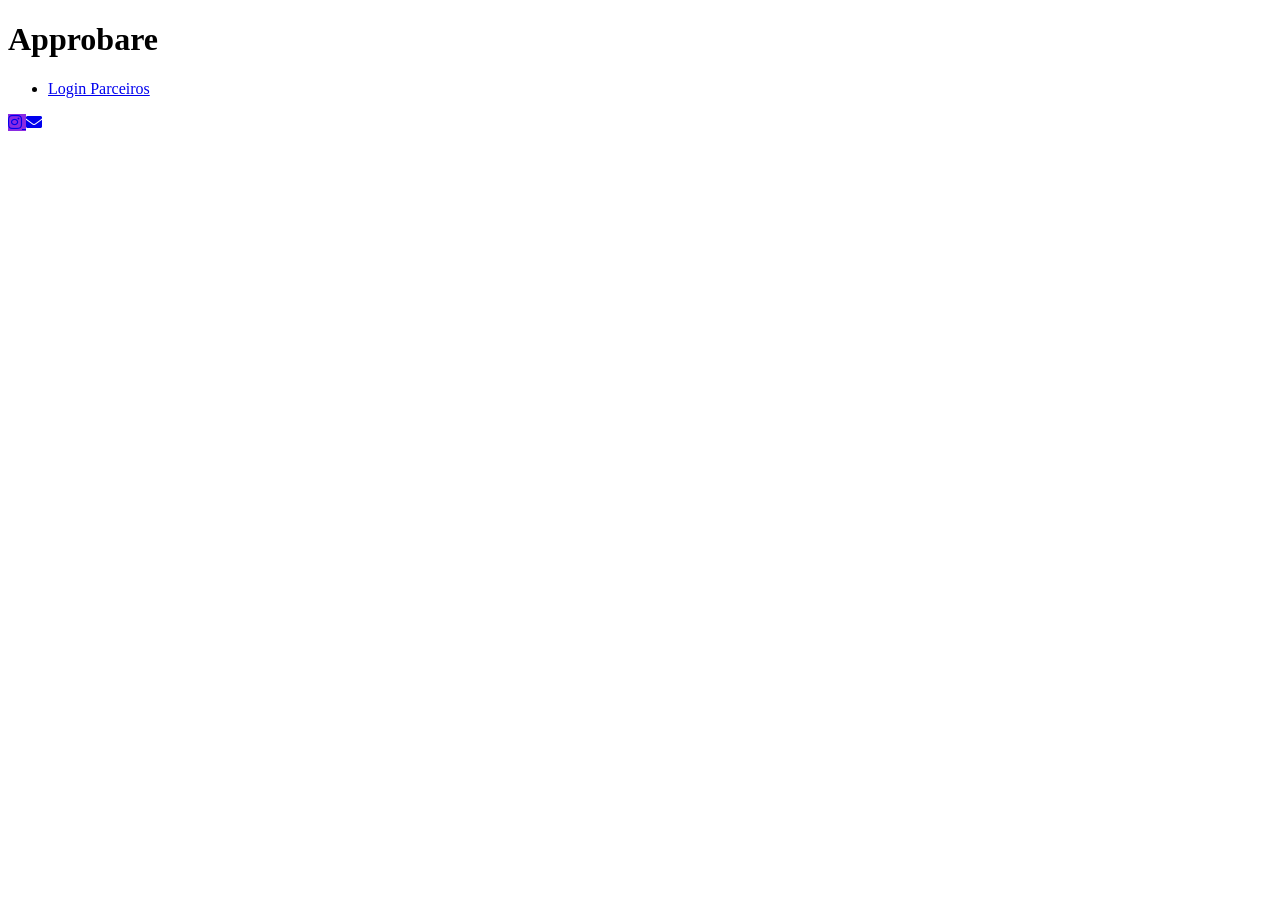
==== index.html @ 9129dc4c "Add files via upload" ====
<!DOCTYPE html>
<html lang="pt-BR">
<head>
    <meta charset="utf-8"/>
    <meta name="viewport" content="width=device-width, initial-scale=1">
    <title>Approbare</title>

    <!-- Favicon -->
    <link rel="shortcut icon" href="/Images/logoBran.jfif" type="image/x-icon">
   <link rel="stylesheet" href="/CSS/index.css">
    <!-- FontAwesome para ícones -->
    <link rel="stylesheet" href="https://use.fontawesome.com/releases/v5.5.0/css/all.css" crossorigin="anonymous">
</head>
    <body>
        <!-- Cabeçalho -->
        <header class="header">
            <h1 class="app">Approbare</h1>
            <nav>
                <ul>
                    <li>
                        <a href="/HTML/login.html" class="neon-button">Login Parceiros</a>
                    </li>
                </ul>
            </nav>
        </header>
    
        <!-- Ícones Flutuantes -->
        <div class="wrapper">
            <a class="link" href="https://www.instagram.com/approbare.arq/" 
               style="background-color: blueviolet; --size: 60px;" target="_blank">
                <i class="fab fa-instagram"></i>
            </a>
            <a class="email" href="mailto:approbare.arquitetura@gmail.com" 
               style="--size: 60px;" target="_blank">
                <i class="fas fa-envelope"></i>
            </a>
        </div>
        <script src="/JS/index.js"></script>
</body>
</html>
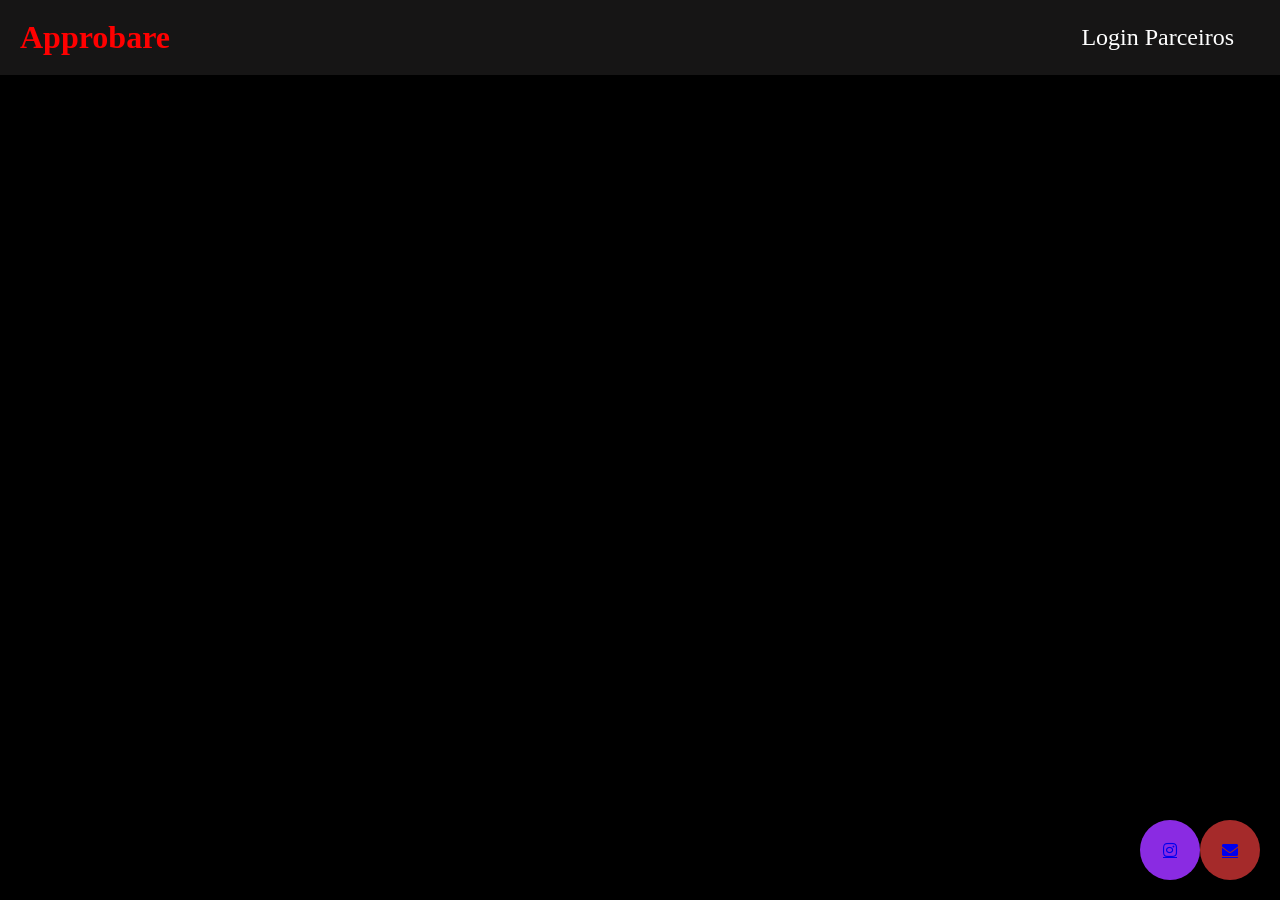
==== commit e0c0a702: "Add files via upload" ====
--- a/index.html
+++ b/index.html
@@ -6,8 +6,8 @@
     <title>Approbare</title>
 
     <!-- Favicon -->
-    <link rel="shortcut icon" href="/Images/logoBran.jfif" type="image/x-icon">
-   <link rel="stylesheet" href="/CSS/index.css">
+    <link rel="shortcut icon" href="logoBran.jfif" type="image/x-icon">
+   <link rel="stylesheet" href="index.css">
     <!-- FontAwesome para ícones -->
     <link rel="stylesheet" href="https://use.fontawesome.com/releases/v5.5.0/css/all.css" crossorigin="anonymous">
 </head>
@@ -18,7 +18,7 @@
             <nav>
                 <ul>
                     <li>
-                        <a href="/HTML/login.html" class="neon-button">Login Parceiros</a>
+                        <a href="login.html" class="neon-button">Login Parceiros</a>
                     </li>
                 </ul>
             </nav>
@@ -35,6 +35,6 @@
                 <i class="fas fa-envelope"></i>
             </a>
         </div>
-        <script src="/JS/index.js"></script>
+        <script src="index.js"></script>
 </body>
 </html>
--- a/index.css
+++ b/index.css
@@ -0,0 +1,145 @@
+:root {
+    --clr-neon: hsl(0, 100%, 50%);
+    --clr-bg: hsl(0, 21%, 16%);
+}
+
+* {
+    padding: 0;
+    margin: 0;
+    box-sizing: border-box;
+}
+
+body {
+    display: flex;
+    flex-direction: column;
+    align-items: center;
+    justify-content: center;
+    min-height: 100vh;
+    background: black;
+    font-family: 'Times New Roman', Times, serif;
+    color: aliceblue;
+}
+
+header {
+    background-color: rgb(22, 21, 21);
+    padding: 10px 20px;
+    display: flex;
+    justify-content: space-between;
+    align-items: center;
+    position: fixed;
+    width: 100%;
+    top: 0;
+    left: 0;
+}
+
+nav ul {
+    list-style-type: none;
+    display: flex;
+    align-items: center;
+    gap: 20px;
+}
+
+nav ul li {
+    display: flex;
+}
+
+nav ul li a {
+    text-decoration: none;
+    color: #fff;
+    padding: 8px 12px;
+    transition: background-color 0.3s;
+}
+
+nav ul li a:hover {
+    background: none;
+}
+
+.neon-button {
+    font-size: 1.5rem;
+    padding: 0.5em 1em;
+    border-radius: 0.25em;
+    border: 2px solid transparent;
+    background-color: transparent;
+    color: white;
+    position: relative;
+    transition: color 0.3s, text-shadow 0.3s, box-shadow 0.3s, border-color 0.3s;
+}
+
+.neon-button::before,
+.neon-button::after {
+    content: "";
+    position: absolute;
+    transition: opacity 0.3s ease-in-out;
+    opacity: 0;
+    z-index: -1;
+}
+
+.neon-button:hover {
+    color: red;
+    border-color: red;
+    text-shadow: 0 0 0.5em red, 0 0 1em red;
+    box-shadow: 0 0 15px red, 0 0 30px red;
+}
+
+.neon-button:hover::before {
+    background: red;
+    top: 50px;
+    left: 0;
+    width: 50px;
+    height: 50px;
+    transform: perspective(1em) rotateX(40deg) scale(1, 0.35);
+    filter: blur(1em);
+    opacity: 0.7;
+}
+
+.neon-button:hover::after {
+    top: 0;
+    bottom: 0;
+    left: 0;
+    right: 0;
+    box-shadow: 0 0 20px 5px red;
+    background: none;
+    opacity: 1;
+}
+
+.wrapper {
+    position: fixed;
+    bottom: 20px;
+    right: 20px;
+    display: flex;
+}
+
+.link, .email {
+    display: flex;
+    align-items: center;
+    justify-content: center;
+    width: var(--size);
+    height: var(--size);
+    border-radius: 50%;
+    transition: transform 0.3s ease, box-shadow 0.3s ease;
+}
+
+.link {
+    background: rgba(255, 255, 255, 0.1);
+}
+
+.link:hover {
+    box-shadow: 0 0 10px red;
+    transform: scale(1.1);
+    background: rgba(255, 255, 255, 0.2);
+}
+
+.email {
+    background: brown;
+}
+
+.email:hover {
+    background-color: rgb(189, 18, 18);
+    box-shadow: 0 0 10px red;
+    transform: scale(1.1);
+}
+
+.app {
+    color: red;
+    text-align: center;
+}
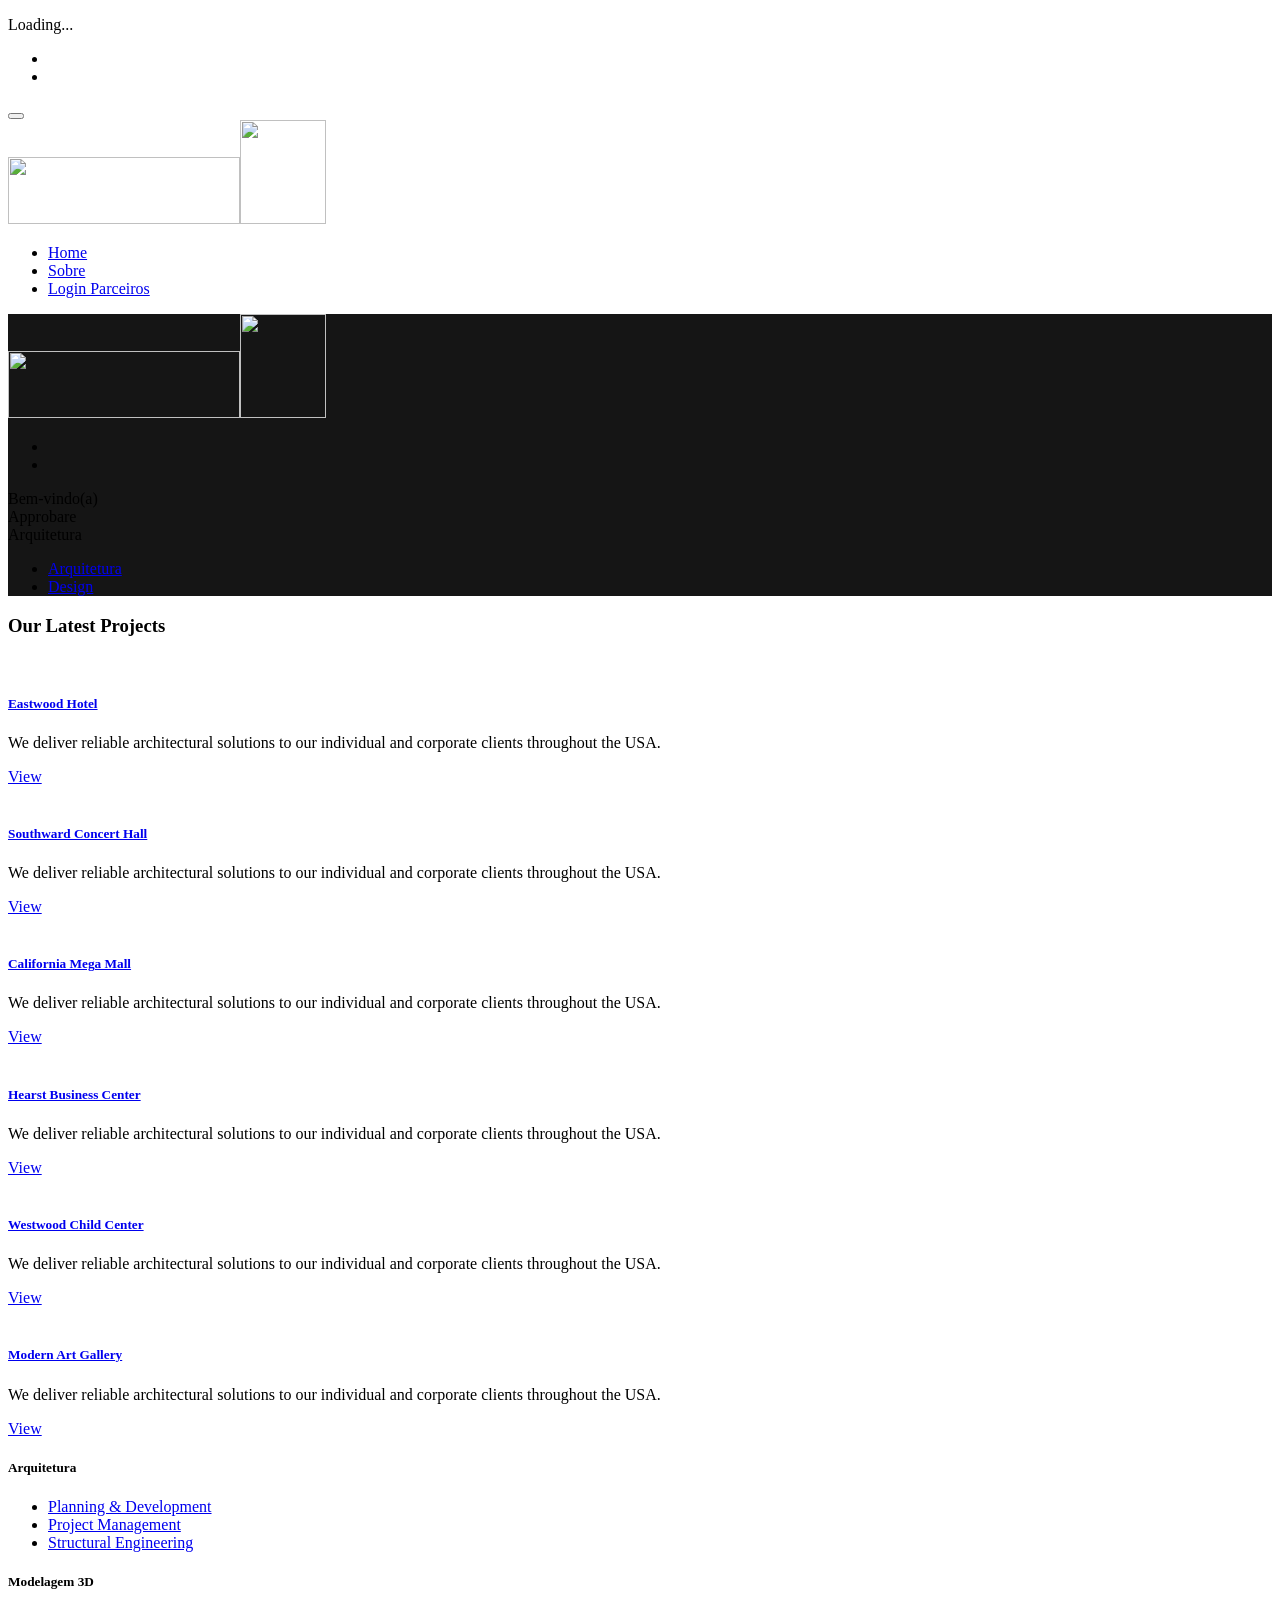
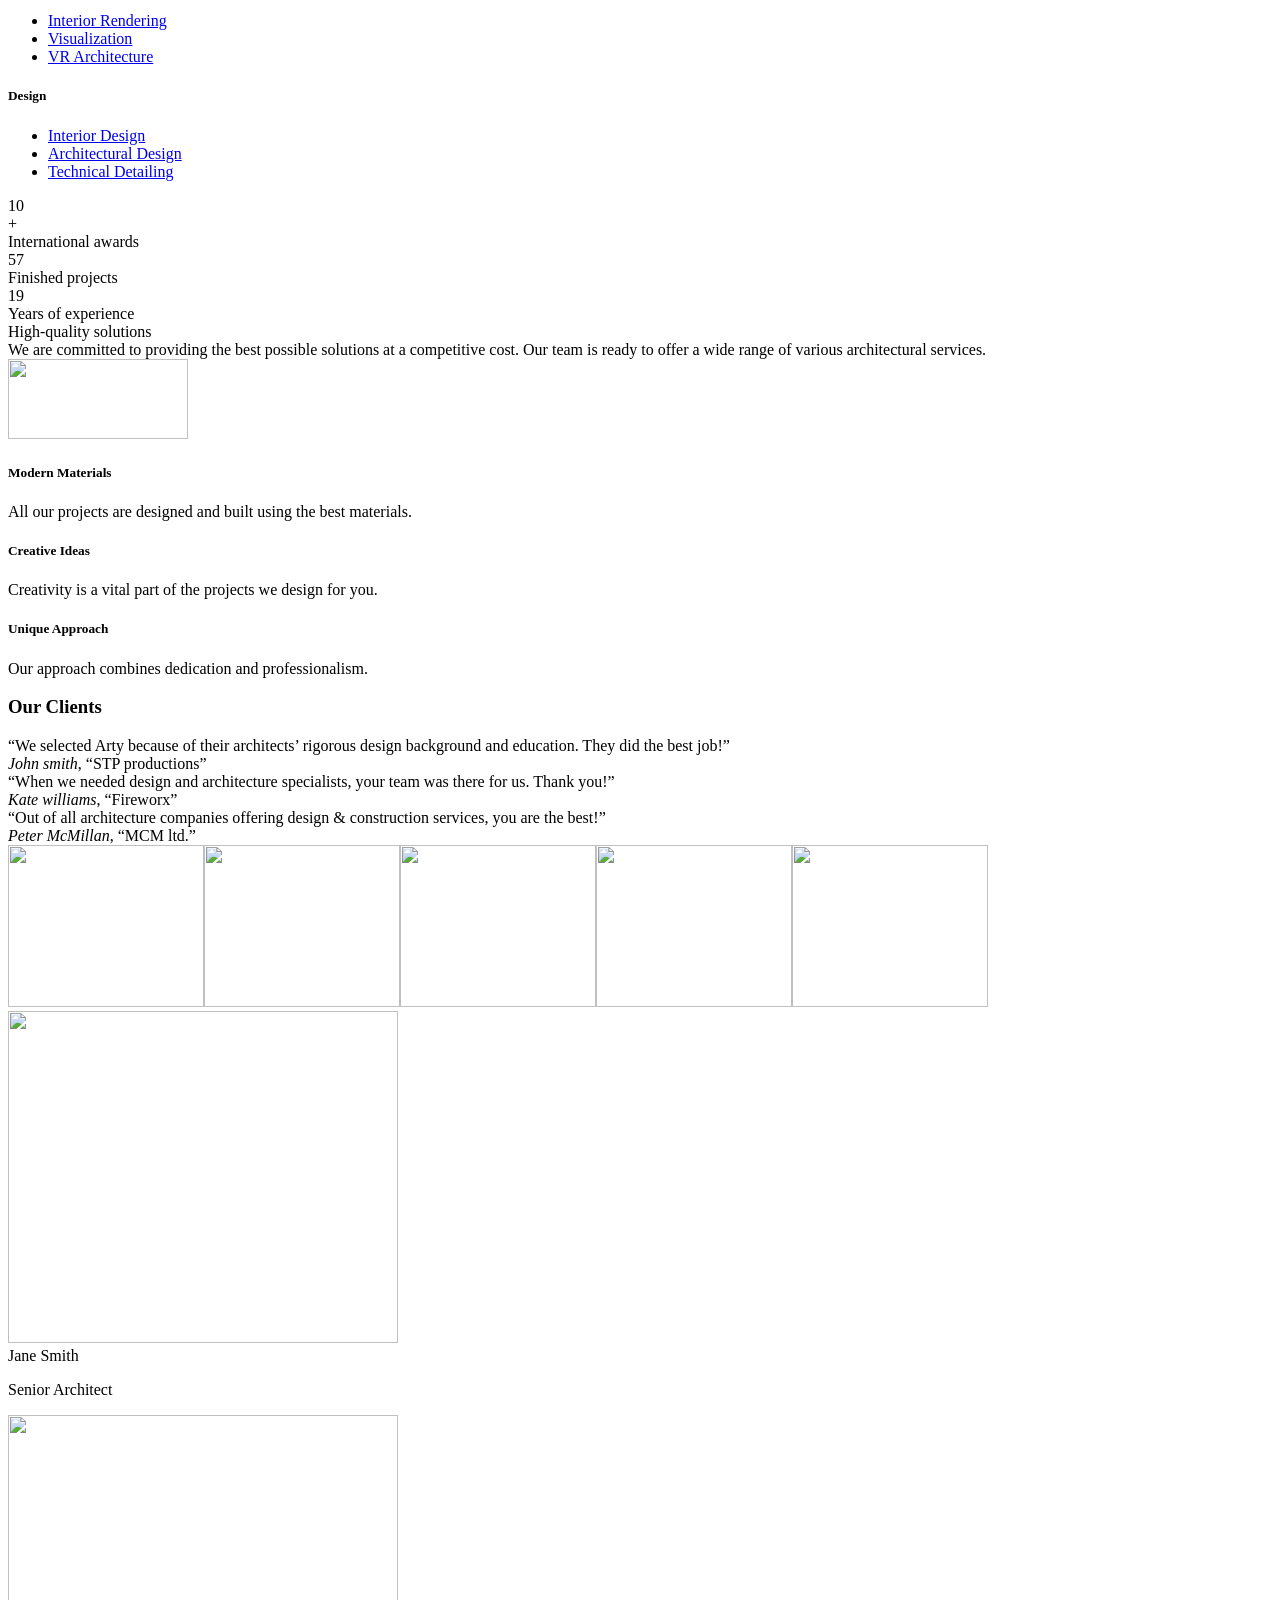
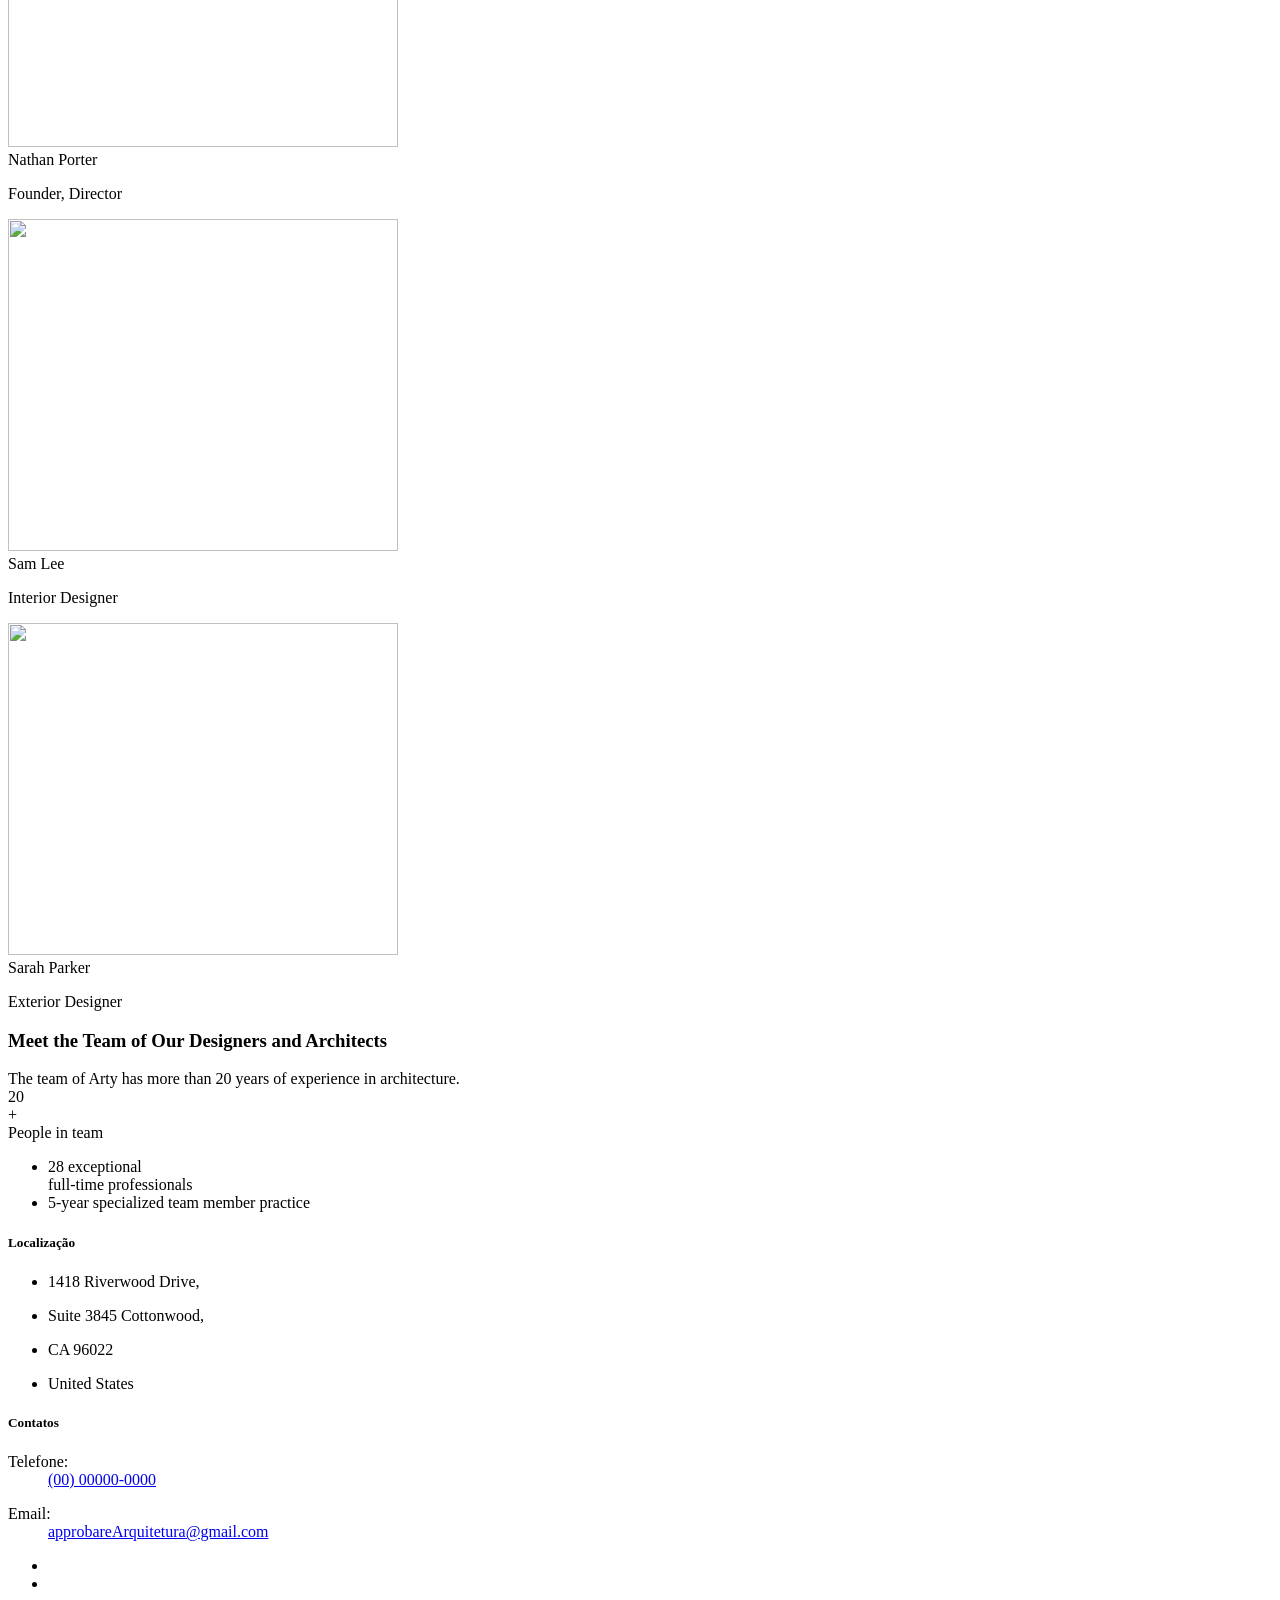
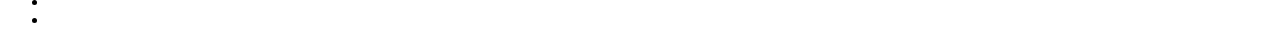
==== commit 41cef214: "Add files via upload" ====
--- a/index.html
+++ b/index.html
@@ -1,40 +1,455 @@
-<!DOCTYPE html>
-<html lang="pt-BR">
-<head>
-    <meta charset="utf-8"/>
-    <meta name="viewport" content="width=device-width, initial-scale=1">
-    <title>Approbare</title>
-
-    <!-- Favicon -->
-    <link rel="shortcut icon" href="logoBran.jfif" type="image/x-icon">
-   <link rel="stylesheet" href="index.css">
-    <!-- FontAwesome para ícones -->
-    <link rel="stylesheet" href="https://use.fontawesome.com/releases/v5.5.0/css/all.css" crossorigin="anonymous">
-</head>
-    <body>
-        <!-- Cabeçalho -->
-        <header class="header">
-            <h1 class="app">Approbare</h1>
-            <nav>
-                <ul>
-                    <li>
-                        <a href="login.html" class="neon-button">Login Parceiros</a>
-                    </li>
-                </ul>
-            </nav>
-        </header>
-    
-        <!-- Ícones Flutuantes -->
-        <div class="wrapper">
-            <a class="link" href="https://www.instagram.com/approbare.arq/" 
-               style="background-color: blueviolet; --size: 60px;" target="_blank">
-                <i class="fab fa-instagram"></i>
-            </a>
-            <a class="email" href="mailto:approbare.arquitetura@gmail.com" 
-               style="--size: 60px;" target="_blank">
-                <i class="fas fa-envelope"></i>
-            </a>
-        </div>
-        <script src="index.js"></script>
-</body>
-</html>
+
+<!-- Price box minimal--><!DOCTYPE html>
+<html class="wide wow-animation" lang="en">
+  <head>
+    <title>Approbare - Home</title>
+    <meta charset="utf-8">
+    <meta name="viewport" content="width=device-width, height=device-height, initial-scale=1.0">
+    <meta http-equiv="X-UA-Compatible" content="IE=edge">
+    <link rel="icon" href="images/favicon.ico" type="image/x-icon">
+    <link rel="stylesheet" type="text/css" href="//fonts.googleapis.com/css?family=Poppins:300,400,500,600,700,900%7CRoboto:300,300i,400,400i,500,500i,700,700i,900,900i">
+    <link rel="stylesheet" href="css/bootstrap.css">
+    <link rel="stylesheet" href="css/fonts.css">
+    <link rel="stylesheet" href="css/style.css">
+    <style>.ie-panel{display: none;background: #212121;padding: 10px 0;box-shadow: 3px 3px 5px 0 rgba(0,0,0,.3);clear: both;text-align:center;position: relative;z-index: 1;} html.ie-10 .ie-panel, html.lt-ie-10 .ie-panel {display: block;}</style>
+  </head>
+  <body>
+    <div class="ie-panel"><a href="http://windows.microsoft.com/en-US/internet-explorer/"><img src="images/ie8-panel/warning_bar_0000_us.jpg" height="42" width="820" alt="You are using an outdated browser. For a faster, safer browsing experience, upgrade for free today."></a></div>
+    <div class="preloader">
+      <div class="preloader-body">
+        <div class="cssload-container">
+          <div class="cssload-speeding-wheel"></div>
+        </div>
+        <p>Loading...</p>
+      </div>
+    </div>
+    <div class="page">
+      <section class="section section-relative section-header">
+        <!-- Page Header-->
+        <header class="section page-header header-absolute">
+          <!-- RD Navbar-->
+          <div class="rd-navbar-wrap">
+            <nav class="rd-navbar rd-navbar-aside" data-layout="rd-navbar-fixed" data-sm-layout="rd-navbar-fixed" data-md-layout="rd-navbar-fixed" data-md-device-layout="rd-navbar-fixed" data-lg-layout="rd-navbar-static" data-lg-device-layout="rd-navbar-static" data-xl-layout="rd-navbar-static" data-xl-device-layout="rd-navbar-static" data-lg-stick-up-offset="46px" data-xl-stick-up-offset="46px" data-xxl-stick-up-offset="46px" data-lg-stick-up="true" data-xl-stick-up="true" data-xxl-stick-up="true">
+              <div class="rd-navbar-collapse-toggle rd-navbar-fixed-element-1" data-rd-navbar-toggle=".rd-navbar-collapse"><span></span></div>
+              <div class="rd-navbar-collapse">
+                <ul class="list rd-navbar-list">
+                  <li><a class="icon icon-sm icon-bordered link-default mdi mdi-facebook" href="#"></a></li>
+                  <li><a class="icon icon-sm icon-bordered link-default mdi mdi-instagram" href="#"></a></li>
+                </ul>
+              </div>
+              <div class="rd-navbar-main-outer">
+                <div class="rd-navbar-main">
+                  <!-- RD Navbar Panel-->
+                  <div class="rd-navbar-panel">
+                    <!-- RD Navbar Toggle-->
+                    <button class="rd-navbar-toggle" data-rd-navbar-toggle=".rd-navbar-nav-wrap"><span></span></button>
+                    <!-- RD Navbar Brand-->
+                    <div class="rd-navbar-brand"><a class="brand" href="index.html"><img class="brand-logo-dark" src="imagogo-default-465x134.png" alt="" width="232" height="67"/><img class="brand-logo-light" src="images/logo-inverse-86x104.png" alt="" width="86" height="104"/></a>
+                    </div>
+                  </div>
+                  <div class="rd-navbar-nav-wrap">
+                    <!-- RD Navbar Nav-->
+                    <ul class="rd-navbar-nav">
+                      <li class="rd-nav-item active"><a class="rd-nav-link" href="index.html">Home</a>
+                      </li>
+                      <li class="rd-nav-item"><a class="rd-nav-link" href="about-us.html">Sobre</a>
+                      </li>
+                      <li class="rd-nav-item"><a class="rd-nav-link" href="login.php">Login Parceiros</a>
+                      </li>
+                    </ul>
+                  </div>
+                </div>
+              </div>
+            </nav>
+          </div>
+        </header>
+        <!-- Preview section-->
+        <section class="section context-dark section-jumbotron bg-cover" style="background: url(images/bg-image.jpg) #151515">
+          <div class="panel-left"><a class="brand" href="index.html"><img class="brand-logo-dark" src="images/logo-default-465x134.png" alt="" width="232" height="67"/><img class="brand-logo-light" src="images/logo-inverse-86x104.png" alt="" width="86" height="104"/></a>
+            <ul class="list-md custom-list">
+              <li><a class="icon icon-sm icon-gray-filled icon-circle mdi mdi-email" href="#"></a></li>
+              <li><a class="icon icon-sm icon-gray-filled icon-circle mdi mdi-instagram" href="#"></a></li>
+            </ul>
+          </div>
+          <div class="section-fullheight">
+            <div class="section-fullheight-inner section-md text-center text-lg-left">
+              <div class="container">
+                <div class="row justify-content-center justify-content-lg-start">
+                  <div class="col-md-10 offset-lg-1 col-lg-8 offset-xl-1 col-xl-9 offset-xxl-2 col-xxl-7">
+                    <div class="jumbotron-custom-1">
+                      <div class="text-1 font-weight-medium">Bem-vindo(a) </div>
+                      <div class="title text-decorative">Approbare</div>
+                      <div class="title">Arquitetura</div>
+                    </div>
+                  </div>
+                </div>
+              </div>
+            </div>
+          </div>
+          <ul class="project-list">
+            <li class="bg-image" style="background-image: url(images/home-3-project-1-671x214.jpg)"><a href="#">Arquitetura</a></li>
+            <li class="bg-image" style="background-image: url(images/home-3-project-3-671x215.jpg)"><a href="#">Design</a></li>
+          </ul>
+        </section>
+      </section>
+      <!-- Portfolio-->
+      <section class="section section-lg bg-default section-lined">
+        <div class="container container-lined">
+          <div class="row">
+            <div class="col-md-4"></div>
+            <div class="col-md-4"></div>
+            <div class="col-md-4"></div>
+          </div>
+        </div>
+        <div class="container container-custom-width">
+          <h3 class="text-center">Our Latest Projects</h3>
+          <div class="row row-custom-width row-30 row-xxl-100 row-flex">
+            <div class="col-sm-6 col-lg-4 wow fadeInRight">
+              <div class="project-grid" style="background-image: url(images/projects-1-518x373.jpg);">
+                <div class="inner"><img src="images/bg-pattern-transparent.png" alt=""/>
+                  <h5 class="title text-capitalize font-weight-medium"><a href="#">Eastwood Hotel</a></h5>
+                  <p class="font-weight-regular exeption">We deliver reliable architectural solutions to our individual and corporate clients throughout the USA.</p><a class="button button-default" href="#">View</a>
+                </div>
+              </div>
+            </div>
+            <div class="col-sm-6 col-lg-4 wow fadeInRight" data-wow-delay="0.2s">
+              <div class="project-grid" style="background-image: url(images/projects-2-518x373.jpg);">
+                <div class="inner"><img src="images/bg-pattern-transparent.png" alt=""/>
+                  <h5 class="title text-capitalize font-weight-medium"><a href="#">Southward Concert Hall</a></h5>
+                  <p class="font-weight-regular exeption">We deliver reliable architectural solutions to our individual and corporate clients throughout the USA.</p><a class="button button-default" href="#">View</a>
+                </div>
+              </div>
+            </div>
+            <div class="col-sm-6 col-lg-4 wow fadeInRight" data-wow-delay="0.4s">
+              <div class="project-grid" style="background-image: url(images/projects-3-518x373.jpg);">
+                <div class="inner"><img src="images/bg-pattern-transparent.png" alt=""/>
+                  <h5 class="title text-capitalize font-weight-medium"><a href="#">California Mega Mall</a></h5>
+                  <p class="font-weight-regular exeption">We deliver reliable architectural solutions to our individual and corporate clients throughout the USA.</p><a class="button button-default" href="#">View</a>
+                </div>
+              </div>
+            </div>
+            <div class="col-sm-6 col-lg-4 wow fadeInRight" data-wow-delay="0.2s">
+              <div class="project-grid" style="background-image: url(images/projects-4-518x373.jpg);">
+                <div class="inner"><img src="images/bg-pattern-transparent.png" alt=""/>
+                  <h5 class="title text-capitalize font-weight-medium"><a href="#">Hearst Business Center</a></h5>
+                  <p class="font-weight-regular exeption">We deliver reliable architectural solutions to our individual and corporate clients throughout the USA.</p><a class="button button-default" href="#">View</a>
+                </div>
+              </div>
+            </div>
+            <div class="col-sm-6 col-lg-4 wow fadeInRight" data-wow-delay="0.4s">
+              <div class="project-grid" style="background-image: url(images/projects-5-518x373.jpg);">
+                <div class="inner"><img src="images/bg-pattern-transparent.png" alt=""/>
+                  <h5 class="title text-capitalize font-weight-medium"><a href="#">Westwood Child Center</a></h5>
+                  <p class="font-weight-regular exeption">We deliver reliable architectural solutions to our individual and corporate clients throughout the USA.</p><a class="button button-default" href="#">View</a>
+                </div>
+              </div>
+            </div>
+            <div class="col-sm-6 col-lg-4 wow fadeInRight" data-wow-delay="0.6s">
+              <div class="project-grid" style="background-image: url(images/projects-6-518x373.jpg);">
+                <div class="inner"><img src="images/bg-pattern-transparent.png" alt=""/>
+                  <h5 class="title text-capitalize font-weight-medium"><a href="#">Modern Art Gallery</a></h5>
+                  <p class="font-weight-regular exeption">We deliver reliable architectural solutions to our individual and corporate clients throughout the USA.</p><a class="button button-default" href="#">View</a>
+                </div>
+              </div>
+            </div>
+          </div>
+        </div>
+      </section>
+      <!-- Branding-->
+      <section class="section section-lg bg-gray-700 text-center text-sm-left">
+        <div class="container">
+          <div class="row row-40">
+            <div class="col-lg-9">
+              <div class="row row-30 row-xxl-85">
+                <div class="col-sm-6 col-md-4">
+                  <h5>Arquitetura</h5>
+                  <ul class="list-xs font-weight-regular">
+                    <li><a class="link-item" href="#">Planning & Development</a></li>
+                    <li><a class="link-item" href="#">Project Management</a></li>
+                    <li><a class="link-item" href="#">Structural Engineering</a></li>
+                  </ul>
+                </div>
+                <div class="col-sm-6 col-md-4">
+                  <h5>Modelagem 3D</h5>
+                  <ul class="list-xs font-weight-regular">
+                    <li><a class="link-item" href="#">Interior Rendering</a></li>
+                    <li><a class="link-item" href="#">Visualization</a></li>
+                    <li><a class="link-item" href="#">VR Architecture</a></li>
+                  </ul>
+                </div>
+                <div class="col-sm-6 col-md-4">
+                  <h5>Design</h5>
+                  <ul class="list-xs font-weight-regular">
+                    <li><a class="link-item" href="#">Interior Design</a></li>
+                    <li><a class="link-item" href="#">Architectural Design</a></li>
+                    <li><a class="link-item" href="#">Technical Detailing</a></li>
+                  </ul>
+                </div>
+                <div class="col-sm-6 col-md-4">
+                  <article class="box-counter">
+                    <div class="box-counter-main">
+                      <div class="counter">10</div><span class="small small_top">+</span>
+                    </div>
+                    <div class="box-counter-title">International awards</div>
+                  </article>
+                </div>
+                <div class="col-sm-6 col-md-4">
+                  <article class="box-counter">
+                    <div class="box-counter-main">
+                      <div class="counter">57</div>
+                    </div>
+                    <div class="box-counter-title">Finished projects</div>
+                  </article>
+                </div>
+                <div class="col-sm-6 col-md-4">
+                  <article class="box-counter">
+                    <div class="box-counter-main">
+                      <div class="counter">19</div>
+                    </div>
+                    <div class="box-counter-title">Years of experience</div>
+                  </article>
+                </div>
+              </div>
+            </div>
+            <div class="col-lg-3">
+              <div class="heading-3">High-quality solutions</div>
+              <div class="big text-white-lighter text-white-darken">We are committed to providing the best possible solutions at a competitive cost. Our team is ready to offer a wide range of various architectural services.</div>
+              <div class="img-wrap-1"><img src="images/speaker-1-180x80.png" alt="" width="180" height="80"/>
+              </div>
+            </div>
+          </div>
+        </div>
+      </section>
+      <!-- Blurb minimal-->
+      <section class="section section-lg bg-default section-lined">
+        <div class="container container-lined">
+          <div class="row">
+            <div class="col-md-4"></div>
+            <div class="col-md-4"></div>
+            <div class="col-md-4"></div>
+          </div>
+        </div>
+        <div class="container">
+          <div class="row row-40">
+            <div class="col-sm-6 col-md-4 offset-left-16 wow fadeInUp">
+              <!-- Blurb minimal-->
+              <div class="blurb-minimal unit unit-spacing-sm flex-column flex-lg-row">
+                <div class="unit-left">
+                  <div class="blurb-minimal-icon construction-icon-12"></div>
+                </div>
+                <div class="unit-body">
+                  <h5 class="blurb-minimal-title">Modern Materials</h5>
+                  <p class="blurb-minimal-exeption">All our projects are designed and built using the best materials.</p>
+                </div>
+              </div>
+            </div>
+            <div class="col-sm-6 col-md-4 wow fadeInUp" data-wow-delay="0.2s">
+              <!-- Blurb minimal-->
+              <div class="blurb-minimal unit unit-spacing-sm flex-column flex-lg-row">
+                <div class="unit-left">
+                  <div class="blurb-minimal-icon construction-icon-13"></div>
+                </div>
+                <div class="unit-body">
+                  <h5 class="blurb-minimal-title">Creative Ideas</h5>
+                  <p class="blurb-minimal-exeption">Creativity is a vital part of the projects we design for you.</p>
+                </div>
+              </div>
+            </div>
+            <div class="col-sm-6 col-md-4 wow fadeInUp" data-wow-delay="0.4s">
+              <!-- Blurb minimal-->
+              <div class="blurb-minimal unit unit-spacing-sm flex-column flex-lg-row">
+                <div class="unit-left">
+                  <div class="blurb-minimal-icon construction-icon-18"></div>
+                </div>
+                <div class="unit-body">
+                  <h5 class="blurb-minimal-title">Unique Approach</h5>
+                  <p class="blurb-minimal-exeption">Our approach combines dedication and professionalism.</p>
+                </div>
+              </div>
+            </div>
+          </div>
+        </div>
+      </section>
+      <!-- Our Clients-->
+      <section class="section section-lg bg-default section-lined">
+        <div class="container container-lined">
+          <div class="row">
+            <div class="col-md-4"></div>
+            <div class="col-md-4"></div>
+            <div class="col-md-4"></div>
+          </div>
+        </div>
+        <div class="container">
+          <div class="row row-40 justify-content-between">
+            <div class="col-lg-6 col-xxl-5">
+              <h3>Our Clients</h3>
+              <!-- Owl Carousel-->
+              <div class="owl-carousel" data-items="1" data-md-items="2" data-lg-items="1" data-dots="true" data-nav="false" data-stage-padding="0" data-loop="false" data-margin="30" data-mouse-drag="false">
+                <article class="quote-minimal">
+                  <div class="quote-body">
+                    <q>We selected Arty because of their architects’ rigorous design background and education. They did the best job!</q>
+                  </div>
+                  <div class="quote-footer">
+                    <cite class="quote-minimal-cite">John smith</cite>, <span class="quote-minimal-description">“STP productions”</span>
+                  </div>
+                </article>
+                <article class="quote-minimal">
+                  <div class="quote-body">
+                    <q>When we needed design and architecture specialists, your team was there for us. Thank you!</q>
+                  </div>
+                  <div class="quote-footer">
+                    <cite class="quote-minimal-cite">Kate williams</cite>, <span class="quote-minimal-description">“Fireworx”</span>
+                  </div>
+                </article>
+                <article class="quote-minimal">
+                  <div class="quote-body">
+                    <q>Out of all architecture companies offering design & construction services, you are the best!</q>
+                  </div>
+                  <div class="quote-footer">
+                    <cite class="quote-minimal-cite">Peter McMillan</cite>, <span class="quote-minimal-description">“MCM ltd.”</span>
+                  </div>
+                </article>
+              </div>
+            </div>
+            <div class="col-lg-6">
+              <div class="box-border-wrap box-border-wrap-left">
+                <div class="row"><a class="col-6 col-md-4 box-border" href="#"><img src="images/brand-1-196x162.png" alt="" width="196" height="162"/></a><a class="col-6 col-md-4 box-border" href="#"><img src="images/brand-2-196x162.png" alt="" width="196" height="162"/></a><a class="col-6 col-md-4 box-border" href="#"><img src="images/brand-3-196x162.png" alt="" width="196" height="162"/></a><a class="col-6 col-md-4 box-border" href="#"><img src="images/brand-4-196x162.png" alt="" width="196" height="162"/></a><a class="col-6 col-md-4 box-border" href="#"><img src="images/brand-5-196x162.png" alt="" width="196" height="162"/></a><a class="col-6 col-md-4 box-border" href="#">
+                    <div class="icon icon-sm mdi mdi-arrow-right"></div></a></div>
+              </div>
+            </div>
+          </div>
+        </div>
+      </section>
+      <!-- Team-->
+      <section class="section section-lg bg-gray-100 section-lined">
+        <div class="container container-lined">
+          <div class="row">
+            <div class="col-md-4"></div>
+            <div class="col-md-4"></div>
+            <div class="col-md-4"></div>
+          </div>
+        </div>
+        <div class="container">
+          <div class="row row-40 justify-content-between">
+            <div class="col-lg-7 col-xl-8">
+              <div class="row no-gutters">
+                <div class="col-sm-6 wow fadeInLeft">
+                  <div class="box-team box-team-right"><img src="images/index-3-1-390x332.jpg" alt="" width="390" height="332"/>
+                    <div class="meta">
+                      <div class="heading-6 title">Jane Smith</div>
+                      <p class="position">Senior Architect</p>
+                    </div>
+                  </div>
+                </div>
+                <div class="col-sm-6 wow fadeInRight">
+                  <div class="box-team box-team-right"><img src="images/index-3-2-390x332.jpg" alt="" width="390" height="332"/>
+                    <div class="meta">
+                      <div class="heading-6 title">Nathan Porter</div>
+                      <p class="position">Founder, Director</p>
+                    </div>
+                  </div>
+                </div>
+                <div class="col-sm-6 wow fadeInLeft" data-wow-delay="0.2s">
+                  <div class="box-team box-team-right"><img src="images/index-3-3-390x332.jpg" alt="" width="390" height="332"/>
+                    <div class="meta">
+                      <div class="heading-6 title">Sam Lee</div>
+                      <p class="position">Interior Designer</p>
+                    </div>
+                  </div>
+                </div>
+                <div class="col-sm-6 wow fadeInRight" data-wow-delay="0.2s">
+                  <div class="box-team box-team-right"><img src="images/index-3-4-390x332.jpg" alt="" width="390" height="332"/>
+                    <div class="meta">
+                      <div class="heading-6 title">Sarah Parker</div>
+                      <p class="position">Exterior Designer</p>
+                    </div>
+                  </div>
+                </div>
+              </div>
+            </div>
+            <div class="col-lg-5 col-xl-4">
+              <div class="row row-30 row-xxl-55 justify-content-end">
+                <div class="col-sm-6 col-lg-9 col-xl-10 text-lg-right">
+                  <h3 class="offset-left-70">Meet the Team of Our Designers and Architects</h3>
+                  <div class="big-text">The team of Arty has more than 20 years of experience in architecture.</div>
+                  <div class="divider divider-2 d-none d-lg-block"></div>
+                </div>
+                <div class="col-sm-6 col-lg-8 col-xl-7">
+                  <div class="counter-minimal">
+                    <div class="counter-left">
+                      <div class="counter">20</div>
+                    </div>
+                    <div class="counter-right">
+                      <div class="postfix">+</div>
+                      <div class="title">People in team</div>
+                    </div>
+                  </div>
+                  <ul class="list-marked list-marked-big">
+                    <li>28 exceptional<br> full-time professionals</li>
+                    <li>5-year specialized team member practice</li>
+                  </ul>
+                </div>
+              </div>
+            </div>
+          </div>
+        </div>
+      </section>
+     
+      <div class="pre-footer-classic bg-gray-700 context-dark">
+        <div class="container">
+          <div class="row row-30 justify-content-lg-between">
+            <div class="col-sm-6 col-lg-3 col-xl-3">
+              <h5>Localização</h5>
+              <ul class="list list-sm">
+                <li>
+                  <p>1418 Riverwood Drive,</p>
+                </li>
+                <li>
+                  <p>Suite 3845 Cottonwood,</p>
+                </li>
+                <li>
+                  <p>CA 96022</p>
+                </li>
+                <li>
+                  <p>United States</p>
+                </li>
+              </ul>
+            </div>
+            <div class="col-sm-6 col-lg-4 col-xl-3">
+              <h5>Contatos</h5>
+              <dl class="list-terms-custom">
+                <dt>Telefone:</dt>
+                <dd><a class="link-default" href="tel:#"> (00) 00000-0000</a></dd>
+              </dl>
+              <dl class="list-terms-custom">
+                <dt>Email:</dt>
+                <dd><a class="link-default" href="mailto:#">approbareArquitetura@gmail.com</a></dd>
+              </dl>
+              <ul class="list-inline list-inline-sm">
+                <li><a class="icon icon-sm icon-gray-filled icon-circle mdi mdi-facebook" href="#"></a></li>
+                <li><a class="icon icon-sm icon-gray-filled icon-circle mdi mdi-instagram" href="#"></a></li>
+                <li><a class="icon icon-sm icon-gray-filled icon-circle mdi mdi-behance" href="#"></a></li>
+                <li><a class="icon icon-sm icon-gray-filled icon-circle mdi mdi-twitter" href="#"></a></li>
+              </ul>
+            </div>
+              </form>
+            </div>
+          </div>
+        </div>
+      </div>
+      <!-- Rodapé -->
+      <footer class="section footer-classic context-dark text-center">
+        <div class="container">
+          <div class="row row-15 justify-content-lg-between">
+            
+          </div>
+          <!-------->
+        </div>
+      </footer>
+    </div>
+    <div class="snackbars" id="form-output-global"></div>
+    <script src="js/core.min.js"></script>
+    <script src="js/script.js"></script>
+    <!-- coded by Drel And Muniz-->
+  </body>
+</html>
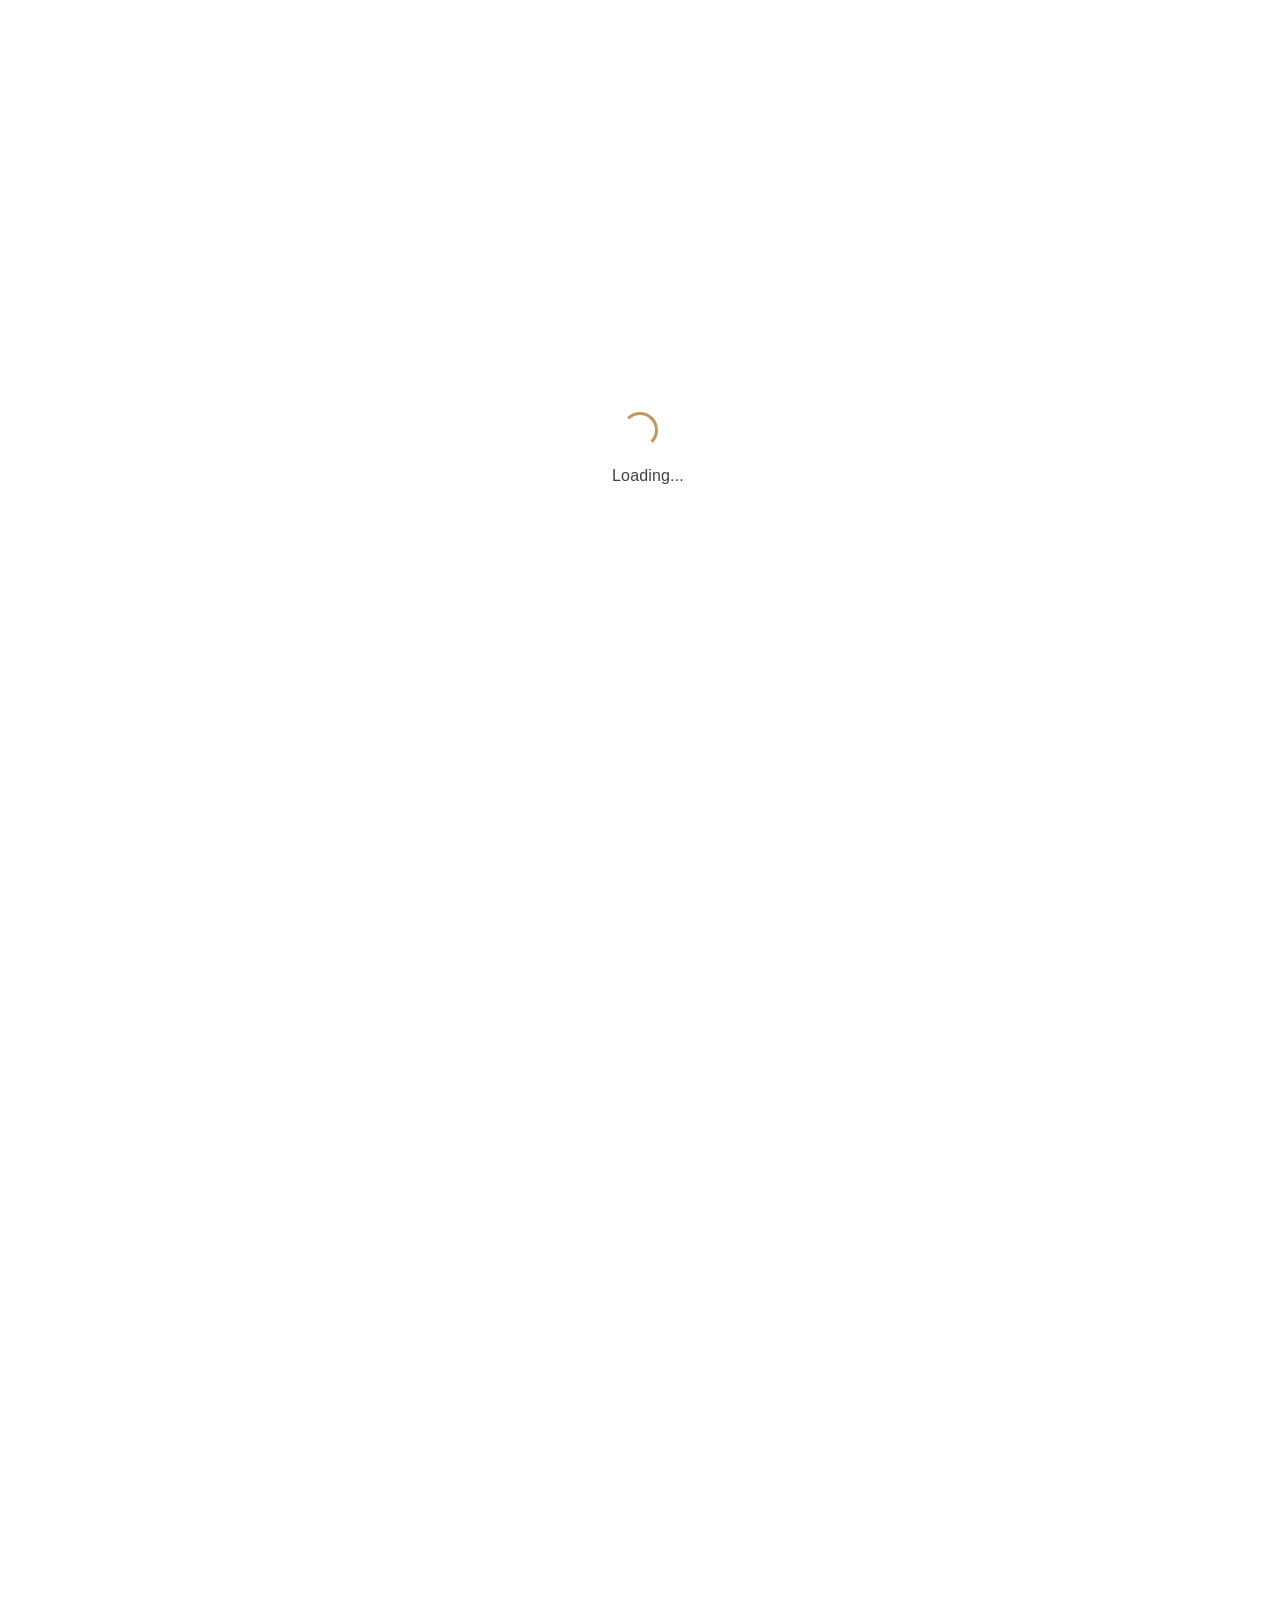
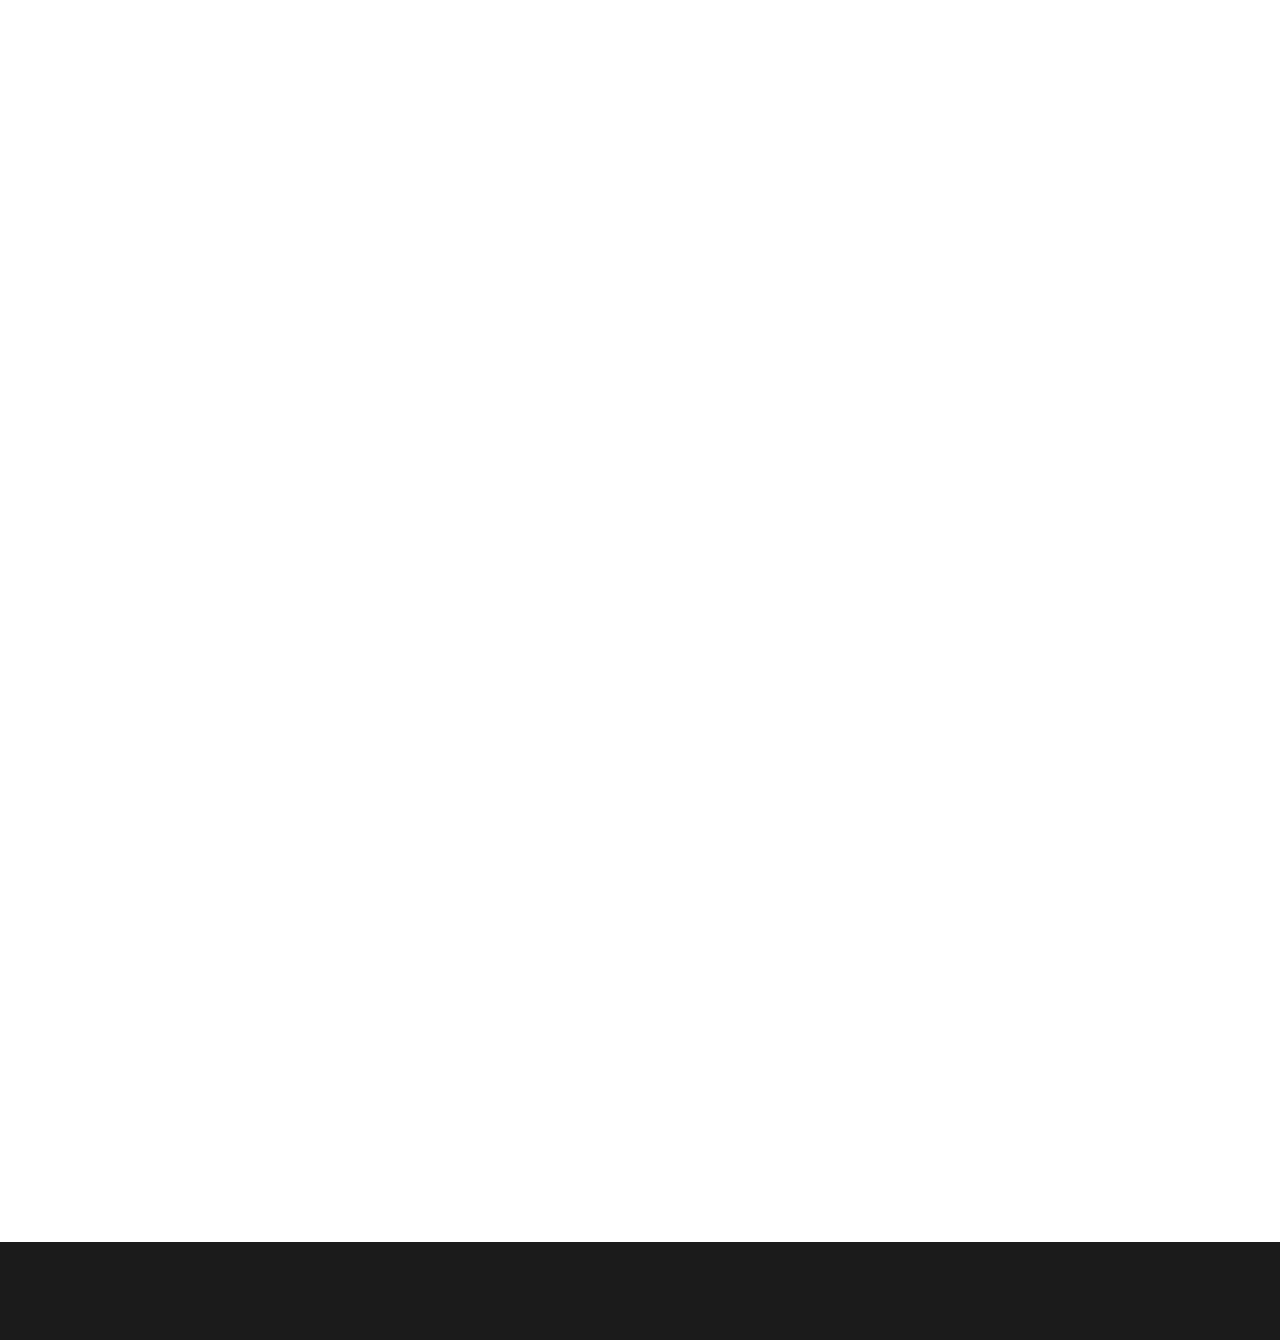
==== commit 83137ec7: "Add files via upload" ====
--- a/index.html
+++ b/index.html
@@ -8,9 +8,9 @@
     <meta http-equiv="X-UA-Compatible" content="IE=edge">
     <link rel="icon" href="images/favicon.ico" type="image/x-icon">
     <link rel="stylesheet" type="text/css" href="//fonts.googleapis.com/css?family=Poppins:300,400,500,600,700,900%7CRoboto:300,300i,400,400i,500,500i,700,700i,900,900i">
-    <link rel="stylesheet" href="css/bootstrap.css">
-    <link rel="stylesheet" href="css/fonts.css">
-    <link rel="stylesheet" href="css/style.css">
+<link rel="stylesheet" href="bootstrap.css">
+<link rel="stylesheet" href="fonts.css">
+<link rel="stylesheet" href="style.css">
     <style>.ie-panel{display: none;background: #212121;padding: 10px 0;box-shadow: 3px 3px 5px 0 rgba(0,0,0,.3);clear: both;text-align:center;position: relative;z-index: 1;} html.ie-10 .ie-panel, html.lt-ie-10 .ie-panel {display: block;}</style>
   </head>
   <body>
--- a/fonts.css
+++ b/fonts.css
@@ -0,0 +1,13067 @@
+/*
+* Fonts
+*/+/*
+* Font Awesome Icons 4.7.0
+*/+@font-face {+	font-family: 'FontAwesome';+	src: url("../fonts/fontawesome-webfont.eot?v=4.7.0");+	src: url("../fonts/fontawesome-webfont.eot?#iefix&v=4.7.0") format("embedded-opentype"), url("../fonts/fontawesome-webfont.woff2?v=4.7.0") format("woff2"), url("../fonts/fontawesome-webfont.woff?v=4.7.0") format("woff"), url("../fonts/fontawesome-webfont.ttf?v=4.7.0") format("truetype"), url("../fonts/fontawesome-webfont.svg?v=4.7.0#fontawesomeregular") format("svg");+	font-weight: normal;+	font-style: normal;+}++.fa {+	display: inline-block;+	font-family: 'FontAwesome';+	font-size: inherit;+	text-rendering: auto;+	-webkit-font-smoothing: antialiased;+	-moz-osx-font-smoothing: grayscale;+}++[class*='fa-']:before {+	font-weight: 400;+	font-family: 'FontAwesome';+}++/* makes the font 33% larger relative to the icon container */+.fa-lg {+	font-size: 1.33333333em;+	line-height: 0.75em;+	vertical-align: -15%;+}++.fa-2x {+	font-size: 2em;+}++.fa-3x {+	font-size: 3em;+}++.fa-4x {+	font-size: 4em;+}++.fa-5x {+	font-size: 5em;+}++.fa-fw {+	width: 1.28571429em;+	text-align: center;+}++.fa-ul {+	padding-left: 0;+	margin-left: 2.14285714em;+	list-style-type: none;+}++.fa-ul > li {+	position: relative;+}++.fa-li {+	position: absolute;+	left: -2.14285714em;+	width: 2.14285714em;+	top: 0.14285714em;+	text-align: center;+}++.fa-li.fa-lg {+	left: -1.85714286em;+}++.fa-border {+	padding: .2em .25em .15em;+	border: solid 0.08em #eeeeee;+	border-radius: .1em;+}++.fa-pull-left {+	float: left;+}++.fa-pull-right {+	float: right;+}++.fa.fa-pull-left {+	margin-right: .3em;+}++.fa.fa-pull-right {+	margin-left: .3em;+}++/* Deprecated as of 4.4.0 */+.pull-right {+	float: right;+}++.pull-left {+	float: left;+}++.fa.pull-left {+	margin-right: .3em;+}++.fa.pull-right {+	margin-left: .3em;+}++.fa-spin {+	-webkit-animation: fa-spin 2s infinite linear;+	animation: fa-spin 2s infinite linear;+}++.fa-pulse {+	-webkit-animation: fa-spin 1s infinite steps(8);+	animation: fa-spin 1s infinite steps(8);+}++@-webkit-keyframes fa-spin {+	0% {+		-webkit-transform: rotate(0deg);+		transform: rotate(0deg);+	}+	100% {+		-webkit-transform: rotate(359deg);+		transform: rotate(359deg);+	}+}++@keyframes fa-spin {+	0% {+		-webkit-transform: rotate(0deg);+		transform: rotate(0deg);+	}+	100% {+		-webkit-transform: rotate(359deg);+		transform: rotate(359deg);+	}+}++.fa-rotate-90 {+	-ms-filter: "progid:DXImageTransform.Microsoft.BasicImage(rotation=1)";+	-webkit-transform: rotate(90deg);+	-ms-transform: rotate(90deg);+	transform: rotate(90deg);+}++.fa-rotate-180 {+	-ms-filter: "progid:DXImageTransform.Microsoft.BasicImage(rotation=2)";+	-webkit-transform: rotate(180deg);+	-ms-transform: rotate(180deg);+	transform: rotate(180deg);+}++.fa-rotate-270 {+	-ms-filter: "progid:DXImageTransform.Microsoft.BasicImage(rotation=3)";+	-webkit-transform: rotate(270deg);+	-ms-transform: rotate(270deg);+	transform: rotate(270deg);+}++.fa-flip-horizontal {+	-ms-filter: "progid:DXImageTransform.Microsoft.BasicImage(rotation=0, mirror=1)";+	-webkit-transform: scale(-1, 1);+	-ms-transform: scale(-1, 1);+	transform: scale(-1, 1);+}++.fa-flip-vertical {+	-ms-filter: "progid:DXImageTransform.Microsoft.BasicImage(rotation=2, mirror=1)";+	-webkit-transform: scale(1, -1);+	-ms-transform: scale(1, -1);+	transform: scale(1, -1);+}++:root .fa-rotate-90,+:root .fa-rotate-180,+:root .fa-rotate-270,+:root .fa-flip-horizontal,+:root .fa-flip-vertical {+	filter: none;+}++.fa-stack {+	position: relative;+	display: inline-block;+	width: 2em;+	height: 2em;+	line-height: 2em;+	vertical-align: middle;+}++.fa-stack-1x,+.fa-stack-2x {+	position: absolute;+	left: 0;+	width: 100%;+	text-align: center;+}++.fa-stack-1x {+	line-height: inherit;+}++.fa-stack-2x {+	font-size: 2em;+}++.fa-inverse {+	color: #ffffff;+}++/* Font Awesome uses the Unicode Private Use Area (PUA) to ensure screen
+   readers do not read off random characters that represent icons */+.fa-glass:before {+	content: "\f000";+}++.fa-music:before {+	content: "\f001";+}++.fa-search:before {+	content: "\f002";+}++.fa-envelope-o:before {+	content: "\f003";+}++.fa-heart:before {+	content: "\f004";+}++.fa-star:before {+	content: "\f005";+}++.fa-star-o:before {+	content: "\f006";+}++.fa-user:before {+	content: "\f007";+}++.fa-film:before {+	content: "\f008";+}++.fa-th-large:before {+	content: "\f009";+}++.fa-th:before {+	content: "\f00a";+}++.fa-th-list:before {+	content: "\f00b";+}++.fa-check:before {+	content: "\f00c";+}++.fa-remove:before,+.fa-close:before,+.fa-times:before {+	content: "\f00d";+}++.fa-search-plus:before {+	content: "\f00e";+}++.fa-search-minus:before {+	content: "\f010";+}++.fa-power-off:before {+	content: "\f011";+}++.fa-signal:before {+	content: "\f012";+}++.fa-gear:before,+.fa-cog:before {+	content: "\f013";+}++.fa-trash-o:before {+	content: "\f014";+}++.fa-home:before {+	content: "\f015";+}++.fa-file-o:before {+	content: "\f016";+}++.fa-clock-o:before {+	content: "\f017";+}++.fa-road:before {+	content: "\f018";+}++.fa-download:before {+	content: "\f019";+}++.fa-arrow-circle-o-down:before {+	content: "\f01a";+}++.fa-arrow-circle-o-up:before {+	content: "\f01b";+}++.fa-inbox:before {+	content: "\f01c";+}++.fa-play-circle-o:before {+	content: "\f01d";+}++.fa-rotate-right:before,+.fa-repeat:before {+	content: "\f01e";+}++.fa-refresh:before {+	content: "\f021";+}++.fa-list-alt:before {+	content: "\f022";+}++.fa-lock:before {+	content: "\f023";+}++.fa-flag:before {+	content: "\f024";+}++.fa-headphones:before {+	content: "\f025";+}++.fa-volume-off:before {+	content: "\f026";+}++.fa-volume-down:before {+	content: "\f027";+}++.fa-volume-up:before {+	content: "\f028";+}++.fa-qrcode:before {+	content: "\f029";+}++.fa-barcode:before {+	content: "\f02a";+}++.fa-tag:before {+	content: "\f02b";+}++.fa-tags:before {+	content: "\f02c";+}++.fa-book:before {+	content: "\f02d";+}++.fa-bookmark:before {+	content: "\f02e";+}++.fa-print:before {+	content: "\f02f";+}++.fa-camera:before {+	content: "\f030";+}++.fa-font:before {+	content: "\f031";+}++.fa-bold:before {+	content: "\f032";+}++.fa-italic:before {+	content: "\f033";+}++.fa-text-height:before {+	content: "\f034";+}++.fa-text-width:before {+	content: "\f035";+}++.fa-align-left:before {+	content: "\f036";+}++.fa-align-center:before {+	content: "\f037";+}++.fa-align-right:before {+	content: "\f038";+}++.fa-align-justify:before {+	content: "\f039";+}++.fa-list:before {+	content: "\f03a";+}++.fa-dedent:before,+.fa-outdent:before {+	content: "\f03b";+}++.fa-indent:before {+	content: "\f03c";+}++.fa-video-camera:before {+	content: "\f03d";+}++.fa-photo:before,+.fa-image:before,+.fa-picture-o:before {+	content: "\f03e";+}++.fa-pencil:before {+	content: "\f040";+}++.fa-map-marker:before {+	content: "\f041";+}++.fa-adjust:before {+	content: "\f042";+}++.fa-tint:before {+	content: "\f043";+}++.fa-edit:before,+.fa-pencil-square-o:before {+	content: "\f044";+}++.fa-share-square-o:before {+	content: "\f045";+}++.fa-check-square-o:before {+	content: "\f046";+}++.fa-arrows:before {+	content: "\f047";+}++.fa-step-backward:before {+	content: "\f048";+}++.fa-fast-backward:before {+	content: "\f049";+}++.fa-backward:before {+	content: "\f04a";+}++.fa-play:before {+	content: "\f04b";+}++.fa-pause:before {+	content: "\f04c";+}++.fa-stop:before {+	content: "\f04d";+}++.fa-forward:before {+	content: "\f04e";+}++.fa-fast-forward:before {+	content: "\f050";+}++.fa-step-forward:before {+	content: "\f051";+}++.fa-eject:before {+	content: "\f052";+}++.fa-chevron-left:before {+	content: "\f053";+}++.fa-chevron-right:before {+	content: "\f054";+}++.fa-plus-circle:before {+	content: "\f055";+}++.fa-minus-circle:before {+	content: "\f056";+}++.fa-times-circle:before {+	content: "\f057";+}++.fa-check-circle:before {+	content: "\f058";+}++.fa-question-circle:before {+	content: "\f059";+}++.fa-info-circle:before {+	content: "\f05a";+}++.fa-crosshairs:before {+	content: "\f05b";+}++.fa-times-circle-o:before {+	content: "\f05c";+}++.fa-check-circle-o:before {+	content: "\f05d";+}++.fa-ban:before {+	content: "\f05e";+}++.fa-arrow-left:before {+	content: "\f060";+}++.fa-arrow-right:before {+	content: "\f061";+}++.fa-arrow-up:before {+	content: "\f062";+}++.fa-arrow-down:before {+	content: "\f063";+}++.fa-mail-forward:before,+.fa-share:before {+	content: "\f064";+}++.fa-expand:before {+	content: "\f065";+}++.fa-compress:before {+	content: "\f066";+}++.fa-plus:before {+	content: "\f067";+}++.fa-minus:before {+	content: "\f068";+}++.fa-asterisk:before {+	content: "\f069";+}++.fa-exclamation-circle:before {+	content: "\f06a";+}++.fa-gift:before {+	content: "\f06b";+}++.fa-leaf:before {+	content: "\f06c";+}++.fa-fire:before {+	content: "\f06d";+}++.fa-eye:before {+	content: "\f06e";+}++.fa-eye-slash:before {+	content: "\f070";+}++.fa-warning:before,+.fa-exclamation-triangle:before {+	content: "\f071";+}++.fa-plane:before {+	content: "\f072";+}++.fa-calendar:before {+	content: "\f073";+}++.fa-random:before {+	content: "\f074";+}++.fa-comment:before {+	content: "\f075";+}++.fa-magnet:before {+	content: "\f076";+}++.fa-chevron-up:before {+	content: "\f077";+}++.fa-chevron-down:before {+	content: "\f078";+}++.fa-retweet:before {+	content: "\f079";+}++.fa-shopping-cart:before {+	content: "\f07a";+}++.fa-folder:before {+	content: "\f07b";+}++.fa-folder-open:before {+	content: "\f07c";+}++.fa-arrows-v:before {+	content: "\f07d";+}++.fa-arrows-h:before {+	content: "\f07e";+}++.fa-bar-chart-o:before,+.fa-bar-chart:before {+	content: "\f080";+}++.fa-twitter-square:before {+	content: "\f081";+}++.fa-facebook-square:before {+	content: "\f082";+}++.fa-camera-retro:before {+	content: "\f083";+}++.fa-key:before {+	content: "\f084";+}++.fa-gears:before,+.fa-cogs:before {+	content: "\f085";+}++.fa-comments:before {+	content: "\f086";+}++.fa-thumbs-o-up:before {+	content: "\f087";+}++.fa-thumbs-o-down:before {+	content: "\f088";+}++.fa-star-half:before {+	content: "\f089";+}++.fa-heart-o:before {+	content: "\f08a";+}++.fa-sign-out:before {+	content: "\f08b";+}++.fa-linkedin-square:before {+	content: "\f08c";+}++.fa-thumb-tack:before {+	content: "\f08d";+}++.fa-external-link:before {+	content: "\f08e";+}++.fa-sign-in:before {+	content: "\f090";+}++.fa-trophy:before {+	content: "\f091";+}++.fa-github-square:before {+	content: "\f092";+}++.fa-upload:before {+	content: "\f093";+}++.fa-lemon-o:before {+	content: "\f094";+}++.fa-phone:before {+	content: "\f095";+}++.fa-square-o:before {+	content: "\f096";+}++.fa-bookmark-o:before {+	content: "\f097";+}++.fa-phone-square:before {+	content: "\f098";+}++.fa-twitter:before {+	content: "\f099";+}++.fa-facebook-f:before,+.fa-facebook:before {+	content: "\f09a";+}++.fa-github:before {+	content: "\f09b";+}++.fa-unlock:before {+	content: "\f09c";+}++.fa-credit-card:before {+	content: "\f09d";+}++.fa-feed:before,+.fa-rss:before {+	content: "\f09e";+}++.fa-hdd-o:before {+	content: "\f0a0";+}++.fa-bullhorn:before {+	content: "\f0a1";+}++.fa-bell:before {+	content: "\f0f3";+}++.fa-certificate:before {+	content: "\f0a3";+}++.fa-hand-o-right:before {+	content: "\f0a4";+}++.fa-hand-o-left:before {+	content: "\f0a5";+}++.fa-hand-o-up:before {+	content: "\f0a6";+}++.fa-hand-o-down:before {+	content: "\f0a7";+}++.fa-arrow-circle-left:before {+	content: "\f0a8";+}++.fa-arrow-circle-right:before {+	content: "\f0a9";+}++.fa-arrow-circle-up:before {+	content: "\f0aa";+}++.fa-arrow-circle-down:before {+	content: "\f0ab";+}++.fa-globe:before {+	content: "\f0ac";+}++.fa-wrench:before {+	content: "\f0ad";+}++.fa-tasks:before {+	content: "\f0ae";+}++.fa-filter:before {+	content: "\f0b0";+}++.fa-briefcase:before {+	content: "\f0b1";+}++.fa-arrows-alt:before {+	content: "\f0b2";+}++.fa-group:before,+.fa-users:before {+	content: "\f0c0";+}++.fa-chain:before,+.fa-link:before {+	content: "\f0c1";+}++.fa-cloud:before {+	content: "\f0c2";+}++.fa-flask:before {+	content: "\f0c3";+}++.fa-cut:before,+.fa-scissors:before {+	content: "\f0c4";+}++.fa-copy:before,+.fa-files-o:before {+	content: "\f0c5";+}++.fa-paperclip:before {+	content: "\f0c6";+}++.fa-save:before,+.fa-floppy-o:before {+	content: "\f0c7";+}++.fa-square:before {+	content: "\f0c8";+}++.fa-navicon:before,+.fa-reorder:before,+.fa-bars:before {+	content: "\f0c9";+}++.fa-list-ul:before {+	content: "\f0ca";+}++.fa-list-ol:before {+	content: "\f0cb";+}++.fa-strikethrough:before {+	content: "\f0cc";+}++.fa-underline:before {+	content: "\f0cd";+}++.fa-table:before {+	content: "\f0ce";+}++.fa-magic:before {+	content: "\f0d0";+}++.fa-truck:before {+	content: "\f0d1";+}++.fa-pinterest:before {+	content: "\f0d2";+}++.fa-pinterest-square:before {+	content: "\f0d3";+}++.fa-google-plus-square:before {+	content: "\f0d4";+}++.fa-google-plus:before {+	content: "\f0d5";+}++.fa-money:before {+	content: "\f0d6";+}++.fa-caret-down:before {+	content: "\f0d7";+}++.fa-caret-up:before {+	content: "\f0d8";+}++.fa-caret-left:before {+	content: "\f0d9";+}++.fa-caret-right:before {+	content: "\f0da";+}++.fa-columns:before {+	content: "\f0db";+}++.fa-unsorted:before,+.fa-sort:before {+	content: "\f0dc";+}++.fa-sort-down:before,+.fa-sort-desc:before {+	content: "\f0dd";+}++.fa-sort-up:before,+.fa-sort-asc:before {+	content: "\f0de";+}++.fa-envelope:before {+	content: "\f0e0";+}++.fa-linkedin:before {+	content: "\f0e1";+}++.fa-rotate-left:before,+.fa-undo:before {+	content: "\f0e2";+}++.fa-legal:before,+.fa-gavel:before {+	content: "\f0e3";+}++.fa-dashboard:before,+.fa-tachometer:before {+	content: "\f0e4";+}++.fa-comment-o:before {+	content: "\f0e5";+}++.fa-comments-o:before {+	content: "\f0e6";+}++.fa-flash:before,+.fa-bolt:before {+	content: "\f0e7";+}++.fa-sitemap:before {+	content: "\f0e8";+}++.fa-umbrella:before {+	content: "\f0e9";+}++.fa-paste:before,+.fa-clipboard:before {+	content: "\f0ea";+}++.fa-lightbulb-o:before {+	content: "\f0eb";+}++.fa-exchange:before {+	content: "\f0ec";+}++.fa-cloud-download:before {+	content: "\f0ed";+}++.fa-cloud-upload:before {+	content: "\f0ee";+}++.fa-user-md:before {+	content: "\f0f0";+}++.fa-stethoscope:before {+	content: "\f0f1";+}++.fa-suitcase:before {+	content: "\f0f2";+}++.fa-bell-o:before {+	content: "\f0a2";+}++.fa-coffee:before {+	content: "\f0f4";+}++.fa-cutlery:before {+	content: "\f0f5";+}++.fa-file-text-o:before {+	content: "\f0f6";+}++.fa-building-o:before {+	content: "\f0f7";+}++.fa-hospital-o:before {+	content: "\f0f8";+}++.fa-ambulance:before {+	content: "\f0f9";+}++.fa-medkit:before {+	content: "\f0fa";+}++.fa-fighter-jet:before {+	content: "\f0fb";+}++.fa-beer:before {+	content: "\f0fc";+}++.fa-h-square:before {+	content: "\f0fd";+}++.fa-plus-square:before {+	content: "\f0fe";+}++.fa-angle-double-left:before {+	content: "\f100";+}++.fa-angle-double-right:before {+	content: "\f101";+}++.fa-angle-double-up:before {+	content: "\f102";+}++.fa-angle-double-down:before {+	content: "\f103";+}++.fa-angle-left:before {+	content: "\f104";+}++.fa-angle-right:before {+	content: "\f105";+}++.fa-angle-up:before {+	content: "\f106";+}++.fa-angle-down:before {+	content: "\f107";+}++.fa-desktop:before {+	content: "\f108";+}++.fa-laptop:before {+	content: "\f109";+}++.fa-tablet:before {+	content: "\f10a";+}++.fa-mobile-phone:before,+.fa-mobile:before {+	content: "\f10b";+}++.fa-circle-o:before {+	content: "\f10c";+}++.fa-quote-left:before {+	content: "\f10d";+}++.fa-quote-right:before {+	content: "\f10e";+}++.fa-spinner:before {+	content: "\f110";+}++.fa-circle:before {+	content: "\f111";+}++.fa-mail-reply:before,+.fa-reply:before {+	content: "\f112";+}++.fa-github-alt:before {+	content: "\f113";+}++.fa-folder-o:before {+	content: "\f114";+}++.fa-folder-open-o:before {+	content: "\f115";+}++.fa-smile-o:before {+	content: "\f118";+}++.fa-frown-o:before {+	content: "\f119";+}++.fa-meh-o:before {+	content: "\f11a";+}++.fa-gamepad:before {+	content: "\f11b";+}++.fa-keyboard-o:before {+	content: "\f11c";+}++.fa-flag-o:before {+	content: "\f11d";+}++.fa-flag-checkered:before {+	content: "\f11e";+}++.fa-terminal:before {+	content: "\f120";+}++.fa-code:before {+	content: "\f121";+}++.fa-mail-reply-all:before,+.fa-reply-all:before {+	content: "\f122";+}++.fa-star-half-empty:before,+.fa-star-half-full:before,+.fa-star-half-o:before {+	content: "\f123";+}++.fa-location-arrow:before {+	content: "\f124";+}++.fa-crop:before {+	content: "\f125";+}++.fa-code-fork:before {+	content: "\f126";+}++.fa-unlink:before,+.fa-chain-broken:before {+	content: "\f127";+}++.fa-question:before {+	content: "\f128";+}++.fa-info:before {+	content: "\f129";+}++.fa-exclamation:before {+	content: "\f12a";+}++.fa-superscript:before {+	content: "\f12b";+}++.fa-subscript:before {+	content: "\f12c";+}++.fa-eraser:before {+	content: "\f12d";+}++.fa-puzzle-piece:before {+	content: "\f12e";+}++.fa-microphone:before {+	content: "\f130";+}++.fa-microphone-slash:before {+	content: "\f131";+}++.fa-shield:before {+	content: "\f132";+}++.fa-calendar-o:before {+	content: "\f133";+}++.fa-fire-extinguisher:before {+	content: "\f134";+}++.fa-rocket:before {+	content: "\f135";+}++.fa-maxcdn:before {+	content: "\f136";+}++.fa-chevron-circle-left:before {+	content: "\f137";+}++.fa-chevron-circle-right:before {+	content: "\f138";+}++.fa-chevron-circle-up:before {+	content: "\f139";+}++.fa-chevron-circle-down:before {+	content: "\f13a";+}++.fa-html5:before {+	content: "\f13b";+}++.fa-css3:before {+	content: "\f13c";+}++.fa-anchor:before {+	content: "\f13d";+}++.fa-unlock-alt:before {+	content: "\f13e";+}++.fa-bullseye:before {+	content: "\f140";+}++.fa-ellipsis-h:before {+	content: "\f141";+}++.fa-ellipsis-v:before {+	content: "\f142";+}++.fa-rss-square:before {+	content: "\f143";+}++.fa-play-circle:before {+	content: "\f144";+}++.fa-ticket:before {+	content: "\f145";+}++.fa-minus-square:before {+	content: "\f146";+}++.fa-minus-square-o:before {+	content: "\f147";+}++.fa-level-up:before {+	content: "\f148";+}++.fa-level-down:before {+	content: "\f149";+}++.fa-check-square:before {+	content: "\f14a";+}++.fa-pencil-square:before {+	content: "\f14b";+}++.fa-external-link-square:before {+	content: "\f14c";+}++.fa-share-square:before {+	content: "\f14d";+}++.fa-compass:before {+	content: "\f14e";+}++.fa-toggle-down:before,+.fa-caret-square-o-down:before {+	content: "\f150";+}++.fa-toggle-up:before,+.fa-caret-square-o-up:before {+	content: "\f151";+}++.fa-toggle-right:before,+.fa-caret-square-o-right:before {+	content: "\f152";+}++.fa-euro:before,+.fa-eur:before {+	content: "\f153";+}++.fa-gbp:before {+	content: "\f154";+}++.fa-dollar:before,+.fa-usd:before {+	content: "\f155";+}++.fa-rupee:before,+.fa-inr:before {+	content: "\f156";+}++.fa-cny:before,+.fa-rmb:before,+.fa-yen:before,+.fa-jpy:before {+	content: "\f157";+}++.fa-ruble:before,+.fa-rouble:before,+.fa-rub:before {+	content: "\f158";+}++.fa-won:before,+.fa-krw:before {+	content: "\f159";+}++.fa-bitcoin:before,+.fa-btc:before {+	content: "\f15a";+}++.fa-file:before {+	content: "\f15b";+}++.fa-file-text:before {+	content: "\f15c";+}++.fa-sort-alpha-asc:before {+	content: "\f15d";+}++.fa-sort-alpha-desc:before {+	content: "\f15e";+}++.fa-sort-amount-asc:before {+	content: "\f160";+}++.fa-sort-amount-desc:before {+	content: "\f161";+}++.fa-sort-numeric-asc:before {+	content: "\f162";+}++.fa-sort-numeric-desc:before {+	content: "\f163";+}++.fa-thumbs-up:before {+	content: "\f164";+}++.fa-thumbs-down:before {+	content: "\f165";+}++.fa-youtube-square:before {+	content: "\f166";+}++.fa-youtube:before {+	content: "\f167";+}++.fa-xing:before {+	content: "\f168";+}++.fa-xing-square:before {+	content: "\f169";+}++.fa-youtube-play:before {+	content: "\f16a";+}++.fa-dropbox:before {+	content: "\f16b";+}++.fa-stack-overflow:before {+	content: "\f16c";+}++.fa-instagram:before {+	content: "\f16d";+}++.fa-flickr:before {+	content: "\f16e";+}++.fa-adn:before {+	content: "\f170";+}++.fa-bitbucket:before {+	content: "\f171";+}++.fa-bitbucket-square:before {+	content: "\f172";+}++.fa-tumblr:before {+	content: "\f173";+}++.fa-tumblr-square:before {+	content: "\f174";+}++.fa-long-arrow-down:before {+	content: "\f175";+}++.fa-long-arrow-up:before {+	content: "\f176";+}++.fa-long-arrow-left:before {+	content: "\f177";+}++.fa-long-arrow-right:before {+	content: "\f178";+}++.fa-apple:before {+	content: "\f179";+}++.fa-windows:before {+	content: "\f17a";+}++.fa-android:before {+	content: "\f17b";+}++.fa-linux:before {+	content: "\f17c";+}++.fa-dribbble:before {+	content: "\f17d";+}++.fa-skype:before {+	content: "\f17e";+}++.fa-foursquare:before {+	content: "\f180";+}++.fa-trello:before {+	content: "\f181";+}++.fa-female:before {+	content: "\f182";+}++.fa-male:before {+	content: "\f183";+}++.fa-gittip:before,+.fa-gratipay:before {+	content: "\f184";+}++.fa-sun-o:before {+	content: "\f185";+}++.fa-moon-o:before {+	content: "\f186";+}++.fa-archive:before {+	content: "\f187";+}++.fa-bug:before {+	content: "\f188";+}++.fa-vk:before {+	content: "\f189";+}++.fa-weibo:before {+	content: "\f18a";+}++.fa-renren:before {+	content: "\f18b";+}++.fa-pagelines:before {+	content: "\f18c";+}++.fa-stack-exchange:before {+	content: "\f18d";+}++.fa-arrow-circle-o-right:before {+	content: "\f18e";+}++.fa-arrow-circle-o-left:before {+	content: "\f190";+}++.fa-toggle-left:before,+.fa-caret-square-o-left:before {+	content: "\f191";+}++.fa-dot-circle-o:before {+	content: "\f192";+}++.fa-wheelchair:before {+	content: "\f193";+}++.fa-vimeo-square:before {+	content: "\f194";+}++.fa-turkish-lira:before,+.fa-try:before {+	content: "\f195";+}++.fa-plus-square-o:before {+	content: "\f196";+}++.fa-space-shuttle:before {+	content: "\f197";+}++.fa-slack:before {+	content: "\f198";+}++.fa-envelope-square:before {+	content: "\f199";+}++.fa-wordpress:before {+	content: "\f19a";+}++.fa-openid:before {+	content: "\f19b";+}++.fa-institution:before,+.fa-bank:before,+.fa-university:before {+	content: "\f19c";+}++.fa-mortar-board:before,+.fa-graduation-cap:before {+	content: "\f19d";+}++.fa-yahoo:before {+	content: "\f19e";+}++.fa-google:before {+	content: "\f1a0";+}++.fa-reddit:before {+	content: "\f1a1";+}++.fa-reddit-square:before {+	content: "\f1a2";+}++.fa-stumbleupon-circle:before {+	content: "\f1a3";+}++.fa-stumbleupon:before {+	content: "\f1a4";+}++.fa-delicious:before {+	content: "\f1a5";+}++.fa-digg:before {+	content: "\f1a6";+}++.fa-pied-piper-pp:before {+	content: "\f1a7";+}++.fa-pied-piper-alt:before {+	content: "\f1a8";+}++.fa-drupal:before {+	content: "\f1a9";+}++.fa-joomla:before {+	content: "\f1aa";+}++.fa-language:before {+	content: "\f1ab";+}++.fa-fax:before {+	content: "\f1ac";+}++.fa-building:before {+	content: "\f1ad";+}++.fa-child:before {+	content: "\f1ae";+}++.fa-paw:before {+	content: "\f1b0";+}++.fa-spoon:before {+	content: "\f1b1";+}++.fa-cube:before {+	content: "\f1b2";+}++.fa-cubes:before {+	content: "\f1b3";+}++.fa-behance:before {+	content: "\f1b4";+}++.fa-behance-square:before {+	content: "\f1b5";+}++.fa-steam:before {+	content: "\f1b6";+}++.fa-steam-square:before {+	content: "\f1b7";+}++.fa-recycle:before {+	content: "\f1b8";+}++.fa-automobile:before,+.fa-car:before {+	content: "\f1b9";+}++.fa-cab:before,+.fa-taxi:before {+	content: "\f1ba";+}++.fa-tree:before {+	content: "\f1bb";+}++.fa-spotify:before {+	content: "\f1bc";+}++.fa-deviantart:before {+	content: "\f1bd";+}++.fa-soundcloud:before {+	content: "\f1be";+}++.fa-database:before {+	content: "\f1c0";+}++.fa-file-pdf-o:before {+	content: "\f1c1";+}++.fa-file-word-o:before {+	content: "\f1c2";+}++.fa-file-excel-o:before {+	content: "\f1c3";+}++.fa-file-powerpoint-o:before {+	content: "\f1c4";+}++.fa-file-photo-o:before,+.fa-file-picture-o:before,+.fa-file-image-o:before {+	content: "\f1c5";+}++.fa-file-zip-o:before,+.fa-file-archive-o:before {+	content: "\f1c6";+}++.fa-file-sound-o:before,+.fa-file-audio-o:before {+	content: "\f1c7";+}++.fa-file-movie-o:before,+.fa-file-video-o:before {+	content: "\f1c8";+}++.fa-file-code-o:before {+	content: "\f1c9";+}++.fa-vine:before {+	content: "\f1ca";+}++.fa-codepen:before {+	content: "\f1cb";+}++.fa-jsfiddle:before {+	content: "\f1cc";+}++.fa-life-bouy:before,+.fa-life-buoy:before,+.fa-life-saver:before,+.fa-support:before,+.fa-life-ring:before {+	content: "\f1cd";+}++.fa-circle-o-notch:before {+	content: "\f1ce";+}++.fa-ra:before,+.fa-resistance:before,+.fa-rebel:before {+	content: "\f1d0";+}++.fa-ge:before,+.fa-empire:before {+	content: "\f1d1";+}++.fa-git-square:before {+	content: "\f1d2";+}++.fa-git:before {+	content: "\f1d3";+}++.fa-y-combinator-square:before,+.fa-yc-square:before,+.fa-hacker-news:before {+	content: "\f1d4";+}++.fa-tencent-weibo:before {+	content: "\f1d5";+}++.fa-qq:before {+	content: "\f1d6";+}++.fa-wechat:before,+.fa-weixin:before {+	content: "\f1d7";+}++.fa-send:before,+.fa-paper-plane:before {+	content: "\f1d8";+}++.fa-send-o:before,+.fa-paper-plane-o:before {+	content: "\f1d9";+}++.fa-history:before {+	content: "\f1da";+}++.fa-circle-thin:before {+	content: "\f1db";+}++.fa-header:before {+	content: "\f1dc";+}++.fa-paragraph:before {+	content: "\f1dd";+}++.fa-sliders:before {+	content: "\f1de";+}++.fa-share-alt:before {+	content: "\f1e0";+}++.fa-share-alt-square:before {+	content: "\f1e1";+}++.fa-bomb:before {+	content: "\f1e2";+}++.fa-soccer-ball-o:before,+.fa-futbol-o:before {+	content: "\f1e3";+}++.fa-tty:before {+	content: "\f1e4";+}++.fa-binoculars:before {+	content: "\f1e5";+}++.fa-plug:before {+	content: "\f1e6";+}++.fa-slideshare:before {+	content: "\f1e7";+}++.fa-twitch:before {+	content: "\f1e8";+}++.fa-yelp:before {+	content: "\f1e9";+}++.fa-newspaper-o:before {+	content: "\f1ea";+}++.fa-wifi:before {+	content: "\f1eb";+}++.fa-calculator:before {+	content: "\f1ec";+}++.fa-paypal:before {+	content: "\f1ed";+}++.fa-google-wallet:before {+	content: "\f1ee";+}++.fa-cc-visa:before {+	content: "\f1f0";+}++.fa-cc-mastercard:before {+	content: "\f1f1";+}++.fa-cc-discover:before {+	content: "\f1f2";+}++.fa-cc-amex:before {+	content: "\f1f3";+}++.fa-cc-paypal:before {+	content: "\f1f4";+}++.fa-cc-stripe:before {+	content: "\f1f5";+}++.fa-bell-slash:before {+	content: "\f1f6";+}++.fa-bell-slash-o:before {+	content: "\f1f7";+}++.fa-trash:before {+	content: "\f1f8";+}++.fa-copyright:before {+	content: "\f1f9";+}++.fa-at:before {+	content: "\f1fa";+}++.fa-eyedropper:before {+	content: "\f1fb";+}++.fa-paint-brush:before {+	content: "\f1fc";+}++.fa-birthday-cake:before {+	content: "\f1fd";+}++.fa-area-chart:before {+	content: "\f1fe";+}++.fa-pie-chart:before {+	content: "\f200";+}++.fa-line-chart:before {+	content: "\f201";+}++.fa-lastfm:before {+	content: "\f202";+}++.fa-lastfm-square:before {+	content: "\f203";+}++.fa-toggle-off:before {+	content: "\f204";+}++.fa-toggle-on:before {+	content: "\f205";+}++.fa-bicycle:before {+	content: "\f206";+}++.fa-bus:before {+	content: "\f207";+}++.fa-ioxhost:before {+	content: "\f208";+}++.fa-angellist:before {+	content: "\f209";+}++.fa-cc:before {+	content: "\f20a";+}++.fa-shekel:before,+.fa-sheqel:before,+.fa-ils:before {+	content: "\f20b";+}++.fa-meanpath:before {+	content: "\f20c";+}++.fa-buysellads:before {+	content: "\f20d";+}++.fa-connectdevelop:before {+	content: "\f20e";+}++.fa-dashcube:before {+	content: "\f210";+}++.fa-forumbee:before {+	content: "\f211";+}++.fa-leanpub:before {+	content: "\f212";+}++.fa-sellsy:before {+	content: "\f213";+}++.fa-shirtsinbulk:before {+	content: "\f214";+}++.fa-simplybuilt:before {+	content: "\f215";+}++.fa-skyatlas:before {+	content: "\f216";+}++.fa-cart-plus:before {+	content: "\f217";+}++.fa-cart-arrow-down:before {+	content: "\f218";+}++.fa-diamond:before {+	content: "\f219";+}++.fa-ship:before {+	content: "\f21a";+}++.fa-user-secret:before {+	content: "\f21b";+}++.fa-motorcycle:before {+	content: "\f21c";+}++.fa-street-view:before {+	content: "\f21d";+}++.fa-heartbeat:before {+	content: "\f21e";+}++.fa-venus:before {+	content: "\f221";+}++.fa-mars:before {+	content: "\f222";+}++.fa-mercury:before {+	content: "\f223";+}++.fa-intersex:before,+.fa-transgender:before {+	content: "\f224";+}++.fa-transgender-alt:before {+	content: "\f225";+}++.fa-venus-double:before {+	content: "\f226";+}++.fa-mars-double:before {+	content: "\f227";+}++.fa-venus-mars:before {+	content: "\f228";+}++.fa-mars-stroke:before {+	content: "\f229";+}++.fa-mars-stroke-v:before {+	content: "\f22a";+}++.fa-mars-stroke-h:before {+	content: "\f22b";+}++.fa-neuter:before {+	content: "\f22c";+}++.fa-genderless:before {+	content: "\f22d";+}++.fa-facebook-official:before {+	content: "\f230";+}++.fa-pinterest-p:before {+	content: "\f231";+}++.fa-whatsapp:before {+	content: "\f232";+}++.fa-server:before {+	content: "\f233";+}++.fa-user-plus:before {+	content: "\f234";+}++.fa-user-times:before {+	content: "\f235";+}++.fa-hotel:before,+.fa-bed:before {+	content: "\f236";+}++.fa-viacoin:before {+	content: "\f237";+}++.fa-train:before {+	content: "\f238";+}++.fa-subway:before {+	content: "\f239";+}++.fa-medium:before {+	content: "\f23a";+}++.fa-yc:before,+.fa-y-combinator:before {+	content: "\f23b";+}++.fa-optin-monster:before {+	content: "\f23c";+}++.fa-opencart:before {+	content: "\f23d";+}++.fa-expeditedssl:before {+	content: "\f23e";+}++.fa-battery-4:before,+.fa-battery:before,+.fa-battery-full:before {+	content: "\f240";+}++.fa-battery-3:before,+.fa-battery-three-quarters:before {+	content: "\f241";+}++.fa-battery-2:before,+.fa-battery-half:before {+	content: "\f242";+}++.fa-battery-1:before,+.fa-battery-quarter:before {+	content: "\f243";+}++.fa-battery-0:before,+.fa-battery-empty:before {+	content: "\f244";+}++.fa-mouse-pointer:before {+	content: "\f245";+}++.fa-i-cursor:before {+	content: "\f246";+}++.fa-object-group:before {+	content: "\f247";+}++.fa-object-ungroup:before {+	content: "\f248";+}++.fa-sticky-note:before {+	content: "\f249";+}++.fa-sticky-note-o:before {+	content: "\f24a";+}++.fa-cc-jcb:before {+	content: "\f24b";+}++.fa-cc-diners-club:before {+	content: "\f24c";+}++.fa-clone:before {+	content: "\f24d";+}++.fa-balance-scale:before {+	content: "\f24e";+}++.fa-hourglass-o:before {+	content: "\f250";+}++.fa-hourglass-1:before,+.fa-hourglass-start:before {+	content: "\f251";+}++.fa-hourglass-2:before,+.fa-hourglass-half:before {+	content: "\f252";+}++.fa-hourglass-3:before,+.fa-hourglass-end:before {+	content: "\f253";+}++.fa-hourglass:before {+	content: "\f254";+}++.fa-hand-grab-o:before,+.fa-hand-rock-o:before {+	content: "\f255";+}++.fa-hand-stop-o:before,+.fa-hand-paper-o:before {+	content: "\f256";+}++.fa-hand-scissors-o:before {+	content: "\f257";+}++.fa-hand-lizard-o:before {+	content: "\f258";+}++.fa-hand-spock-o:before {+	content: "\f259";+}++.fa-hand-pointer-o:before {+	content: "\f25a";+}++.fa-hand-peace-o:before {+	content: "\f25b";+}++.fa-trademark:before {+	content: "\f25c";+}++.fa-registered:before {+	content: "\f25d";+}++.fa-creative-commons:before {+	content: "\f25e";+}++.fa-gg:before {+	content: "\f260";+}++.fa-gg-circle:before {+	content: "\f261";+}++.fa-tripadvisor:before {+	content: "\f262";+}++.fa-odnoklassniki:before {+	content: "\f263";+}++.fa-odnoklassniki-square:before {+	content: "\f264";+}++.fa-get-pocket:before {+	content: "\f265";+}++.fa-wikipedia-w:before {+	content: "\f266";+}++.fa-safari:before {+	content: "\f267";+}++.fa-chrome:before {+	content: "\f268";+}++.fa-firefox:before {+	content: "\f269";+}++.fa-opera:before {+	content: "\f26a";+}++.fa-internet-explorer:before {+	content: "\f26b";+}++.fa-tv:before,+.fa-television:before {+	content: "\f26c";+}++.fa-contao:before {+	content: "\f26d";+}++.fa-500px:before {+	content: "\f26e";+}++.fa-amazon:before {+	content: "\f270";+}++.fa-calendar-plus-o:before {+	content: "\f271";+}++.fa-calendar-minus-o:before {+	content: "\f272";+}++.fa-calendar-times-o:before {+	content: "\f273";+}++.fa-calendar-check-o:before {+	content: "\f274";+}++.fa-industry:before {+	content: "\f275";+}++.fa-map-pin:before {+	content: "\f276";+}++.fa-map-signs:before {+	content: "\f277";+}++.fa-map-o:before {+	content: "\f278";+}++.fa-map:before {+	content: "\f279";+}++.fa-commenting:before {+	content: "\f27a";+}++.fa-commenting-o:before {+	content: "\f27b";+}++.fa-houzz:before {+	content: "\f27c";+}++.fa-vimeo:before {+	content: "\f27d";+}++.fa-black-tie:before {+	content: "\f27e";+}++.fa-fonticons:before {+	content: "\f280";+}++.fa-reddit-alien:before {+	content: "\f281";+}++.fa-edge:before {+	content: "\f282";+}++.fa-credit-card-alt:before {+	content: "\f283";+}++.fa-codiepie:before {+	content: "\f284";+}++.fa-modx:before {+	content: "\f285";+}++.fa-fort-awesome:before {+	content: "\f286";+}++.fa-usb:before {+	content: "\f287";+}++.fa-product-hunt:before {+	content: "\f288";+}++.fa-mixcloud:before {+	content: "\f289";+}++.fa-scribd:before {+	content: "\f28a";+}++.fa-pause-circle:before {+	content: "\f28b";+}++.fa-pause-circle-o:before {+	content: "\f28c";+}++.fa-stop-circle:before {+	content: "\f28d";+}++.fa-stop-circle-o:before {+	content: "\f28e";+}++.fa-shopping-bag:before {+	content: "\f290";+}++.fa-shopping-basket:before {+	content: "\f291";+}++.fa-hashtag:before {+	content: "\f292";+}++.fa-bluetooth:before {+	content: "\f293";+}++.fa-bluetooth-b:before {+	content: "\f294";+}++.fa-percent:before {+	content: "\f295";+}++.fa-gitlab:before {+	content: "\f296";+}++.fa-wpbeginner:before {+	content: "\f297";+}++.fa-wpforms:before {+	content: "\f298";+}++.fa-envira:before {+	content: "\f299";+}++.fa-universal-access:before {+	content: "\f29a";+}++.fa-wheelchair-alt:before {+	content: "\f29b";+}++.fa-question-circle-o:before {+	content: "\f29c";+}++.fa-blind:before {+	content: "\f29d";+}++.fa-audio-description:before {+	content: "\f29e";+}++.fa-volume-control-phone:before {+	content: "\f2a0";+}++.fa-braille:before {+	content: "\f2a1";+}++.fa-assistive-listening-systems:before {+	content: "\f2a2";+}++.fa-asl-interpreting:before,+.fa-american-sign-language-interpreting:before {+	content: "\f2a3";+}++.fa-deafness:before,+.fa-hard-of-hearing:before,+.fa-deaf:before {+	content: "\f2a4";+}++.fa-glide:before {+	content: "\f2a5";+}++.fa-glide-g:before {+	content: "\f2a6";+}++.fa-signing:before,+.fa-sign-language:before {+	content: "\f2a7";+}++.fa-low-vision:before {+	content: "\f2a8";+}++.fa-viadeo:before {+	content: "\f2a9";+}++.fa-viadeo-square:before {+	content: "\f2aa";+}++.fa-snapchat:before {+	content: "\f2ab";+}++.fa-snapchat-ghost:before {+	content: "\f2ac";+}++.fa-snapchat-square:before {+	content: "\f2ad";+}++.fa-pied-piper:before {+	content: "\f2ae";+}++.fa-first-order:before {+	content: "\f2b0";+}++.fa-yoast:before {+	content: "\f2b1";+}++.fa-themeisle:before {+	content: "\f2b2";+}++.fa-google-plus-circle:before,+.fa-google-plus-official:before {+	content: "\f2b3";+}++.fa-fa:before,+.fa-font-awesome:before {+	content: "\f2b4";+}++.fa-handshake-o:before {+	content: "\f2b5";+}++.fa-envelope-open:before {+	content: "\f2b6";+}++.fa-envelope-open-o:before {+	content: "\f2b7";+}++.fa-linode:before {+	content: "\f2b8";+}++.fa-address-book:before {+	content: "\f2b9";+}++.fa-address-book-o:before {+	content: "\f2ba";+}++.fa-vcard:before,+.fa-address-card:before {+	content: "\f2bb";+}++.fa-vcard-o:before,+.fa-address-card-o:before {+	content: "\f2bc";+}++.fa-user-circle:before {+	content: "\f2bd";+}++.fa-user-circle-o:before {+	content: "\f2be";+}++.fa-user-o:before {+	content: "\f2c0";+}++.fa-id-badge:before {+	content: "\f2c1";+}++.fa-drivers-license:before,+.fa-id-card:before {+	content: "\f2c2";+}++.fa-drivers-license-o:before,+.fa-id-card-o:before {+	content: "\f2c3";+}++.fa-quora:before {+	content: "\f2c4";+}++.fa-free-code-camp:before {+	content: "\f2c5";+}++.fa-telegram:before {+	content: "\f2c6";+}++.fa-thermometer-4:before,+.fa-thermometer:before,+.fa-thermometer-full:before {+	content: "\f2c7";+}++.fa-thermometer-3:before,+.fa-thermometer-three-quarters:before {+	content: "\f2c8";+}++.fa-thermometer-2:before,+.fa-thermometer-half:before {+	content: "\f2c9";+}++.fa-thermometer-1:before,+.fa-thermometer-quarter:before {+	content: "\f2ca";+}++.fa-thermometer-0:before,+.fa-thermometer-empty:before {+	content: "\f2cb";+}++.fa-shower:before {+	content: "\f2cc";+}++.fa-bathtub:before,+.fa-s15:before,+.fa-bath:before {+	content: "\f2cd";+}++.fa-podcast:before {+	content: "\f2ce";+}++.fa-window-maximize:before {+	content: "\f2d0";+}++.fa-window-minimize:before {+	content: "\f2d1";+}++.fa-window-restore:before {+	content: "\f2d2";+}++.fa-times-rectangle:before,+.fa-window-close:before {+	content: "\f2d3";+}++.fa-times-rectangle-o:before,+.fa-window-close-o:before {+	content: "\f2d4";+}++.fa-bandcamp:before {+	content: "\f2d5";+}++.fa-grav:before {+	content: "\f2d6";+}++.fa-etsy:before {+	content: "\f2d7";+}++.fa-imdb:before {+	content: "\f2d8";+}++.fa-ravelry:before {+	content: "\f2d9";+}++.fa-eercast:before {+	content: "\f2da";+}++.fa-microchip:before {+	content: "\f2db";+}++.fa-snowflake-o:before {+	content: "\f2dc";+}++.fa-superpowers:before {+	content: "\f2dd";+}++.fa-wpexplorer:before {+	content: "\f2de";+}++.fa-meetup:before {+	content: "\f2e0";+}++.sr-only {+	position: absolute;+	width: 1px;+	height: 1px;+	padding: 0;+	margin: -1px;+	overflow: hidden;+	clip: rect(0, 0, 0, 0);+	border: 0;+}++.sr-only-focusable:active,+.sr-only-focusable:focus {+	position: static;+	width: auto;+	height: auto;+	margin: 0;+	overflow: visible;+	clip: auto;+}++/*
+* Material Design Icons
+*/+@font-face {+	font-family: "Material Design Icons";+	src: url("../fonts/materialdesignicons-webfont.eot?v=1.4.57");+	src: url("../fonts/materialdesignicons-webfont.eot?#iefix&v=1.4.57") format("embedded-opentype"), url("../fonts/materialdesignicons-webfont.woff2?v=1.4.57") format("woff2"), url("../fonts/materialdesignicons-webfont.woff?v=1.4.57") format("woff"), url("../fonts/materialdesignicons-webfont.ttf?v=1.4.57") format("truetype"), url("../fonts/materialdesignicons-webfont.svg?v=1.4.57#materialdesigniconsregular") format("svg");+	font-weight: normal;+	font-style: normal;+}++.mdi {+	display: inline-block;+	font: normal normal normal 24px/1 "Material Design Icons";+	font-size: inherit;+	text-rendering: auto;+	-webkit-font-smoothing: antialiased;+	-moz-osx-font-smoothing: grayscale;+	transform: translate(0, 0);+}++.mdi-access-point:before {+	content: "\f101";+}++.mdi-access-point-network:before {+	content: "\f102";+}++.mdi-account:before {+	content: "\f103";+}++.mdi-account-alert:before {+	content: "\f104";+}++.mdi-account-box:before {+	content: "\f105";+}++.mdi-account-box-outline:before {+	content: "\f106";+}++.mdi-account-check:before {+	content: "\f107";+}++.mdi-account-circle:before {+	content: "\f108";+}++.mdi-account-convert:before {+	content: "\f109";+}++.mdi-account-key:before {+	content: "\f10a";+}++.mdi-account-location:before {+	content: "\f10b";+}++.mdi-account-minus:before {+	content: "\f10c";+}++.mdi-account-multiple:before {+	content: "\f10d";+}++.mdi-account-multiple-outline:before {+	content: "\f10e";+}++.mdi-account-multiple-plus:before {+	content: "\f10f";+}++.mdi-account-network:before {+	content: "\f110";+}++.mdi-account-off:before {+	content: "\f111";+}++.mdi-account-outline:before {+	content: "\f112";+}++.mdi-account-plus:before {+	content: "\f113";+}++.mdi-account-remove:before {+	content: "\f114";+}++.mdi-account-search:before {+	content: "\f115";+}++.mdi-account-star:before {+	content: "\f116";+}++.mdi-account-star-variant:before {+	content: "\f117";+}++.mdi-account-switch:before {+	content: "\f118";+}++.mdi-adjust:before {+	content: "\f119";+}++.mdi-air-conditioner:before {+	content: "\f11a";+}++.mdi-airballoon:before {+	content: "\f11b";+}++.mdi-airplane:before {+	content: "\f11c";+}++.mdi-airplane-off:before {+	content: "\f11d";+}++.mdi-airplay:before {+	content: "\f11e";+}++.mdi-alarm:before {+	content: "\f11f";+}++.mdi-alarm-check:before {+	content: "\f120";+}++.mdi-alarm-multiple:before {+	content: "\f121";+}++.mdi-alarm-off:before {+	content: "\f122";+}++.mdi-alarm-plus:before {+	content: "\f123";+}++.mdi-album:before {+	content: "\f124";+}++.mdi-alert:before {+	content: "\f125";+}++.mdi-alert-box:before {+	content: "\f126";+}++.mdi-alert-circle:before {+	content: "\f127";+}++.mdi-alert-octagon:before {+	content: "\f128";+}++.mdi-alert-outline:before {+	content: "\f129";+}++.mdi-alpha:before {+	content: "\f12a";+}++.mdi-alphabetical:before {+	content: "\f12b";+}++.mdi-amazon:before {+	content: "\f12c";+}++.mdi-amazon-clouddrive:before {+	content: "\f12d";+}++.mdi-ambulance:before {+	content: "\f12e";+}++.mdi-anchor:before {+	content: "\f12f";+}++.mdi-android:before {+	content: "\f130";+}++.mdi-android-debug-bridge:before {+	content: "\f131";+}++.mdi-android-studio:before {+	content: "\f132";+}++.mdi-apple:before {+	content: "\f133";+}++.mdi-apple-finder:before {+	content: "\f134";+}++.mdi-apple-ios:before {+	content: "\f135";+}++.mdi-apple-mobileme:before {+	content: "\f136";+}++.mdi-apple-safari:before {+	content: "\f137";+}++.mdi-appnet:before {+	content: "\f138";+}++.mdi-apps:before {+	content: "\f139";+}++.mdi-archive:before {+	content: "\f13a";+}++.mdi-arrange-bring-forward:before {+	content: "\f13b";+}++.mdi-arrange-bring-to-front:before {+	content: "\f13c";+}++.mdi-arrange-send-backward:before {+	content: "\f13d";+}++.mdi-arrange-send-to-back:before {+	content: "\f13e";+}++.mdi-arrow-all:before {+	content: "\f13f";+}++.mdi-arrow-bottom-drop-circle:before {+	content: "\f140";+}++.mdi-arrow-bottom-left:before {+	content: "\f141";+}++.mdi-arrow-bottom-right:before {+	content: "\f142";+}++.mdi-arrow-collapse:before {+	content: "\f143";+}++.mdi-arrow-down:before {+	content: "\f144";+}++.mdi-arrow-down-bold:before {+	content: "\f145";+}++.mdi-arrow-down-bold-circle:before {+	content: "\f146";+}++.mdi-arrow-down-bold-circle-outline:before {+	content: "\f147";+}++.mdi-arrow-down-bold-hexagon-outline:before {+	content: "\f148";+}++.mdi-arrow-expand:before {+	content: "\f149";+}++.mdi-arrow-left:before {+	content: "\f14a";+}++.mdi-arrow-left-bold:before {+	content: "\f14b";+}++.mdi-arrow-left-bold-circle:before {+	content: "\f14c";+}++.mdi-arrow-left-bold-circle-outline:before {+	content: "\f14d";+}++.mdi-arrow-left-bold-hexagon-outline:before {+	content: "\f14e";+}++.mdi-arrow-right:before {+	content: "\f14f";+}++.mdi-arrow-right-bold:before {+	content: "\f150";+}++.mdi-arrow-right-bold-circle:before {+	content: "\f151";+}++.mdi-arrow-right-bold-circle-outline:before {+	content: "\f152";+}++.mdi-arrow-right-bold-hexagon-outline:before {+	content: "\f153";+}++.mdi-arrow-top-left:before {+	content: "\f154";+}++.mdi-arrow-top-right:before {+	content: "\f155";+}++.mdi-arrow-up:before {+	content: "\f156";+}++.mdi-arrow-up-bold:before {+	content: "\f157";+}++.mdi-arrow-up-bold-circle:before {+	content: "\f158";+}++.mdi-arrow-up-bold-circle-outline:before {+	content: "\f159";+}++.mdi-arrow-up-bold-hexagon-outline:before {+	content: "\f15a";+}++.mdi-assistant:before {+	content: "\f15b";+}++.mdi-at:before {+	content: "\f15c";+}++.mdi-attachment:before {+	content: "\f15d";+}++.mdi-audiobook:before {+	content: "\f15e";+}++.mdi-auto-fix:before {+	content: "\f15f";+}++.mdi-auto-upload:before {+	content: "\f160";+}++.mdi-autorenew:before {+	content: "\f161";+}++.mdi-av-timer:before {+	content: "\f162";+}++.mdi-baby:before {+	content: "\f163";+}++.mdi-backburger:before {+	content: "\f164";+}++.mdi-backspace:before {+	content: "\f165";+}++.mdi-backup-restore:before {+	content: "\f166";+}++.mdi-bank:before {+	content: "\f167";+}++.mdi-barcode:before {+	content: "\f168";+}++.mdi-barcode-scan:before {+	content: "\f169";+}++.mdi-barley:before {+	content: "\f16a";+}++.mdi-barrel:before {+	content: "\f16b";+}++.mdi-basecamp:before {+	content: "\f16c";+}++.mdi-basket:before {+	content: "\f16d";+}++.mdi-basket-fill:before {+	content: "\f16e";+}++.mdi-basket-unfill:before {+	content: "\f16f";+}++.mdi-battery:before {+	content: "\f170";+}++.mdi-battery-10:before {+	content: "\f171";+}++.mdi-battery-20:before {+	content: "\f172";+}++.mdi-battery-30:before {+	content: "\f173";+}++.mdi-battery-40:before {+	content: "\f174";+}++.mdi-battery-50:before {+	content: "\f175";+}++.mdi-battery-60:before {+	content: "\f176";+}++.mdi-battery-70:before {+	content: "\f177";+}++.mdi-battery-80:before {+	content: "\f178";+}++.mdi-battery-90:before {+	content: "\f179";+}++.mdi-battery-alert:before {+	content: "\f17a";+}++.mdi-battery-charging:before {+	content: "\f17b";+}++.mdi-battery-charging-100:before {+	content: "\f17c";+}++.mdi-battery-charging-20:before {+	content: "\f17d";+}++.mdi-battery-charging-30:before {+	content: "\f17e";+}++.mdi-battery-charging-40:before {+	content: "\f17f";+}++.mdi-battery-charging-60:before {+	content: "\f180";+}++.mdi-battery-charging-80:before {+	content: "\f181";+}++.mdi-battery-charging-90:before {+	content: "\f182";+}++.mdi-battery-minus:before {+	content: "\f183";+}++.mdi-battery-negative:before {+	content: "\f184";+}++.mdi-battery-outline:before {+	content: "\f185";+}++.mdi-battery-plus:before {+	content: "\f186";+}++.mdi-battery-positive:before {+	content: "\f187";+}++.mdi-battery-unknown:before {+	content: "\f188";+}++.mdi-beach:before {+	content: "\f189";+}++.mdi-beaker:before {+	content: "\f18a";+}++.mdi-beaker-empty:before {+	content: "\f18b";+}++.mdi-beaker-empty-outline:before {+	content: "\f18c";+}++.mdi-beaker-outline:before {+	content: "\f18d";+}++.mdi-beats:before {+	content: "\f18e";+}++.mdi-beer:before {+	content: "\f18f";+}++.mdi-behance:before {+	content: "\f190";+}++.mdi-bell:before {+	content: "\f191";+}++.mdi-bell-off:before {+	content: "\f192";+}++.mdi-bell-outline:before {+	content: "\f193";+}++.mdi-bell-plus:before {+	content: "\f194";+}++.mdi-bell-ring:before {+	content: "\f195";+}++.mdi-bell-ring-outline:before {+	content: "\f196";+}++.mdi-bell-sleep:before {+	content: "\f197";+}++.mdi-beta:before {+	content: "\f198";+}++.mdi-bike:before {+	content: "\f199";+}++.mdi-bing:before {+	content: "\f19a";+}++.mdi-binoculars:before {+	content: "\f19b";+}++.mdi-bio:before {+	content: "\f19c";+}++.mdi-biohazard:before {+	content: "\f19d";+}++.mdi-bitbucket:before {+	content: "\f19e";+}++.mdi-black-mesa:before {+	content: "\f19f";+}++.mdi-blackberry:before {+	content: "\f1a0";+}++.mdi-blender:before {+	content: "\f1a1";+}++.mdi-blinds:before {+	content: "\f1a2";+}++.mdi-block-helper:before {+	content: "\f1a3";+}++.mdi-blogger:before {+	content: "\f1a4";+}++.mdi-bluetooth:before {+	content: "\f1a5";+}++.mdi-bluetooth-audio:before {+	content: "\f1a6";+}++.mdi-bluetooth-connect:before {+	content: "\f1a7";+}++.mdi-bluetooth-off:before {+	content: "\f1a8";+}++.mdi-bluetooth-settings:before {+	content: "\f1a9";+}++.mdi-bluetooth-transfer:before {+	content: "\f1aa";+}++.mdi-blur:before {+	content: "\f1ab";+}++.mdi-blur-linear:before {+	content: "\f1ac";+}++.mdi-blur-off:before {+	content: "\f1ad";+}++.mdi-blur-radial:before {+	content: "\f1ae";+}++.mdi-bone:before {+	content: "\f1af";+}++.mdi-book:before {+	content: "\f1b0";+}++.mdi-book-multiple:before {+	content: "\f1b1";+}++.mdi-book-multiple-variant:before {+	content: "\f1b2";+}++.mdi-book-open:before {+	content: "\f1b3";+}++.mdi-book-open-variant:before {+	content: "\f1b4";+}++.mdi-book-variant:before {+	content: "\f1b5";+}++.mdi-bookmark:before {+	content: "\f1b6";+}++.mdi-bookmark-check:before {+	content: "\f1b7";+}++.mdi-bookmark-music:before {+	content: "\f1b8";+}++.mdi-bookmark-outline:before {+	content: "\f1b9";+}++.mdi-bookmark-outline-plus:before {+	content: "\f1ba";+}++.mdi-bookmark-plus:before {+	content: "\f1bb";+}++.mdi-bookmark-remove:before {+	content: "\f1bc";+}++.mdi-border-all:before {+	content: "\f1bd";+}++.mdi-border-bottom:before {+	content: "\f1be";+}++.mdi-border-color:before {+	content: "\f1bf";+}++.mdi-border-horizontal:before {+	content: "\f1c0";+}++.mdi-border-inside:before {+	content: "\f1c1";+}++.mdi-border-left:before {+	content: "\f1c2";+}++.mdi-border-none:before {+	content: "\f1c3";+}++.mdi-border-outside:before {+	content: "\f1c4";+}++.mdi-border-right:before {+	content: "\f1c5";+}++.mdi-border-style:before {+	content: "\f1c6";+}++.mdi-border-top:before {+	content: "\f1c7";+}++.mdi-border-vertical:before {+	content: "\f1c8";+}++.mdi-bowling:before {+	content: "\f1c9";+}++.mdi-box:before {+	content: "\f1ca";+}++.mdi-box-cutter:before {+	content: "\f1cb";+}++.mdi-briefcase:before {+	content: "\f1cc";+}++.mdi-briefcase-check:before {+	content: "\f1cd";+}++.mdi-briefcase-download:before {+	content: "\f1ce";+}++.mdi-briefcase-upload:before {+	content: "\f1cf";+}++.mdi-brightness-1:before {+	content: "\f1d0";+}++.mdi-brightness-2:before {+	content: "\f1d1";+}++.mdi-brightness-3:before {+	content: "\f1d2";+}++.mdi-brightness-4:before {+	content: "\f1d3";+}++.mdi-brightness-5:before {+	content: "\f1d4";+}++.mdi-brightness-6:before {+	content: "\f1d5";+}++.mdi-brightness-7:before {+	content: "\f1d6";+}++.mdi-brightness-auto:before {+	content: "\f1d7";+}++.mdi-broom:before {+	content: "\f1d8";+}++.mdi-brush:before {+	content: "\f1d9";+}++.mdi-bug:before {+	content: "\f1da";+}++.mdi-bulletin-board:before {+	content: "\f1db";+}++.mdi-bullhorn:before {+	content: "\f1dc";+}++.mdi-bus:before {+	content: "\f1dd";+}++.mdi-cached:before {+	content: "\f1de";+}++.mdi-cake:before {+	content: "\f1df";+}++.mdi-cake-layered:before {+	content: "\f1e0";+}++.mdi-cake-variant:before {+	content: "\f1e1";+}++.mdi-calculator:before {+	content: "\f1e2";+}++.mdi-calendar:before {+	content: "\f1e3";+}++.mdi-calendar-blank:before {+	content: "\f1e4";+}++.mdi-calendar-check:before {+	content: "\f1e5";+}++.mdi-calendar-clock:before {+	content: "\f1e6";+}++.mdi-calendar-multiple:before {+	content: "\f1e7";+}++.mdi-calendar-multiple-check:before {+	content: "\f1e8";+}++.mdi-calendar-plus:before {+	content: "\f1e9";+}++.mdi-calendar-remove:before {+	content: "\f1ea";+}++.mdi-calendar-text:before {+	content: "\f1eb";+}++.mdi-calendar-today:before {+	content: "\f1ec";+}++.mdi-call-made:before {+	content: "\f1ed";+}++.mdi-call-merge:before {+	content: "\f1ee";+}++.mdi-call-missed:before {+	content: "\f1ef";+}++.mdi-call-received:before {+	content: "\f1f0";+}++.mdi-call-split:before {+	content: "\f1f1";+}++.mdi-camcorder:before {+	content: "\f1f2";+}++.mdi-camcorder-box:before {+	content: "\f1f3";+}++.mdi-camcorder-box-off:before {+	content: "\f1f4";+}++.mdi-camcorder-off:before {+	content: "\f1f5";+}++.mdi-camera:before {+	content: "\f1f6";+}++.mdi-camera-enhance:before {+	content: "\f1f7";+}++.mdi-camera-front:before {+	content: "\f1f8";+}++.mdi-camera-front-variant:before {+	content: "\f1f9";+}++.mdi-camera-iris:before {+	content: "\f1fa";+}++.mdi-camera-party-mode:before {+	content: "\f1fb";+}++.mdi-camera-rear:before {+	content: "\f1fc";+}++.mdi-camera-rear-variant:before {+	content: "\f1fd";+}++.mdi-camera-switch:before {+	content: "\f1fe";+}++.mdi-camera-timer:before {+	content: "\f1ff";+}++.mdi-candycane:before {+	content: "\f200";+}++.mdi-car:before {+	content: "\f201";+}++.mdi-car-battery:before {+	content: "\f202";+}++.mdi-car-connected:before {+	content: "\f203";+}++.mdi-car-wash:before {+	content: "\f204";+}++.mdi-carrot:before {+	content: "\f205";+}++.mdi-cart:before {+	content: "\f206";+}++.mdi-cart-outline:before {+	content: "\f207";+}++.mdi-cart-plus:before {+	content: "\f208";+}++.mdi-case-sensitive-alt:before {+	content: "\f209";+}++.mdi-cash:before {+	content: "\f20a";+}++.mdi-cash-100:before {+	content: "\f20b";+}++.mdi-cash-multiple:before {+	content: "\f20c";+}++.mdi-cash-usd:before {+	content: "\f20d";+}++.mdi-cast:before {+	content: "\f20e";+}++.mdi-cast-connected:before {+	content: "\f20f";+}++.mdi-castle:before {+	content: "\f210";+}++.mdi-cat:before {+	content: "\f211";+}++.mdi-cellphone:before {+	content: "\f212";+}++.mdi-cellphone-android:before {+	content: "\f213";+}++.mdi-cellphone-basic:before {+	content: "\f214";+}++.mdi-cellphone-dock:before {+	content: "\f215";+}++.mdi-cellphone-iphone:before {+	content: "\f216";+}++.mdi-cellphone-link:before {+	content: "\f217";+}++.mdi-cellphone-link-off:before {+	content: "\f218";+}++.mdi-cellphone-settings:before {+	content: "\f219";+}++.mdi-certificate:before {+	content: "\f21a";+}++.mdi-chair-school:before {+	content: "\f21b";+}++.mdi-chart-arc:before {+	content: "\f21c";+}++.mdi-chart-areaspline:before {+	content: "\f21d";+}++.mdi-chart-bar:before {+	content: "\f21e";+}++.mdi-chart-histogram:before {+	content: "\f21f";+}++.mdi-chart-line:before {+	content: "\f220";+}++.mdi-chart-pie:before {+	content: "\f221";+}++.mdi-check:before {+	content: "\f222";+}++.mdi-check-all:before {+	content: "\f223";+}++.mdi-checkbox-blank:before {+	content: "\f224";+}++.mdi-checkbox-blank-circle:before {+	content: "\f225";+}++.mdi-checkbox-blank-circle-outline:before {+	content: "\f226";+}++.mdi-checkbox-blank-outline:before {+	content: "\f227";+}++.mdi-checkbox-marked:before {+	content: "\f228";+}++.mdi-checkbox-marked-circle:before {+	content: "\f229";+}++.mdi-checkbox-marked-circle-outline:before {+	content: "\f22a";+}++.mdi-checkbox-marked-outline:before {+	content: "\f22b";+}++.mdi-checkbox-multiple-blank:before {+	content: "\f22c";+}++.mdi-checkbox-multiple-blank-outline:before {+	content: "\f22d";+}++.mdi-checkbox-multiple-marked:before {+	content: "\f22e";+}++.mdi-checkbox-multiple-marked-outline:before {+	content: "\f22f";+}++.mdi-checkerboard:before {+	content: "\f230";+}++.mdi-chemical-weapon:before {+	content: "\f231";+}++.mdi-chevron-double-down:before {+	content: "\f232";+}++.mdi-chevron-double-left:before {+	content: "\f233";+}++.mdi-chevron-double-right:before {+	content: "\f234";+}++.mdi-chevron-double-up:before {+	content: "\f235";+}++.mdi-chevron-down:before {+	content: "\f236";+}++.mdi-chevron-left:before {+	content: "\f237";+}++.mdi-chevron-right:before {+	content: "\f238";+}++.mdi-chevron-up:before {+	content: "\f239";+}++.mdi-church:before {+	content: "\f23a";+}++.mdi-cisco-webex:before {+	content: "\f23b";+}++.mdi-city:before {+	content: "\f23c";+}++.mdi-clipboard:before {+	content: "\f23d";+}++.mdi-clipboard-account:before {+	content: "\f23e";+}++.mdi-clipboard-alert:before {+	content: "\f23f";+}++.mdi-clipboard-arrow-down:before {+	content: "\f240";+}++.mdi-clipboard-arrow-left:before {+	content: "\f241";+}++.mdi-clipboard-check:before {+	content: "\f242";+}++.mdi-clipboard-outline:before {+	content: "\f243";+}++.mdi-clipboard-text:before {+	content: "\f244";+}++.mdi-clippy:before {+	content: "\f245";+}++.mdi-clock:before {+	content: "\f246";+}++.mdi-clock-end:before {+	content: "\f247";+}++.mdi-clock-fast:before {+	content: "\f248";+}++.mdi-clock-in:before {+	content: "\f249";+}++.mdi-clock-out:before {+	content: "\f24a";+}++.mdi-clock-start:before {+	content: "\f24b";+}++.mdi-close:before {+	content: "\f24c";+}++.mdi-close-box:before {+	content: "\f24d";+}++.mdi-close-box-outline:before {+	content: "\f24e";+}++.mdi-close-circle:before {+	content: "\f24f";+}++.mdi-close-circle-outline:before {+	content: "\f250";+}++.mdi-close-network:before {+	content: "\f251";+}++.mdi-close-octagon:before {+	content: "\f252";+}++.mdi-close-octagon-outline:before {+	content: "\f253";+}++.mdi-closed-caption:before {+	content: "\f254";+}++.mdi-cloud:before {+	content: "\f255";+}++.mdi-cloud-check:before {+	content: "\f256";+}++.mdi-cloud-circle:before {+	content: "\f257";+}++.mdi-cloud-download:before {+	content: "\f258";+}++.mdi-cloud-outline:before {+	content: "\f259";+}++.mdi-cloud-outline-off:before {+	content: "\f25a";+}++.mdi-cloud-print:before {+	content: "\f25b";+}++.mdi-cloud-print-outline:before {+	content: "\f25c";+}++.mdi-cloud-upload:before {+	content: "\f25d";+}++.mdi-code-array:before {+	content: "\f25e";+}++.mdi-code-braces:before {+	content: "\f25f";+}++.mdi-code-brackets:before {+	content: "\f260";+}++.mdi-code-equal:before {+	content: "\f261";+}++.mdi-code-greater-than:before {+	content: "\f262";+}++.mdi-code-greater-than-or-equal:before {+	content: "\f263";+}++.mdi-code-less-than:before {+	content: "\f264";+}++.mdi-code-less-than-or-equal:before {+	content: "\f265";+}++.mdi-code-not-equal:before {+	content: "\f266";+}++.mdi-code-not-equal-variant:before {+	content: "\f267";+}++.mdi-code-parentheses:before {+	content: "\f268";+}++.mdi-code-string:before {+	content: "\f269";+}++.mdi-code-tags:before {+	content: "\f26a";+}++.mdi-codepen:before {+	content: "\f26b";+}++.mdi-coffee:before {+	content: "\f26c";+}++.mdi-coffee-to-go:before {+	content: "\f26d";+}++.mdi-coin:before {+	content: "\f26e";+}++.mdi-color-helper:before {+	content: "\f26f";+}++.mdi-comment:before {+	content: "\f270";+}++.mdi-comment-account:before {+	content: "\f271";+}++.mdi-comment-account-outline:before {+	content: "\f272";+}++.mdi-comment-alert:before {+	content: "\f273";+}++.mdi-comment-alert-outline:before {+	content: "\f274";+}++.mdi-comment-check:before {+	content: "\f275";+}++.mdi-comment-check-outline:before {+	content: "\f276";+}++.mdi-comment-multiple-outline:before {+	content: "\f277";+}++.mdi-comment-outline:before {+	content: "\f278";+}++.mdi-comment-plus-outline:before {+	content: "\f279";+}++.mdi-comment-processing:before {+	content: "\f27a";+}++.mdi-comment-processing-outline:before {+	content: "\f27b";+}++.mdi-comment-question-outline:before {+	content: "\f27c";+}++.mdi-comment-remove-outline:before {+	content: "\f27d";+}++.mdi-comment-text:before {+	content: "\f27e";+}++.mdi-comment-text-outline:before {+	content: "\f27f";+}++.mdi-compare:before {+	content: "\f280";+}++.mdi-compass:before {+	content: "\f281";+}++.mdi-compass-outline:before {+	content: "\f282";+}++.mdi-console:before {+	content: "\f283";+}++.mdi-contact-mail:before {+	content: "\f284";+}++.mdi-content-copy:before {+	content: "\f285";+}++.mdi-content-cut:before {+	content: "\f286";+}++.mdi-content-duplicate:before {+	content: "\f287";+}++.mdi-content-paste:before {+	content: "\f288";+}++.mdi-content-save:before {+	content: "\f289";+}++.mdi-content-save-all:before {+	content: "\f28a";+}++.mdi-contrast:before {+	content: "\f28b";+}++.mdi-contrast-box:before {+	content: "\f28c";+}++.mdi-contrast-circle:before {+	content: "\f28d";+}++.mdi-cookie:before {+	content: "\f28e";+}++.mdi-cow:before {+	content: "\f28f";+}++.mdi-credit-card:before {+	content: "\f290";+}++.mdi-credit-card-multiple:before {+	content: "\f291";+}++.mdi-credit-card-scan:before {+	content: "\f292";+}++.mdi-crop:before {+	content: "\f293";+}++.mdi-crop-free:before {+	content: "\f294";+}++.mdi-crop-landscape:before {+	content: "\f295";+}++.mdi-crop-portrait:before {+	content: "\f296";+}++.mdi-crop-square:before {+	content: "\f297";+}++.mdi-crosshairs:before {+	content: "\f298";+}++.mdi-crosshairs-gps:before {+	content: "\f299";+}++.mdi-crown:before {+	content: "\f29a";+}++.mdi-cube:before {+	content: "\f29b";+}++.mdi-cube-outline:before {+	content: "\f29c";+}++.mdi-cube-send:before {+	content: "\f29d";+}++.mdi-cube-unfolded:before {+	content: "\f29e";+}++.mdi-cup:before {+	content: "\f29f";+}++.mdi-cup-water:before {+	content: "\f2a0";+}++.mdi-currency-btc:before {+	content: "\f2a1";+}++.mdi-currency-eur:before {+	content: "\f2a2";+}++.mdi-currency-gbp:before {+	content: "\f2a3";+}++.mdi-currency-inr:before {+	content: "\f2a4";+}++.mdi-currency-ngn:before {+	content: "\f2a5";+}++.mdi-currency-rub:before {+	content: "\f2a6";+}++.mdi-currency-try:before {+	content: "\f2a7";+}++.mdi-currency-usd:before {+	content: "\f2a8";+}++.mdi-cursor-default:before {+	content: "\f2a9";+}++.mdi-cursor-default-outline:before {+	content: "\f2aa";+}++.mdi-cursor-move:before {+	content: "\f2ab";+}++.mdi-cursor-pointer:before {+	content: "\f2ac";+}++.mdi-database:before {+	content: "\f2ad";+}++.mdi-database-minus:before {+	content: "\f2ae";+}++.mdi-database-plus:before {+	content: "\f2af";+}++.mdi-debug-step-into:before {+	content: "\f2b0";+}++.mdi-debug-step-out:before {+	content: "\f2b1";+}++.mdi-debug-step-over:before {+	content: "\f2b2";+}++.mdi-decimal-decrease:before {+	content: "\f2b3";+}++.mdi-decimal-increase:before {+	content: "\f2b4";+}++.mdi-delete:before {+	content: "\f2b5";+}++.mdi-delete-variant:before {+	content: "\f2b6";+}++.mdi-delta:before {+	content: "\f2b7";+}++.mdi-deskphone:before {+	content: "\f2b8";+}++.mdi-desktop-mac:before {+	content: "\f2b9";+}++.mdi-desktop-tower:before {+	content: "\f2ba";+}++.mdi-details:before {+	content: "\f2bb";+}++.mdi-deviantart:before {+	content: "\f2bc";+}++.mdi-diamond:before {+	content: "\f2bd";+}++.mdi-dice:before {+	content: "\f2be";+}++.mdi-dice-1:before {+	content: "\f2bf";+}++.mdi-dice-2:before {+	content: "\f2c0";+}++.mdi-dice-3:before {+	content: "\f2c1";+}++.mdi-dice-4:before {+	content: "\f2c2";+}++.mdi-dice-5:before {+	content: "\f2c3";+}++.mdi-dice-6:before {+	content: "\f2c4";+}++.mdi-directions:before {+	content: "\f2c5";+}++.mdi-disk-alert:before {+	content: "\f2c6";+}++.mdi-disqus:before {+	content: "\f2c7";+}++.mdi-disqus-outline:before {+	content: "\f2c8";+}++.mdi-division:before {+	content: "\f2c9";+}++.mdi-division-box:before {+	content: "\f2ca";+}++.mdi-dns:before {+	content: "\f2cb";+}++.mdi-domain:before {+	content: "\f2cc";+}++.mdi-dots-horizontal:before {+	content: "\f2cd";+}++.mdi-dots-vertical:before {+	content: "\f2ce";+}++.mdi-download:before {+	content: "\f2cf";+}++.mdi-drag:before {+	content: "\f2d0";+}++.mdi-drag-horizontal:before {+	content: "\f2d1";+}++.mdi-drag-vertical:before {+	content: "\f2d2";+}++.mdi-drawing:before {+	content: "\f2d3";+}++.mdi-drawing-box:before {+	content: "\f2d4";+}++.mdi-dribbble:before {+	content: "\f2d5";+}++.mdi-dribbble-box:before {+	content: "\f2d6";+}++.mdi-drone:before {+	content: "\f2d7";+}++.mdi-dropbox:before {+	content: "\f2d8";+}++.mdi-drupal:before {+	content: "\f2d9";+}++.mdi-duck:before {+	content: "\f2da";+}++.mdi-dumbbell:before {+	content: "\f2db";+}++.mdi-earth:before {+	content: "\f2dc";+}++.mdi-earth-off:before {+	content: "\f2dd";+}++.mdi-edge:before {+	content: "\f2de";+}++.mdi-eject:before {+	content: "\f2df";+}++.mdi-elevation-decline:before {+	content: "\f2e0";+}++.mdi-elevation-rise:before {+	content: "\f2e1";+}++.mdi-elevator:before {+	content: "\f2e2";+}++.mdi-email:before {+	content: "\f2e3";+}++.mdi-email-open:before {+	content: "\f2e4";+}++.mdi-email-outline:before {+	content: "\f2e5";+}++.mdi-email-secure:before {+	content: "\f2e6";+}++.mdi-emoticon:before {+	content: "\f2e7";+}++.mdi-emoticon-cool:before {+	content: "\f2e8";+}++.mdi-emoticon-devil:before {+	content: "\f2e9";+}++.mdi-emoticon-happy:before {+	content: "\f2ea";+}++.mdi-emoticon-neutral:before {+	content: "\f2eb";+}++.mdi-emoticon-poop:before {+	content: "\f2ec";+}++.mdi-emoticon-sad:before {+	content: "\f2ed";+}++.mdi-emoticon-tongue:before {+	content: "\f2ee";+}++.mdi-engine:before {+	content: "\f2ef";+}++.mdi-engine-outline:before {+	content: "\f2f0";+}++.mdi-equal:before {+	content: "\f2f1";+}++.mdi-equal-box:before {+	content: "\f2f2";+}++.mdi-eraser:before {+	content: "\f2f3";+}++.mdi-escalator:before {+	content: "\f2f4";+}++.mdi-ethernet:before {+	content: "\f2f5";+}++.mdi-ethernet-cable:before {+	content: "\f2f6";+}++.mdi-ethernet-cable-off:before {+	content: "\f2f7";+}++.mdi-etsy:before {+	content: "\f2f8";+}++.mdi-evernote:before {+	content: "\f2f9";+}++.mdi-exclamation:before {+	content: "\f2fa";+}++.mdi-exit-to-app:before {+	content: "\f2fb";+}++.mdi-export:before {+	content: "\f2fc";+}++.mdi-eye:before {+	content: "\f2fd";+}++.mdi-eye-off:before {+	content: "\f2fe";+}++.mdi-eyedropper:before {+	content: "\f2ff";+}++.mdi-eyedropper-variant:before {+	content: "\f300";+}++.mdi-facebook:before {+	content: "\f301";+}++.mdi-facebook-box:before {+	content: "\f302";+}++.mdi-facebook-messenger:before {+	content: "\f303";+}++.mdi-factory:before {+	content: "\f304";+}++.mdi-fan:before {+	content: "\f305";+}++.mdi-fast-forward:before {+	content: "\f306";+}++.mdi-fax:before {+	content: "\f307";+}++.mdi-ferry:before {+	content: "\f308";+}++.mdi-file:before {+	content: "\f309";+}++.mdi-file-chart:before {+	content: "\f30a";+}++.mdi-file-check:before {+	content: "\f30b";+}++.mdi-file-cloud:before {+	content: "\f30c";+}++.mdi-file-delimited:before {+	content: "\f30d";+}++.mdi-file-document:before {+	content: "\f30e";+}++.mdi-file-document-box:before {+	content: "\f30f";+}++.mdi-file-excel:before {+	content: "\f310";+}++.mdi-file-excel-box:before {+	content: "\f311";+}++.mdi-file-export:before {+	content: "\f312";+}++.mdi-file-find:before {+	content: "\f313";+}++.mdi-file-image:before {+	content: "\f314";+}++.mdi-file-import:before {+	content: "\f315";+}++.mdi-file-lock:before {+	content: "\f316";+}++.mdi-file-multiple:before {+	content: "\f317";+}++.mdi-file-music:before {+	content: "\f318";+}++.mdi-file-outline:before {+	content: "\f319";+}++.mdi-file-pdf:before {+	content: "\f31a";+}++.mdi-file-pdf-box:before {+	content: "\f31b";+}++.mdi-file-powerpoint:before {+	content: "\f31c";+}++.mdi-file-powerpoint-box:before {+	content: "\f31d";+}++.mdi-file-presentation-box:before {+	content: "\f31e";+}++.mdi-file-send:before {+	content: "\f31f";+}++.mdi-file-video:before {+	content: "\f320";+}++.mdi-file-word:before {+	content: "\f321";+}++.mdi-file-word-box:before {+	content: "\f322";+}++.mdi-file-xml:before {+	content: "\f323";+}++.mdi-film:before {+	content: "\f324";+}++.mdi-filmstrip:before {+	content: "\f325";+}++.mdi-filmstrip-off:before {+	content: "\f326";+}++.mdi-filter:before {+	content: "\f327";+}++.mdi-filter-outline:before {+	content: "\f328";+}++.mdi-filter-remove:before {+	content: "\f329";+}++.mdi-filter-remove-outline:before {+	content: "\f32a";+}++.mdi-filter-variant:before {+	content: "\f32b";+}++.mdi-fingerprint:before {+	content: "\f32c";+}++.mdi-fire:before {+	content: "\f32d";+}++.mdi-firefox:before {+	content: "\f32e";+}++.mdi-fish:before {+	content: "\f32f";+}++.mdi-flag:before {+	content: "\f330";+}++.mdi-flag-checkered:before {+	content: "\f331";+}++.mdi-flag-outline:before {+	content: "\f332";+}++.mdi-flag-outline-variant:before {+	content: "\f333";+}++.mdi-flag-triangle:before {+	content: "\f334";+}++.mdi-flag-variant:before {+	content: "\f335";+}++.mdi-flash:before {+	content: "\f336";+}++.mdi-flash-auto:before {+	content: "\f337";+}++.mdi-flash-off:before {+	content: "\f338";+}++.mdi-flashlight:before {+	content: "\f339";+}++.mdi-flashlight-off:before {+	content: "\f33a";+}++.mdi-flattr:before {+	content: "\f33b";+}++.mdi-flip-to-back:before {+	content: "\f33c";+}++.mdi-flip-to-front:before {+	content: "\f33d";+}++.mdi-floppy:before {+	content: "\f33e";+}++.mdi-flower:before {+	content: "\f33f";+}++.mdi-folder:before {+	content: "\f340";+}++.mdi-folder-account:before {+	content: "\f341";+}++.mdi-folder-download:before {+	content: "\f342";+}++.mdi-folder-google-drive:before {+	content: "\f343";+}++.mdi-folder-image:before {+	content: "\f344";+}++.mdi-folder-lock:before {+	content: "\f345";+}++.mdi-folder-lock-open:before {+	content: "\f346";+}++.mdi-folder-move:before {+	content: "\f347";+}++.mdi-folder-multiple:before {+	content: "\f348";+}++.mdi-folder-multiple-image:before {+	content: "\f349";+}++.mdi-folder-multiple-outline:before {+	content: "\f34a";+}++.mdi-folder-outline:before {+	content: "\f34b";+}++.mdi-folder-plus:before {+	content: "\f34c";+}++.mdi-folder-remove:before {+	content: "\f34d";+}++.mdi-folder-upload:before {+	content: "\f34e";+}++.mdi-food:before {+	content: "\f34f";+}++.mdi-food-apple:before {+	content: "\f350";+}++.mdi-food-variant:before {+	content: "\f351";+}++.mdi-football:before {+	content: "\f352";+}++.mdi-football-australian:before {+	content: "\f353";+}++.mdi-football-helmet:before {+	content: "\f354";+}++.mdi-format-align-center:before {+	content: "\f355";+}++.mdi-format-align-justify:before {+	content: "\f356";+}++.mdi-format-align-left:before {+	content: "\f357";+}++.mdi-format-align-right:before {+	content: "\f358";+}++.mdi-format-bold:before {+	content: "\f359";+}++.mdi-format-clear:before {+	content: "\f35a";+}++.mdi-format-color-fill:before {+	content: "\f35b";+}++.mdi-format-float-center:before {+	content: "\f35c";+}++.mdi-format-float-left:before {+	content: "\f35d";+}++.mdi-format-float-none:before {+	content: "\f35e";+}++.mdi-format-float-right:before {+	content: "\f35f";+}++.mdi-format-header-1:before {+	content: "\f360";+}++.mdi-format-header-2:before {+	content: "\f361";+}++.mdi-format-header-3:before {+	content: "\f362";+}++.mdi-format-header-4:before {+	content: "\f363";+}++.mdi-format-header-5:before {+	content: "\f364";+}++.mdi-format-header-6:before {+	content: "\f365";+}++.mdi-format-header-decrease:before {+	content: "\f366";+}++.mdi-format-header-equal:before {+	content: "\f367";+}++.mdi-format-header-increase:before {+	content: "\f368";+}++.mdi-format-header-pound:before {+	content: "\f369";+}++.mdi-format-indent-decrease:before {+	content: "\f36a";+}++.mdi-format-indent-increase:before {+	content: "\f36b";+}++.mdi-format-italic:before {+	content: "\f36c";+}++.mdi-format-line-spacing:before {+	content: "\f36d";+}++.mdi-format-list-bulleted:before {+	content: "\f36e";+}++.mdi-format-list-bulleted-type:before {+	content: "\f36f";+}++.mdi-format-list-numbers:before {+	content: "\f370";+}++.mdi-format-paint:before {+	content: "\f371";+}++.mdi-format-paragraph:before {+	content: "\f372";+}++.mdi-format-quote:before {+	content: "\f373";+}++.mdi-format-size:before {+	content: "\f374";+}++.mdi-format-strikethrough:before {+	content: "\f375";+}++.mdi-format-strikethrough-variant:before {+	content: "\f376";+}++.mdi-format-subscript:before {+	content: "\f377";+}++.mdi-format-superscript:before {+	content: "\f378";+}++.mdi-format-text:before {+	content: "\f379";+}++.mdi-format-textdirection-l-to-r:before {+	content: "\f37a";+}++.mdi-format-textdirection-r-to-l:before {+	content: "\f37b";+}++.mdi-format-underline:before {+	content: "\f37c";+}++.mdi-format-wrap-inline:before {+	content: "\f37d";+}++.mdi-format-wrap-square:before {+	content: "\f37e";+}++.mdi-format-wrap-tight:before {+	content: "\f37f";+}++.mdi-format-wrap-top-bottom:before {+	content: "\f380";+}++.mdi-forum:before {+	content: "\f381";+}++.mdi-forward:before {+	content: "\f382";+}++.mdi-foursquare:before {+	content: "\f383";+}++.mdi-fridge:before {+	content: "\f384";+}++.mdi-fridge-filled:before {+	content: "\f385";+}++.mdi-fridge-filled-bottom:before {+	content: "\f386";+}++.mdi-fridge-filled-top:before {+	content: "\f387";+}++.mdi-fullscreen:before {+	content: "\f388";+}++.mdi-fullscreen-exit:before {+	content: "\f389";+}++.mdi-function:before {+	content: "\f38a";+}++.mdi-gamepad:before {+	content: "\f38b";+}++.mdi-gamepad-variant:before {+	content: "\f38c";+}++.mdi-gas-station:before {+	content: "\f38d";+}++.mdi-gate:before {+	content: "\f38e";+}++.mdi-gauge:before {+	content: "\f38f";+}++.mdi-gavel:before {+	content: "\f390";+}++.mdi-gender-female:before {+	content: "\f391";+}++.mdi-gender-male:before {+	content: "\f392";+}++.mdi-gender-male-female:before {+	content: "\f393";+}++.mdi-gender-transgender:before {+	content: "\f394";+}++.mdi-ghost:before {+	content: "\f395";+}++.mdi-gift:before {+	content: "\f396";+}++.mdi-git:before {+	content: "\f397";+}++.mdi-github-box:before {+	content: "\f398";+}++.mdi-github-circle:before {+	content: "\f399";+}++.mdi-glass-flute:before {+	content: "\f39a";+}++.mdi-glass-mug:before {+	content: "\f39b";+}++.mdi-glass-stange:before {+	content: "\f39c";+}++.mdi-glass-tulip:before {+	content: "\f39d";+}++.mdi-glasses:before {+	content: "\f39e";+}++.mdi-gmail:before {+	content: "\f39f";+}++.mdi-google:before {+	content: "\f3a0";+}++.mdi-google-cardboard:before {+	content: "\f3a1";+}++.mdi-google-chrome:before {+	content: "\f3a2";+}++.mdi-google-circles:before {+	content: "\f3a3";+}++.mdi-google-circles-communities:before {+	content: "\f3a4";+}++.mdi-google-circles-extended:before {+	content: "\f3a5";+}++.mdi-google-circles-group:before {+	content: "\f3a6";+}++.mdi-google-controller:before {+	content: "\f3a7";+}++.mdi-google-controller-off:before {+	content: "\f3a8";+}++.mdi-google-drive:before {+	content: "\f3a9";+}++.mdi-google-earth:before {+	content: "\f3aa";+}++.mdi-google-glass:before {+	content: "\f3ab";+}++.mdi-google-nearby:before {+	content: "\f3ac";+}++.mdi-google-pages:before {+	content: "\f3ad";+}++.mdi-google-physical-web:before {+	content: "\f3ae";+}++.mdi-google-play:before {+	content: "\f3af";+}++.mdi-google-plus:before {+	content: "\f3b0";+}++.mdi-google-plus-box:before {+	content: "\f3b1";+}++.mdi-google-translate:before {+	content: "\f3b2";+}++.mdi-google-wallet:before {+	content: "\f3b3";+}++.mdi-grid:before {+	content: "\f3b4";+}++.mdi-grid-off:before {+	content: "\f3b5";+}++.mdi-group:before {+	content: "\f3b6";+}++.mdi-guitar:before {+	content: "\f3b7";+}++.mdi-guitar-pick:before {+	content: "\f3b8";+}++.mdi-guitar-pick-outline:before {+	content: "\f3b9";+}++.mdi-hand-pointing-right:before {+	content: "\f3ba";+}++.mdi-hanger:before {+	content: "\f3bb";+}++.mdi-hangouts:before {+	content: "\f3bc";+}++.mdi-harddisk:before {+	content: "\f3bd";+}++.mdi-headphones:before {+	content: "\f3be";+}++.mdi-headphones-box:before {+	content: "\f3bf";+}++.mdi-headphones-settings:before {+	content: "\f3c0";+}++.mdi-headset:before {+	content: "\f3c1";+}++.mdi-headset-dock:before {+	content: "\f3c2";+}++.mdi-headset-off:before {+	content: "\f3c3";+}++.mdi-heart:before {+	content: "\f3c4";+}++.mdi-heart-box:before {+	content: "\f3c5";+}++.mdi-heart-box-outline:before {+	content: "\f3c6";+}++.mdi-heart-broken:before {+	content: "\f3c7";+}++.mdi-heart-outline:before {+	content: "\f3c8";+}++.mdi-help:before {+	content: "\f3c9";+}++.mdi-help-circle:before {+	content: "\f3ca";+}++.mdi-hexagon:before {+	content: "\f3cb";+}++.mdi-hexagon-outline:before {+	content: "\f3cc";+}++.mdi-history:before {+	content: "\f3cd";+}++.mdi-hololens:before {+	content: "\f3ce";+}++.mdi-home:before {+	content: "\f3cf";+}++.mdi-home-modern:before {+	content: "\f3d0";+}++.mdi-home-variant:before {+	content: "\f3d1";+}++.mdi-hops:before {+	content: "\f3d2";+}++.mdi-hospital:before {+	content: "\f3d3";+}++.mdi-hospital-building:before {+	content: "\f3d4";+}++.mdi-hospital-marker:before {+	content: "\f3d5";+}++.mdi-hotel:before {+	content: "\f3d6";+}++.mdi-houzz:before {+	content: "\f3d7";+}++.mdi-houzz-box:before {+	content: "\f3d8";+}++.mdi-human:before {+	content: "\f3d9";+}++.mdi-human-child:before {+	content: "\f3da";+}++.mdi-human-male-female:before {+	content: "\f3db";+}++.mdi-image:before {+	content: "\f3dc";+}++.mdi-image-album:before {+	content: "\f3dd";+}++.mdi-image-area:before {+	content: "\f3de";+}++.mdi-image-area-close:before {+	content: "\f3df";+}++.mdi-image-broken:before {+	content: "\f3e0";+}++.mdi-image-broken-variant:before {+	content: "\f3e1";+}++.mdi-image-filter:before {+	content: "\f3e2";+}++.mdi-image-filter-black-white:before {+	content: "\f3e3";+}++.mdi-image-filter-center-focus:before {+	content: "\f3e4";+}++.mdi-image-filter-center-focus-weak:before {+	content: "\f3e5";+}++.mdi-image-filter-drama:before {+	content: "\f3e6";+}++.mdi-image-filter-frames:before {+	content: "\f3e7";+}++.mdi-image-filter-hdr:before {+	content: "\f3e8";+}++.mdi-image-filter-none:before {+	content: "\f3e9";+}++.mdi-image-filter-tilt-shift:before {+	content: "\f3ea";+}++.mdi-image-filter-vintage:before {+	content: "\f3eb";+}++.mdi-image-multiple:before {+	content: "\f3ec";+}++.mdi-import:before {+	content: "\f3ed";+}++.mdi-inbox:before {+	content: "\f3ee";+}++.mdi-information:before {+	content: "\f3ef";+}++.mdi-information-outline:before {+	content: "\f3f0";+}++.mdi-instagram:before {+	content: "\f3f1";+}++.mdi-instapaper:before {+	content: "\f3f2";+}++.mdi-internet-explorer:before {+	content: "\f3f3";+}++.mdi-invert-colors:before {+	content: "\f3f4";+}++.mdi-jeepney:before {+	content: "\f3f5";+}++.mdi-jira:before {+	content: "\f3f6";+}++.mdi-jsfiddle:before {+	content: "\f3f7";+}++.mdi-keg:before {+	content: "\f3f8";+}++.mdi-key:before {+	content: "\f3f9";+}++.mdi-key-change:before {+	content: "\f3fa";+}++.mdi-key-minus:before {+	content: "\f3fb";+}++.mdi-key-plus:before {+	content: "\f3fc";+}++.mdi-key-remove:before {+	content: "\f3fd";+}++.mdi-key-variant:before {+	content: "\f3fe";+}++.mdi-keyboard:before {+	content: "\f3ff";+}++.mdi-keyboard-backspace:before {+	content: "\f400";+}++.mdi-keyboard-caps:before {+	content: "\f401";+}++.mdi-keyboard-close:before {+	content: "\f402";+}++.mdi-keyboard-off:before {+	content: "\f403";+}++.mdi-keyboard-return:before {+	content: "\f404";+}++.mdi-keyboard-tab:before {+	content: "\f405";+}++.mdi-keyboard-variant:before {+	content: "\f406";+}++.mdi-label:before {+	content: "\f407";+}++.mdi-label-outline:before {+	content: "\f408";+}++.mdi-lan:before {+	content: "\f409";+}++.mdi-lan-connect:before {+	content: "\f40a";+}++.mdi-lan-disconnect:before {+	content: "\f40b";+}++.mdi-lan-pending:before {+	content: "\f40c";+}++.mdi-language-csharp:before {+	content: "\f40d";+}++.mdi-language-css3:before {+	content: "\f40e";+}++.mdi-language-html5:before {+	content: "\f40f";+}++.mdi-language-javascript:before {+	content: "\f410";+}++.mdi-language-php:before {+	content: "\f411";+}++.mdi-language-python:before {+	content: "\f412";+}++.mdi-language-python-text:before {+	content: "\f413";+}++.mdi-laptop:before {+	content: "\f414";+}++.mdi-laptop-chromebook:before {+	content: "\f415";+}++.mdi-laptop-mac:before {+	content: "\f416";+}++.mdi-laptop-windows:before {+	content: "\f417";+}++.mdi-lastfm:before {+	content: "\f418";+}++.mdi-launch:before {+	content: "\f419";+}++.mdi-layers:before {+	content: "\f41a";+}++.mdi-layers-off:before {+	content: "\f41b";+}++.mdi-leaf:before {+	content: "\f41c";+}++.mdi-led-off:before {+	content: "\f41d";+}++.mdi-led-on:before {+	content: "\f41e";+}++.mdi-led-outline:before {+	content: "\f41f";+}++.mdi-led-variant-off:before {+	content: "\f420";+}++.mdi-led-variant-on:before {+	content: "\f421";+}++.mdi-led-variant-outline:before {+	content: "\f422";+}++.mdi-library:before {+	content: "\f423";+}++.mdi-library-books:before {+	content: "\f424";+}++.mdi-library-music:before {+	content: "\f425";+}++.mdi-library-plus:before {+	content: "\f426";+}++.mdi-lightbulb:before {+	content: "\f427";+}++.mdi-lightbulb-outline:before {+	content: "\f428";+}++.mdi-link:before {+	content: "\f429";+}++.mdi-link-off:before {+	content: "\f42a";+}++.mdi-link-variant:before {+	content: "\f42b";+}++.mdi-link-variant-off:before {+	content: "\f42c";+}++.mdi-linkedin:before {+	content: "\f42d";+}++.mdi-linkedin-box:before {+	content: "\f42e";+}++.mdi-linux:before {+	content: "\f42f";+}++.mdi-lock:before {+	content: "\f430";+}++.mdi-lock-open:before {+	content: "\f431";+}++.mdi-lock-open-outline:before {+	content: "\f432";+}++.mdi-lock-outline:before {+	content: "\f433";+}++.mdi-login:before {+	content: "\f434";+}++.mdi-logout:before {+	content: "\f435";+}++.mdi-looks:before {+	content: "\f436";+}++.mdi-loupe:before {+	content: "\f437";+}++.mdi-lumx:before {+	content: "\f438";+}++.mdi-magnet:before {+	content: "\f439";+}++.mdi-magnet-on:before {+	content: "\f43a";+}++.mdi-magnify:before {+	content: "\f43b";+}++.mdi-magnify-minus:before {+	content: "\f43c";+}++.mdi-magnify-plus:before {+	content: "\f43d";+}++.mdi-mail-ru:before {+	content: "\f43e";+}++.mdi-map:before {+	content: "\f43f";+}++.mdi-map-marker:before {+	content: "\f440";+}++.mdi-map-marker-circle:before {+	content: "\f441";+}++.mdi-map-marker-multiple:before {+	content: "\f442";+}++.mdi-map-marker-off:before {+	content: "\f443";+}++.mdi-map-marker-radius:before {+	content: "\f444";+}++.mdi-margin:before {+	content: "\f445";+}++.mdi-markdown:before {+	content: "\f446";+}++.mdi-marker-check:before {+	content: "\f447";+}++.mdi-martini:before {+	content: "\f448";+}++.mdi-material-ui:before {+	content: "\f449";+}++.mdi-math-compass:before {+	content: "\f44a";+}++.mdi-maxcdn:before {+	content: "\f44b";+}++.mdi-medium:before {+	content: "\f44c";+}++.mdi-memory:before {+	content: "\f44d";+}++.mdi-menu:before {+	content: "\f44e";+}++.mdi-menu-down:before {+	content: "\f44f";+}++.mdi-menu-left:before {+	content: "\f450";+}++.mdi-menu-right:before {+	content: "\f451";+}++.mdi-menu-up:before {+	content: "\f452";+}++.mdi-message:before {+	content: "\f453";+}++.mdi-message-alert:before {+	content: "\f454";+}++.mdi-message-draw:before {+	content: "\f455";+}++.mdi-message-image:before {+	content: "\f456";+}++.mdi-message-outline:before {+	content: "\f457";+}++.mdi-message-processing:before {+	content: "\f458";+}++.mdi-message-reply:before {+	content: "\f459";+}++.mdi-message-reply-text:before {+	content: "\f45a";+}++.mdi-message-text:before {+	content: "\f45b";+}++.mdi-message-text-outline:before {+	content: "\f45c";+}++.mdi-message-video:before {+	content: "\f45d";+}++.mdi-microphone:before {+	content: "\f45e";+}++.mdi-microphone-off:before {+	content: "\f45f";+}++.mdi-microphone-outline:before {+	content: "\f460";+}++.mdi-microphone-settings:before {+	content: "\f461";+}++.mdi-microphone-variant:before {+	content: "\f462";+}++.mdi-microphone-variant-off:before {+	content: "\f463";+}++.mdi-microsoft:before {+	content: "\f464";+}++.mdi-minus:before {+	content: "\f465";+}++.mdi-minus-box:before {+	content: "\f466";+}++.mdi-minus-circle:before {+	content: "\f467";+}++.mdi-minus-circle-outline:before {+	content: "\f468";+}++.mdi-minus-network:before {+	content: "\f469";+}++.mdi-monitor:before {+	content: "\f46a";+}++.mdi-monitor-multiple:before {+	content: "\f46b";+}++.mdi-more:before {+	content: "\f46c";+}++.mdi-motorbike:before {+	content: "\f46d";+}++.mdi-mouse:before {+	content: "\f46e";+}++.mdi-mouse-off:before {+	content: "\f46f";+}++.mdi-mouse-variant:before {+	content: "\f470";+}++.mdi-mouse-variant-off:before {+	content: "\f471";+}++.mdi-movie:before {+	content: "\f472";+}++.mdi-multiplication:before {+	content: "\f473";+}++.mdi-multiplication-box:before {+	content: "\f474";+}++.mdi-music-box:before {+	content: "\f475";+}++.mdi-music-box-outline:before {+	content: "\f476";+}++.mdi-music-circle:before {+	content: "\f477";+}++.mdi-music-note:before {+	content: "\f478";+}++.mdi-music-note-eighth:before {+	content: "\f479";+}++.mdi-music-note-half:before {+	content: "\f47a";+}++.mdi-music-note-off:before {+	content: "\f47b";+}++.mdi-music-note-quarter:before {+	content: "\f47c";+}++.mdi-music-note-sixteenth:before {+	content: "\f47d";+}++.mdi-music-note-whole:before {+	content: "\f47e";+}++.mdi-nature:before {+	content: "\f47f";+}++.mdi-nature-people:before {+	content: "\f480";+}++.mdi-navigation:before {+	content: "\f481";+}++.mdi-needle:before {+	content: "\f482";+}++.mdi-nest-protect:before {+	content: "\f483";+}++.mdi-nest-thermostat:before {+	content: "\f484";+}++.mdi-newspaper:before {+	content: "\f485";+}++.mdi-nfc:before {+	content: "\f486";+}++.mdi-nfc-tap:before {+	content: "\f487";+}++.mdi-nfc-variant:before {+	content: "\f488";+}++.mdi-nodejs:before {+	content: "\f489";+}++.mdi-note:before {+	content: "\f48a";+}++.mdi-note-outline:before {+	content: "\f48b";+}++.mdi-note-plus:before {+	content: "\f48c";+}++.mdi-note-plus-outline:before {+	content: "\f48d";+}++.mdi-note-text:before {+	content: "\f48e";+}++.mdi-notification-clear-all:before {+	content: "\f48f";+}++.mdi-numeric:before {+	content: "\f490";+}++.mdi-numeric-0-box:before {+	content: "\f491";+}++.mdi-numeric-0-box-multiple-outline:before {+	content: "\f492";+}++.mdi-numeric-0-box-outline:before {+	content: "\f493";+}++.mdi-numeric-1-box:before {+	content: "\f494";+}++.mdi-numeric-1-box-multiple-outline:before {+	content: "\f495";+}++.mdi-numeric-1-box-outline:before {+	content: "\f496";+}++.mdi-numeric-2-box:before {+	content: "\f497";+}++.mdi-numeric-2-box-multiple-outline:before {+	content: "\f498";+}++.mdi-numeric-2-box-outline:before {+	content: "\f499";+}++.mdi-numeric-3-box:before {+	content: "\f49a";+}++.mdi-numeric-3-box-multiple-outline:before {+	content: "\f49b";+}++.mdi-numeric-3-box-outline:before {+	content: "\f49c";+}++.mdi-numeric-4-box:before {+	content: "\f49d";+}++.mdi-numeric-4-box-multiple-outline:before {+	content: "\f49e";+}++.mdi-numeric-4-box-outline:before {+	content: "\f49f";+}++.mdi-numeric-5-box:before {+	content: "\f4a0";+}++.mdi-numeric-5-box-multiple-outline:before {+	content: "\f4a1";+}++.mdi-numeric-5-box-outline:before {+	content: "\f4a2";+}++.mdi-numeric-6-box:before {+	content: "\f4a3";+}++.mdi-numeric-6-box-multiple-outline:before {+	content: "\f4a4";+}++.mdi-numeric-6-box-outline:before {+	content: "\f4a5";+}++.mdi-numeric-7-box:before {+	content: "\f4a6";+}++.mdi-numeric-7-box-multiple-outline:before {+	content: "\f4a7";+}++.mdi-numeric-7-box-outline:before {+	content: "\f4a8";+}++.mdi-numeric-8-box:before {+	content: "\f4a9";+}++.mdi-numeric-8-box-multiple-outline:before {+	content: "\f4aa";+}++.mdi-numeric-8-box-outline:before {+	content: "\f4ab";+}++.mdi-numeric-9-box:before {+	content: "\f4ac";+}++.mdi-numeric-9-box-multiple-outline:before {+	content: "\f4ad";+}++.mdi-numeric-9-box-outline:before {+	content: "\f4ae";+}++.mdi-numeric-9-plus-box:before {+	content: "\f4af";+}++.mdi-numeric-9-plus-box-multiple-outline:before {+	content: "\f4b0";+}++.mdi-numeric-9-plus-box-outline:before {+	content: "\f4b1";+}++.mdi-nutrition:before {+	content: "\f4b2";+}++.mdi-octagon:before {+	content: "\f4b3";+}++.mdi-octagon-outline:before {+	content: "\f4b4";+}++.mdi-odnoklassniki:before {+	content: "\f4b5";+}++.mdi-office:before {+	content: "\f4b6";+}++.mdi-oil:before {+	content: "\f4b7";+}++.mdi-oil-temperature:before {+	content: "\f4b8";+}++.mdi-omega:before {+	content: "\f4b9";+}++.mdi-onedrive:before {+	content: "\f4ba";+}++.mdi-open-in-app:before {+	content: "\f4bb";+}++.mdi-open-in-new:before {+	content: "\f4bc";+}++.mdi-opera:before {+	content: "\f4bd";+}++.mdi-ornament:before {+	content: "\f4be";+}++.mdi-ornament-variant:before {+	content: "\f4bf";+}++.mdi-outbox:before {+	content: "\f4c0";+}++.mdi-owl:before {+	content: "\f4c1";+}++.mdi-package:before {+	content: "\f4c2";+}++.mdi-package-down:before {+	content: "\f4c3";+}++.mdi-package-up:before {+	content: "\f4c4";+}++.mdi-package-variant:before {+	content: "\f4c5";+}++.mdi-package-variant-closed:before {+	content: "\f4c6";+}++.mdi-palette:before {+	content: "\f4c7";+}++.mdi-palette-advanced:before {+	content: "\f4c8";+}++.mdi-panda:before {+	content: "\f4c9";+}++.mdi-pandora:before {+	content: "\f4ca";+}++.mdi-panorama:before {+	content: "\f4cb";+}++.mdi-panorama-fisheye:before {+	content: "\f4cc";+}++.mdi-panorama-horizontal:before {+	content: "\f4cd";+}++.mdi-panorama-vertical:before {+	content: "\f4ce";+}++.mdi-panorama-wide-angle:before {+	content: "\f4cf";+}++.mdi-paper-cut-vertical:before {+	content: "\f4d0";+}++.mdi-paperclip:before {+	content: "\f4d1";+}++.mdi-parking:before {+	content: "\f4d2";+}++.mdi-pause:before {+	content: "\f4d3";+}++.mdi-pause-circle:before {+	content: "\f4d4";+}++.mdi-pause-circle-outline:before {+	content: "\f4d5";+}++.mdi-pause-octagon:before {+	content: "\f4d6";+}++.mdi-pause-octagon-outline:before {+	content: "\f4d7";+}++.mdi-paw:before {+	content: "\f4d8";+}++.mdi-pen:before {+	content: "\f4d9";+}++.mdi-pencil:before {+	content: "\f4da";+}++.mdi-pencil-box:before {+	content: "\f4db";+}++.mdi-pencil-box-outline:before {+	content: "\f4dc";+}++.mdi-pencil-lock:before {+	content: "\f4dd";+}++.mdi-pencil-off:before {+	content: "\f4de";+}++.mdi-percent:before {+	content: "\f4df";+}++.mdi-pharmacy:before {+	content: "\f4e0";+}++.mdi-phone:before {+	content: "\f4e1";+}++.mdi-phone-bluetooth:before {+	content: "\f4e2";+}++.mdi-phone-forward:before {+	content: "\f4e3";+}++.mdi-phone-hangup:before {+	content: "\f4e4";+}++.mdi-phone-in-talk:before {+	content: "\f4e5";+}++.mdi-phone-incoming:before {+	content: "\f4e6";+}++.mdi-phone-locked:before {+	content: "\f4e7";+}++.mdi-phone-log:before {+	content: "\f4e8";+}++.mdi-phone-missed:before {+	content: "\f4e9";+}++.mdi-phone-outgoing:before {+	content: "\f4ea";+}++.mdi-phone-paused:before {+	content: "\f4eb";+}++.mdi-phone-settings:before {+	content: "\f4ec";+}++.mdi-phone-voip:before {+	content: "\f4ed";+}++.mdi-pi:before {+	content: "\f4ee";+}++.mdi-pi-box:before {+	content: "\f4ef";+}++.mdi-pig:before {+	content: "\f4f0";+}++.mdi-pill:before {+	content: "\f4f1";+}++.mdi-pin:before {+	content: "\f4f2";+}++.mdi-pin-off:before {+	content: "\f4f3";+}++.mdi-pine-tree:before {+	content: "\f4f4";+}++.mdi-pine-tree-box:before {+	content: "\f4f5";+}++.mdi-pinterest:before {+	content: "\f4f6";+}++.mdi-pinterest-box:before {+	content: "\f4f7";+}++.mdi-pizza:before {+	content: "\f4f8";+}++.mdi-play:before {+	content: "\f4f9";+}++.mdi-play-box-outline:before {+	content: "\f4fa";+}++.mdi-play-circle:before {+	content: "\f4fb";+}++.mdi-play-circle-outline:before {+	content: "\f4fc";+}++.mdi-play-pause:before {+	content: "\f4fd";+}++.mdi-play-protected-content:before {+	content: "\f4fe";+}++.mdi-playlist-minus:before {+	content: "\f4ff";+}++.mdi-playlist-play:before {+	content: "\f500";+}++.mdi-playlist-plus:before {+	content: "\f501";+}++.mdi-playlist-remove:before {+	content: "\f502";+}++.mdi-playstation:before {+	content: "\f503";+}++.mdi-plus:before {+	content: "\f504";+}++.mdi-plus-box:before {+	content: "\f505";+}++.mdi-plus-circle:before {+	content: "\f506";+}++.mdi-plus-circle-multiple-outline:before {+	content: "\f507";+}++.mdi-plus-circle-outline:before {+	content: "\f508";+}++.mdi-plus-network:before {+	content: "\f509";+}++.mdi-plus-one:before {+	content: "\f50a";+}++.mdi-pocket:before {+	content: "\f50b";+}++.mdi-pokeball:before {+	content: "\f50c";+}++.mdi-polaroid:before {+	content: "\f50d";+}++.mdi-poll:before {+	content: "\f50e";+}++.mdi-poll-box:before {+	content: "\f50f";+}++.mdi-polymer:before {+	content: "\f510";+}++.mdi-popcorn:before {+	content: "\f511";+}++.mdi-pound:before {+	content: "\f512";+}++.mdi-pound-box:before {+	content: "\f513";+}++.mdi-power:before {+	content: "\f514";+}++.mdi-power-settings:before {+	content: "\f515";+}++.mdi-power-socket:before {+	content: "\f516";+}++.mdi-presentation:before {+	content: "\f517";+}++.mdi-presentation-play:before {+	content: "\f518";+}++.mdi-printer:before {+	content: "\f519";+}++.mdi-printer-3d:before {+	content: "\f51a";+}++.mdi-printer-alert:before {+	content: "\f51b";+}++.mdi-professional-hexagon:before {+	content: "\f51c";+}++.mdi-projector:before {+	content: "\f51d";+}++.mdi-projector-screen:before {+	content: "\f51e";+}++.mdi-pulse:before {+	content: "\f51f";+}++.mdi-puzzle:before {+	content: "\f520";+}++.mdi-qrcode:before {+	content: "\f521";+}++.mdi-qrcode-scan:before {+	content: "\f522";+}++.mdi-quadcopter:before {+	content: "\f523";+}++.mdi-quality-high:before {+	content: "\f524";+}++.mdi-quicktime:before {+	content: "\f525";+}++.mdi-radar:before {+	content: "\f526";+}++.mdi-radiator:before {+	content: "\f527";+}++.mdi-radio:before {+	content: "\f528";+}++.mdi-radio-handheld:before {+	content: "\f529";+}++.mdi-radio-tower:before {+	content: "\f52a";+}++.mdi-radioactive:before {+	content: "\f52b";+}++.mdi-radiobox-blank:before {+	content: "\f52c";+}++.mdi-radiobox-marked:before {+	content: "\f52d";+}++.mdi-raspberrypi:before {+	content: "\f52e";+}++.mdi-ray-end:before {+	content: "\f52f";+}++.mdi-ray-end-arrow:before {+	content: "\f530";+}++.mdi-ray-start:before {+	content: "\f531";+}++.mdi-ray-start-arrow:before {+	content: "\f532";+}++.mdi-ray-start-end:before {+	content: "\f533";+}++.mdi-ray-vertex:before {+	content: "\f534";+}++.mdi-rdio:before {+	content: "\f535";+}++.mdi-read:before {+	content: "\f536";+}++.mdi-readability:before {+	content: "\f537";+}++.mdi-receipt:before {+	content: "\f538";+}++.mdi-record:before {+	content: "\f539";+}++.mdi-record-rec:before {+	content: "\f53a";+}++.mdi-recycle:before {+	content: "\f53b";+}++.mdi-reddit:before {+	content: "\f53c";+}++.mdi-redo:before {+	content: "\f53d";+}++.mdi-redo-variant:before {+	content: "\f53e";+}++.mdi-refresh:before {+	content: "\f53f";+}++.mdi-regex:before {+	content: "\f540";+}++.mdi-relative-scale:before {+	content: "\f541";+}++.mdi-reload:before {+	content: "\f542";+}++.mdi-remote:before {+	content: "\f543";+}++.mdi-rename-box:before {+	content: "\f544";+}++.mdi-repeat:before {+	content: "\f545";+}++.mdi-repeat-off:before {+	content: "\f546";+}++.mdi-repeat-once:before {+	content: "\f547";+}++.mdi-replay:before {+	content: "\f548";+}++.mdi-reply:before {+	content: "\f549";+}++.mdi-reply-all:before {+	content: "\f54a";+}++.mdi-reproduction:before {+	content: "\f54b";+}++.mdi-resize-bottom-right:before {+	content: "\f54c";+}++.mdi-responsive:before {+	content: "\f54d";+}++.mdi-rewind:before {+	content: "\f54e";+}++.mdi-ribbon:before {+	content: "\f54f";+}++.mdi-road:before {+	content: "\f550";+}++.mdi-road-variant:before {+	content: "\f551";+}++.mdi-rocket:before {+	content: "\f552";+}++.mdi-rotate-3d:before {+	content: "\f553";+}++.mdi-rotate-left:before {+	content: "\f554";+}++.mdi-rotate-left-variant:before {+	content: "\f555";+}++.mdi-rotate-right:before {+	content: "\f556";+}++.mdi-rotate-right-variant:before {+	content: "\f557";+}++.mdi-router-wireless:before {+	content: "\f558";+}++.mdi-routes:before {+	content: "\f559";+}++.mdi-rss:before {+	content: "\f55a";+}++.mdi-rss-box:before {+	content: "\f55b";+}++.mdi-ruler:before {+	content: "\f55c";+}++.mdi-run:before {+	content: "\f55d";+}++.mdi-sale:before {+	content: "\f55e";+}++.mdi-satellite:before {+	content: "\f55f";+}++.mdi-satellite-variant:before {+	content: "\f560";+}++.mdi-scale:before {+	content: "\f561";+}++.mdi-scale-bathroom:before {+	content: "\f562";+}++.mdi-school:before {+	content: "\f563";+}++.mdi-screen-rotation:before {+	content: "\f564";+}++.mdi-screen-rotation-lock:before {+	content: "\f565";+}++.mdi-screwdriver:before {+	content: "\f566";+}++.mdi-script:before {+	content: "\f567";+}++.mdi-sd:before {+	content: "\f568";+}++.mdi-seal:before {+	content: "\f569";+}++.mdi-seat-flat:before {+	content: "\f56a";+}++.mdi-seat-flat-angled:before {+	content: "\f56b";+}++.mdi-seat-individual-suite:before {+	content: "\f56c";+}++.mdi-seat-legroom-extra:before {+	content: "\f56d";+}++.mdi-seat-legroom-normal:before {+	content: "\f56e";+}++.mdi-seat-legroom-reduced:before {+	content: "\f56f";+}++.mdi-seat-recline-extra:before {+	content: "\f570";+}++.mdi-seat-recline-normal:before {+	content: "\f571";+}++.mdi-security:before {+	content: "\f572";+}++.mdi-security-network:before {+	content: "\f573";+}++.mdi-select:before {+	content: "\f574";+}++.mdi-select-all:before {+	content: "\f575";+}++.mdi-select-inverse:before {+	content: "\f576";+}++.mdi-select-off:before {+	content: "\f577";+}++.mdi-selection:before {+	content: "\f578";+}++.mdi-send:before {+	content: "\f579";+}++.mdi-server:before {+	content: "\f57a";+}++.mdi-server-minus:before {+	content: "\f57b";+}++.mdi-server-network:before {+	content: "\f57c";+}++.mdi-server-network-off:before {+	content: "\f57d";+}++.mdi-server-off:before {+	content: "\f57e";+}++.mdi-server-plus:before {+	content: "\f57f";+}++.mdi-server-remove:before {+	content: "\f580";+}++.mdi-server-security:before {+	content: "\f581";+}++.mdi-settings:before {+	content: "\f582";+}++.mdi-settings-box:before {+	content: "\f583";+}++.mdi-shape-plus:before {+	content: "\f584";+}++.mdi-share:before {+	content: "\f585";+}++.mdi-share-variant:before {+	content: "\f586";+}++.mdi-shield:before {+	content: "\f587";+}++.mdi-shield-outline:before {+	content: "\f588";+}++.mdi-shopping:before {+	content: "\f589";+}++.mdi-shopping-music:before {+	content: "\f58a";+}++.mdi-shredder:before {+	content: "\f58b";+}++.mdi-shuffle:before {+	content: "\f58c";+}++.mdi-shuffle-disabled:before {+	content: "\f58d";+}++.mdi-shuffle-variant:before {+	content: "\f58e";+}++.mdi-sigma:before {+	content: "\f58f";+}++.mdi-sign-caution:before {+	content: "\f590";+}++.mdi-signal:before {+	content: "\f591";+}++.mdi-silverware:before {+	content: "\f592";+}++.mdi-silverware-fork:before {+	content: "\f593";+}++.mdi-silverware-spoon:before {+	content: "\f594";+}++.mdi-silverware-variant:before {+	content: "\f595";+}++.mdi-sim:before {+	content: "\f596";+}++.mdi-sim-alert:before {+	content: "\f597";+}++.mdi-sim-off:before {+	content: "\f598";+}++.mdi-sitemap:before {+	content: "\f599";+}++.mdi-skip-backward:before {+	content: "\f59a";+}++.mdi-skip-forward:before {+	content: "\f59b";+}++.mdi-skip-next:before {+	content: "\f59c";+}++.mdi-skip-previous:before {+	content: "\f59d";+}++.mdi-skype:before {+	content: "\f59e";+}++.mdi-skype-business:before {+	content: "\f59f";+}++.mdi-slack:before {+	content: "\f5a0";+}++.mdi-sleep:before {+	content: "\f5a1";+}++.mdi-sleep-off:before {+	content: "\f5a2";+}++.mdi-smoking:before {+	content: "\f5a3";+}++.mdi-smoking-off:before {+	content: "\f5a4";+}++.mdi-snapchat:before {+	content: "\f5a5";+}++.mdi-snowman:before {+	content: "\f5a6";+}++.mdi-sofa:before {+	content: "\f5a7";+}++.mdi-sort:before {+	content: "\f5a8";+}++.mdi-sort-alphabetical:before {+	content: "\f5a9";+}++.mdi-sort-ascending:before {+	content: "\f5aa";+}++.mdi-sort-descending:before {+	content: "\f5ab";+}++.mdi-sort-numeric:before {+	content: "\f5ac";+}++.mdi-sort-variant:before {+	content: "\f5ad";+}++.mdi-soundcloud:before {+	content: "\f5ae";+}++.mdi-source-fork:before {+	content: "\f5af";+}++.mdi-source-pull:before {+	content: "\f5b0";+}++.mdi-speaker:before {+	content: "\f5b1";+}++.mdi-speaker-off:before {+	content: "\f5b2";+}++.mdi-speedometer:before {+	content: "\f5b3";+}++.mdi-spellcheck:before {+	content: "\f5b4";+}++.mdi-spotify:before {+	content: "\f5b5";+}++.mdi-spotlight:before {+	content: "\f5b6";+}++.mdi-spotlight-beam:before {+	content: "\f5b7";+}++.mdi-square-inc:before {+	content: "\f5b8";+}++.mdi-square-inc-cash:before {+	content: "\f5b9";+}++.mdi-stackoverflow:before {+	content: "\f5ba";+}++.mdi-stairs:before {+	content: "\f5bb";+}++.mdi-star:before {+	content: "\f5bc";+}++.mdi-star-circle:before {+	content: "\f5bd";+}++.mdi-star-half:before {+	content: "\f5be";+}++.mdi-star-off:before {+	content: "\f5bf";+}++.mdi-star-outline:before {+	content: "\f5c0";+}++.mdi-steam:before {+	content: "\f5c1";+}++.mdi-steering:before {+	content: "\f5c2";+}++.mdi-step-backward:before {+	content: "\f5c3";+}++.mdi-step-backward-2:before {+	content: "\f5c4";+}++.mdi-step-forward:before {+	content: "\f5c5";+}++.mdi-step-forward-2:before {+	content: "\f5c6";+}++.mdi-stethoscope:before {+	content: "\f5c7";+}++.mdi-stocking:before {+	content: "\f5c8";+}++.mdi-stop:before {+	content: "\f5c9";+}++.mdi-store:before {+	content: "\f5ca";+}++.mdi-store-24-hour:before {+	content: "\f5cb";+}++.mdi-stove:before {+	content: "\f5cc";+}++.mdi-subway:before {+	content: "\f5cd";+}++.mdi-sunglasses:before {+	content: "\f5ce";+}++.mdi-swap-horizontal:before {+	content: "\f5cf";+}++.mdi-swap-vertical:before {+	content: "\f5d0";+}++.mdi-swim:before {+	content: "\f5d1";+}++.mdi-switch:before {+	content: "\f5d2";+}++.mdi-sword:before {+	content: "\f5d3";+}++.mdi-sync:before {+	content: "\f5d4";+}++.mdi-sync-alert:before {+	content: "\f5d5";+}++.mdi-sync-off:before {+	content: "\f5d6";+}++.mdi-tab:before {+	content: "\f5d7";+}++.mdi-tab-unselected:before {+	content: "\f5d8";+}++.mdi-table:before {+	content: "\f5d9";+}++.mdi-table-column-plus-after:before {+	content: "\f5da";+}++.mdi-table-column-plus-before:before {+	content: "\f5db";+}++.mdi-table-column-remove:before {+	content: "\f5dc";+}++.mdi-table-column-width:before {+	content: "\f5dd";+}++.mdi-table-edit:before {+	content: "\f5de";+}++.mdi-table-large:before {+	content: "\f5df";+}++.mdi-table-row-height:before {+	content: "\f5e0";+}++.mdi-table-row-plus-after:before {+	content: "\f5e1";+}++.mdi-table-row-plus-before:before {+	content: "\f5e2";+}++.mdi-table-row-remove:before {+	content: "\f5e3";+}++.mdi-tablet:before {+	content: "\f5e4";+}++.mdi-tablet-android:before {+	content: "\f5e5";+}++.mdi-tablet-ipad:before {+	content: "\f5e6";+}++.mdi-tag:before {+	content: "\f5e7";+}++.mdi-tag-faces:before {+	content: "\f5e8";+}++.mdi-tag-multiple:before {+	content: "\f5e9";+}++.mdi-tag-outline:before {+	content: "\f5ea";+}++.mdi-tag-text-outline:before {+	content: "\f5eb";+}++.mdi-target:before {+	content: "\f5ec";+}++.mdi-taxi:before {+	content: "\f5ed";+}++.mdi-teamviewer:before {+	content: "\f5ee";+}++.mdi-telegram:before {+	content: "\f5ef";+}++.mdi-television:before {+	content: "\f5f0";+}++.mdi-television-guide:before {+	content: "\f5f1";+}++.mdi-temperature-celsius:before {+	content: "\f5f2";+}++.mdi-temperature-fahrenheit:before {+	content: "\f5f3";+}++.mdi-temperature-kelvin:before {+	content: "\f5f4";+}++.mdi-tennis:before {+	content: "\f5f5";+}++.mdi-tent:before {+	content: "\f5f6";+}++.mdi-terrain:before {+	content: "\f5f7";+}++.mdi-text-to-speech:before {+	content: "\f5f8";+}++.mdi-text-to-speech-off:before {+	content: "\f5f9";+}++.mdi-texture:before {+	content: "\f5fa";+}++.mdi-theater:before {+	content: "\f5fb";+}++.mdi-theme-light-dark:before {+	content: "\f5fc";+}++.mdi-thermometer:before {+	content: "\f5fd";+}++.mdi-thermometer-lines:before {+	content: "\f5fe";+}++.mdi-thumb-down:before {+	content: "\f5ff";+}++.mdi-thumb-down-outline:before {+	content: "\f600";+}++.mdi-thumb-up:before {+	content: "\f601";+}++.mdi-thumb-up-outline:before {+	content: "\f602";+}++.mdi-thumbs-up-down:before {+	content: "\f603";+}++.mdi-ticket:before {+	content: "\f604";+}++.mdi-ticket-account:before {+	content: "\f605";+}++.mdi-ticket-confirmation:before {+	content: "\f606";+}++.mdi-tie:before {+	content: "\f607";+}++.mdi-timelapse:before {+	content: "\f608";+}++.mdi-timer:before {+	content: "\f609";+}++.mdi-timer-10:before {+	content: "\f60a";+}++.mdi-timer-3:before {+	content: "\f60b";+}++.mdi-timer-off:before {+	content: "\f60c";+}++.mdi-timer-sand:before {+	content: "\f60d";+}++.mdi-timetable:before {+	content: "\f60e";+}++.mdi-toggle-switch:before {+	content: "\f60f";+}++.mdi-toggle-switch-off:before {+	content: "\f610";+}++.mdi-tooltip:before {+	content: "\f611";+}++.mdi-tooltip-edit:before {+	content: "\f612";+}++.mdi-tooltip-image:before {+	content: "\f613";+}++.mdi-tooltip-outline:before {+	content: "\f614";+}++.mdi-tooltip-outline-plus:before {+	content: "\f615";+}++.mdi-tooltip-text:before {+	content: "\f616";+}++.mdi-tor:before {+	content: "\f617";+}++.mdi-traffic-light:before {+	content: "\f618";+}++.mdi-train:before {+	content: "\f619";+}++.mdi-tram:before {+	content: "\f61a";+}++.mdi-transcribe:before {+	content: "\f61b";+}++.mdi-transcribe-close:before {+	content: "\f61c";+}++.mdi-transfer:before {+	content: "\f61d";+}++.mdi-tree:before {+	content: "\f61e";+}++.mdi-trello:before {+	content: "\f61f";+}++.mdi-trending-down:before {+	content: "\f620";+}++.mdi-trending-neutral:before {+	content: "\f621";+}++.mdi-trending-up:before {+	content: "\f622";+}++.mdi-triangle:before {+	content: "\f623";+}++.mdi-triangle-outline:before {+	content: "\f624";+}++.mdi-trophy:before {+	content: "\f625";+}++.mdi-trophy-award:before {+	content: "\f626";+}++.mdi-trophy-outline:before {+	content: "\f627";+}++.mdi-trophy-variant:before {+	content: "\f628";+}++.mdi-trophy-variant-outline:before {+	content: "\f629";+}++.mdi-truck:before {+	content: "\f62a";+}++.mdi-truck-delivery:before {+	content: "\f62b";+}++.mdi-tshirt-crew:before {+	content: "\f62c";+}++.mdi-tshirt-v:before {+	content: "\f62d";+}++.mdi-tumblr:before {+	content: "\f62e";+}++.mdi-tumblr-reblog:before {+	content: "\f62f";+}++.mdi-twitch:before {+	content: "\f630";+}++.mdi-twitter:before {+	content: "\f631";+}++.mdi-twitter-box:before {+	content: "\f632";+}++.mdi-twitter-circle:before {+	content: "\f633";+}++.mdi-twitter-retweet:before {+	content: "\f634";+}++.mdi-ubuntu:before {+	content: "\f635";+}++.mdi-umbraco:before {+	content: "\f636";+}++.mdi-umbrella:before {+	content: "\f637";+}++.mdi-umbrella-outline:before {+	content: "\f638";+}++.mdi-undo:before {+	content: "\f639";+}++.mdi-undo-variant:before {+	content: "\f63a";+}++.mdi-unfold-less:before {+	content: "\f63b";+}++.mdi-unfold-more:before {+	content: "\f63c";+}++.mdi-ungroup:before {+	content: "\f63d";+}++.mdi-untappd:before {+	content: "\f63e";+}++.mdi-upload:before {+	content: "\f63f";+}++.mdi-usb:before {+	content: "\f640";+}++.mdi-vector-arrange-above:before {+	content: "\f641";+}++.mdi-vector-arrange-below:before {+	content: "\f642";+}++.mdi-vector-circle:before {+	content: "\f643";+}++.mdi-vector-circle-variant:before {+	content: "\f644";+}++.mdi-vector-combine:before {+	content: "\f645";+}++.mdi-vector-curve:before {+	content: "\f646";+}++.mdi-vector-difference:before {+	content: "\f647";+}++.mdi-vector-difference-ab:before {+	content: "\f648";+}++.mdi-vector-difference-ba:before {+	content: "\f649";+}++.mdi-vector-intersection:before {+	content: "\f64a";+}++.mdi-vector-line:before {+	content: "\f64b";+}++.mdi-vector-point:before {+	content: "\f64c";+}++.mdi-vector-polygon:before {+	content: "\f64d";+}++.mdi-vector-polyline:before {+	content: "\f64e";+}++.mdi-vector-selection:before {+	content: "\f64f";+}++.mdi-vector-square:before {+	content: "\f650";+}++.mdi-vector-triangle:before {+	content: "\f651";+}++.mdi-vector-union:before {+	content: "\f652";+}++.mdi-verified:before {+	content: "\f653";+}++.mdi-vibrate:before {+	content: "\f654";+}++.mdi-video:before {+	content: "\f655";+}++.mdi-video-off:before {+	content: "\f656";+}++.mdi-video-switch:before {+	content: "\f657";+}++.mdi-view-agenda:before {+	content: "\f658";+}++.mdi-view-array:before {+	content: "\f659";+}++.mdi-view-carousel:before {+	content: "\f65a";+}++.mdi-view-column:before {+	content: "\f65b";+}++.mdi-view-dashboard:before {+	content: "\f65c";+}++.mdi-view-day:before {+	content: "\f65d";+}++.mdi-view-grid:before {+	content: "\f65e";+}++.mdi-view-headline:before {+	content: "\f65f";+}++.mdi-view-list:before {+	content: "\f660";+}++.mdi-view-module:before {+	content: "\f661";+}++.mdi-view-quilt:before {+	content: "\f662";+}++.mdi-view-stream:before {+	content: "\f663";+}++.mdi-view-week:before {+	content: "\f664";+}++.mdi-vimeo:before {+	content: "\f665";+}++.mdi-vine:before {+	content: "\f666";+}++.mdi-vk:before {+	content: "\f667";+}++.mdi-vk-box:before {+	content: "\f668";+}++.mdi-vk-circle:before {+	content: "\f669";+}++.mdi-voicemail:before {+	content: "\f66a";+}++.mdi-volume-high:before {+	content: "\f66b";+}++.mdi-volume-low:before {+	content: "\f66c";+}++.mdi-volume-medium:before {+	content: "\f66d";+}++.mdi-volume-off:before {+	content: "\f66e";+}++.mdi-vpn:before {+	content: "\f66f";+}++.mdi-walk:before {+	content: "\f670";+}++.mdi-wallet:before {+	content: "\f671";+}++.mdi-wallet-giftcard:before {+	content: "\f672";+}++.mdi-wallet-membership:before {+	content: "\f673";+}++.mdi-wallet-travel:before {+	content: "\f674";+}++.mdi-wan:before {+	content: "\f675";+}++.mdi-watch:before {+	content: "\f676";+}++.mdi-watch-export:before {+	content: "\f677";+}++.mdi-watch-import:before {+	content: "\f678";+}++.mdi-water:before {+	content: "\f679";+}++.mdi-water-off:before {+	content: "\f67a";+}++.mdi-water-percent:before {+	content: "\f67b";+}++.mdi-water-pump:before {+	content: "\f67c";+}++.mdi-weather-cloudy:before {+	content: "\f67d";+}++.mdi-weather-fog:before {+	content: "\f67e";+}++.mdi-weather-hail:before {+	content: "\f67f";+}++.mdi-weather-lightning:before {+	content: "\f680";+}++.mdi-weather-night:before {+	content: "\f681";+}++.mdi-weather-partlycloudy:before {+	content: "\f682";+}++.mdi-weather-pouring:before {+	content: "\f683";+}++.mdi-weather-rainy:before {+	content: "\f684";+}++.mdi-weather-snowy:before {+	content: "\f685";+}++.mdi-weather-sunny:before {+	content: "\f686";+}++.mdi-weather-sunset:before {+	content: "\f687";+}++.mdi-weather-sunset-down:before {+	content: "\f688";+}++.mdi-weather-sunset-up:before {+	content: "\f689";+}++.mdi-weather-windy:before {+	content: "\f68a";+}++.mdi-weather-windy-variant:before {+	content: "\f68b";+}++.mdi-web:before {+	content: "\f68c";+}++.mdi-webcam:before {+	content: "\f68d";+}++.mdi-weight:before {+	content: "\f68e";+}++.mdi-weight-kilogram:before {+	content: "\f68f";+}++.mdi-whatsapp:before {+	content: "\f690";+}++.mdi-wheelchair-accessibility:before {+	content: "\f691";+}++.mdi-white-balance-auto:before {+	content: "\f692";+}++.mdi-white-balance-incandescent:before {+	content: "\f693";+}++.mdi-white-balance-irradescent:before {+	content: "\f694";+}++.mdi-white-balance-sunny:before {+	content: "\f695";+}++.mdi-wifi:before {+	content: "\f696";+}++.mdi-wifi-off:before {+	content: "\f697";+}++.mdi-wii:before {+	content: "\f698";+}++.mdi-wikipedia:before {+	content: "\f699";+}++.mdi-window-close:before {+	content: "\f69a";+}++.mdi-window-closed:before {+	content: "\f69b";+}++.mdi-window-maximize:before {+	content: "\f69c";+}++.mdi-window-minimize:before {+	content: "\f69d";+}++.mdi-window-open:before {+	content: "\f69e";+}++.mdi-window-restore:before {+	content: "\f69f";+}++.mdi-windows:before {+	content: "\f6a0";+}++.mdi-wordpress:before {+	content: "\f6a1";+}++.mdi-worker:before {+	content: "\f6a2";+}++.mdi-wrap:before {+	content: "\f6a3";+}++.mdi-wrench:before {+	content: "\f6a4";+}++.mdi-wunderlist:before {+	content: "\f6a5";+}++.mdi-xbox:before {+	content: "\f6a6";+}++.mdi-xbox-controller:before {+	content: "\f6a7";+}++.mdi-xbox-controller-off:before {+	content: "\f6a8";+}++.mdi-xda:before {+	content: "\f6a9";+}++.mdi-xing:before {+	content: "\f6aa";+}++.mdi-xing-box:before {+	content: "\f6ab";+}++.mdi-xing-circle:before {+	content: "\f6ac";+}++.mdi-xml:before {+	content: "\f6ad";+}++.mdi-yeast:before {+	content: "\f6ae";+}++.mdi-yelp:before {+	content: "\f6af";+}++.mdi-youtube-play:before {+	content: "\f6b0";+}++.mdi-zip-box:before {+	content: "\f6b1";+}++.mdi-18px {+	font-size: 18px;+}++.mdi-24px {+	font-size: 24px;+}++.mdi-36px {+	font-size: 36px;+}++.mdi-48px {+	font-size: 48px;+}++.mdi-dark {+	color: rgba(0, 0, 0, 0.54);+}++.mdi-dark.mdi-inactive {+	color: rgba(0, 0, 0, 0.26);+}++.mdi-light {+	color: white;+}++.mdi-light.mdi-inactive {+	color: rgba(255, 255, 255, 0.3);+}++@font-face {+	font-family: 'Linearicons';+	font-weight: normal;+	font-style: normal;+	src: url(../fonts/Linearicons.eot);+	/* For IE6-8 */+	src: local("Linearicons"), local("Linearicons"), url(../fonts/Linearicons.woff) format("woff"), url(../fonts/Linearicons.ttf) format("truetype");+}++.linearicons,+[class^="linearicons-"], [class*=" linearicons-"] {+	/* use !important to prevent issues with browser extensions that change fonts */+	font-family: 'Linearicons' !important;+	speak: none;+	font-style: normal;+	font-weight: normal;+	font-variant: normal;+	text-transform: none;+	line-height: 1;+	/* Better Font Rendering =========== */+	-webkit-font-smoothing: antialiased;+	-moz-osx-font-smoothing: grayscale;+}++.linearicons-home:before {+	content: "\e900";+}++.linearicons-home2:before {+	content: "\e901";+}++.linearicons-home3:before {+	content: "\e902";+}++.linearicons-home4:before {+	content: "\e903";+}++.linearicons-home5:before {+	content: "\e904";+}++.linearicons-home6:before {+	content: "\e905";+}++.linearicons-bathtub:before {+	content: "\e906";+}++.linearicons-toothbrush:before {+	content: "\e907";+}++.linearicons-bed:before {+	content: "\e908";+}++.linearicons-couch:before {+	content: "\e909";+}++.linearicons-chair:before {+	content: "\e90a";+}++.linearicons-city:before {+	content: "\e90b";+}++.linearicons-apartment:before {+	content: "\e90c";+}++.linearicons-pencil:before {+	content: "\e90d";+}++.linearicons-pencil2:before {+	content: "\e90e";+}++.linearicons-pen:before {+	content: "\e90f";+}++.linearicons-pencil3:before {+	content: "\e910";+}++.linearicons-eraser:before {+	content: "\e911";+}++.linearicons-pencil4:before {+	content: "\e912";+}++.linearicons-pencil5:before {+	content: "\e913";+}++.linearicons-feather:before {+	content: "\e914";+}++.linearicons-feather2:before {+	content: "\e915";+}++.linearicons-feather3:before {+	content: "\e916";+}++.linearicons-pen2:before {+	content: "\e917";+}++.linearicons-pen-add:before {+	content: "\e918";+}++.linearicons-pen-remove:before {+	content: "\e919";+}++.linearicons-vector:before {+	content: "\e91a";+}++.linearicons-pen3:before {+	content: "\e91b";+}++.linearicons-blog:before {+	content: "\e91c";+}++.linearicons-brush:before {+	content: "\e91d";+}++.linearicons-brush2:before {+	content: "\e91e";+}++.linearicons-spray:before {+	content: "\e91f";+}++.linearicons-paint-roller:before {+	content: "\e920";+}++.linearicons-stamp:before {+	content: "\e921";+}++.linearicons-tape:before {+	content: "\e922";+}++.linearicons-desk-tape:before {+	content: "\e923";+}++.linearicons-texture:before {+	content: "\e924";+}++.linearicons-eye-dropper:before {+	content: "\e925";+}++.linearicons-palette:before {+	content: "\e926";+}++.linearicons-color-sampler:before {+	content: "\e927";+}++.linearicons-bucket:before {+	content: "\e928";+}++.linearicons-gradient:before {+	content: "\e929";+}++.linearicons-gradient2:before {+	content: "\e92a";+}++.linearicons-magic-wand:before {+	content: "\e92b";+}++.linearicons-magnet:before {+	content: "\e92c";+}++.linearicons-pencil-ruler:before {+	content: "\e92d";+}++.linearicons-pencil-ruler2:before {+	content: "\e92e";+}++.linearicons-compass:before {+	content: "\e92f";+}++.linearicons-aim:before {+	content: "\e930";+}++.linearicons-gun:before {+	content: "\e931";+}++.linearicons-bottle:before {+	content: "\e932";+}++.linearicons-drop:before {+	content: "\e933";+}++.linearicons-drop-crossed:before {+	content: "\e934";+}++.linearicons-drop2:before {+	content: "\e935";+}++.linearicons-snow:before {+	content: "\e936";+}++.linearicons-snow2:before {+	content: "\e937";+}++.linearicons-fire:before {+	content: "\e938";+}++.linearicons-lighter:before {+	content: "\e939";+}++.linearicons-knife:before {+	content: "\e93a";+}++.linearicons-dagger:before {+	content: "\e93b";+}++.linearicons-tissue:before {+	content: "\e93c";+}++.linearicons-toilet-paper:before {+	content: "\e93d";+}++.linearicons-poop:before {+	content: "\e93e";+}++.linearicons-umbrella:before {+	content: "\e93f";+}++.linearicons-umbrella2:before {+	content: "\e940";+}++.linearicons-rain:before {+	content: "\e941";+}++.linearicons-tornado:before {+	content: "\e942";+}++.linearicons-wind:before {+	content: "\e943";+}++.linearicons-fan:before {+	content: "\e944";+}++.linearicons-contrast:before {+	content: "\e945";+}++.linearicons-sun-small:before {+	content: "\e946";+}++.linearicons-sun:before {+	content: "\e947";+}++.linearicons-sun2:before {+	content: "\e948";+}++.linearicons-moon:before {+	content: "\e949";+}++.linearicons-cloud:before {+	content: "\e94a";+}++.linearicons-cloud-upload:before {+	content: "\e94b";+}++.linearicons-cloud-download:before {+	content: "\e94c";+}++.linearicons-cloud-rain:before {+	content: "\e94d";+}++.linearicons-cloud-hailstones:before {+	content: "\e94e";+}++.linearicons-cloud-snow:before {+	content: "\e94f";+}++.linearicons-cloud-windy:before {+	content: "\e950";+}++.linearicons-sun-wind:before {+	content: "\e951";+}++.linearicons-cloud-fog:before {+	content: "\e952";+}++.linearicons-cloud-sun:before {+	content: "\e953";+}++.linearicons-cloud-lightning:before {+	content: "\e954";+}++.linearicons-cloud-sync:before {+	content: "\e955";+}++.linearicons-cloud-lock:before {+	content: "\e956";+}++.linearicons-cloud-gear:before {+	content: "\e957";+}++.linearicons-cloud-alert:before {+	content: "\e958";+}++.linearicons-cloud-check:before {+	content: "\e959";+}++.linearicons-cloud-cross:before {+	content: "\e95a";+}++.linearicons-cloud-crossed:before {+	content: "\e95b";+}++.linearicons-cloud-database:before {+	content: "\e95c";+}++.linearicons-database:before {+	content: "\e95d";+}++.linearicons-database-add:before {+	content: "\e95e";+}++.linearicons-database-remove:before {+	content: "\e95f";+}++.linearicons-database-lock:before {+	content: "\e960";+}++.linearicons-database-refresh:before {+	content: "\e961";+}++.linearicons-database-check:before {+	content: "\e962";+}++.linearicons-database-history:before {+	content: "\e963";+}++.linearicons-database-upload:before {+	content: "\e964";+}++.linearicons-database-download:before {+	content: "\e965";+}++.linearicons-server:before {+	content: "\e966";+}++.linearicons-shield:before {+	content: "\e967";+}++.linearicons-shield-check:before {+	content: "\e968";+}++.linearicons-shield-alert:before {+	content: "\e969";+}++.linearicons-shield-cross:before {+	content: "\e96a";+}++.linearicons-lock:before {+	content: "\e96b";+}++.linearicons-rotation-lock:before {+	content: "\e96c";+}++.linearicons-unlock:before {+	content: "\e96d";+}++.linearicons-key:before {+	content: "\e96e";+}++.linearicons-key-hole:before {+	content: "\e96f";+}++.linearicons-toggle-off:before {+	content: "\e970";+}++.linearicons-toggle-on:before {+	content: "\e971";+}++.linearicons-cog:before {+	content: "\e972";+}++.linearicons-cog2:before {+	content: "\e973";+}++.linearicons-wrench:before {+	content: "\e974";+}++.linearicons-screwdriver:before {+	content: "\e975";+}++.linearicons-hammer-wrench:before {+	content: "\e976";+}++.linearicons-hammer:before {+	content: "\e977";+}++.linearicons-saw:before {+	content: "\e978";+}++.linearicons-axe:before {+	content: "\e979";+}++.linearicons-axe2:before {+	content: "\e97a";+}++.linearicons-shovel:before {+	content: "\e97b";+}++.linearicons-pickaxe:before {+	content: "\e97c";+}++.linearicons-factory:before {+	content: "\e97d";+}++.linearicons-factory2:before {+	content: "\e97e";+}++.linearicons-recycle:before {+	content: "\e97f";+}++.linearicons-trash:before {+	content: "\e980";+}++.linearicons-trash2:before {+	content: "\e981";+}++.linearicons-trash3:before {+	content: "\e982";+}++.linearicons-broom:before {+	content: "\e983";+}++.linearicons-game:before {+	content: "\e984";+}++.linearicons-gamepad:before {+	content: "\e985";+}++.linearicons-joystick:before {+	content: "\e986";+}++.linearicons-dice:before {+	content: "\e987";+}++.linearicons-spades:before {+	content: "\e988";+}++.linearicons-diamonds:before {+	content: "\e989";+}++.linearicons-clubs:before {+	content: "\e98a";+}++.linearicons-hearts:before {+	content: "\e98b";+}++.linearicons-heart:before {+	content: "\e98c";+}++.linearicons-star:before {+	content: "\e98d";+}++.linearicons-star-half:before {+	content: "\e98e";+}++.linearicons-star-empty:before {+	content: "\e98f";+}++.linearicons-flag:before {+	content: "\e990";+}++.linearicons-flag2:before {+	content: "\e991";+}++.linearicons-flag3:before {+	content: "\e992";+}++.linearicons-mailbox-full:before {+	content: "\e993";+}++.linearicons-mailbox-empty:before {+	content: "\e994";+}++.linearicons-at-sign:before {+	content: "\e995";+}++.linearicons-envelope:before {+	content: "\e996";+}++.linearicons-envelope-open:before {+	content: "\e997";+}++.linearicons-paperclip:before {+	content: "\e998";+}++.linearicons-paper-plane:before {+	content: "\e999";+}++.linearicons-reply:before {+	content: "\e99a";+}++.linearicons-reply-all:before {+	content: "\e99b";+}++.linearicons-inbox:before {+	content: "\e99c";+}++.linearicons-inbox2:before {+	content: "\e99d";+}++.linearicons-outbox:before {+	content: "\e99e";+}++.linearicons-box:before {+	content: "\e99f";+}++.linearicons-archive:before {+	content: "\e9a0";+}++.linearicons-archive2:before {+	content: "\e9a1";+}++.linearicons-drawers:before {+	content: "\e9a2";+}++.linearicons-drawers2:before {+	content: "\e9a3";+}++.linearicons-drawers3:before {+	content: "\e9a4";+}++.linearicons-eye:before {+	content: "\e9a5";+}++.linearicons-eye-crossed:before {+	content: "\e9a6";+}++.linearicons-eye-plus:before {+	content: "\e9a7";+}++.linearicons-eye-minus:before {+	content: "\e9a8";+}++.linearicons-binoculars:before {+	content: "\e9a9";+}++.linearicons-binoculars2:before {+	content: "\e9aa";+}++.linearicons-hdd:before {+	content: "\e9ab";+}++.linearicons-hdd-down:before {+	content: "\e9ac";+}++.linearicons-hdd-up:before {+	content: "\e9ad";+}++.linearicons-floppy-disk:before {+	content: "\e9ae";+}++.linearicons-disc:before {+	content: "\e9af";+}++.linearicons-tape2:before {+	content: "\e9b0";+}++.linearicons-printer:before {+	content: "\e9b1";+}++.linearicons-shredder:before {+	content: "\e9b2";+}++.linearicons-file-empty:before {+	content: "\e9b3";+}++.linearicons-file-add:before {+	content: "\e9b4";+}++.linearicons-file-check:before {+	content: "\e9b5";+}++.linearicons-file-lock:before {+	content: "\e9b6";+}++.linearicons-files:before {+	content: "\e9b7";+}++.linearicons-copy:before {+	content: "\e9b8";+}++.linearicons-compare:before {+	content: "\e9b9";+}++.linearicons-folder:before {+	content: "\e9ba";+}++.linearicons-folder-search:before {+	content: "\e9bb";+}++.linearicons-folder-plus:before {+	content: "\e9bc";+}++.linearicons-folder-minus:before {+	content: "\e9bd";+}++.linearicons-folder-download:before {+	content: "\e9be";+}++.linearicons-folder-upload:before {+	content: "\e9bf";+}++.linearicons-folder-star:before {+	content: "\e9c0";+}++.linearicons-folder-heart:before {+	content: "\e9c1";+}++.linearicons-folder-user:before {+	content: "\e9c2";+}++.linearicons-folder-shared:before {+	content: "\e9c3";+}++.linearicons-folder-music:before {+	content: "\e9c4";+}++.linearicons-folder-picture:before {+	content: "\e9c5";+}++.linearicons-folder-film:before {+	content: "\e9c6";+}++.linearicons-scissors:before {+	content: "\e9c7";+}++.linearicons-paste:before {+	content: "\e9c8";+}++.linearicons-clipboard-empty:before {+	content: "\e9c9";+}++.linearicons-clipboard-pencil:before {+	content: "\e9ca";+}++.linearicons-clipboard-text:before {+	content: "\e9cb";+}++.linearicons-clipboard-check:before {+	content: "\e9cc";+}++.linearicons-clipboard-down:before {+	content: "\e9cd";+}++.linearicons-clipboard-left:before {+	content: "\e9ce";+}++.linearicons-clipboard-alert:before {+	content: "\e9cf";+}++.linearicons-clipboard-user:before {+	content: "\e9d0";+}++.linearicons-register:before {+	content: "\e9d1";+}++.linearicons-enter:before {+	content: "\e9d2";+}++.linearicons-exit:before {+	content: "\e9d3";+}++.linearicons-papers:before {+	content: "\e9d4";+}++.linearicons-news:before {+	content: "\e9d5";+}++.linearicons-reading:before {+	content: "\e9d6";+}++.linearicons-typewriter:before {+	content: "\e9d7";+}++.linearicons-document:before {+	content: "\e9d8";+}++.linearicons-document2:before {+	content: "\e9d9";+}++.linearicons-graduation-hat:before {+	content: "\e9da";+}++.linearicons-license:before {+	content: "\e9db";+}++.linearicons-license2:before {+	content: "\e9dc";+}++.linearicons-medal-empty:before {+	content: "\e9dd";+}++.linearicons-medal-first:before {+	content: "\e9de";+}++.linearicons-medal-second:before {+	content: "\e9df";+}++.linearicons-medal-third:before {+	content: "\e9e0";+}++.linearicons-podium:before {+	content: "\e9e1";+}++.linearicons-trophy:before {+	content: "\e9e2";+}++.linearicons-trophy2:before {+	content: "\e9e3";+}++.linearicons-music-note:before {+	content: "\e9e4";+}++.linearicons-music-note2:before {+	content: "\e9e5";+}++.linearicons-music-note3:before {+	content: "\e9e6";+}++.linearicons-playlist:before {+	content: "\e9e7";+}++.linearicons-playlist-add:before {+	content: "\e9e8";+}++.linearicons-guitar:before {+	content: "\e9e9";+}++.linearicons-trumpet:before {+	content: "\e9ea";+}++.linearicons-album:before {+	content: "\e9eb";+}++.linearicons-shuffle:before {+	content: "\e9ec";+}++.linearicons-repeat-one:before {+	content: "\e9ed";+}++.linearicons-repeat:before {+	content: "\e9ee";+}++.linearicons-headphones:before {+	content: "\e9ef";+}++.linearicons-headset:before {+	content: "\e9f0";+}++.linearicons-loudspeaker:before {+	content: "\e9f1";+}++.linearicons-equalizer:before {+	content: "\e9f2";+}++.linearicons-theater:before {+	content: "\e9f3";+}++.linearicons-3d-glasses:before {+	content: "\e9f4";+}++.linearicons-ticket:before {+	content: "\e9f5";+}++.linearicons-presentation:before {+	content: "\e9f6";+}++.linearicons-play:before {+	content: "\e9f7";+}++.linearicons-film-play:before {+	content: "\e9f8";+}++.linearicons-clapboard-play:before {+	content: "\e9f9";+}++.linearicons-media:before {+	content: "\e9fa";+}++.linearicons-film:before {+	content: "\e9fb";+}++.linearicons-film2:before {+	content: "\e9fc";+}++.linearicons-surveillance:before {+	content: "\e9fd";+}++.linearicons-surveillance2:before {+	content: "\e9fe";+}++.linearicons-camera:before {+	content: "\e9ff";+}++.linearicons-camera-crossed:before {+	content: "\ea00";+}++.linearicons-camera-play:before {+	content: "\ea01";+}++.linearicons-time-lapse:before {+	content: "\ea02";+}++.linearicons-record:before {+	content: "\ea03";+}++.linearicons-camera2:before {+	content: "\ea04";+}++.linearicons-camera-flip:before {+	content: "\ea05";+}++.linearicons-panorama:before {+	content: "\ea06";+}++.linearicons-time-lapse2:before {+	content: "\ea07";+}++.linearicons-shutter:before {+	content: "\ea08";+}++.linearicons-shutter2:before {+	content: "\ea09";+}++.linearicons-face-detection:before {+	content: "\ea0a";+}++.linearicons-flare:before {+	content: "\ea0b";+}++.linearicons-convex:before {+	content: "\ea0c";+}++.linearicons-concave:before {+	content: "\ea0d";+}++.linearicons-picture:before {+	content: "\ea0e";+}++.linearicons-picture2:before {+	content: "\ea0f";+}++.linearicons-picture3:before {+	content: "\ea10";+}++.linearicons-pictures:before {+	content: "\ea11";+}++.linearicons-book:before {+	content: "\ea12";+}++.linearicons-audio-book:before {+	content: "\ea13";+}++.linearicons-book2:before {+	content: "\ea14";+}++.linearicons-bookmark:before {+	content: "\ea15";+}++.linearicons-bookmark2:before {+	content: "\ea16";+}++.linearicons-label:before {+	content: "\ea17";+}++.linearicons-library:before {+	content: "\ea18";+}++.linearicons-library2:before {+	content: "\ea19";+}++.linearicons-contacts:before {+	content: "\ea1a";+}++.linearicons-profile:before {+	content: "\ea1b";+}++.linearicons-portrait:before {+	content: "\ea1c";+}++.linearicons-portrait2:before {+	content: "\ea1d";+}++.linearicons-user:before {+	content: "\ea1e";+}++.linearicons-user-plus:before {+	content: "\ea1f";+}++.linearicons-user-minus:before {+	content: "\ea20";+}++.linearicons-user-lock:before {+	content: "\ea21";+}++.linearicons-users:before {+	content: "\ea22";+}++.linearicons-users2:before {+	content: "\ea23";+}++.linearicons-users-plus:before {+	content: "\ea24";+}++.linearicons-users-minus:before {+	content: "\ea25";+}++.linearicons-group-work:before {+	content: "\ea26";+}++.linearicons-woman:before {+	content: "\ea27";+}++.linearicons-man:before {+	content: "\ea28";+}++.linearicons-baby:before {+	content: "\ea29";+}++.linearicons-baby2:before {+	content: "\ea2a";+}++.linearicons-baby3:before {+	content: "\ea2b";+}++.linearicons-baby-bottle:before {+	content: "\ea2c";+}++.linearicons-walk:before {+	content: "\ea2d";+}++.linearicons-hand-waving:before {+	content: "\ea2e";+}++.linearicons-jump:before {+	content: "\ea2f";+}++.linearicons-run:before {+	content: "\ea30";+}++.linearicons-woman2:before {+	content: "\ea31";+}++.linearicons-man2:before {+	content: "\ea32";+}++.linearicons-man-woman:before {+	content: "\ea33";+}++.linearicons-height:before {+	content: "\ea34";+}++.linearicons-weight:before {+	content: "\ea35";+}++.linearicons-scale:before {+	content: "\ea36";+}++.linearicons-button:before {+	content: "\ea37";+}++.linearicons-bow-tie:before {+	content: "\ea38";+}++.linearicons-tie:before {+	content: "\ea39";+}++.linearicons-socks:before {+	content: "\ea3a";+}++.linearicons-shoe:before {+	content: "\ea3b";+}++.linearicons-shoes:before {+	content: "\ea3c";+}++.linearicons-hat:before {+	content: "\ea3d";+}++.linearicons-pants:before {+	content: "\ea3e";+}++.linearicons-shorts:before {+	content: "\ea3f";+}++.linearicons-flip-flops:before {+	content: "\ea40";+}++.linearicons-shirt:before {+	content: "\ea41";+}++.linearicons-hanger:before {+	content: "\ea42";+}++.linearicons-laundry:before {+	content: "\ea43";+}++.linearicons-store:before {+	content: "\ea44";+}++.linearicons-haircut:before {+	content: "\ea45";+}++.linearicons-store-24:before {+	content: "\ea46";+}++.linearicons-barcode:before {+	content: "\ea47";+}++.linearicons-barcode2:before {+	content: "\ea48";+}++.linearicons-barcode3:before {+	content: "\ea49";+}++.linearicons-cashier:before {+	content: "\ea4a";+}++.linearicons-bag:before {+	content: "\ea4b";+}++.linearicons-bag2:before {+	content: "\ea4c";+}++.linearicons-cart:before {+	content: "\ea4d";+}++.linearicons-cart-empty:before {+	content: "\ea4e";+}++.linearicons-cart-full:before {+	content: "\ea4f";+}++.linearicons-cart-plus:before {+	content: "\ea50";+}++.linearicons-cart-plus2:before {+	content: "\ea51";+}++.linearicons-cart-add:before {+	content: "\ea52";+}++.linearicons-cart-remove:before {+	content: "\ea53";+}++.linearicons-cart-exchange:before {+	content: "\ea54";+}++.linearicons-tag:before {+	content: "\ea55";+}++.linearicons-tags:before {+	content: "\ea56";+}++.linearicons-receipt:before {+	content: "\ea57";+}++.linearicons-wallet:before {+	content: "\ea58";+}++.linearicons-credit-card:before {+	content: "\ea59";+}++.linearicons-cash-dollar:before {+	content: "\ea5a";+}++.linearicons-cash-euro:before {+	content: "\ea5b";+}++.linearicons-cash-pound:before {+	content: "\ea5c";+}++.linearicons-cash-yen:before {+	content: "\ea5d";+}++.linearicons-bag-dollar:before {+	content: "\ea5e";+}++.linearicons-bag-euro:before {+	content: "\ea5f";+}++.linearicons-bag-pound:before {+	content: "\ea60";+}++.linearicons-bag-yen:before {+	content: "\ea61";+}++.linearicons-coin-dollar:before {+	content: "\ea62";+}++.linearicons-coin-euro:before {+	content: "\ea63";+}++.linearicons-coin-pound:before {+	content: "\ea64";+}++.linearicons-coin-yen:before {+	content: "\ea65";+}++.linearicons-calculator:before {+	content: "\ea66";+}++.linearicons-calculator2:before {+	content: "\ea67";+}++.linearicons-abacus:before {+	content: "\ea68";+}++.linearicons-vault:before {+	content: "\ea69";+}++.linearicons-telephone:before {+	content: "\ea6a";+}++.linearicons-phone-lock:before {+	content: "\ea6b";+}++.linearicons-phone-wave:before {+	content: "\ea6c";+}++.linearicons-phone-pause:before {+	content: "\ea6d";+}++.linearicons-phone-outgoing:before {+	content: "\ea6e";+}++.linearicons-phone-incoming:before {+	content: "\ea6f";+}++.linearicons-phone-in-out:before {+	content: "\ea70";+}++.linearicons-phone-error:before {+	content: "\ea71";+}++.linearicons-phone-sip:before {+	content: "\ea72";+}++.linearicons-phone-plus:before {+	content: "\ea73";+}++.linearicons-phone-minus:before {+	content: "\ea74";+}++.linearicons-voicemail:before {+	content: "\ea75";+}++.linearicons-dial:before {+	content: "\ea76";+}++.linearicons-telephone2:before {+	content: "\ea77";+}++.linearicons-pushpin:before {+	content: "\ea78";+}++.linearicons-pushpin2:before {+	content: "\ea79";+}++.linearicons-map-marker:before {+	content: "\ea7a";+}++.linearicons-map-marker-user:before {+	content: "\ea7b";+}++.linearicons-map-marker-down:before {+	content: "\ea7c";+}++.linearicons-map-marker-check:before {+	content: "\ea7d";+}++.linearicons-map-marker-crossed:before {+	content: "\ea7e";+}++.linearicons-radar:before {+	content: "\ea7f";+}++.linearicons-compass2:before {+	content: "\ea80";+}++.linearicons-map:before {+	content: "\ea81";+}++.linearicons-map2:before {+	content: "\ea82";+}++.linearicons-location:before {+	content: "\ea83";+}++.linearicons-road-sign:before {+	content: "\ea84";+}++.linearicons-calendar-empty:before {+	content: "\ea85";+}++.linearicons-calendar-check:before {+	content: "\ea86";+}++.linearicons-calendar-cross:before {+	content: "\ea87";+}++.linearicons-calendar-31:before {+	content: "\ea88";+}++.linearicons-calendar-full:before {+	content: "\ea89";+}++.linearicons-calendar-insert:before {+	content: "\ea8a";+}++.linearicons-calendar-text:before {+	content: "\ea8b";+}++.linearicons-calendar-user:before {+	content: "\ea8c";+}++.linearicons-mouse:before {+	content: "\ea8d";+}++.linearicons-mouse-left:before {+	content: "\ea8e";+}++.linearicons-mouse-right:before {+	content: "\ea8f";+}++.linearicons-mouse-both:before {+	content: "\ea90";+}++.linearicons-keyboard:before {+	content: "\ea91";+}++.linearicons-keyboard-up:before {+	content: "\ea92";+}++.linearicons-keyboard-down:before {+	content: "\ea93";+}++.linearicons-delete:before {+	content: "\ea94";+}++.linearicons-spell-check:before {+	content: "\ea95";+}++.linearicons-escape:before {+	content: "\ea96";+}++.linearicons-enter2:before {+	content: "\ea97";+}++.linearicons-screen:before {+	content: "\ea98";+}++.linearicons-aspect-ratio:before {+	content: "\ea99";+}++.linearicons-signal:before {+	content: "\ea9a";+}++.linearicons-signal-lock:before {+	content: "\ea9b";+}++.linearicons-signal-80:before {+	content: "\ea9c";+}++.linearicons-signal-60:before {+	content: "\ea9d";+}++.linearicons-signal-40:before {+	content: "\ea9e";+}++.linearicons-signal-20:before {+	content: "\ea9f";+}++.linearicons-signal-0:before {+	content: "\eaa0";+}++.linearicons-signal-blocked:before {+	content: "\eaa1";+}++.linearicons-sim:before {+	content: "\eaa2";+}++.linearicons-flash-memory:before {+	content: "\eaa3";+}++.linearicons-usb-drive:before {+	content: "\eaa4";+}++.linearicons-phone:before {+	content: "\eaa5";+}++.linearicons-smartphone:before {+	content: "\eaa6";+}++.linearicons-smartphone-notification:before {+	content: "\eaa7";+}++.linearicons-smartphone-vibration:before {+	content: "\eaa8";+}++.linearicons-smartphone-embed:before {+	content: "\eaa9";+}++.linearicons-smartphone-waves:before {+	content: "\eaaa";+}++.linearicons-tablet:before {+	content: "\eaab";+}++.linearicons-tablet2:before {+	content: "\eaac";+}++.linearicons-laptop:before {+	content: "\eaad";+}++.linearicons-laptop-phone:before {+	content: "\eaae";+}++.linearicons-desktop:before {+	content: "\eaaf";+}++.linearicons-launch:before {+	content: "\eab0";+}++.linearicons-new-tab:before {+	content: "\eab1";+}++.linearicons-window:before {+	content: "\eab2";+}++.linearicons-cable:before {+	content: "\eab3";+}++.linearicons-cable2:before {+	content: "\eab4";+}++.linearicons-tv:before {+	content: "\eab5";+}++.linearicons-radio:before {+	content: "\eab6";+}++.linearicons-remote-control:before {+	content: "\eab7";+}++.linearicons-power-switch:before {+	content: "\eab8";+}++.linearicons-power:before {+	content: "\eab9";+}++.linearicons-power-crossed:before {+	content: "\eaba";+}++.linearicons-flash-auto:before {+	content: "\eabb";+}++.linearicons-lamp:before {+	content: "\eabc";+}++.linearicons-flashlight:before {+	content: "\eabd";+}++.linearicons-lampshade:before {+	content: "\eabe";+}++.linearicons-cord:before {+	content: "\eabf";+}++.linearicons-outlet:before {+	content: "\eac0";+}++.linearicons-battery-power:before {+	content: "\eac1";+}++.linearicons-battery-empty:before {+	content: "\eac2";+}++.linearicons-battery-alert:before {+	content: "\eac3";+}++.linearicons-battery-error:before {+	content: "\eac4";+}++.linearicons-battery-low1:before {+	content: "\eac5";+}++.linearicons-battery-low2:before {+	content: "\eac6";+}++.linearicons-battery-low3:before {+	content: "\eac7";+}++.linearicons-battery-mid1:before {+	content: "\eac8";+}++.linearicons-battery-mid2:before {+	content: "\eac9";+}++.linearicons-battery-mid3:before {+	content: "\eaca";+}++.linearicons-battery-full:before {+	content: "\eacb";+}++.linearicons-battery-charging:before {+	content: "\eacc";+}++.linearicons-battery-charging2:before {+	content: "\eacd";+}++.linearicons-battery-charging3:before {+	content: "\eace";+}++.linearicons-battery-charging4:before {+	content: "\eacf";+}++.linearicons-battery-charging5:before {+	content: "\ead0";+}++.linearicons-battery-charging6:before {+	content: "\ead1";+}++.linearicons-battery-charging7:before {+	content: "\ead2";+}++.linearicons-chip:before {+	content: "\ead3";+}++.linearicons-chip-x64:before {+	content: "\ead4";+}++.linearicons-chip-x86:before {+	content: "\ead5";+}++.linearicons-bubble:before {+	content: "\ead6";+}++.linearicons-bubbles:before {+	content: "\ead7";+}++.linearicons-bubble-dots:before {+	content: "\ead8";+}++.linearicons-bubble-alert:before {+	content: "\ead9";+}++.linearicons-bubble-question:before {+	content: "\eada";+}++.linearicons-bubble-text:before {+	content: "\eadb";+}++.linearicons-bubble-pencil:before {+	content: "\eadc";+}++.linearicons-bubble-picture:before {+	content: "\eadd";+}++.linearicons-bubble-video:before {+	content: "\eade";+}++.linearicons-bubble-user:before {+	content: "\eadf";+}++.linearicons-bubble-quote:before {+	content: "\eae0";+}++.linearicons-bubble-heart:before {+	content: "\eae1";+}++.linearicons-bubble-emoticon:before {+	content: "\eae2";+}++.linearicons-bubble-attachment:before {+	content: "\eae3";+}++.linearicons-phone-bubble:before {+	content: "\eae4";+}++.linearicons-quote-open:before {+	content: "\eae5";+}++.linearicons-quote-close:before {+	content: "\eae6";+}++.linearicons-dna:before {+	content: "\eae7";+}++.linearicons-heart-pulse:before {+	content: "\eae8";+}++.linearicons-pulse:before {+	content: "\eae9";+}++.linearicons-syringe:before {+	content: "\eaea";+}++.linearicons-pills:before {+	content: "\eaeb";+}++.linearicons-first-aid:before {+	content: "\eaec";+}++.linearicons-lifebuoy:before {+	content: "\eaed";+}++.linearicons-bandage:before {+	content: "\eaee";+}++.linearicons-bandages:before {+	content: "\eaef";+}++.linearicons-thermometer:before {+	content: "\eaf0";+}++.linearicons-microscope:before {+	content: "\eaf1";+}++.linearicons-brain:before {+	content: "\eaf2";+}++.linearicons-beaker:before {+	content: "\eaf3";+}++.linearicons-skull:before {+	content: "\eaf4";+}++.linearicons-bone:before {+	content: "\eaf5";+}++.linearicons-construction:before {+	content: "\eaf6";+}++.linearicons-construction-cone:before {+	content: "\eaf7";+}++.linearicons-pie-chart:before {+	content: "\eaf8";+}++.linearicons-pie-chart2:before {+	content: "\eaf9";+}++.linearicons-graph:before {+	content: "\eafa";+}++.linearicons-chart-growth:before {+	content: "\eafb";+}++.linearicons-chart-bars:before {+	content: "\eafc";+}++.linearicons-chart-settings:before {+	content: "\eafd";+}++.linearicons-cake:before {+	content: "\eafe";+}++.linearicons-gift:before {+	content: "\eaff";+}++.linearicons-balloon:before {+	content: "\eb00";+}++.linearicons-rank:before {+	content: "\eb01";+}++.linearicons-rank2:before {+	content: "\eb02";+}++.linearicons-rank3:before {+	content: "\eb03";+}++.linearicons-crown:before {+	content: "\eb04";+}++.linearicons-lotus:before {+	content: "\eb05";+}++.linearicons-diamond:before {+	content: "\eb06";+}++.linearicons-diamond2:before {+	content: "\eb07";+}++.linearicons-diamond3:before {+	content: "\eb08";+}++.linearicons-diamond4:before {+	content: "\eb09";+}++.linearicons-linearicons:before {+	content: "\eb0a";+}++.linearicons-teacup:before {+	content: "\eb0b";+}++.linearicons-teapot:before {+	content: "\eb0c";+}++.linearicons-glass:before {+	content: "\eb0d";+}++.linearicons-bottle2:before {+	content: "\eb0e";+}++.linearicons-glass-cocktail:before {+	content: "\eb0f";+}++.linearicons-glass2:before {+	content: "\eb10";+}++.linearicons-dinner:before {+	content: "\eb11";+}++.linearicons-dinner2:before {+	content: "\eb12";+}++.linearicons-chef:before {+	content: "\eb13";+}++.linearicons-scale2:before {+	content: "\eb14";+}++.linearicons-egg:before {+	content: "\eb15";+}++.linearicons-egg2:before {+	content: "\eb16";+}++.linearicons-eggs:before {+	content: "\eb17";+}++.linearicons-platter:before {+	content: "\eb18";+}++.linearicons-steak:before {+	content: "\eb19";+}++.linearicons-hamburger:before {+	content: "\eb1a";+}++.linearicons-hotdog:before {+	content: "\eb1b";+}++.linearicons-pizza:before {+	content: "\eb1c";+}++.linearicons-sausage:before {+	content: "\eb1d";+}++.linearicons-chicken:before {+	content: "\eb1e";+}++.linearicons-fish:before {+	content: "\eb1f";+}++.linearicons-carrot:before {+	content: "\eb20";+}++.linearicons-cheese:before {+	content: "\eb21";+}++.linearicons-bread:before {+	content: "\eb22";+}++.linearicons-ice-cream:before {+	content: "\eb23";+}++.linearicons-ice-cream2:before {+	content: "\eb24";+}++.linearicons-candy:before {+	content: "\eb25";+}++.linearicons-lollipop:before {+	content: "\eb26";+}++.linearicons-coffee-bean:before {+	content: "\eb27";+}++.linearicons-coffee-cup:before {+	content: "\eb28";+}++.linearicons-cherry:before {+	content: "\eb29";+}++.linearicons-grapes:before {+	content: "\eb2a";+}++.linearicons-citrus:before {+	content: "\eb2b";+}++.linearicons-apple:before {+	content: "\eb2c";+}++.linearicons-leaf:before {+	content: "\eb2d";+}++.linearicons-landscape:before {+	content: "\eb2e";+}++.linearicons-pine-tree:before {+	content: "\eb2f";+}++.linearicons-tree:before {+	content: "\eb30";+}++.linearicons-cactus:before {+	content: "\eb31";+}++.linearicons-paw:before {+	content: "\eb32";+}++.linearicons-footprint:before {+	content: "\eb33";+}++.linearicons-speed-slow:before {+	content: "\eb34";+}++.linearicons-speed-medium:before {+	content: "\eb35";+}++.linearicons-speed-fast:before {+	content: "\eb36";+}++.linearicons-rocket:before {+	content: "\eb37";+}++.linearicons-hammer2:before {+	content: "\eb38";+}++.linearicons-balance:before {+	content: "\eb39";+}++.linearicons-briefcase:before {+	content: "\eb3a";+}++.linearicons-luggage-weight:before {+	content: "\eb3b";+}++.linearicons-dolly:before {+	content: "\eb3c";+}++.linearicons-plane:before {+	content: "\eb3d";+}++.linearicons-plane-crossed:before {+	content: "\eb3e";+}++.linearicons-helicopter:before {+	content: "\eb3f";+}++.linearicons-traffic-lights:before {+	content: "\eb40";+}++.linearicons-siren:before {+	content: "\eb41";+}++.linearicons-road:before {+	content: "\eb42";+}++.linearicons-engine:before {+	content: "\eb43";+}++.linearicons-oil-pressure:before {+	content: "\eb44";+}++.linearicons-coolant-temperature:before {+	content: "\eb45";+}++.linearicons-car-battery:before {+	content: "\eb46";+}++.linearicons-gas:before {+	content: "\eb47";+}++.linearicons-gallon:before {+	content: "\eb48";+}++.linearicons-transmission:before {+	content: "\eb49";+}++.linearicons-car:before {+	content: "\eb4a";+}++.linearicons-car-wash:before {+	content: "\eb4b";+}++.linearicons-car-wash2:before {+	content: "\eb4c";+}++.linearicons-bus:before {+	content: "\eb4d";+}++.linearicons-bus2:before {+	content: "\eb4e";+}++.linearicons-car2:before {+	content: "\eb4f";+}++.linearicons-parking:before {+	content: "\eb50";+}++.linearicons-car-lock:before {+	content: "\eb51";+}++.linearicons-taxi:before {+	content: "\eb52";+}++.linearicons-car-siren:before {+	content: "\eb53";+}++.linearicons-car-wash3:before {+	content: "\eb54";+}++.linearicons-car-wash4:before {+	content: "\eb55";+}++.linearicons-ambulance:before {+	content: "\eb56";+}++.linearicons-truck:before {+	content: "\eb57";+}++.linearicons-trailer:before {+	content: "\eb58";+}++.linearicons-scale-truck:before {+	content: "\eb59";+}++.linearicons-train:before {+	content: "\eb5a";+}++.linearicons-ship:before {+	content: "\eb5b";+}++.linearicons-ship2:before {+	content: "\eb5c";+}++.linearicons-anchor:before {+	content: "\eb5d";+}++.linearicons-boat:before {+	content: "\eb5e";+}++.linearicons-bicycle:before {+	content: "\eb5f";+}++.linearicons-bicycle2:before {+	content: "\eb60";+}++.linearicons-dumbbell:before {+	content: "\eb61";+}++.linearicons-bench-press:before {+	content: "\eb62";+}++.linearicons-swim:before {+	content: "\eb63";+}++.linearicons-football:before {+	content: "\eb64";+}++.linearicons-baseball-bat:before {+	content: "\eb65";+}++.linearicons-baseball:before {+	content: "\eb66";+}++.linearicons-tennis:before {+	content: "\eb67";+}++.linearicons-tennis2:before {+	content: "\eb68";+}++.linearicons-ping-pong:before {+	content: "\eb69";+}++.linearicons-hockey:before {+	content: "\eb6a";+}++.linearicons-8ball:before {+	content: "\eb6b";+}++.linearicons-bowling:before {+	content: "\eb6c";+}++.linearicons-bowling-pins:before {+	content: "\eb6d";+}++.linearicons-golf:before {+	content: "\eb6e";+}++.linearicons-golf2:before {+	content: "\eb6f";+}++.linearicons-archery:before {+	content: "\eb70";+}++.linearicons-slingshot:before {+	content: "\eb71";+}++.linearicons-soccer:before {+	content: "\eb72";+}++.linearicons-basketball:before {+	content: "\eb73";+}++.linearicons-cube:before {+	content: "\eb74";+}++.linearicons-3d-rotate:before {+	content: "\eb75";+}++.linearicons-puzzle:before {+	content: "\eb76";+}++.linearicons-glasses:before {+	content: "\eb77";+}++.linearicons-glasses2:before {+	content: "\eb78";+}++.linearicons-accessibility:before {+	content: "\eb79";+}++.linearicons-wheelchair:before {+	content: "\eb7a";+}++.linearicons-wall:before {+	content: "\eb7b";+}++.linearicons-fence:before {+	content: "\eb7c";+}++.linearicons-wall2:before {+	content: "\eb7d";+}++.linearicons-icons:before {+	content: "\eb7e";+}++.linearicons-resize-handle:before {+	content: "\eb7f";+}++.linearicons-icons2:before {+	content: "\eb80";+}++.linearicons-select:before {+	content: "\eb81";+}++.linearicons-select2:before {+	content: "\eb82";+}++.linearicons-site-map:before {+	content: "\eb83";+}++.linearicons-earth:before {+	content: "\eb84";+}++.linearicons-earth-lock:before {+	content: "\eb85";+}++.linearicons-network:before {+	content: "\eb86";+}++.linearicons-network-lock:before {+	content: "\eb87";+}++.linearicons-planet:before {+	content: "\eb88";+}++.linearicons-happy:before {+	content: "\eb89";+}++.linearicons-smile:before {+	content: "\eb8a";+}++.linearicons-grin:before {+	content: "\eb8b";+}++.linearicons-tongue:before {+	content: "\eb8c";+}++.linearicons-sad:before {+	content: "\eb8d";+}++.linearicons-wink:before {+	content: "\eb8e";+}++.linearicons-dream:before {+	content: "\eb8f";+}++.linearicons-shocked:before {+	content: "\eb90";+}++.linearicons-shocked2:before {+	content: "\eb91";+}++.linearicons-tongue2:before {+	content: "\eb92";+}++.linearicons-neutral:before {+	content: "\eb93";+}++.linearicons-happy-grin:before {+	content: "\eb94";+}++.linearicons-cool:before {+	content: "\eb95";+}++.linearicons-mad:before {+	content: "\eb96";+}++.linearicons-grin-evil:before {+	content: "\eb97";+}++.linearicons-evil:before {+	content: "\eb98";+}++.linearicons-wow:before {+	content: "\eb99";+}++.linearicons-annoyed:before {+	content: "\eb9a";+}++.linearicons-wondering:before {+	content: "\eb9b";+}++.linearicons-confused:before {+	content: "\eb9c";+}++.linearicons-zipped:before {+	content: "\eb9d";+}++.linearicons-grumpy:before {+	content: "\eb9e";+}++.linearicons-mustache:before {+	content: "\eb9f";+}++.linearicons-tombstone-hipster:before {+	content: "\eba0";+}++.linearicons-tombstone:before {+	content: "\eba1";+}++.linearicons-ghost:before {+	content: "\eba2";+}++.linearicons-ghost-hipster:before {+	content: "\eba3";+}++.linearicons-halloween:before {+	content: "\eba4";+}++.linearicons-christmas:before {+	content: "\eba5";+}++.linearicons-easter-egg:before {+	content: "\eba6";+}++.linearicons-mustache2:before {+	content: "\eba7";+}++.linearicons-mustache-glasses:before {+	content: "\eba8";+}++.linearicons-pipe:before {+	content: "\eba9";+}++.linearicons-alarm:before {+	content: "\ebaa";+}++.linearicons-alarm-add:before {+	content: "\ebab";+}++.linearicons-alarm-snooze:before {+	content: "\ebac";+}++.linearicons-alarm-ringing:before {+	content: "\ebad";+}++.linearicons-bullhorn:before {+	content: "\ebae";+}++.linearicons-hearing:before {+	content: "\ebaf";+}++.linearicons-volume-high:before {+	content: "\ebb0";+}++.linearicons-volume-medium:before {+	content: "\ebb1";+}++.linearicons-volume-low:before {+	content: "\ebb2";+}++.linearicons-volume:before {+	content: "\ebb3";+}++.linearicons-mute:before {+	content: "\ebb4";+}++.linearicons-lan:before {+	content: "\ebb5";+}++.linearicons-lan2:before {+	content: "\ebb6";+}++.linearicons-wifi:before {+	content: "\ebb7";+}++.linearicons-wifi-lock:before {+	content: "\ebb8";+}++.linearicons-wifi-blocked:before {+	content: "\ebb9";+}++.linearicons-wifi-mid:before {+	content: "\ebba";+}++.linearicons-wifi-low:before {+	content: "\ebbb";+}++.linearicons-wifi-low2:before {+	content: "\ebbc";+}++.linearicons-wifi-alert:before {+	content: "\ebbd";+}++.linearicons-wifi-alert-mid:before {+	content: "\ebbe";+}++.linearicons-wifi-alert-low:before {+	content: "\ebbf";+}++.linearicons-wifi-alert-low2:before {+	content: "\ebc0";+}++.linearicons-stream:before {+	content: "\ebc1";+}++.linearicons-stream-check:before {+	content: "\ebc2";+}++.linearicons-stream-error:before {+	content: "\ebc3";+}++.linearicons-stream-alert:before {+	content: "\ebc4";+}++.linearicons-communication:before {+	content: "\ebc5";+}++.linearicons-communication-crossed:before {+	content: "\ebc6";+}++.linearicons-broadcast:before {+	content: "\ebc7";+}++.linearicons-antenna:before {+	content: "\ebc8";+}++.linearicons-satellite:before {+	content: "\ebc9";+}++.linearicons-satellite2:before {+	content: "\ebca";+}++.linearicons-mic:before {+	content: "\ebcb";+}++.linearicons-mic-mute:before {+	content: "\ebcc";+}++.linearicons-mic2:before {+	content: "\ebcd";+}++.linearicons-spotlights:before {+	content: "\ebce";+}++.linearicons-hourglass:before {+	content: "\ebcf";+}++.linearicons-loading:before {+	content: "\ebd0";+}++.linearicons-loading2:before {+	content: "\ebd1";+}++.linearicons-loading3:before {+	content: "\ebd2";+}++.linearicons-refresh:before {+	content: "\ebd3";+}++.linearicons-refresh2:before {+	content: "\ebd4";+}++.linearicons-undo:before {+	content: "\ebd5";+}++.linearicons-redo:before {+	content: "\ebd6";+}++.linearicons-jump2:before {+	content: "\ebd7";+}++.linearicons-undo2:before {+	content: "\ebd8";+}++.linearicons-redo2:before {+	content: "\ebd9";+}++.linearicons-sync:before {+	content: "\ebda";+}++.linearicons-repeat-one2:before {+	content: "\ebdb";+}++.linearicons-sync-crossed:before {+	content: "\ebdc";+}++.linearicons-sync2:before {+	content: "\ebdd";+}++.linearicons-repeat-one3:before {+	content: "\ebde";+}++.linearicons-sync-crossed2:before {+	content: "\ebdf";+}++.linearicons-return:before {+	content: "\ebe0";+}++.linearicons-return2:before {+	content: "\ebe1";+}++.linearicons-refund:before {+	content: "\ebe2";+}++.linearicons-history:before {+	content: "\ebe3";+}++.linearicons-history2:before {+	content: "\ebe4";+}++.linearicons-self-timer:before {+	content: "\ebe5";+}++.linearicons-clock:before {+	content: "\ebe6";+}++.linearicons-clock2:before {+	content: "\ebe7";+}++.linearicons-clock3:before {+	content: "\ebe8";+}++.linearicons-watch:before {+	content: "\ebe9";+}++.linearicons-alarm2:before {+	content: "\ebea";+}++.linearicons-alarm-add2:before {+	content: "\ebeb";+}++.linearicons-alarm-remove:before {+	content: "\ebec";+}++.linearicons-alarm-check:before {+	content: "\ebed";+}++.linearicons-alarm-error:before {+	content: "\ebee";+}++.linearicons-timer:before {+	content: "\ebef";+}++.linearicons-timer-crossed:before {+	content: "\ebf0";+}++.linearicons-timer2:before {+	content: "\ebf1";+}++.linearicons-timer-crossed2:before {+	content: "\ebf2";+}++.linearicons-download:before {+	content: "\ebf3";+}++.linearicons-upload:before {+	content: "\ebf4";+}++.linearicons-download2:before {+	content: "\ebf5";+}++.linearicons-upload2:before {+	content: "\ebf6";+}++.linearicons-enter-up:before {+	content: "\ebf7";+}++.linearicons-enter-down:before {+	content: "\ebf8";+}++.linearicons-enter-left:before {+	content: "\ebf9";+}++.linearicons-enter-right:before {+	content: "\ebfa";+}++.linearicons-exit-up:before {+	content: "\ebfb";+}++.linearicons-exit-down:before {+	content: "\ebfc";+}++.linearicons-exit-left:before {+	content: "\ebfd";+}++.linearicons-exit-right:before {+	content: "\ebfe";+}++.linearicons-enter-up2:before {+	content: "\ebff";+}++.linearicons-enter-down2:before {+	content: "\ec00";+}++.linearicons-enter-vertical:before {+	content: "\ec01";+}++.linearicons-enter-left2:before {+	content: "\ec02";+}++.linearicons-enter-right2:before {+	content: "\ec03";+}++.linearicons-enter-horizontal:before {+	content: "\ec04";+}++.linearicons-exit-up2:before {+	content: "\ec05";+}++.linearicons-exit-down2:before {+	content: "\ec06";+}++.linearicons-exit-left2:before {+	content: "\ec07";+}++.linearicons-exit-right2:before {+	content: "\ec08";+}++.linearicons-cli:before {+	content: "\ec09";+}++.linearicons-bug:before {+	content: "\ec0a";+}++.linearicons-code:before {+	content: "\ec0b";+}++.linearicons-file-code:before {+	content: "\ec0c";+}++.linearicons-file-image:before {+	content: "\ec0d";+}++.linearicons-file-zip:before {+	content: "\ec0e";+}++.linearicons-file-audio:before {+	content: "\ec0f";+}++.linearicons-file-video:before {+	content: "\ec10";+}++.linearicons-file-preview:before {+	content: "\ec11";+}++.linearicons-file-charts:before {+	content: "\ec12";+}++.linearicons-file-stats:before {+	content: "\ec13";+}++.linearicons-file-spreadsheet:before {+	content: "\ec14";+}++.linearicons-link:before {+	content: "\ec15";+}++.linearicons-unlink:before {+	content: "\ec16";+}++.linearicons-link2:before {+	content: "\ec17";+}++.linearicons-unlink2:before {+	content: "\ec18";+}++.linearicons-thumbs-up:before {+	content: "\ec19";+}++.linearicons-thumbs-down:before {+	content: "\ec1a";+}++.linearicons-thumbs-up2:before {+	content: "\ec1b";+}++.linearicons-thumbs-down2:before {+	content: "\ec1c";+}++.linearicons-thumbs-up3:before {+	content: "\ec1d";+}++.linearicons-thumbs-down3:before {+	content: "\ec1e";+}++.linearicons-share:before {+	content: "\ec1f";+}++.linearicons-share2:before {+	content: "\ec20";+}++.linearicons-share3:before {+	content: "\ec21";+}++.linearicons-magnifier:before {+	content: "\ec22";+}++.linearicons-file-search:before {+	content: "\ec23";+}++.linearicons-find-replace:before {+	content: "\ec24";+}++.linearicons-zoom-in:before {+	content: "\ec25";+}++.linearicons-zoom-out:before {+	content: "\ec26";+}++.linearicons-loupe:before {+	content: "\ec27";+}++.linearicons-loupe-zoom-in:before {+	content: "\ec28";+}++.linearicons-loupe-zoom-out:before {+	content: "\ec29";+}++.linearicons-cross:before {+	content: "\ec2a";+}++.linearicons-menu:before {+	content: "\ec2b";+}++.linearicons-list:before {+	content: "\ec2c";+}++.linearicons-list2:before {+	content: "\ec2d";+}++.linearicons-list3:before {+	content: "\ec2e";+}++.linearicons-menu2:before {+	content: "\ec2f";+}++.linearicons-list4:before {+	content: "\ec30";+}++.linearicons-menu3:before {+	content: "\ec31";+}++.linearicons-exclamation:before {+	content: "\ec32";+}++.linearicons-question:before {+	content: "\ec33";+}++.linearicons-check:before {+	content: "\ec34";+}++.linearicons-cross2:before {+	content: "\ec35";+}++.linearicons-plus:before {+	content: "\ec36";+}++.linearicons-minus:before {+	content: "\ec37";+}++.linearicons-percent:before {+	content: "\ec38";+}++.linearicons-chevron-up:before {+	content: "\ec39";+}++.linearicons-chevron-down:before {+	content: "\ec3a";+}++.linearicons-chevron-left:before {+	content: "\ec3b";+}++.linearicons-chevron-right:before {+	content: "\ec3c";+}++.linearicons-chevrons-expand-vertical:before {+	content: "\ec3d";+}++.linearicons-chevrons-expand-horizontal:before {+	content: "\ec3e";+}++.linearicons-chevrons-contract-vertical:before {+	content: "\ec3f";+}++.linearicons-chevrons-contract-horizontal:before {+	content: "\ec40";+}++.linearicons-arrow-up:before {+	content: "\ec41";+}++.linearicons-arrow-down:before {+	content: "\ec42";+}++.linearicons-arrow-left:before {+	content: "\ec43";+}++.linearicons-arrow-right:before {+	content: "\ec44";+}++.linearicons-arrow-up-right:before {+	content: "\ec45";+}++.linearicons-arrows-merge:before {+	content: "\ec46";+}++.linearicons-arrows-split:before {+	content: "\ec47";+}++.linearicons-arrow-divert:before {+	content: "\ec48";+}++.linearicons-arrow-return:before {+	content: "\ec49";+}++.linearicons-expand:before {+	content: "\ec4a";+}++.linearicons-contract:before {+	content: "\ec4b";+}++.linearicons-expand2:before {+	content: "\ec4c";+}++.linearicons-contract2:before {+	content: "\ec4d";+}++.linearicons-move:before {+	content: "\ec4e";+}++.linearicons-tab:before {+	content: "\ec4f";+}++.linearicons-arrow-wave:before {+	content: "\ec50";+}++.linearicons-expand3:before {+	content: "\ec51";+}++.linearicons-expand4:before {+	content: "\ec52";+}++.linearicons-contract3:before {+	content: "\ec53";+}++.linearicons-notification:before {+	content: "\ec54";+}++.linearicons-warning:before {+	content: "\ec55";+}++.linearicons-notification-circle:before {+	content: "\ec56";+}++.linearicons-question-circle:before {+	content: "\ec57";+}++.linearicons-menu-circle:before {+	content: "\ec58";+}++.linearicons-checkmark-circle:before {+	content: "\ec59";+}++.linearicons-cross-circle:before {+	content: "\ec5a";+}++.linearicons-plus-circle:before {+	content: "\ec5b";+}++.linearicons-circle-minus:before {+	content: "\ec5c";+}++.linearicons-percent-circle:before {+	content: "\ec5d";+}++.linearicons-arrow-up-circle:before {+	content: "\ec5e";+}++.linearicons-arrow-down-circle:before {+	content: "\ec5f";+}++.linearicons-arrow-left-circle:before {+	content: "\ec60";+}++.linearicons-arrow-right-circle:before {+	content: "\ec61";+}++.linearicons-chevron-up-circle:before {+	content: "\ec62";+}++.linearicons-chevron-down-circle:before {+	content: "\ec63";+}++.linearicons-chevron-left-circle:before {+	content: "\ec64";+}++.linearicons-chevron-right-circle:before {+	content: "\ec65";+}++.linearicons-backward-circle:before {+	content: "\ec66";+}++.linearicons-first-circle:before {+	content: "\ec67";+}++.linearicons-previous-circle:before {+	content: "\ec68";+}++.linearicons-stop-circle:before {+	content: "\ec69";+}++.linearicons-play-circle:before {+	content: "\ec6a";+}++.linearicons-pause-circle:before {+	content: "\ec6b";+}++.linearicons-next-circle:before {+	content: "\ec6c";+}++.linearicons-last-circle:before {+	content: "\ec6d";+}++.linearicons-forward-circle:before {+	content: "\ec6e";+}++.linearicons-eject-circle:before {+	content: "\ec6f";+}++.linearicons-crop:before {+	content: "\ec70";+}++.linearicons-frame-expand:before {+	content: "\ec71";+}++.linearicons-frame-contract:before {+	content: "\ec72";+}++.linearicons-focus:before {+	content: "\ec73";+}++.linearicons-transform:before {+	content: "\ec74";+}++.linearicons-grid:before {+	content: "\ec75";+}++.linearicons-grid-crossed:before {+	content: "\ec76";+}++.linearicons-layers:before {+	content: "\ec77";+}++.linearicons-layers-crossed:before {+	content: "\ec78";+}++.linearicons-toggle:before {+	content: "\ec79";+}++.linearicons-rulers:before {+	content: "\ec7a";+}++.linearicons-ruler:before {+	content: "\ec7b";+}++.linearicons-funnel:before {+	content: "\ec7c";+}++.linearicons-flip-horizontal:before {+	content: "\ec7d";+}++.linearicons-flip-vertical:before {+	content: "\ec7e";+}++.linearicons-flip-horizontal2:before {+	content: "\ec7f";+}++.linearicons-flip-vertical2:before {+	content: "\ec80";+}++.linearicons-angle:before {+	content: "\ec81";+}++.linearicons-angle2:before {+	content: "\ec82";+}++.linearicons-subtract:before {+	content: "\ec83";+}++.linearicons-combine:before {+	content: "\ec84";+}++.linearicons-intersect:before {+	content: "\ec85";+}++.linearicons-exclude:before {+	content: "\ec86";+}++.linearicons-align-center-vertical:before {+	content: "\ec87";+}++.linearicons-align-right:before {+	content: "\ec88";+}++.linearicons-align-bottom:before {+	content: "\ec89";+}++.linearicons-align-left:before {+	content: "\ec8a";+}++.linearicons-align-center-horizontal:before {+	content: "\ec8b";+}++.linearicons-align-top:before {+	content: "\ec8c";+}++.linearicons-square:before {+	content: "\ec8d";+}++.linearicons-plus-square:before {+	content: "\ec8e";+}++.linearicons-minus-square:before {+	content: "\ec8f";+}++.linearicons-percent-square:before {+	content: "\ec90";+}++.linearicons-arrow-up-square:before {+	content: "\ec91";+}++.linearicons-arrow-down-square:before {+	content: "\ec92";+}++.linearicons-arrow-left-square:before {+	content: "\ec93";+}++.linearicons-arrow-right-square:before {+	content: "\ec94";+}++.linearicons-chevron-up-square:before {+	content: "\ec95";+}++.linearicons-chevron-down-square:before {+	content: "\ec96";+}++.linearicons-chevron-left-square:before {+	content: "\ec97";+}++.linearicons-chevron-right-square:before {+	content: "\ec98";+}++.linearicons-check-square:before {+	content: "\ec99";+}++.linearicons-cross-square:before {+	content: "\ec9a";+}++.linearicons-menu-square:before {+	content: "\ec9b";+}++.linearicons-prohibited:before {+	content: "\ec9c";+}++.linearicons-circle:before {+	content: "\ec9d";+}++.linearicons-radio-button:before {+	content: "\ec9e";+}++.linearicons-ligature:before {+	content: "\ec9f";+}++.linearicons-text-format:before {+	content: "\eca0";+}++.linearicons-text-format-remove:before {+	content: "\eca1";+}++.linearicons-text-size:before {+	content: "\eca2";+}++.linearicons-bold:before {+	content: "\eca3";+}++.linearicons-italic:before {+	content: "\eca4";+}++.linearicons-underline:before {+	content: "\eca5";+}++.linearicons-strikethrough:before {+	content: "\eca6";+}++.linearicons-highlight:before {+	content: "\eca7";+}++.linearicons-text-align-left:before {+	content: "\eca8";+}++.linearicons-text-align-center:before {+	content: "\eca9";+}++.linearicons-text-align-right:before {+	content: "\ecaa";+}++.linearicons-text-align-justify:before {+	content: "\ecab";+}++.linearicons-line-spacing:before {+	content: "\ecac";+}++.linearicons-indent-increase:before {+	content: "\ecad";+}++.linearicons-indent-decrease:before {+	content: "\ecae";+}++.linearicons-text-wrap:before {+	content: "\ecaf";+}++.linearicons-pilcrow:before {+	content: "\ecb0";+}++.linearicons-direction-ltr:before {+	content: "\ecb1";+}++.linearicons-direction-rtl:before {+	content: "\ecb2";+}++.linearicons-page-break:before {+	content: "\ecb3";+}++.linearicons-page-break2:before {+	content: "\ecb4";+}++.linearicons-sort-alpha-asc:before {+	content: "\ecb5";+}++.linearicons-sort-alpha-desc:before {+	content: "\ecb6";+}++.linearicons-sort-numeric-asc:before {+	content: "\ecb7";+}++.linearicons-sort-numeric-desc:before {+	content: "\ecb8";+}++.linearicons-sort-amount-asc:before {+	content: "\ecb9";+}++.linearicons-sort-amount-desc:before {+	content: "\ecba";+}++.linearicons-sort-time-asc:before {+	content: "\ecbb";+}++.linearicons-sort-time-desc:before {+	content: "\ecbc";+}++.linearicons-sigma:before {+	content: "\ecbd";+}++.linearicons-pencil-line:before {+	content: "\ecbe";+}++.linearicons-hand:before {+	content: "\ecbf";+}++.linearicons-pointer-up:before {+	content: "\ecc0";+}++.linearicons-pointer-right:before {+	content: "\ecc1";+}++.linearicons-pointer-down:before {+	content: "\ecc2";+}++.linearicons-pointer-left:before {+	content: "\ecc3";+}++.linearicons-finger-tap:before {+	content: "\ecc4";+}++.linearicons-fingers-tap:before {+	content: "\ecc5";+}++.linearicons-reminder:before {+	content: "\ecc6";+}++.linearicons-fingers-crossed:before {+	content: "\ecc7";+}++.linearicons-fingers-victory:before {+	content: "\ecc8";+}++.linearicons-gesture-zoom:before {+	content: "\ecc9";+}++.linearicons-gesture-pinch:before {+	content: "\ecca";+}++.linearicons-fingers-scroll-horizontal:before {+	content: "\eccb";+}++.linearicons-fingers-scroll-vertical:before {+	content: "\eccc";+}++.linearicons-fingers-scroll-left:before {+	content: "\eccd";+}++.linearicons-fingers-scroll-right:before {+	content: "\ecce";+}++.linearicons-hand2:before {+	content: "\eccf";+}++.linearicons-pointer-up2:before {+	content: "\ecd0";+}++.linearicons-pointer-right2:before {+	content: "\ecd1";+}++.linearicons-pointer-down2:before {+	content: "\ecd2";+}++.linearicons-pointer-left2:before {+	content: "\ecd3";+}++.linearicons-finger-tap2:before {+	content: "\ecd4";+}++.linearicons-fingers-tap2:before {+	content: "\ecd5";+}++.linearicons-reminder2:before {+	content: "\ecd6";+}++.linearicons-gesture-zoom2:before {+	content: "\ecd7";+}++.linearicons-gesture-pinch2:before {+	content: "\ecd8";+}++.linearicons-fingers-scroll-horizontal2:before {+	content: "\ecd9";+}++.linearicons-fingers-scroll-vertical2:before {+	content: "\ecda";+}++.linearicons-fingers-scroll-left2:before {+	content: "\ecdb";+}++.linearicons-fingers-scroll-right2:before {+	content: "\ecdc";+}++.linearicons-fingers-scroll-vertical3:before {+	content: "\ecdd";+}++.linearicons-border-style:before {+	content: "\ecde";+}++.linearicons-border-all:before {+	content: "\ecdf";+}++.linearicons-border-outer:before {+	content: "\ece0";+}++.linearicons-border-inner:before {+	content: "\ece1";+}++.linearicons-border-top:before {+	content: "\ece2";+}++.linearicons-border-horizontal:before {+	content: "\ece3";+}++.linearicons-border-bottom:before {+	content: "\ece4";+}++.linearicons-border-left:before {+	content: "\ece5";+}++.linearicons-border-vertical:before {+	content: "\ece6";+}++.linearicons-border-right:before {+	content: "\ece7";+}++.linearicons-border-none:before {+	content: "\ece8";+}++.linearicons-ellipsis:before {+	content: "\ece9";+}++@font-face {+	font-family: 'Construction Regular';+	src: url("../fonts/Construction-Regular.eot?4773011");+	src: url("../fonts/Construction-Regular.eot?4773011#iefix") format("embedded-opentype"), url("../fonts/Construction-Regular.woff?4773011") format("woff"), url("../fonts/Construction-Regular.ttf?4773011") format("truetype"), url("../fonts/Construction-Regular.svg?4773011#construction") format("svg");+	font-weight: normal;+	font-style: normal;+}++[class^="construction-icon-"]:before,+[class*=" construction-icon-"]:before,+.construction-ico {+	font-family: "Construction Regular";+	font-weight: 400;+	font-style: normal;+	font-size: inherit;+	text-transform: none;+	-webkit-font-smoothing: antialiased;+	-moz-osx-font-smoothing: grayscale;+}++.construction-icon-01:before {+	content: '\e800';+}++.construction-icon-02:before {+	content: '\e801';+}++.construction-icon-03:before {+	content: '\e802';+}++.construction-icon-04:before {+	content: '\e803';+}++.construction-icon-05:before {+	content: '\e804';+}++.construction-icon-06:before {+	content: '\e805';+}++.construction-icon-07:before {+	content: '\e806';+}++.construction-icon-08:before {+	content: '\e807';+}++.construction-icon-09:before {+	content: '\e808';+}++.construction-icon-10:before {+	content: '\e809';+}++.construction-icon-11:before {+	content: '\e80a';+}++.construction-icon-12:before {+	content: '\e80b';+}++.construction-icon-13:before {+	content: '\e80c';+}++.construction-icon-14:before {+	content: '\e80d';+}++.construction-icon-15:before {+	content: '\e80e';+}++.construction-icon-16:before {+	content: '\e80f';+}++.construction-icon-17:before {+	content: '\e810';+}++.construction-icon-18:before {+	content: '\e811';+}++.construction-icon-19:before {+	content: '\e812';+}++.construction-icon-20:before {+	content: '\e813';+}
--- a/style.css
+++ b/style.css
@@ -0,0 +1,10131 @@
+@charset "UTF-8";+/*
+* Trunk version 2.0.1
+*/+/*
+* Contexts
+*/+.context-dark, .bg-gray-700, .bg-primary,+.context-dark h1,+.bg-gray-700 h1,+.bg-primary h1, .context-dark h2, .bg-gray-700 h2, .bg-primary h2, .context-dark h3, .bg-gray-700 h3, .bg-primary h3, .context-dark h4, .bg-gray-700 h4, .bg-primary h4, .context-dark h5, .bg-gray-700 h5, .bg-primary h5, .context-dark h6, .bg-gray-700 h6, .bg-primary h6, .context-dark [class^='heading-'], .bg-gray-700 [class^='heading-'], .bg-primary [class^='heading-'] {+	color: #ffffff;+}++.context-dark p, .bg-gray-700 p, .bg-primary p {+	color: rgba(255, 255, 255, 0.4);+}++a:focus,+button:focus {+	outline: none !important;+}++button::-moz-focus-inner {+	border: 0;+}++*:focus {+	outline: none;+}++blockquote {+	padding: 0;+	margin: 0;+}++input,+button,+select,+textarea {+	outline: none;+}++label {+	margin-bottom: 0;+}++p {+	margin: 0;+}++ul,+ol {+	list-style: none;+	padding: 0;+	margin: 0;+}++ul li,+ol li {+	display: block;+}++dl {+	margin: 0;+}++dt,+dd {+	line-height: inherit;+}++dt {+	font-weight: inherit;+}++dd {+	margin-bottom: 0;+}++cite {+	font-style: normal;+}++form {+	margin-bottom: 0;+}++blockquote {+	padding-left: 0;+	border-left: 0;+}++address {+	margin-top: 0;+	margin-bottom: 0;+}++figure {+	margin-bottom: 0;+}++html p a:hover {+	text-decoration: none;+}++/*
+* Typography
+*/+body {+	font-family: "Roboto", sans-serif;+	font-size: 16px;+	line-height: 1.5625;+	font-weight: 300;+	letter-spacing: 0.01em;+	color: rgba(0, 0, 0, 0.75);+	background-color: #ffffff;+	-webkit-text-size-adjust: none;+	-webkit-font-smoothing: subpixel-antialiased;+}++h1, h2, h3, h4, h5, h6, [class^='heading-'] {+	margin-top: 0;+	margin-bottom: 0;+	font-weight: 700;+	color: #000000;+}++h1 a, h2 a, h3 a, h4 a, h5 a, h6 a, [class^='heading-'] a {+	color: inherit;+}++h1 a:hover, h2 a:hover, h3 a:hover, h4 a:hover, h5 a:hover, h6 a:hover, [class^='heading-'] a:hover {+	color: #be985f;+}++h1,+.heading-1 {+	font-size: 32px;+	line-height: 1.2;+	text-transform: uppercase;+}++@media (min-width: 1200px) {+	h1,+	.heading-1 {+		font-size: 100px;+		line-height: 1.11;+	}+}++h2,+.heading-2 {+	font-size: 28px;+	line-height: 1.3;+	text-transform: uppercase;+}++@media (min-width: 1200px) {+	h2,+	.heading-2 {+		font-size: 70px;+		line-height: 1.34286;+	}+}++h3,+.heading-3 {+	font-size: 24px;+	font-weight: 300;+	line-height: 1.4;+}++@media (min-width: 1200px) {+	h3,+	.heading-3 {+		font-size: 35px;+	}+}++@media (min-width: 1600px) {+	h3,+	.heading-3 {+		font-size: 45px;+		line-height: 1.13333;+	}+}++h4,+.heading-4 {+	font-size: 22px;+	font-weight: 400;+	line-height: 1.5;+	text-transform: uppercase;+}++@media (min-width: 1200px) {+	h4,+	.heading-4 {+		font-size: 36px;+		line-height: 1.36111;+	}+}++h5,+.heading-5 {+	font-size: 20px;+	font-weight: 400;+	line-height: 1.5;+}++@media (min-width: 1200px) {+	h5,+	.heading-5 {+		font-size: 24px;+		line-height: 1.33333;+	}+}++h6,+.heading-6 {+	font-size: 16px;+	font-weight: 600;+	line-height: 1.5;+	letter-spacing: 0.05em;+}++@media (min-width: 1200px) {+	h6,+	.heading-6 {+		font-size: 16px;+		line-height: 1.5;+	}+}++small,+.small {+	display: block;+	font-size: 12px;+	line-height: 1.5;+}++mark,+.mark {+	padding: 3px 5px;+	color: #ffffff;+	background: #be985f;+}++.big,+.big-text {+	font-size: 16px;+	line-height: 1.77778;+	letter-spacing: 0.03em;+}++@media (min-width: 1200px) {+	.big,+	.big-text {+		font-size: 18px;+		line-height: 25px;+	}+}++.big-2 {+	font-size: 18px;+	line-height: 28px;+	font-weight: 300;+	letter-spacing: 0.01em;+}++@media (min-width: 1200px) {+	.big-2 {+		font-size: 24px;+		line-height: 34px;+	}+}++.big-custom {+	color: rgba(0, 0, 0, 0.3);+}++.lead {+	font-size: 24px;+	line-height: 34px;+	font-weight: 300;+}++code {+	padding: 10px 5px;+	border-radius: 0.2rem;+	font-size: 90%;+	color: #1b1b1b;+	background: #f9f9f9;+}++p [data-toggle='tooltip'] {+	padding-left: .25em;+	padding-right: .25em;+	color: #c4c4c4;+}++p [style*='max-width'] {+	display: inline-block;+}++::selection {+	background: #be985f;+	color: #ffffff;+}++::-moz-selection {+	background: #be985f;+	color: #ffffff;+}++h3.custom-title {+	display: flex;+}++h3.custom-title:before {+	content: "";+	position: relative;+	top: 0.7em;+	display: block;+	width: 20px;+	margin-right: 10px;+	flex-shrink: 0;+	border-top: 1px solid;+	color: inherit;+}++@media (min-width: 1200px) {+	h3.custom-title:before {+		top: 0.6em;+		width: 71px;+		margin-right: 33px;+	}+	h3.custom-title-small:before {+		top: 0.7em;+		width: 37px;+		margin-right: 22px;+	}+}++h6.custom-title {+	display: flex;+	font-weight: 500;+	letter-spacing: 0.1em;+	text-transform: uppercase;+}++h6.custom-title:before {+	content: "";+	position: relative;+	top: 0.7em;+	width: 20px;+	display: block;+	margin-right: 10px;+	flex-shrink: 0;+	border-top: 1px solid;+	color: #c4c4c4;+}++@media (min-width: 1200px) {+	h6.custom-title:before {+		top: 0.8em;+		width: 120px;+		margin-right: 22px;+	}+}++.big-title-wrap {+	position: relative;+	text-align: center;+}++.big-title-wrap > * {+	letter-spacing: -0.02em;+}++.big-title {+	font-size: 130px;+	font-weight: 700;+	line-height: 1;+	color: rgba(0, 0, 0, 0.05);+}++.big-title-text {+	margin-top: 10px;+	font-weight: 400;+}++@media (min-width: 768px) {+	.big-title {+		font-size: 200px;+	}+	.big-title-text {+		position: absolute;+		top: 50%;+		width: 100%;+		margin-top: 0;+	}+}++.text-normal {+	text-transform: none;+}++.title-bold {+	font-weight: 900;+	color: #e5e5e5;+	letter-spacing: 0.3em;+}++* + .title-bold {+	margin-top: 30px;+}++@media (min-width: 1600px) {+	* + .title-bold {+		margin-top: 50px;+	}+}++.paragraph-custom {+	font-size: 13px;+	color: rgba(0, 0, 0, 0.75);+}++.banner img {+	width: 100%;+}++.banner-top {+	display: none;+}++@media (min-width: 1200px) {+	.banner-top {+		display: block;+	}+}++/*
+* Brand
+*/+.brand {+	display: inline-block;+}++.brand .brand-logo-light {+	display: none;+}++.brand .brand-logo-dark {+	display: block;+}++/*
+* Links
+*/+a {+	transition: all 0.3s ease-in-out;+}++a, a:focus, a:active, a:hover {+	text-decoration: none;+}++a, a:focus, a:active {+	color: #be985f;+}++a:hover {+	color: rgba(0, 0, 0, 0.75);+}++a[href*='tel'], a[href*='mailto'] {+	white-space: nowrap;+}++.link-hover {+	color: rgba(0, 0, 0, 0.75);+}++.link-press {+	color: rgba(0, 0, 0, 0.75);+}++.link-default {+	color: inherit;+}++.link-default:hover {+	color: #be985f;+}++.link-default-2 {+	color: #000000;+}++.link-default-2:hover {+	color: #be985f;+}++.link-black {+	color: #000000;+}++.link-black:hover {+	color: #be985f;+}++.link-gray-300 {+	color: #c4c4c4;+}++.link-gray-300:hover {+	color: #be985f;+}++.privacy-link {+	display: inline-block;+}++* + .privacy-link {+	margin-top: 40px;+}++/*
+* Blocks
+*/+.block-sm, .block-lg {+	margin-left: auto;+	margin-right: auto;+}++.block-sm {+	max-width: 560px;+}++.block-lg {+	max-width: 768px;+}++.block-1-custom {+	max-width: 300px;+	color: #000000;+}++@media (min-width: 576px) {+	.block-1-custom {+		margin-left: auto;+		margin-right: auto;+	}+}++.block-2-custom {+	max-width: 210px;+}++@media (min-width: 576px) {+	.block-2-custom {+		margin-left: auto;+		margin-right: auto;+	}+}++/*
+* Blurb
+*/+.blurb-minimal {+	text-align: center;+}++.blurb-minimal-icon {+	display: inline-block;+	color: #be985f;+	font-size: 90px;+	line-height: 0.9;+}++.blurb-minimal-title {+	font-weight: 400;+}++.blurb-minimal-exeption {+	font-weight: 400;+	line-height: 1.53;+	color: rgba(0, 0, 0, 0.5);+}++* + .blurb-minimal-exeption {+	margin-top: 12px;+}++@media (min-width: 992px) {+	.blurb-minimal {+		text-align: left;+	}+}++@media (min-width: 1200px) {+	* + .blurb-minimal-exeption {+		margin-top: 19px;+	}+}++.blurb-hover {+	padding: 26px 24px;+	box-shadow: 0 0 40px rgba(0, 0, 0, 0.3);+}++.blurb-hover-header {+	display: flex;+	justify-content: space-between;+	align-items: flex-start;+}++.blurb-hover-icon {+	color: #be985f;+	font-size: 50px;+	line-height: 1.1;+}++.blurb-hover-secondary .blurb-hover-icon {+	color: #ffeb38;+}++.blurb-hover-gray .blurb-hover-icon {+	color: rgba(255, 255, 255, 0.1);+}++.blurb-hover-counter {+	color: rgba(255, 255, 255, 0.2);+}++.blurb-hover-exeption {+	color: rgba(255, 255, 255, 0.4);+}++.blurb-hover-title {+	font-weight: 400;+}++* + .blurb-hover-title {+	margin-top: 13px;+}++* + .blurb-hover-exeption {+	margin-top: 18px;+}++@media (min-width: 992px) {+	.blurb-hover {+		transition: .3s;+		box-shadow: 0 0 40px rgba(0, 0, 0, 0);+	}+	.blurb-hover:hover {+		box-shadow: 0 0 40px rgba(0, 0, 0, 0.3);+	}+}++.blurb-boxed {+	padding: 20px 15px;+	box-shadow: 0 0 0 1px #c4c4c4;+	transition: .3s;+}++.blurb-boxed:hover {+	box-shadow: 0 0 50px rgba(0, 0, 0, 0.15);+}++.blurb-boxed-header {+	display: flex;+	justify-content: space-between;+	align-items: flex-start;+}++.blurb-boxed-icon {+	color: #c4c4c4;+	font-size: 34px;+	line-height: 1.1;+}++.blurb-boxed-title {+	font-weight: 400;+}++.blurb-boxed-list a {+	color: rgba(0, 0, 0, 0.75);+	font-weight: 400;+}++.blurb-boxed-list a:hover {+	color: #be985f;+	text-decoration: underline;+}++.blurb-boxed-list li + li {+	margin-top: 6px;+}++* + .blurb-boxed-list {+	margin-top: 4px;+}++@media (min-width: 992px) {+	.blurb-boxed {+		padding: 30px 30px;+	}+}++@media (min-width: 1200px) {+	.blurb-boxed-icon {+		font-size: 47px;+	}+}++@media (min-width: 1600px) {+	.blurb-boxed {+		padding: 48px 62px;+	}+}++/*
+* Boxes
+*/+.box-minimal {+	text-align: center;+}++.box-minimal .box-minimal-icon {+	font-size: 50px;+	line-height: 50px;+	color: #be985f;+}++.box-minimal-divider {+	width: 36px;+	height: 4px;+	margin-left: auto;+	margin-right: auto;+	background: #be985f;+}++.box-minimal-text {+	width: 100%;+	max-width: 320px;+	margin-left: auto;+	margin-right: auto;+}++* + .box-minimal {+	margin-top: 30px;+}++* + .box-minimal-title {+	margin-top: 10px;+}++* + .box-minimal-divider {+	margin-top: 20px;+}++* + .box-minimal-text {+	margin-top: 15px;+}++.context-dark .box-minimal p, .bg-gray-700 .box-minimal p, .bg-primary .box-minimal p {+	color: rgba(0, 0, 0, 0.75);+}++.box-counter {+	max-width: 229px;+	padding: 11px 39px 19px;+	text-align: left;+	background: #f9f9f9;+	box-shadow: 0 4px 4px rgba(0, 0, 0, 0.25);+	border-radius: 4px;+}++.box-counter .box-counter-title {+	position: relative;+	display: inline-block;+	padding-left: 45px;+	font-size: 15px;+	font-weight: 400;+	line-height: 1.33;+	letter-spacing: .01em;+	text-transform: uppercase;+}++.box-counter .box-counter-title:before {+	content: "";+	position: absolute;+	left: 0;+	top: 9px;+	width: 29px;+	height: 1px;+	background: #c4c4c4;+}++.box-counter .box-counter-main {+	display: flex;+	flex-direction: row;+	font-size: 65px;+	font-weight: 300;+	line-height: 1.2;+	letter-spacing: .01em;+}++.box-counter .box-counter-main > * {+	font: inherit;+}++.box-counter .box-counter-main .small {+	font-size: 28px;+}++.box-counter .box-counter-main .small_top {+	position: relative;+	top: .3em;+	padding-left: 5px;+}++.box-counter .box-counter-main .icon {+	margin-top: .4em;+	padding-left: 5px;+	font-size: 36px;+	line-height: 1;+	color: #be985f;+}++.box-counter * + .box-counter-title {+	margin-top: 1px;+}++.box-counter * + .box-counter-main {+	margin-top: 20px;+}++.box-counter-1 {+	padding: 0 39px;+	background: transparent;+	box-shadow: none;+}++@media (min-width: 1200px) {+	.box-counter .box-counter-main {+		font-size: 80px;+	}+	.box-counter .box-counter-main .small {+		font-size: 24px;+	}+	.box-counter .box-counter-main .small_top {+		top: 1em;+		padding-left: 10px;+	}+	.box-counter .box-counter-main .icon {+		margin-top: .5em;+		padding-left: 9px;+	}+	.box-counter * + .box-counter-main {+		margin-top: 30px;+	}+	.box-counter-1 .box-counter-main {+		font-size: 65px;+	}+	.box-counter-2 {+		max-width: 249px;+		padding: 21px 29px 19px 49px;+	}+}++.text-center .box-counter {+	margin-left: auto;+	margin-right: auto;+}++* + .box-counter {+	margin-top: 30px;+}++@media (min-width: 1200px) {+	* + .box-counter {+		margin-top: 85px;+	}+}++.context-dark .box-counter, .bg-gray-700 .box-counter, .bg-primary .box-counter {+	background: rgba(0, 0, 0, 0.15);+	box-shadow: none;+}++.context-dark .box-counter-1, .bg-gray-700 .box-counter-1, .bg-primary .box-counter-1 {+	background: transparent;+}++.context-dark .box-counter-1 .box-counter-main .icon, .bg-gray-700 .box-counter-1 .box-counter-main .icon, .bg-primary .box-counter-1 .box-counter-main .icon {+	color: #ffeb38;+}++.context-dark .box-counter-title:before, .bg-gray-700 .box-counter-title:before, .bg-primary .box-counter-title:before {+	background: rgba(255, 255, 255, 0.4);+}++.box-lined {+	display: flex;+}++.box-lined:before {+	content: "";+	position: relative;+	top: 0.8em;+	width: 15px;+	margin-right: 15px;+	flex-shrink: 0;+	border-top: 1px solid;+	color: inherit;+}++.box-lined-title {+	font-weight: 400;+	letter-spacing: -0.03em;+	color: #c4c4c4;+}++.box-lined-list > li + li {+	margin-top: 11px;+}++* + .box-lined-list {+	margin-top: 19px;+}++.box-lined * + .list-inline {+	margin-top: 26px;+}++@media (min-width: 1200px) {+	.box-lined:before {+		width: 45px;+		margin-right: 30px;+	}+}++.box-list > li {+	padding: 20px 30px;+	border: 1px solid #c4c4c4;+}++.box-list > li + li {+	border-top: 0;+}++.box-list .title {+	text-transform: uppercase;+	font-weight: 500;+	letter-spacing: 0.05em;+}++.box-list * + p {+	margin-top: 8px;+}++@media (min-width: 1200px) {+	.box-list > li {+		padding: 31px 54px 36px;+	}+}++.box-image img {+	display: block;+	width: 100%;+}++.box-custom {+	display: flex;+	flex-direction: column;+	justify-content: space-between;+	border: 1px solid #c4c4c4;+	text-align: center;+}++.box-custom .title {+	font-size: 15px;+	font-family: "Poppins", -apple-system, BlinkMacSystemFont, "Segoe UI", Roboto, "Helvetica Neue", Arial, sans-serif;+	color: #000000;+	font-weight: 400;+	letter-spacing: 0.03em;+	text-transform: uppercase;+}++.box-custom .inner-left {+	padding: 20px 15px;+}++.box-custom * + .list-inline {+	margin-top: 22px;+}++.box-custom .inner-right {+	display: flex;+	align-items: center;+	justify-content: center;+	padding: 15px 52px;+	background: #f9f9f9;+	border-top: 1px solid #c4c4c4;+}++.box-custom .inner-right:hover {+	background: #be985f;+	color: #ffffff;+}++@media (min-width: 768px) {+	.box-custom {+		flex-direction: row;+		text-align: left;+	}+	.box-custom .inner-left {+		padding: 45px 49px;+	}+	.box-custom .inner-right {+		border-top: 0;+		border-left: 1px solid #c4c4c4;+	}+}++.box-team {+	position: relative;+	max-width: 390px;+	margin-left: auto;+	margin-right: auto;+	overflow: hidden;+}++.box-team img {+	display: block;+	width: 100%;+}++.box-team .title {+	font-weight: 500;+}++.box-team .meta {+	position: absolute;+	left: 26px;+	bottom: 25px;+	max-width: 80%;+	padding: 6px 19px 4px;+	text-align: right;+	background-color: #ffffff;+}++.box-team .position {+	font-size: 16px;+	font-weight: 400;+	color: rgba(0, 0, 0, 0.75);+}++.box-team * + p {+	margin-top: 2px;+}++.desktop .box-team .meta {+	left: -20%;+	opacity: 0;+	transition: .3s;+}++.desktop .box-team:hover .meta {+	left: 26px;+	opacity: 1;+}++.box-team-right .meta {+	left: auto;+	right: 17px;+	bottom: 19px;+}++.desktop .box-team-right .meta {+	left: auto;+	right: -20%;+}++.desktop .box-team-right:hover .meta {+	left: auto;+	right: 17px;+}++.price-box-minimal .text {+	font-size: 15px;+	font-weight: 400;+	text-transform: uppercase;+	color: #be985f;+}++.price-box-minimal .price {+	font-weight: 400;+}++.price-box-minimal * + .price {+	margin-top: 3px;+}++.box-counter-custom {+	text-align: center;+	padding: 30px 15px;+}++.box-counter-custom .counter {+	font-size: 180px;+	font-weight: 900;+	line-height: 0.8;+	background-size: cover;+	background-position: center center;+	-webkit-background-clip: text;+	-webkit-text-fill-color: transparent;+	color: #1b1b1b;+}++.box-counter-custom .title {+	text-transform: uppercase;+	font-weight: 400;+	color: #000000;+}++.box-counter-custom * + .title {+	margin-top: 7px;+}++@media (min-width: 768px) {+	.box-counter-custom .counter {+		font-size: 210px;+	}+}++@media (min-width: 1200px) {+	.box-counter-custom {+		padding: 38px 15px;+	}+	.box-counter-custom .counter {+		font-size: 290px;+		line-height: 0.8;+	}+}++.ie-11 .box-counter-custom .counter,+.ie-10 .box-counter-custom .counter {+	background-image: none !important;+}++.page .box-wrapper-1 {+	color: #000000;+	background-color: #f9f9f9;+	padding: 30px 25px;+}++.page .box-wrapper-1 * + p {+	margin-top: 15px;+}++.page .box-wrapper-1 p + p {+	margin-top: 16px;+}++.page .box-wrapper-1 * + .img-wrap-1 {+	margin-top: 20px;+}++@media (min-width: 1200px) {+	.page .box-wrapper-1 {+		padding: 49px 53px;+	}+	.page .box-wrapper-1 * + p {+		margin-top: 33px;+	}+	.page .box-wrapper-1 p + p {+		margin-top: 34px;+	}+	.page .box-wrapper-1 * + .img-wrap-1 {+		margin-top: 62px;+	}+}++.box-border-wrap {+	border: 1px solid #e5e5e5;+	overflow: hidden;+	margin-right: 1px;+}++.box-border-wrap .box-border-wrap {+	width: 100%;+	border: none;+}++.box-border-wrap .row {+	width: 100%;+	margin: -1px 0 -1px -1px;+}++.box-border-wrap .row > .box-border {+	min-height: 120px;+	display: flex;+	justify-content: center;+	align-items: center;+	border-left: 1px solid #e5e5e5;+	border-bottom: 1px solid #e5e5e5;+	transition: .3s;+	padding: 0;+}++.box-border-wrap .row > .box-border-no-flex {+	display: block;+}++.box-border-wrap .row > a:hover {+	background: #f9f9f9;+}++.box-border-wrap > .row {+	width: calc(100% + 2px);+}++@media (min-width: 992px) {+	.box-border-wrap-left {+		margin-left: -15px;+	}+}++@media (min-width: 1600px) {+	.box-border-wrap .row > .box-border {+		min-height: 160px;+	}+}++.box-border-wrap-1 {+	border: 1px solid #e5e5e5;+	overflow: hidden;+	margin-right: 1px;+}++.box-border-wrap-1 > .row {+	width: calc(100% + 2px);+}++.box-border-wrap-1 .row {+	margin: -1px 0 -1px -1px;+}++.box-border-wrap-1 .row > .box-border {+	position: relative;+	padding: 43px 15px;+	display: flex;+	flex-direction: column;+	justify-content: center;+	align-items: center;+	border-left: 1px solid #e5e5e5;+	border-bottom: 1px solid #e5e5e5;+	color: #c4c4c4;+	text-transform: uppercase;+	transition: .3s;+}++.box-border-wrap-1 .row > .box-border:nth-child(odd) {+	background: #f9f9f9;+}++.box-border-wrap-1 .row > .box-border:hover {+	background: #e5e5e5;+}++.box-border-wrap-1 .title {+	position: absolute;+	top: 10px;+	right: 20px;+}++@media (min-width: 1200px) {+	.box-border-wrap-1 .title {+		top: 20px;+	}+}++* + .box-border-wrap-1 {+	margin-top: 30px;+}++@media (min-width: 1200px) {+	* + .box-border-wrap-1 {+		margin-top: 64px;+	}+}++.box-grid-wrap {+	border: 1px solid #e5e5e5;+	overflow: hidden;+}++.box-grid-wrap .row {+	width: 100%;+}++.box-grid-wrap .row > [class*="col"] {+	position: relative;+	min-height: 160px;+}++.box-grid-wrap .row > [class*="col"]:before, .box-grid-wrap .row > [class*="col"]:after {+	content: '';+	position: absolute;+	left: 0;+}++.box-grid-wrap .row > [class*="col"]:before {+	top: 0;+	height: 100%;+	border-left: 1px solid #e5e5e5;+}++.box-grid-wrap .row > [class*="col"]:after {+	top: 0;+	width: 100%;+	border-top: 1px solid #e5e5e5;+}++.box-grid-wrap .row > .box-border {+	display: flex;+	justify-content: center;+	align-items: center;+	transition: .3s;+}++.box-grid-wrap .row > .box-border:hover {+	background: #f9f9f9;+}++.box-grid-wrap .row > .box-border-1 {+	color: #c4c4c4;+}++.box-grid-wrap .row > .box-border-1:hover {+	color: #be985f;+	background: transparent;+}++.box-grid-wrap > .row {+	margin-left: -1px;+	margin-top: -1px;+	width: calc(100% + 2px);+}++@media (min-width: 992px) {+	.box-grid-wrap .row > .box-border-1 {+		min-height: 210px;+	}+}++/*
+* Element groups
+*/+html .group {+	margin-bottom: -20px;+	margin-left: -15px;+}++html .group:empty {+	margin-bottom: 0;+	margin-left: 0;+}++html .group > * {+	display: inline-block;+	margin-top: 0;+	margin-bottom: 20px;+	margin-left: 15px;+}++html .group-sm {+	margin-bottom: -10px;+	margin-left: -50px;+}++html .group-sm:empty {+	margin-bottom: 0;+	margin-left: 0;+}++html .group-sm > * {+	display: inline-block;+	margin-top: 0;+	margin-bottom: 10px;+	margin-left: 50px;+}++html .group-md {+	margin-bottom: -10px;+	margin-left: -30px;+}++html .group-md:empty {+	margin-bottom: 0;+	margin-left: 0;+}++html .group-md > * {+	display: inline-block;+	margin-top: 0;+	margin-bottom: 10px;+	margin-left: 30px;+}++html .group-xl {+	margin-bottom: -20px;+	margin-left: -30px;+}++html .group-xl:empty {+	margin-bottom: 0;+	margin-left: 0;+}++html .group-xl > * {+	display: inline-block;+	margin-top: 0;+	margin-bottom: 20px;+	margin-left: 30px;+}++@media (min-width: 992px) {+	html .group-xl {+		margin-bottom: -20px;+		margin-left: -40px;+	}+	html .group-xl > * {+		margin-bottom: 20px;+		margin-left: 40px;+	}+}++html .group-middle {+	display: inline-flex;+	flex-wrap: wrap;+	align-items: center;+}++* + .group-sm {+	margin-top: 30px;+}++* + .group-xl {+	margin-top: 20px;+}++/*
+* Responsive units
+*/+.unit {+	display: flex;+	flex: 0 1 100%;+	margin-bottom: -30px;+	margin-left: -20px;+}++.unit > * {+	margin-bottom: 30px;+	margin-left: 20px;+}++.unit:empty {+	margin-bottom: 0;+	margin-left: 0;+}++.unit-body {+	flex: 0 1 auto;+}++.unit-left,+.unit-right {+	flex: 0 0 auto;+	max-width: 100%;+}++.unit-spacing-xs {+	margin-bottom: -15px;+	margin-left: -7px;+}++.unit-spacing-xs > * {+	margin-bottom: 15px;+	margin-left: 7px;+}++.unit-spacing-sm {+	margin-bottom: -7px;+	margin-left: -20px;+}++.unit-spacing-sm > * {+	margin-bottom: 7px;+	margin-left: 20px;+}++/*
+* Lists
+*/+/*
+* Vertical list
+*/+.list > li + li {+	margin-top: 10px;+}++.list-xs > li + li {+	margin-top: 7px;+}++.list-sm > li + li {+	margin-top: 5px;+}++.list-md > li + li {+	margin-top: 25px;+}++.list-xl > li + li {+	margin-top: 30px;+}++@media (min-width: 768px) {+	.list-xl > li + li {+		margin-top: 60px;+	}+}++* + .list-xs {+	margin-top: 20px;+}++@media (min-width: 1200px) {+	* + .list-xs {+		margin-top: 25px;+	}+}++/*
+* List inline
+*/+.list-inline > li {+	display: inline-block;+}++.list-inline > li > .icon {+	vertical-align: middle;+}++.list-inline-sm {+	transform: translate3d(0, -10px, 0);+	margin-bottom: -10px;+	margin-left: -5px;+	margin-right: -5px;+}++.list-inline-sm > * {+	margin-top: 10px;+	padding-left: 5px;+	padding-right: 5px;+}++.list-inline-sm-1 {+	transform: translate3d(0, -8px, 0);+	margin-bottom: -8px;+	margin-left: -11px;+	margin-right: -11px;+}++.list-inline-sm-1 > * {+	margin-top: 8px;+	padding-left: 11px;+	padding-right: 11px;+}++.list-inline-md {+	transform: translate3d(0, -8px, 0);+	margin-bottom: -8px;+	margin-left: -10px;+	margin-right: -10px;+}++.list-inline-md > * {+	margin-top: 8px;+	padding-left: 10px;+	padding-right: 10px;+}++@media (min-width: 992px) {+	.list-inline-md {+		margin-left: -15px;+		margin-right: -15px;+	}+	.list-inline-md > * {+		padding-left: 15px;+		padding-right: 15px;+	}+}++.list-inline-lg {+	transform: translate3d(0, -8px, 0);+	margin-bottom: -8px;+	margin-left: -10px;+	margin-right: -10px;+}++.list-inline-lg > * {+	margin-top: 8px;+	padding-left: 10px;+	padding-right: 10px;+}++@media (min-width: 992px) {+	.list-inline-lg {+		margin-left: -26px;+		margin-right: -26px;+	}+	.list-inline-lg > * {+		padding-left: 26px;+		padding-right: 26px;+	}+}++.list-group {+	transform: translate3d(0, -8px, 0);+	margin-bottom: -8px;+	margin-left: -10px;+	margin-right: -10px;+}++.list-group > * {+	margin-top: 8px;+	padding-left: 10px;+	padding-right: 10px;+}++/*
+* List terms
+*/+.list-terms dt + dd {+	margin-top: 5px;+}++.list-terms dd + dt {+	margin-top: 25px;+}++* + .list-terms {+	margin-top: 25px;+}++@media (min-width: 1200px) {+	.list-terms dt + dd {+		margin-top: 15px;+	}+	.list-terms dd + dt {+		margin-top: 35px;+	}+	* + .list-terms {+		margin-top: 35px;+	}+}++/*
+* List terms custom
+*/+.list-terms-custom {+	display: flex;+}++.list-terms-custom dt {+	min-width: 57px;+}++.list-terms-custom-1 {+	align-items: center;+}++.list-terms-custom-1 dt {+	font-size: 18px;+}++.list-terms-custom-1 dd {+	font-size: 18px;+}++.list-terms-custom + .list-terms-custom {+	margin-top: 13px;+}++.context-dark .list-terms-custom dt, .bg-gray-700 .list-terms-custom dt, .bg-primary .list-terms-custom dt {+	color: rgba(255, 255, 255, 0.4);+}++/*
+* Index list
+*/+.index-list {+	counter-reset: li;+}++.index-list > li .list-index-counter:before {+	content: counter(li, decimal-leading-zero);+	counter-increment: li;+}++/*
+* Marked list
+*/+.list-marked {+	text-align: left;+	color: #000000;+}++.list-marked > li {+	font-size: 18px;+	position: relative;+}++.list-marked > li::before {+	position: absolute;+	display: inline-block;+	left: -11px;+	top: 12px;+	width: 6px;+	height: 6px;+	content: '';+	color: #b7b7b7;+	background-color: #be985f;+}++@media (min-width: 576px) {+	.list-marked > li::before {+		left: -19px;+	}+}++.list-marked > li + li {+	margin-top: 3px;+}++.list-marked-2 {+	padding-left: 10px;+	text-align: left;+	color: #000000;+}++.list-marked-2 > li {+	font-weight: 400;+}++.list-marked-2 > li::before {+	position: relative;+	display: inline-block;+	left: -10px;+	top: -2px;+	width: 6px;+	height: 6px;+	content: '';+	color: #b7b7b7;+	background-color: #be985f;+}++.list-marked-2 > li + li {+	margin-top: 24px;+}++.list-marked-big > li {+	font-weight: 300;+	line-height: 1.5;+	margin-left: 11px;+}++.list-marked-big > li br {+	display: none;+}++@media (min-width: 992px) {+	.list-marked-big > li br {+		display: block;+		margin-left: 0;+	}+}++.list-marked-big > li + li {+	margin-top: 24px;+}++.list-marked-small {+	margin-left: 11px;+}++@media (min-width: 576px) {+	.list-marked-small {+		margin-left: 20px;+	}+}++.list-marked-3 {+	padding-left: 19px;+}++.list-marked-3 > li::before {+	background-color: #be985f;+}++* + .list-marked {+	margin-top: 15px;+}++p + .list-marked {+	margin-top: 10px;+}++.counter-minimal + .list-marked {+	margin-top: 20px;+}++@media (min-width: 1200px) {+	.counter-minimal + .list-marked {+		margin-top: 45px;+	}+}++/*
+* Marked hover list
+*/+.link-item {+	position: relative;+	display: inline-block;+	padding-left: 18px;+	text-align: left;+}++.link-item::before {+	position: absolute;+	display: inline-block;+	left: 1px;+	top: 10px;+	width: 6px;+	height: 6px;+	content: '';+	color: #b7b7b7;+	background-color: #be985f;+	opacity: 0;+	transition: .3s;+}++.link-item:hover::before {+	opacity: 1;+}++.context-dark .link-item, .bg-gray-700 .link-item, .bg-primary .link-item {+	color: rgba(255, 255, 255, 0.4);+}++.context-dark .link-item:hover, .bg-gray-700 .link-item:hover, .bg-primary .link-item:hover {+	color: #ffffff;+}++/*
+* Ordered List
+*/+.list-ordered {+	counter-reset: li;+	text-align: left;+}++.list-ordered > li {+	position: relative;+	padding-left: 16px;+}++.list-ordered > li:before {+	content: counter(li, decimal) ".";+	counter-increment: li;+	position: absolute;+	top: 0;+	left: 0;+	display: inline-block;+	width: 15px;+}++.list-ordered > li + li {+	margin-top: 3px;+}++* + .list-ordered {+	margin-top: 15px;+}++.number-counter {+	counter-reset: counter;+}++.number-counter .index-counter:before {+	content: counter(counter, decimal-leading-zero);+	counter-increment: counter;+}++.number-counter-1 {+	counter-reset: counter;+}++.number-counter-1 .index-counter:before {+	content: counter(counter) ".";+	counter-increment: counter;+}++/*
+* Images
+*/+img {+	display: inline-block;+	max-width: 100%;+	height: auto;+}++.img-responsive {+	width: 100%;+}++/*
+* Icons
+*/+.icon {+	display: inline-block;+	font-size: 16px;+	line-height: 1;+}++.icon::before {+	position: relative;+	display: inline-block;+	font-weight: 400;+	font-style: normal;+	speak: none;+	text-transform: none;+}++.icon-gray-300 {+	color: #c4c4c4;+}++a.icon-gray-filled {+	background-color: rgba(255, 255, 255, 0.05);+	color: #ffffff;+}++a.icon-gray-filled:hover, a.icon-gray-filled:focus {+	box-shadow: 0 0 10px 0 rgba(255, 255, 255, 0.3);+}++.icon-circle {+	text-align: center;+	border-radius: 50%;+}++.icon-bordered {+	position: relative;+	text-align: center;+	border-radius: 50%;+	border: 1px solid #c4c4c4;+	overflow: hidden;+}++.icon-bordered:before, .icon-bordered:after {+	position: absolute;+	left: 0;+	width: 100%;+	height: 100%;+	transition: top .3s;+}++.icon-bordered:before {+	top: 0;+}++.icon-bordered:after {+	top: -100%;+	content: '\f061';+	font-family: "FontAwesome";+}++.icon-bordered:hover:before, .icon-bordered:focus:before {+	top: 100%;+}++.icon-bordered:hover:after, .icon-bordered:focus:after {+	top: 0;+}++.icon-sm {+	font-size: 22px;+	line-height: 22px;+	width: 22px;+	height: 22px;+}++.icon-sm.icon-bordered, .icon-sm.icon-circle {+	line-height: 2;+	width: 47px;+	height: 47px;+}++.icon-md {+	font-size: 45px;+	line-height: 45px;+}++/*
+* Tables custom
+*/+.table-custom {+	width: 100%;+	max-width: 100%;+	text-align: left;+	background: #ffffff;+	border-collapse: collapse;+}++.table-custom th,+.table-custom td {+	color: #262626;+	background: #ffffff;+}++.table-custom th {+	padding: 35px 24px;+	font-size: 14px;+	font-weight: 700;+	letter-spacing: .05em;+	text-transform: uppercase;+	background: #e5e5e5;+}++@media (max-width: 991.98px) {+	.table-custom th {+		padding-top: 20px;+		padding-bottom: 20px;+	}+}++.table-custom td {+	padding: 51px 15px;+}++.table-custom td:first-child {+	padding-left: 0;+}++.table-custom tr td {+	border-bottom: 1px solid #c4c4c4;+}++.table-custom tfoot td {+	font-weight: 700;+}++.table-custom tr:first-child td {+	border-top: 1px solid #c4c4c4;+}++.table-custom td:first-child {+	width: 90px;+}++.table-custom td:not(:first-child) {+	min-width: 130px;+}++.table-custom .exeption {+	max-width: 344px;+	margin-left: auto;+	margin-right: auto;+	font-weight: 400;+	color: rgba(0, 0, 0, 0.4);+}++* + .table-custom-responsive {+	margin-top: 30px;+}++@media (min-width: 768px) {+	* + .table-custom-responsive {+		margin-top: 55px;+	}+}++@media (max-width: 767.98px) {+	.table-custom-responsive {+		display: block;+		width: 100%;+		overflow-x: auto;+		-ms-overflow-style: -ms-autohiding-scrollbar;+	}+	.table-custom-responsive.table-bordered {+		border: 0;+	}+}++.table-custom-align td:nth-child(3) {+	text-align: center;+}++.table-custom-align td:last-child {+	text-align: right;+}++/*
+* Dividers
+*/+hr {+	margin-top: 0;+	margin-bottom: 0;+	border-top: 1px solid #e5e5e5;+}++.divider {+	display: block;+	font-size: 0;+	line-height: 0;+}++.divider:before {+	content: "";+	display: inline-block;+	margin-top: 0;+	margin-bottom: 0;+}++.divider-1:before {+	width: 100%;+	border-top: 1px solid #c4c4c4;+}++.divider-2:before {+	width: 80%;+	border-top: 1px solid #e5e5e5;+}++.big-text + .divider-2 {+	margin-top: 20px;+}++@media (min-width: 1200px) {+	.big-text + .divider-2 {+		margin-top: 54px;+	}+}++/*
+* Buttons
+*/+.button {+	position: relative;+	overflow: hidden;+	display: inline-block;+	padding: 16px 30px;+	font-size: 15px;+	line-height: 1.25;+	font-family: "Poppins", -apple-system, BlinkMacSystemFont, "Segoe UI", Roboto, "Helvetica Neue", Arial, sans-serif;+	font-weight: 500;+	letter-spacing: 0.06em;+	text-transform: uppercase;+	white-space: nowrap;+	text-overflow: ellipsis;+	text-align: center;+	cursor: pointer;+	vertical-align: middle;+	user-select: none;+	transition: 250ms all ease-in-out;+	border: none;+}++.button-block {+	display: block;+	width: 100%;+}++.button-right {+	border-left: 0;+	border-right-width: 5px;+	border-right-style: solid;+}++.button-default, .button-default:focus {+	color: #ffffff;+	background-color: #be985f;+	border-color: #be985f;+}++.button-default:hover, .button-default:active {+	color: #ffffff;+	background-color: #1b1b1b;+	border-color: #1b1b1b;+}++.button-default.button-ujarak::before {+	background: #1b1b1b;+}++.context-dark .button-default:not(.button-invariable), .context-dark .button-default:not(.button-invariable):focus {+	color: #ffffff;+	background-color: #be985f;+	border-color: #be985f;+}++.context-dark .button-default:not(.button-invariable):hover, .context-dark .button-default:not(.button-invariable):active {+	color: #ffffff;+	background-color: #1b1b1b;+	border-color: #1b1b1b;+}++.context-dark .button-default:not(.button-invariable).button-ujarak::before {+	background: #1b1b1b;+}++.button-light {+	box-shadow: 0 4px 4px 0 rgba(0, 0, 0, 0.1);+}++.button-light, .button-light:focus {+	color: #000000;+	background-color: #f9f9f9;+	border-color: #f9f9f9;+}++.button-light:hover, .button-light:active {+	color: #ffffff;+	background-color: #1b1b1b;+	border-color: #1b1b1b;+}++.button-light.button-ujarak::before {+	background: #1b1b1b;+}++.button-secontary, .button-secontary:focus {+	color: #000000;+	background-color: #ffeb38;+	border-color: #be985f;+}++.button-secontary:hover, .button-secontary:active {+	color: #000000;+	background-color: #ffeb38;+	border-color: #1b1b1b;+}++.button-secontary.button-ujarak::before {+	background: #ffeb38;+}++.button-sm {+	padding: 8px 23px;+	font-size: 13px;+	line-height: 1.5;+}++.button-lg {+	padding: 16px 38px;+	font-size: 16px;+	line-height: 1.5;+}++.button.button-icon {+	display: flex;+	justify-content: center;+	align-items: center;+	vertical-align: middle;+	padding-left: 30px;+	padding-right: 30px;+}++.button.button-icon .icon {+	position: relative;+	display: inline-block;+	vertical-align: middle;+	color: inherit;+	font-size: 1.3em;+	line-height: 1em;+}++.button.button-icon-left .icon {+	padding-right: 11px;+}++.button.button-icon-right {+	flex-direction: row-reverse;+}++.button.button-icon-right .icon {+	padding-left: 11px;+}++.button.button-icon.button-link .icon {+	top: 5px;+	font-size: 1em;+}++.button.button-icon.button-xs .icon {+	top: .05em;+	font-size: 1.2em;+	padding-right: 8px;+}++.button.button-icon.button-xs .button-icon-right {+	padding-left: 8px;+}++* + .button-wrap-1 {+	margin-top: 60px;+}++* + .button-wrap-2 {+	margin-top: 30px;+}++@media (min-width: 1200px) {+	* + .button-wrap-1 {+		margin-top: 80px;+	}+	* + .button-wrap-2 {+		margin-top: 40px;+	}+}++@media (min-width: 1600px) {+	* + .button-wrap-1 {+		margin-top: 110px;+	}+	* + .button-wrap-2 {+		margin-top: 60px;+	}+}++/*
+* Form styles
+*/+.rd-form {+	position: relative;+	text-align: left;+}++.rd-form button {+	min-width: 164px;+}++* + .rd-form {+	margin-top: 20px;+}++@media (min-width: 1200px) {+	* + .rd-form {+		margin-top: 60px;+	}+	p + .rd-form {+		margin-top: 100px;+	}+}++@media (min-width: 1600px) {+	* + .rd-form {+		margin-top: 74px;+	}+}++input:-webkit-autofill ~ label,+input:-webkit-autofill ~ .form-validation {+	color: #000000 !important;+}++.form-wrap {+	position: relative;+}++.form-wrap.has-error .form-input {+	border-color: #f5543f;+}++.form-wrap.has-focus .form-input {+	border-color: #be985f;+}++.form-wrap + * {+	margin-top: 13px;+}++.form-wrap + .form-wrap-checkbox {+	margin-top: 23px;+}++* + .button-wrap {+	margin-top: 20px;+}++@media (min-width: 992px) {+	.form-wrap + * {+		margin-top: 23px;+	}+	.form-wrap + .form-wrap-checkbox {+		margin-top: 43px;+	}+	* + .button-wrap {+		margin-top: 40px;+	}+}++.form-input {+	display: block;+	width: 100%;+	min-height: 50px;+	padding: 12px 19px;+	font-size: 18px;+	font-weight: 300;+	line-height: 24px;+	letter-spacing: 0.03em;+	color: #000000;+	background-color: transparent;+	background-image: none;+	border-radius: 0;+	-webkit-appearance: none;+	transition: .3s ease-in-out;+	border: 0;+	border-bottom: 1px solid #c4c4c4;+}++.form-input:focus {+	outline: 0;+}++.context-dark .form-input {+	color: #ffffff;+	border-color: rgba(255, 255, 255, 0.2);+}++textarea.form-input {+	height: 154px;+	min-height: 50px;+	max-height: 262px;+	resize: vertical;+}++.form-label,+.form-label-outside {+	margin-bottom: 0;+	color: rgba(0, 0, 0, 0.75);+	font-weight: 300;+}++.form-label {+	position: absolute;+	top: 25px;+	left: 0;+	right: 0;+	padding-left: 19px;+	padding-right: 19px;+	font-size: 18px;+	font-weight: 300;+	line-height: 24px;+	letter-spacing: 0.03em;+	pointer-events: none;+	text-align: left;+	z-index: 9;+	transition: .25s;+	will-change: transform;+	transform: translateY(-50%);+}++.form-label.focus {+	opacity: 0;+}++.form-label.auto-fill {+	color: #000000;+}++.context-dark .form-label {+	color: #ffffff;+}++.form-label-outside {+	width: 100%;+	margin-bottom: 4px;+}++@media (min-width: 768px) {+	.form-label-outside {+		position: static;+	}+	.form-label-outside, .form-label-outside.focus, .form-label-outside.auto-fill {+		transform: none;+	}+}++[data-x-mode='true'] .form-label {+	pointer-events: auto;+}++.form-icon {+	position: absolute;+	top: 13px;+	left: 1px;+	margin-right: 7px;+	font-size: 20px;+	line-height: 24px;+	color: #c4c4c4;+}++.form-wrap-icon .form-input,+.form-wrap-icon .form-label {+	padding-left: 39px;+}++.form-validation {+	position: absolute;+	right: 8px;+	bottom: 2px;+	z-index: 1;+	margin-top: 2px;+	font-size: 9px;+	font-weight: 400;+	line-height: 12px;+	letter-spacing: 0;+	color: #f5543f;+	transition: .3s;+}++.form-validation-left .form-validation {+	top: 100%;+	right: auto;+	left: 0;+}++.context-dark .rd-form-validation-white .form-validation, .bg-gray-700 .rd-form-validation-white .form-validation, .bg-primary .rd-form-validation-white .form-validation {+	color: #ffffff;+}++#form-output-global {+	position: fixed;+	bottom: 30px;+	left: 15px;+	z-index: 2000;+	visibility: hidden;+	transform: translate3d(-500px, 0, 0);+	transition: .3s all ease;+}++#form-output-global.active {+	visibility: visible;+	transform: translate3d(0, 0, 0);+}++@media (min-width: 576px) {+	#form-output-global {+		left: 30px;+	}+}++.form-output {+	position: absolute;+	top: 100%;+	left: 0;+	font-size: 10px;+	font-weight: 400;+	line-height: 1.2;+	margin-top: 2px;+	transition: .3s;+	opacity: 0;+	visibility: hidden;+}++.form-output.active {+	opacity: 1;+	visibility: visible;+}++.form-output.error {+	color: #f5543f;+}++.form-output.success {+	color: #98bf44;+}++.recaptcha {+	max-width: 100%;+}++@media (max-width: 575.98px) {+	.recaptcha {+		transform: scale(0.9);+		margin-left: -20px;+	}+}++.radio .radio-custom,+.radio-inline .radio-custom,+.checkbox .checkbox-custom,+.checkbox-inline .checkbox-custom {+	opacity: 0;+}++.radio .radio-custom, .radio .radio-custom-dummy,+.radio-inline .radio-custom,+.radio-inline .radio-custom-dummy,+.checkbox .checkbox-custom,+.checkbox .checkbox-custom-dummy,+.checkbox-inline .checkbox-custom,+.checkbox-inline .checkbox-custom-dummy {+	position: absolute;+	left: 0;+	width: 14px;+	height: 14px;+	outline: none;+	cursor: pointer;+}++.radio .radio-custom-dummy,+.radio-inline .radio-custom-dummy,+.checkbox .checkbox-custom-dummy,+.checkbox-inline .checkbox-custom-dummy {+	pointer-events: none;+	background: #ffffff;+}++.radio .radio-custom-dummy::after,+.radio-inline .radio-custom-dummy::after,+.checkbox .checkbox-custom-dummy::after,+.checkbox-inline .checkbox-custom-dummy::after {+	position: absolute;+	opacity: 0;+	transition: .22s;+}++.radio .radio-custom:focus,+.radio-inline .radio-custom:focus,+.checkbox .checkbox-custom:focus,+.checkbox-inline .checkbox-custom:focus {+	outline: none;+}++.radio input,+.radio-inline input,+.checkbox input,+.checkbox-inline input {+	position: absolute;+	width: 1px;+	height: 1px;+	padding: 0;+	overflow: hidden;+	clip: rect(0, 0, 0, 0);+	white-space: nowrap;+	border: 0;+}++.radio-custom:checked + .radio-custom-dummy:after,+.checkbox-custom:checked + .checkbox-custom-dummy:after {+	opacity: 1;+}++.radio,+.radio-inline {+	padding-left: 28px;+}++.radio .radio-custom-dummy,+.radio-inline .radio-custom-dummy {+	top: 1px;+	left: 0;+	width: 18px;+	height: 18px;+	border-radius: 50%;+	border: 1px solid #b7b7b7;+}++.radio .radio-custom-dummy::after,+.radio-inline .radio-custom-dummy::after {+	content: '';+	top: 3px;+	right: 3px;+	bottom: 3px;+	left: 3px;+	background: #262626;+	border-radius: inherit;+}++.checkbox,+.checkbox-inline {+	padding-left: 28px;+	cursor: pointer;+}++.checkbox .checkbox-custom-dummy,+.checkbox-inline .checkbox-custom-dummy {+	left: 0;+	top: 3px;+	width: 14px;+	height: 14px;+	margin: 0;+	border: 0;+	background: #c4c4c4;+}++.checkbox .checkbox-custom-dummy::after,+.checkbox-inline .checkbox-custom-dummy::after {+	content: '\f222';+	font-family: "Material Design Icons";+	position: absolute;+	top: -1px;+	left: -1px;+	font-size: 16px;+	line-height: 16px;+	color: #000000;+}++.checkbox .label,+.checkbox-inline .label {+	font-size: 13px;+	vertical-align: top;+}++.toggle-custom {+	padding-left: 60px;+	-webkit-appearance: none;+}++.toggle-custom:checked ~ .checkbox-custom-dummy::after {+	background: #be985f;+	transform: translate(20px, -50%);+}++.toggle-custom ~ .checkbox-custom-dummy {+	position: relative;+	display: inline-block;+	margin-top: -1px;+	width: 44px;+	height: 20px;+	background: transparent;+	cursor: pointer;+}++.toggle-custom ~ .checkbox-custom-dummy::after {+	content: '';+	position: absolute;+	display: inline-block;+	width: 16px;+	height: 16px;+	left: 0;+	top: 50%;+	background: #b7b7b7;+	transform: translate(4px, -50%);+	opacity: 1;+	transition: .22s;+}++.form-boxed {+	padding: 20px 15px 50px;+	background: #f9f9f9;+}++@media (min-width: 768px) {+	.form-boxed {+		padding: 58px 69px 112px;+	}+}++@media (min-width: 992px) {+	.form-boxed {+		padding: 58px 69px 112px;+	}+}++.rd-form-inline {+	display: flex;+	flex-direction: column;+	align-items: stretch;+	text-align: center;+}++.rd-form-inline > * {+	margin-top: 0;+}++.rd-form-inline .form-wrap {+	flex-grow: 1;+	min-width: 185px;+}++.rd-form-inline .form-wrap-select {+	text-align: left;+}++.rd-form-inline .form-button {+	flex-shrink: 0;+	max-width: calc(100% - 10px);+	min-height: 50px;+}++.rd-form-inline .form-button .button {+	min-height: inherit;+	min-width: 127px;+}++.rd-form-inline * + .form-button {+	margin-top: 10px;+}++@media (min-width: 576px) {+	.rd-form-inline {+		flex-direction: row;+	}+	.rd-form-inline .form-wrap {+		margin-right: 20px;+	}+	.rd-form-inline .button {+		display: block;+	}+	.rd-form-inline * + .form-button {+		margin-top: 0;+	}+}++.rd-form-inline.rd-form-inline-centered {+	justify-content: center;+}++.form-sm .form-input,+.form-sm .form-label {+	font-size: 15px;+}++.form-sm * + .button-wrap {+	margin-top: 30px;+}++.form-lg .form-input,+.form-lg .form-label,+.form-lg .select2-container .select2-choice {+	font-size: 16px;+}++.form-lg .form-input,+.form-lg .select2-container .select2-choice {+	font-size: 16px;+	padding-top: 17px;+	padding-bottom: 17px;+}++.form-lg .form-input,+.form-lg .select2-container .select2-choice {+	min-height: 58px;+}++.form-lg .form-button {+	min-height: 60px;+}++.form-lg .form-label {+	top: 30px;+}++.rd-search-form {+	position: relative;+}++.rd-search-form .form-input,+.rd-search-form .form-label {+	padding-right: 45px;+}++.rd-search-form .rd-search-form-submit {+	position: absolute;+	top: 0;+	bottom: 0;+	right: 0;+	width: 50px;+	padding: 0;+	margin: 0;+	font-size: 24px;+	border: none;+	cursor: pointer;+	background-color: transparent;+	color: #000000;+	transition: .33s;+}++.rd-search-form .rd-search-form-submit:hover {+	color: #be985f;+}++/*
+* Posts
+*/+.post-classic {+	max-width: 700px;+}++.post-classic .media-wrap {+	position: relative;+}++.post-classic .media-wrap > a {+	display: block;+}++.post-classic .media-wrap > a:hover img {+	opacity: .8;+}++.post-classic .media-wrap img {+	transition: .3s;+	width: 100%;+}++.post-classic .tag {+	position: absolute;+	left: 32px;+	top: 25px;+	z-index: 1;+	padding: 0 9px;+	font-size: 13px;+	font-weight: 500;+	letter-spacing: 0.01em;+	text-transform: uppercase;+	color: #ffffff;+	background: #be985f;+	pointer-events: none;+}++.post-classic .title {+	letter-spacing: 0.01em;+}++.post-classic .time {+	display: flex;+	font-weight: 400;+	text-transform: uppercase;+}++.post-classic .time:before {+	content: "";+	position: relative;+	top: 0.8em;+	width: 22px;+	margin-right: 15px;+	flex-shrink: 0;+	border-top: 1px solid;+	color: inherit;+}++.post-classic * + .title {+	margin-top: 18px;+}++.post-classic * + .exeption {+	margin-top: 10px;+}++.post-classic * + .time {+	margin-top: 10px;+}++@media (min-width: 1200px) {+	.post-classic * + .title {+		margin-top: 46px;+	}+	.post-classic * + .exeption {+		margin-top: 26px;+	}+	.post-classic * + .time {+		margin-top: 24px;+	}+}++.post-classic + .post-classic {+	margin-top: 50px;+}++@media (min-width: 1200px) {+	.post-classic + .post-classic {+		margin-top: 70px;+	}+}++.post-classic-small .media-wrap {+	position: relative;+}++.post-classic-small .media-wrap > a {+	display: block;+}++.post-classic-small .media-wrap > a:hover img {+	opacity: .8;+}++.post-classic-small .media-wrap img {+	width: 100%;+	transition: .3s;+}++.post-classic-small .tag {+	position: absolute;+	left: 15px;+	top: 14px;+	z-index: 1;+	padding: 0 9px;+	font-size: 13px;+	font-weight: 500;+	letter-spacing: 0.01em;+	text-transform: uppercase;+	color: #ffffff;+	background: #be985f;+	pointer-events: none;+}++.post-classic-small .title {+	font-weight: 400;+	line-height: 1.5;+	letter-spacing: 0.01em;+}++.post-classic-small .time {+	padding-left: 4px;+	display: flex;+	font-weight: 400;+	text-transform: uppercase;+}++.post-classic-small .time:before {+	content: "";+	position: relative;+	top: 0.8em;+	width: 10px;+	margin-right: 8px;+	flex-shrink: 0;+	border-top: 1px solid;+	color: inherit;+}++.post-classic-small * + .title {+	margin-top: 18px;+}++.post-classic-small * + .time {+	margin-top: 7px;+}++@media (min-width: 1200px) {+	.post-classic-small * + .title {+		margin-top: 26px;+	}+}++.aside-wrap {+	background: #f9f9f9;+	padding: 28px 15px;+}++.aside-item + .aside-item {+	margin-top: 43px;+}++@media (min-width: 1200px) {+	.aside-wrap {+		padding: 48px 36px 48px 59px;+	}+	.aside-item + .aside-item {+		margin-top: 73px;+	}+}++.post-single-wrap {+	max-width: 700px;+}++.post-single-content .title {+	letter-spacing: 0.015em;+}++.post-single-content * + p {+	margin-top: 15px;+}++.post-single-content * + img {+	margin-top: 30px;+}++.post-single-content * + .title {+	margin-top: 40px;+}++.post-single-content * + .divider {+	margin-top: 44px;+}++.post-single-content * + .box-inline {+	margin-top: 33px;+}++@media (min-width: 1200px) {+	.post-single-content * + p {+		margin-top: 34px;+	}+	.post-single-content * + img {+		margin-top: 38px;+	}+	.post-single-content * + .title {+		margin-top: 59px;+	}+	.post-single-content * + .divider {+		margin-top: 44px;+	}+	.post-single-content * + .box-inline {+		margin-top: 33px;+	}+	.post-single-content * + .list-tags {+		margin-top: 37px;+	}+}++* + .post-single-item {+	margin-top: 30px;+}++@media (min-width: 1200px) {+	* + .post-single-item {+		margin-top: 77px;+	}+}++.box-inline {+	display: flex;+	flex-wrap: wrap;+	justify-content: space-between;+	align-items: center;+	margin-bottom: -17px;+	margin-left: -10px;+}++.box-inline:empty {+	margin-bottom: 0;+	margin-left: 0;+}++.box-inline > * {+	display: inline-block;+	margin-top: 0;+	margin-bottom: 17px;+	margin-left: 10px;+}++.box-inline .small-text {+	font-size: 13px;+	text-transform: uppercase;+}++.comment-list .comment-list-reply > li {+	padding-left: 15px;+}++.comment-list > li + li,+.comment-list .comment-list-reply > li + li {+	margin-top: 50px;+}++.comment-list * + .comment-list-reply {+	margin-top: 51px;+}++@media (min-width: 768px) {+	.comment-list .comment-list-reply > li {+		padding-left: 75px;+	}+}++@media (min-width: 1200px) {+	.comment-list .comment-list-reply > li {+		padding-left: 115px;+	}+}++* + .comment-list {+	margin-top: 26px;+}++* + .comment-divider {+	margin-top: 27px;+}++@media (min-width: 1200px) {+	* + .comment-list {+		margin-top: 56px;+	}+	* + .comment-divider {+		margin-top: 57px;+	}+}++.box-comment {+	display: flex;+	flex-direction: column;+}++.box-comment-image {+	flex-shrink: 0;+	padding-bottom: 15px;+}++.box-comment-image img {+	border-radius: 50%;+}++.box-comment-body .title {+	font-weight: 400;+}++.box-comment .time {+	padding-right: 10px;+	color: rgba(0, 0, 0, 0.5);+}++.box-comment .meta a {+	font-weight: 500;+}++.box-comment * + .meta {+	margin-top: 5px;+}++.box-comment * + .exeption {+	margin-top: 15px;+}++@media (min-width: 768px) {+	.box-comment {+		flex-direction: row;+	}+	.box-comment-image {+		max-width: 30%;+		padding-right: 30px;+		padding-bottom: 0;+	}+}++@media (min-width: 1200px) {+	.box-comment * + .exeption {+		margin-top: 23px;+	}+}++.list-tags {+	margin-bottom: -17px;+	margin-left: -10px;+}++.list-tags:empty {+	margin-bottom: 0;+	margin-left: 0;+}++.list-tags > * {+	display: inline-block;+	margin-top: 0;+	margin-bottom: 17px;+	margin-left: 10px;+}++.list-tags .tag {+	display: inline-block;+	padding: 6px 16px;+	font-size: 13px;+	font-weight: 500;+	letter-spacing: 0.01em;+	text-transform: uppercase;+	color: rgba(0, 0, 0, 0.75);+	border: 1px solid;+}++.list-tags .tag:hover {+	color: #ffffff;+	background: #be985f;+	border-color: #be985f;+}++* + .list-tags {+	margin-top: 20px;+}++@media (min-width: 1200px) {+	* + .list-tags {+		margin-top: 27px;+	}+}++.list-categories {+	max-width: 130px;+}++.list-categories > li {+	display: flex;+	justify-content: space-between;+}++.list-categories > li + li {+	margin-top: 8px;+}++.list-categories .number {+	color: rgba(0, 0, 0, 0.5);+}++* + .list-categories {+	margin-top: 16px;+}++@media (min-width: 1200px) {+	* + .list-categories {+		margin-top: 26px;+	}+}++.post-minimal .title {+	font-weight: 300;+	line-height: 1.67;+}++.post-minimal .time {+	text-transform: uppercase;+	color: #be985f;+}++.post-minimal * + .time {+	margin-top: 8px;+}++@media (min-width: 1200px) {+	.post-minimal * + .time {+		margin-top: 15px;+	}+}++* + .post-minimal {+	margin-top: 16px;+}++.post-minimal + .post-minimal {+	margin-top: 20px;+}++@media (min-width: 1200px) {+	* + .post-minimal {+		margin-top: 23px;+	}+	.post-minimal + .post-minimal {+		margin-top: 28px;+	}+}++.aside-item * + .aside-form {+	margin-top: 25px;+}++/*
+* Quotes
+*/+.quote-simple-body q {+	font-size: 22px;+	line-height: 1.6667;+}++.quote-simple-body q:before {+	padding-right: 6px;+}++.quote-simple-body q:after {+	padding-left: 6px;+}++.quote-simple-footer {+	position: relative;+	padding-left: 42px;+}++.quote-simple-footer:before {+	position: absolute;+	display: block;+	left: 4px;+	top: 13px;+	width: 24px;+	height: 1px;+	content: '';+	color: #b7b7b7;+	background-color: #be985f;+}++* + .quote-simple-footer {+	margin-top: 16px;+}++.quote-simple-description {+	padding-left: 10px;+	font-size: 15px;+	font-weight: 400;+	text-transform: uppercase;+}++* + .quote-simple {+	margin-top: 20px;+}++@media (min-width: 1200px) {+	.quote-simple-body q {+		font-size: 24px;+	}+	* + .quote-simple-footer {+		margin-top: 33px;+	}+	* + .quote-simple {+		margin-top: 28px;+	}+}++.quote-minimal .quote-body q {+	font-size: 22px;+	line-height: 1.5;+	color: #000000;+}++.quote-minimal .quote-body q:before, .quote-minimal .quote-body q:after {+	display: none;+}++.quote-minimal .quote-footer {+	position: relative;+	font-size: 15px;+	letter-spacing: 0.05em;+	color: #000000;+	padding-left: 98px;+	font-weight: 800;+	text-transform: uppercase;+}++.quote-minimal .quote-footer:before {+	position: absolute;+	display: block;+	left: 31px;+	top: 13px;+	width: 40px;+	height: 1px;+	content: '';+	color: #b7b7b7;+	background-color: #000000;+}++.quote-minimal * + .quote-footer {+	margin-top: 16px;+}++@media (min-width: 1200px) {+	.quote-minimal .quote-body q {+		font-size: 24px;+	}+	.quote-minimal * + .quote-footer {+		margin-top: 54px;+	}+}++* + .quote-minimal {+	margin-top: 20px;+}++@media (min-width: 1200px) {+	* + .quote-minimal {+		margin-top: 28px;+	}+}++/*
+* Thumbnails
+*/+.figure-light figcaption {+	padding-top: 10px;+	color: #b7b7b7;+}++/*
+* Breadcrumbs
+*/+.breadcrumbs-custom {+	position: relative;+	padding: 45px 0;+	text-align: center;+	background-color: #c4c4c4;+	background-position: center;+	background-size: cover;+}++.breadcrumbs-custom:before {+	content: "";+	position: absolute;+	left: 0;+	top: 0;+	right: 0;+	bottom: 0;+	background-image: linear-gradient(180deg, transparent -30%, rgba(0, 0, 0, 0.6));+}++.breadcrumbs-custom > * {+	position: relative;+	z-index: 1;+}++.breadcrumbs-custom-title {+	font-size: 26px;+	font-weight: 500;+	line-height: 1.34;+	letter-spacing: -0.02em;+	text-transform: none;+}++.breadcrumbs-custom-title-small {+	font-weight: 500;+	text-transform: none;+	letter-spacing: -0.02em;+}++.breadcrumbs-custom-subtitle {+	display: block;+	font-size: 16px;+	font-weight: 300;+	line-height: 1.33;+	letter-spacing: 0.03em;+	color: rgba(255, 255, 255, 0.7);+}++* + .breadcrumbs-custom-title-small {+	margin-top: 27px;+}++* + .breadcrumbs-custom-subtitle {+	margin-top: 18px;+}++@media (min-width: 768px) {+	.breadcrumbs-custom {+		padding: 70px 0 80px;+	}+}++@media (min-width: 992px) {+	.breadcrumbs-custom-title {+		font-size: 45px;+	}+	.breadcrumbs-custom-subtitle {+		font-size: 18px;+	}+	* + .breadcrumbs-custom-subtitle {+		margin-top: 28px;+	}+}++@media (min-width: 1200px) {+	.breadcrumbs-custom {+		padding: 80px 0;+	}+}++@media (min-width: 1600px) {+	.breadcrumbs-custom {+		padding: 194px 0 188px;+	}+}++.tag-small {+	display: inline-block;+	padding: 0 9px;+	font-size: 13px;+	font-weight: 500;+	letter-spacing: 0.01em;+	text-transform: uppercase;+	color: #ffffff;+	background: #be985f;+}++/*
+* Pagination custom
+*/+.pagination {+	justify-content: center;+	font-size: 0;+	line-height: 0;+	margin-bottom: -17px;+	margin-left: -17px;+}++.pagination:empty {+	margin-bottom: 0;+	margin-left: 0;+}++.pagination > * {+	display: inline-block;+	margin-top: 0;+	margin-bottom: 17px;+	margin-left: 17px;+}++@media (min-width: 1200px) {+	.pagination {+		margin-bottom: -27px;+		margin-left: -27px;+	}+	.pagination > * {+		margin-bottom: 27px;+		margin-left: 27px;+	}+}++.page-item {+	display: inline-block;+	vertical-align: middle;+	text-align: center;+	font-weight: 700;+}++* + .pagination-wrap {+	margin-top: 40px;+}++@media (min-width: 1200px) {+	* + .pagination-wrap {+		margin-top: 70px;+	}+}++.page-link {+	display: inline-block;+	min-width: 42px;+	padding: 10px 10px;+	border: 1px solid #c4c4c4;+	font-size: 15px;+	font-weight: 400;+	line-height: 1.33333;+	background-color: #ffffff;+	color: #000000;+	transition: all 0.3s ease-in-out;+	border-radius: 50%;+}++.page-link > .icon {+	vertical-align: middle;+}++.page-link:focus {+	box-shadow: none;+}++.page-item:first-child .page-link,+.page-item:last-child .page-link {+	border: 0;+	border-radius: 50%;+}++.page-link:hover, .page-link:focus, .page-link:active {+	color: #ffffff;+	background-color: #be985f;+	border-color: #be985f;+}++.page-item.active > .page-link, .page-item.active > .page-link:hover, .page-item.active > .page-link:focus, .page-item.active > .page-link:active {+	color: #ffffff;+	background-color: #be985f;+	border-color: #be985f;+}++.page-item.disabled > .page-link, .page-item.disabled > .page-link:hover, .page-item.disabled > .page-link:focus, .page-item.disabled > .page-link:active {+	color: #c4c4c4;+	background-color: transparent;+	border-color: transparent;+}++.page-item-control .icon::before {+	font-family: "Material Design Icons";+	font-size: 21px;+	line-height: 20px;+}++.page-item-control:first-child .icon::before {+	content: '\f14a';+	margin-left: -1px;+}++.page-item-control:last-child .icon::before {+	content: '\f14f';+	margin-right: -1px;+}++/*
+* Projects
+*/+.project-grid {+	display: flex;+	padding: 10px;+	background-size: cover;+	background-position: center center;+}++.project-grid .inner {+	padding: 20px 15px;+	background: rgba(0, 0, 0, 0.75);+	opacity: 1;+}++.project-grid .title,+.project-grid .exeption {+	color: #ffffff;+}++.project-grid .exeption {+	font-size: 15px;+}++.project-grid .button {+	min-width: 112px;+}++.project-grid * + .title {+	margin-top: 10px;+}++.project-grid * + .exeption {+	margin-top: 12px;+}++.project-grid * + .button {+	margin-top: 20px;+}++@media (min-width: 1600px) {+	.project-grid .inner {+		padding: 75px 59px 46px;+	}+	.project-grid * + .title {+		margin-top: 39px;+	}+	.project-grid * + .button {+		margin-top: 34px;+	}+}++.desktop .project-grid .inner {+	transition: .3s;+	opacity: 0;+}++.desktop .project-grid:hover .inner {+	opacity: 1;+}++.project-masonry {+	position: relative;+	background-size: cover;+	background-position: center center;+	min-height: 300px;+}++.project-masonry > img {+	width: 100%;+}++.project-masonry .inner {+	position: absolute;+	left: 0;+	top: 0;+	right: 0;+	bottom: 0;+	display: flex;+	flex-direction: column;+	justify-content: flex-end;+	padding: 20px;+	background-image: linear-gradient(180deg, transparent -100%, black);+}++.project-masonry .project-masonry-footer {+	margin-top: 30px;+}++.project-masonry .title,+.project-masonry .exeption {+	color: #ffffff;+}++.project-masonry .title {+	text-transform: uppercase;+}++.project-masonry .title a:hover,+.project-masonry .title a:focus {+	color: #be985f;+}++.project-masonry .exeption {+	max-width: 400px;+}++.project-masonry .button {+	min-width: 112px;+}++.project-masonry * + .title {+	margin-top: 10px;+}++.project-masonry * + .exeption {+	margin-top: 12px;+}++.project-masonry * + .button {+	margin-top: 20px;+}++@media (min-width: 1200px) {+	.project-masonry {+		min-height: 398px;+	}+	.project-masonry-1 {+		min-height: 604px;+	}+	.project-masonry-2 {+		min-height: 627px;+	}+	.project-masonry-3 {+		min-height: 421px;+	}+	.project-masonry-4 {+		min-height: 401px;+	}+}++@media (min-width: 1200px) {+	.project-masonry .inner {+		padding: 38px 65px 61px;+	}+	.project-masonry * + .title {+		margin-top: 30px;+	}+	.project-masonry * + .button {+		margin-top: 34px;+	}+}++.desktop .project-masonry .inner {+	transition: .3s;+	opacity: 0;+}++.desktop .project-masonry .inner:hover {+	opacity: 1;+}++/*
+* Snackbars
+*/+.snackbars {+	padding: 9px 16px;+	margin-left: auto;+	margin-right: auto;+	color: #ffffff;+	text-align: left;+	background-color: #323337;+	border-radius: 0;+	box-shadow: 0 1px 4px 0 rgba(0, 0, 0, 0.15);+	font-size: 14px;+}++.snackbars .icon-xxs {+	font-size: 18px;+}++.snackbars p span:last-child {+	padding-left: 14px;+}++.snackbars-left {+	display: inline-block;+	margin-bottom: 0;+}++.snackbars-right {+	display: inline-block;+	float: right;+	text-transform: uppercase;+}++.snackbars-right:hover {+	text-decoration: underline;+}++@media (min-width: 576px) {+	.snackbars {+		max-width: 540px;+		padding: 12px 15px;+		font-size: 15px;+	}+}++/*
+* Footers
+*/+.pre-footer-classic {+	padding: 50px 0;+}++.pre-footer-classic h5 + * {+	margin-top: 15px;+}++.pre-footer-classic * + .list-inline-sm {+	margin-top: 20px;+}++@media (min-width: 1200px) {+	.pre-footer-classic {+		padding: 134px 0;+		font-size: 18px;+	}+	.pre-footer-classic h5 + * {+		margin-top: 48px;+	}+	.pre-footer-classic * + .list-inline-sm {+		margin-top: 30px;+	}+	.pre-footer-classic * + .rd-form {+		margin-top: 37px;+	}+}++.footer-classic {+	padding: 48px 0 50px;+	background: #1b1b1b;+}++.footer-classic li {+	font-size: 15px;+	font-weight: 500;+}++.footer-classic a {+	color: rgba(255, 255, 255, 0.4);+}++.footer-classic a:hover, .footer-classic a:focus {+	color: #be985f;+}++.footer-minimal {+	padding: 30px 0;+}++@media (min-width: 1200px) {+	.footer-minimal {+		padding: 58px 0;+	}+}++.footer-dark {+	padding: 50px 0;+}++.footer-dark textarea.form-input {+	height: 120px;+}++.footer-dark .list-terms-custom {+	align-items: baseline;+}++.footer-dark .list-terms-custom a[href*='tel:'] {+	font-size: 24px;+}++.footer-dark .custom-wrap-line:before {+	top: 20px;+}++.footer-dark * + .custom-wrap-line {+	margin-top: 20px;+}++.footer-dark * + .list-inline {+	margin-top: 20px;+}++.footer-dark .list-inline + p {+	margin-top: 20px;+}++@media (min-width: 1200px) {+	.footer-dark {+		padding: 50px 0;+	}+	.footer-dark * + .button-wrap {+		margin-top: 60px;+	}+	.footer-dark * + .custom-wrap-line {+		margin-top: 55px;+	}+	.footer-dark * + .list-inline {+		margin-top: 42px;+	}+	.footer-dark .list-inline + p {+		margin-top: 40px;+	}+	.footer-dark h3 + p {+		margin-top: 29px;+	}+}++.custom-wrap-line {+	display: flex;+}++@media (min-width: 1200px) {+	.custom-wrap-line:before {+		content: "";+		position: relative;+		top: 17px;+		width: 50px;+		margin-right: 29px;+		flex-shrink: 0;+		border-top: 1px solid;+		color: inherit;+		display: block;+	}+	.context-dark .custom-wrap-line:before, .bg-gray-700 .custom-wrap-line:before, .bg-primary .custom-wrap-line:before {+		border-color: rgba(255, 255, 255, 0.2);+	}+}++/*
+*
+* Video
+* --------------------------------------------------
+*/+.video-cover {+	position: relative;+	display: flex;+	padding-bottom: 46%;+	background-position: center;+	background-size: cover;+}++.video-cover:before {+	content: "";+	position: absolute;+	left: 0;+	top: 0;+	right: 0;+	bottom: 0;+	background-image: linear-gradient(to bottom, transparent, rgba(0, 0, 0, 0.77));+	opacity: 1;+	transition: .3s;+}++.video-cover .icon {+	position: absolute;+	top: 50%;+	left: 50%;+	width: 60px;+	height: 60px;+	font-size: 30px;+	line-height: 60px;+	text-align: center;+	transform: translate(-50%, -50%) scale(1);+	will-change: transform;+	transition: .2s transform;+	background: #ffffff;+	color: #000000;+	border-radius: 50%;+}++.video-cover .icon:hover {+	transform: translate(-50%, -50%) scale(1.2);+}++.video-cover:hover:before {+	opacity: .7;+}++@media (min-width: 1200px) {+	.video-cover .icon {+		width: 90px;+		height: 90px;+		line-height: 90px;+	}+}++/*
+* Jumbotron
+*/+.jumbotron-custom .text-1 {+	font-size: 24px;+	text-transform: uppercase;+}++.jumbotron-custom .text-2 {+	font-size: 20px;+	font-weight: 500;+}++.jumbotron-custom .title {+	font-size: 70px;+	font-weight: 900;+	line-height: 0.9;+	text-transform: uppercase;+}++.jumbotron-custom .big {+	line-height: 1.36;+}++.jumbotron-custom * + .text-2 {+	margin-top: 8px;+}++.jumbotron-custom * + .title {+	margin-top: 18px;+}++.jumbotron-custom * + .big {+	margin-top: 20px;+}++@media (min-width: 1200px) {+	.jumbotron-custom .text-1 {+		font-size: 29px;+	}+	.jumbotron-custom .text-2 {+		margin-left: -0.5em;+	}+	.jumbotron-custom .title {+		padding-left: 0.3em;+		font-size: 110px;+	}+	.jumbotron-custom * + .big {+		margin-top: 34px;+	}+}++.jumbotron-custom-1 .text-1 {+	font-size: 20px;+	letter-spacing: 0.1em;+	text-transform: uppercase;+}++.jumbotron-custom-1 .video-button a {+	display: inline-block;+	padding: 30px 70px;+	text-align: center;+	color: #ffeb38;+	pointer-events: none;+}++.jumbotron-custom-1 .video-button a > * {+	pointer-events: auto;+}++.jumbotron-custom-1 .video-button a:hover, .jumbotron-custom-1 .video-button a:focus {+	color: #be985f;+}++.jumbotron-custom-1 .video-button .icon {+	font-size: 46px;+}++.jumbotron-custom-1 .video-button .button-text {+	display: block;+	text-transform: uppercase;+	font-weight: 700;+	letter-spacing: 0.05em;+	background: linear-gradient(0deg, transparent, transparent);+	background: -webkit-linear-gradient(0deg, #be985f, #ff4141, #ffeb38);+	-webkit-background-clip: text;+	-webkit-text-fill-color: transparent;+	color: #ffeb38;+}++.jumbotron-custom-1 .video-button * + .button-text {+	margin-top: 5px;+}++.jumbotron-custom-1 .title {+	font-size: 30px;+	font-weight: 900;+	line-height: 1.2;+}++.jumbotron-custom-1 .big {+	line-height: 1.36;+}++.jumbotron-custom-1 * + .title {+	margin-top: 5px;+}++.jumbotron-custom-1 * + .big {+	margin-top: 20px;+}++@media (min-width: 768px) {+	.jumbotron-custom-1 .text-1 {+		font-size: 22px;+	}+	.jumbotron-custom-1 .title {+		font-size: 50px;+	}+}++@media (min-width: 992px) {+	.jumbotron-custom-1 .video-button {+		margin-top: -140px;+		margin-right: -15px;+		text-align: right;+	}+}++@media (min-width: 1200px) {+	.jumbotron-custom-1 {+		max-width: 440px;+	}+	.jumbotron-custom-1 .title {+		line-height: 1.2;+		font-size: 70px;+		margin-left: -10px;+	}+	.jumbotron-custom-1 .video-button {+		margin-top: -150px;+	}+	.jumbotron-custom-1 * + .big {+		margin-top: 37px;+	}+}++@media (min-width: 1600px) {+	.jumbotron-custom-1 {+		max-width: 560px;+	}+	.jumbotron-custom-1 .title {+		font-size: 80px;+	}+}++html .section-jumbotron {+	display: flex;+	flex-direction: column;+}++html .section-jumbotron .section-fullheight {+	flex-grow: 1;+}++@media (max-width: 991.98px) {+	html .section-jumbotron .section-fullheight-inner {+		min-height: 0;+	}+}++@media (min-width: 992px) {+	html .section-jumbotron {+		flex-direction: row;+	}+}++.project-list {+	display: flex;+	flex-direction: column;+}++.project-list > li {+	width: 100%;+}++.project-list > li a {+	display: block;+	padding: 50px 32px;+	text-align: right;+	font-size: 20px;+	font-weight: 900;+	letter-spacing: 0.04em;+	text-transform: uppercase;+	color: #ffffff;+	background-image: linear-gradient(to right, rgba(27, 27, 27, 0.2), rgba(27, 27, 27, 0.5));+}++@media (min-width: 768px) {+	.project-list {+		flex-direction: row;+	}+}++@media (min-width: 992px) {+	.project-list {+		width: 65%;+		padding-top: 80px;+		align-items: flex-end;+		justify-content: center;+		flex-direction: column;+	}+	.project-list > li + li {+		margin-top: 21px;+	}+	.desktop .project-list > li {+		transform: translateX(50px);+		transition: .25s;+	}+	.desktop .project-list > li a {+		opacity: 0;+		transition: inherit;+	}+	.desktop .project-list > li:hover {+		transform: translateX(0);+	}+	.desktop .project-list > li:hover a {+		opacity: 1;+	}+}++@media (min-width: 1200px) {+	.project-list {+		width: 37%;+	}+	.project-list > li a {+		padding: 50px 32px;+	}+}++@media (min-width: 1600px) {+	.project-list {+		padding-top: 100px;+	}+	.project-list > li a {+		padding: 87px 32px;+	}+}++.panel-left {+	display: none;+	padding: 25px 5px;+	max-width: 150px;+	flex-direction: column;+	justify-content: space-between;+	align-items: center;+	background-color: transparent;+	border-right: 1px solid rgba(255, 255, 255, 0.1);+}++@media (min-width: 1600px) {+	.panel-left {+		padding-top: 35px;+		padding-bottom: 225px;+		padding-left: 5px;+		padding-right: 5px;+	}+}++.panel-left .brand {+	position: relative;+	z-index: 8;+}++@media (min-width: 992px) {+	.rd-navbar-static-linked .panel-left {+		display: flex;+	}+}++@media (max-width: 1199.98px) {+	.title + .title {+		margin-top: 0;+	}+}++@media (min-width: 992px) {+	.text-decorative {+		position: relative;+		padding-left: 90px;+		margin-left: 0;+	}+}++@media (min-width: 992px) and (min-width: 992px) {+	.text-decorative:before {+		content: '';+		position: absolute;+		top: 50%;+		transform: translateY(-50%);+		left: 0;+		width: 80px;+		height: 3px;+		background-color: #be985f;+	}+}++@media (min-width: 992px) {+	.text-decorative-2 {+		position: relative;+		padding-left: 55px;+	}+}++@media (min-width: 992px) {+	.text-decorative-2:before {+		content: '';+		position: absolute;+		top: 25%;+		left: 0;+		width: 33px;+		height: 1px;+		background-color: #000000;+	}+}++/** @section Banner */+.section-banner {+	display: block;+	background-position: center right;+	background-size: cover;+}++.section-banner img {+	max-width: 100%;+	height: auto;+}++/*
+* Page layout
+*/+.page {+	position: relative;+	overflow: hidden;+	min-height: 100vh;+	opacity: 0;+}++.page.fadeIn {+	animation-timing-function: ease-out;+}++.page.fadeOut {+	animation-timing-function: ease-in;+}++[data-x-mode] .page {+	opacity: 1;+}++@media (min-width: 992px) {+	.one-page-section > .row,+	.one-page-section > .row > [class*="col-"] {+		min-height: 100vh;+	}+}++.one-page-wrap {+	display: flex;+	flex-direction: column;+	justify-content: space-between;+	max-width: 728px !important;+	margin-left: auto;+	margin-right: auto;+	padding: 30px 15px;+	text-align: center;+}++.one-page-wrap .custom-title {+	justify-content: center;+}++.one-page-wrap .countdown-wrap {+	margin-left: auto;+	margin-right: auto;+}++.one-page-image {+	min-height: 300px;+}++.one-page-content * + .custom-title {+	margin-top: 11px;+}++.one-page-content * + .heading-6 {+	margin-top: 6px;+}++.one-page-content * + .rd-form {+	margin-top: 13px;+}++.one-page-footer * + .list-inline {+	margin-top: 13px;+}++* + .one-page-content,+* + .one-page-footer {+	margin-top: 30px;+}++@media (min-width: 992px) {+	.one-page-wrap {+		text-align: left;+	}+	.one-page-wrap .custom-title {+		justify-content: start;+	}+	.one-page-wrap .countdown-wrap {+		margin-left: 0;+	}+	* + .one-page-content,+	* + .one-page-footer {+		margin-top: 50px;+	}+}++@media (min-width: 1600px) {+	.one-page-wrap {+		padding: 80px 15px 100px;+		width: 100%;+	}+	.one-page-content * + .countdown-wrap {+		margin-top: 13px;+	}+}++/*
+* Text styling
+*/+.text-italic {+	font-style: italic;+}++.text-normal {+	font-style: normal;+}++.text-underline {+	text-decoration: underline;+}++.text-strike {+	text-decoration: line-through;+}++.font-weight-thin {+	font-weight: 100;+}++.font-weight-light {+	font-weight: 300;+}++.font-weight-regular {+	font-weight: 400;+}++.font-weight-medium {+	font-weight: 500;+}++.font-weight-sbold {+	font-weight: 600;+}++.font-weight-bold {+	font-weight: 700;+}++.font-weight-ubold {+	font-weight: 900;+}++.text-spacing-0 {+	letter-spacing: 0;+}++.text-primary {+	color: #be985f !important;+}++.text-black {+	color: #000000;+}++.text-white-darken {+	color: rgba(255, 255, 255, 0.7) !important;+}++/*
+* Offsets
+*/+* + p {+	margin-top: 10px;+}++@media (min-width: 1200px) {+	* + p {+		margin-top: 15px;+	}+}++h1 + p,+.heading-1 + p {+	margin-top: 10px;+}++h2 + p,+.heading-2 + p {+	margin-top: 8px;+}++h3 + p,+.heading-3 + p {+	margin-top: 8px;+}++h4 + p,+.heading-4 + p {+	margin-top: 10px;+}++@media (min-width: 1200px) {+	h1 + p,+	.heading-1 + p {+		margin-top: 19px;+	}+	h2 + p,+	.heading-2 + p {+		margin-top: 19px;+	}+	h3 + p,+	.heading-3 + p {+		margin-top: 17px;+	}+	h4 + p,+	.heading-4 + p {+		margin-top: 23px;+	}+}++p + h2,+p + .heading-2 {+	margin-top: 15px;+}++img + p {+	margin-top: 15px;+}++h3 + img {+	margin-top: 42px;+}++p + p {+	margin-top: 12px;+}++* + .big {+	margin-top: 20px;+}++* + .big-text {+	margin-top: 20px;+}++* + .button {+	margin-top: 30px;+}++* + .img-wrap-1 {+	margin-top: 25px;+}++* + .img-wrap-2 {+	margin-top: 25px;+}++* + .row {+	margin-top: 30px;+}++* + .text-block {+	margin-top: 20px;+}++* + .offset-custom-1 {+	margin-top: 38px;+}++* + .offset-custom-2 {+	margin-top: 30px;+}++h3 + .big, .heading-3 + .big {+	margin-top: 15px;+}++h3 + .row {+	margin-top: 40px;+}++h4 + .big {+	margin-top: 20px;+}++.big-custom + p {+	margin-top: 20px;+}++.row + h3,+.row + .heading-3 {+	margin-top: 80px;+}++.big + .big {+	margin-top: 20px;+}++@media (min-width: 1600px) {+	.big + .big {+		margin-top: 40px;+	}+}++.big + .button {+	margin-top: 30px;+}++.container + .container {+	margin-top: 35px;+}++.offset-custom-2 + .big {+	margin-top: 30px;+}++.row + .row {+	margin-top: 35px;+}++@media (min-width: 1200px) {+	* + .big-text {+		margin-top: 30px;+	}+	* + .img-wrap-1 {+		margin-top: 53px;+	}+	* + .text-block {+		margin-top: 39px;+	}+	.big-custom + p {+		margin-top: 50px;+	}+	h3 + .row {+		margin-top: 60px;+	}+	h4 + .big {+		margin-top: 35px;+	}+	.big + .button {+		margin-top: 50px;+	}+	.container + .container {+		margin-top: 60px;+	}+	.row + .row {+		margin-top: 60px;+	}+}++@media (min-width: 1600px) {+	* + .big-text {+		margin-top: 39px;+	}+	* + .img-wrap-1 {+		margin-top: 53px;+	}+	* + .text-block {+		margin-top: 39px;+	}+	* + .offset-custom-2 {+		margin-top: 44px;+	}+	.big-custom + p {+		margin-top: 68px;+	}+	h3 + .big, .heading-3 + .big {+		margin-top: 28px;+	}+	h3 + .big-custom, .heading-3 + .big-custom {+		margin-top: 14px;+	}+	h3 + .row {+		margin-top: 98px;+	}+	h4 + .big {+		margin-top: 35px;+	}+	.big + .button {+		margin-top: 50px;+	}+	.container + .container {+		margin-top: 60px;+	}+	.custom-title + .row {+		margin-top: 60px;+	}+	.img-wrap-1 + .row {+		margin-top: 60px;+	}+	.offset-custom-2 + .big {+		margin-top: 52px;+	}+	.row + .row {+		margin-top: 60px;+	}+	.row + .offset-row-1 {+		margin-top: 85px;+	}+}++.row-0 {+	margin-bottom: 0px;+}++.row-0:empty {+	margin-bottom: 0;+}++.row-0 > * {+	margin-bottom: 0px;+}++.row-3 {+	margin-bottom: -3px;+}++.row-3:empty {+	margin-bottom: 0;+}++.row-3 > * {+	margin-bottom: 3px;+}++.row-15 {+	margin-bottom: -15px;+}++.row-15:empty {+	margin-bottom: 0;+}++.row-15 > * {+	margin-bottom: 15px;+}++.row-20 {+	margin-bottom: -20px;+}++.row-20:empty {+	margin-bottom: 0;+}++.row-20 > * {+	margin-bottom: 20px;+}++.row-30 {+	margin-bottom: -30px;+}++.row-30:empty {+	margin-bottom: 0;+}++.row-30 > * {+	margin-bottom: 30px;+}++.row-40 {+	margin-bottom: -40px;+}++.row-40:empty {+	margin-bottom: 0;+}++.row-40 > * {+	margin-bottom: 40px;+}++.row-50 {+	margin-bottom: -50px;+}++.row-50:empty {+	margin-bottom: 0;+}++.row-50 > * {+	margin-bottom: 50px;+}++.row-60 {+	margin-bottom: -60px;+}++.row-60:empty {+	margin-bottom: 0;+}++.row-60 > * {+	margin-bottom: 60px;+}++@media (min-width: 992px) {+	.row-md-30 {+		margin-bottom: -30px;+	}+	.row-md-30:empty {+		margin-bottom: 0;+	}+	.row-md-30 > * {+		margin-bottom: 30px;+	}+	.row-lg-0 {+		margin-bottom: 0;+	}+	.row-lg-0:empty {+		margin-bottom: 0;+	}+	.row-lg-0 > * {+		margin-bottom: 0;+	}+}++@media (min-width: 1600px) {+	.row-xxl-55 {+		margin-bottom: -55px;+	}+	.row-xxl-55:empty {+		margin-bottom: 0;+	}+	.row-xxl-55 > * {+		margin-bottom: 55px;+	}+	.row-xxl-60 {+		margin-bottom: -60px;+	}+	.row-xxl-60:empty {+		margin-bottom: 0;+	}+	.row-xxl-60 > * {+		margin-bottom: 60px;+	}+	.row-xxl-85 {+		margin-bottom: -85px;+	}+	.row-xxl-85:empty {+		margin-bottom: 0;+	}+	.row-xxl-85 > * {+		margin-bottom: 85px;+	}+	.row-xxl-100 {+		margin-bottom: -100px;+	}+	.row-xxl-100:empty {+		margin-bottom: 0;+	}+	.row-xxl-100 > * {+		margin-bottom: 100px;+	}+	.row-xxl-110 {+		margin-bottom: -110px;+	}+	.row-xxl-110:empty {+		margin-bottom: 0;+	}+	.row-xxl-110 > * {+		margin-bottom: 110px;+	}+}++@media (min-width: 1600px) {+	.offset-left-70 {+		margin-left: -70px;+	}+}++@media (min-width: 1600px) {+	.offset-left-6 {+		margin-left: -6px;+	}+}++@media (min-width: 1200px) {+	.offset-left-14 {+		margin-left: 14px;+	}+}++@media (min-width: 992px) {+	.offset-left-16 {+		margin-left: -16px;+	}+}++@media (min-width: 992px) {+	.offset-left-106 {+		margin-left: 106px;+	}+}++@media (min-width: 1600px) {+	h3 + .offset-top {+		margin-top: 42px;+	}+}++@media (min-width: 768px) {+	.inset-left-80 {+		padding-left: 80px;+	}+}++@media (min-width: 1200px) {+	.offset + .button {+		margin-top: 80px;+	}+}++@media (min-width: 1200px) {+	h3 + .offset {+		margin-top: 50px;+	}+}++.tag-small + .breadcrumbs-custom-title {+	margin-top: 36px;+}++/*
+* Sections
+*/+.section-xs {+	padding: 25px 0;+}++.section-sm,+.section-md,+.section-lg,+.section-xl,+.section-xl-custom {+	padding: 60px 0;+}++.section-collapse + .section-collapse {+	padding-top: 0;+}++.section-collapse:last-child {+	padding-bottom: 0;+}++html [class*='section-'].section-bottom-0 {+	padding-bottom: 0;+}++@media (max-width: 991.98px) {+	section.section-sm:first-of-type,+	section.section-md:first-of-type,+	section.section-lg:first-of-type,+	section.section-xl:first-of-type,+	section.section-xl-custom:first-of-type,+	section.section-xxl:first-of-type {+		padding-top: 40px;+	}+}++@media (min-width: 768px) {+	.section-xs {+		padding: 40px 0;+	}+	.section-xs-2 {+		padding: 50px 0;+	}+	.section-xs-3 {+		padding: 60px 0;+	}+	.section-sm {+		padding: 60px 0;+	}+	.section-md {+		padding: 70px 0;+	}+	.section-lg {+		padding: 85px 0;+	}+	.section-xl-custom {+		padding: 60px 0;+	}+}++@media (min-width: 1200px) {+	.section-sm {+		padding: 80px 0;+	}+	.section-sm-1 {+		padding-bottom: 70px;+	}+	.section-sm-2 {+		padding: 88px 0;+	}+	.section-sm-3 {+		padding-bottom: 140px;+	}+	.section-md {+		padding: 80px 0 90px;+	}+	.section-lg {+		padding: 100px 0;+	}+	.section-xl-custom {+		padding: 120px 0;+	}+}++@media (min-width: 1600px) {+	.section-xs-1 {+		padding: 98px 0;+	}+	.section-md {+		padding: 110px 0;+	}+	.section-lg {+		padding: 135px 0;+	}+	.section-lg-1 {+		padding: 145px 0;+	}+	.section-lg-2 {+		padding-bottom: 80px;+	}+	.section-xl-custom {+		padding: 209px 0;+	}+}++.section-single {+	display: flex;+	text-align: center;+}++.section-single p {+	margin-left: auto;+	margin-right: auto;+}++.section-single * + .rights {+	margin-top: 35px;+}++.section-single * + .countdown-wrap {+	margin-top: 35px;+}++.section-single .countdown-wrap + * {+	margin-top: 35px;+}++@media (min-width: 992px) {+	.section-single * + .rights {+		margin-top: 60px;+	}+	.section-single .countdown-wrap + * {+		margin-top: 35px;+	}+}++.section-single .rd-mailform-wrap {+	max-width: 670px;+	margin-left: auto;+	margin-right: auto;+	text-align: center;+}++.section-single * + .rd-mailform-wrap {+	margin-top: 20px;+}++.section-single-header {+	padding: calc(1em + 3vh) 0 calc(1em + 2vh);+}++.section-single-main {+	padding: calc(1em + 4vh) 0;+}++.section-single-footer {+	padding: calc(1em + 2vh) 0 calc(1em + 3vh);+}++.section-single-inner {+	display: flex;+	flex-direction: column;+	align-items: center;+	justify-content: space-between;+	width: 100%;+	min-height: 100vh;+}++.section-single-inner > * {+	width: 100%;+}++@supports (display: grid) {+	.section-single-inner {+		display: grid;+		justify-items: center;+		align-content: space-between;+		grid-template-columns: 1fr;+	}+}++.section-fullheight {+	display: flex;+	flex-direction: column;+}++.section-fullheight .section-fullheight-inner {+	display: flex;+	flex-direction: column;+	align-items: center;+	justify-content: center;+	min-height: 100vh;+	width: 100%;+}++.section-fullheight .section-fullheight-inner > * {+	width: 100%;+	flex-shrink: 0;+}++@media (min-width: 992px) {+	.section-90vh .section-fullheight-inner {+		min-height: 70vh;+	}+}++@media (min-width: 1200px) {+	.section-90vh .section-fullheight-inner {+		min-height: 90vh;+	}+}++.section-relative {+	position: relative;+}++.section-lined {+	position: relative;+}++.section-lined .container-lined {+	display: none;+	position: absolute;+	top: 0;+	left: 50%;+	height: 100%;+	transform: translateX(-50%);+}++.section-lined .container-lined .row {+	height: 100%;+	margin: 0;+}++.section-lined .container-lined .row > [class*="col-"] {+	border-left: 1px solid #e5e5e5;+}++.section-lined .container-lined .row > [class*="col-"]:last-child {+	border-right: 1px solid #e5e5e5;+}++.section-lined:before, .section-lined:after {+	content: '';+	position: absolute;+	width: 100%;+	border-left: 1px solid #000000;+	border-right: 1px solid #000000;+}++.section-lined:before {+	max-width: calc(1200px - 30px);+}++.section-lined:after {+	max-width: calc(420px - 30px);+}++.section-lined .container-lined + .container {+	margin-top: 0;+}++@media (min-width: 992px) {+	.section-lined .container-lined {+		display: block;+	}+	.section-lined .container-lined + .container .form-boxed {+		margin-right: 1px;+		border-left: 1px solid #e5e5e5;+		border-right: 1px solid #e5e5e5;+	}+}++/*
+* Grid modules
+*/+@media (min-width: 1600px) {+	.container-custom-width {+		max-width: 1750px;+		padding-left: 30px;+		padding-right: 30px;+	}+	.container-custom-width .row {+		margin-right: -30px;+		margin-left: -30px;+	}+	.container-custom-width .row > [class*="col-"] {+		padding-right: 30px;+		padding-left: 30px;+	}+	.container-custom-width-1 {+		max-width: 1436px;+		padding-left: 40px;+		padding-right: 40px;+	}+	.container-custom-width-1 .row-custom {+		margin-right: -40px;+		margin-left: -40px;+	}+	.container-custom-width-1 .row-custom > [class*="col-"] {+		padding-right: 40px;+		padding-left: 40px;+	}+}++.row-gutter-14 {+	margin-right: -7px;+	margin-left: -7px;+}++.row-gutter-14 > [class*="col-"] {+	padding-right: 7px;+	padding-left: 7px;+}++.row-gutter-20 {+	margin-right: -10px;+	margin-left: -10px;+}++.row-gutter-20 > [class*="col-"] {+	padding-right: 10px;+	padding-left: 10px;+}++/*
+* Backgrounds
+*/+.context-dark .brand .brand-logo-dark, .bg-gray-700 .brand .brand-logo-dark, .bg-primary .brand .brand-logo-dark {+	display: none;+}++.context-dark .brand .brand-logo-light, .bg-gray-700 .brand .brand-logo-light, .bg-primary .brand .brand-logo-light {+	display: block;+}++.context-dark .text-transparent, .bg-gray-700 .text-transparent, .bg-primary .text-transparent {+	color: rgba(255, 255, 255, 0.4);+}++/*
+* Light Backgrounds
+*/+.bg-default {+	background-color: #ffffff;+}++.bg-default:not([style*="background-"]) + .bg-default:not([style*="background-"]) {+	padding-top: 0;+}++.bg-gray-100 {+	background-color: #f9f9f9;+}++.bg-gray-100:not([style*="background-"]) + .bg-gray-100:not([style*="background-"]) {+	padding-top: 0;+}++/*
+* Dark Backgrounds
+*/+.bg-gray-700 {+	background-color: #262626;+}++.bg-gray-700:not([style*="background-"]) + .bg-gray-700:not([style*="background-"]) {+	padding-top: 0;+}++/*
+* Accent Backgrounds
+*/+.bg-primary + .bg-primary {+	padding-top: 0;+}++/*
+* Background Image
+*/+.bg-image {+	background-size: cover;+	background-position: center center;+}++.bg-cover {+	background-size: cover !important;+	background-position: center center !important;+	background-repeat: no-repeat !important;+}++[class^='bg-'] {+	background-size: cover;+	background-position: center center;+}++@media (min-width: 992px) {+	html:not(.tablet):not(.mobile) .bg-fixed {+		background-attachment: fixed;+	}+}++/*
+* Backgrounds mask
+*/+.bg-mask {+	position: relative;+	z-index: 0;+}++.bg-mask > * {+	position: relative;+	z-index: 1;+}++.bg-mask:after {+	content: '';+	position: absolute;+	top: 0;+	right: 0;+	bottom: 0;+	left: 0;+	background-image: linear-gradient(to bottom, rgba(27, 27, 27, 0.4) -30%, rgba(27, 27, 27, 0.8));+}++.bg-mask-1:after {+	background-image: linear-gradient(to bottom, transparent, rgba(27, 27, 27, 0.3));+}++.bg-mask-2:after {+	background: rgba(27, 27, 27, 0.5);+}++@media (min-width: 768px) {+	.bg-mask-2:after {+		display: none;+	}+}++/*
+* Utilities custom
+*/+p.rights a {+	color: inherit;+}++p.rights a:hover {+	color: #be985f;+}++[style*='z-index: 1000;'] {+	z-index: 1101 !important;+}++.text-block > * {+	margin-left: .125em;+	margin-right: .125em;+}++.text-block-1 a.icon {+	color: rgba(255, 255, 255, 0.1);+}++.text-block-1 a.icon:hover, .text-block-1 a.icon:focus {+	color: #be985f;+}++.text-block-1 * + p {+	margin-top: 20px;+}++.text-block-1 * + .button-wrap {+	margin-top: 25px;+}++.text-block-1 * + .list-inline-sm-1 {+	margin-top: 27px;+}++@media (min-width: 1200px) {+	.text-block-1 * + p {+		margin-top: 42px;+	}+	.text-block-1 * + .button-wrap {+		margin-top: 50px;+	}+	.text-block-1 * + .list-inline-sm-1 {+		margin-top: 57px;+	}+}++.row-flex > [class*="col-"] {+	display: flex;+}++.row-flex > [class*="col-"] > * {+	flex-grow: 1;+	max-width: 100%;+}++.mock-up-1 {+	position: relative;+	width: 100%;+	padding-top: 82%;+}++.mock-up-1 img {+	max-width: 100%;+	border-radius: 6px;+	box-shadow: 0 0 45px 0 rgba(0, 0, 0, 0.4);+}++.mock-up-1 .object {+	position: absolute;+	width: 50%;+}++.mock-up-1 .object-1 {+	top: 17%;+	left: 22%;+}++.mock-up-1 .object-2 {+	top: 0;+	left: 54%;+}++.mock-up-1 .object-3 {+	top: 38%;+	left: 6%;+}++.mock-up-1 .object-4 {+	top: 24%;+	left: 75%;+	width: 26%;+}++.mock-up-1 .object-5 {+	top: 68%;+	left: 32%;+}++.mock-up-1 .object-6 {+	top: 59%;+	left: 59%;+	width: 34%;+}++.image-section {+	position: relative;+}++.image-section .image-container {+	position: static;+	right: 0;+	top: 0;+	left: 57%;+	bottom: 0;+	max-width: 850px;+	padding-top: 30px;+	padding-bottom: 20px;+}++.image-section .image-container-1 {+	display: none;+}++@media (min-width: 768px) {+	.image-section .image-container {+		position: absolute;+		padding-top: 0;+		padding-bottom: 0;+	}+}++@media (min-width: 992px) {+	.image-section .image-container-1 {+		display: block;+	}+}++/*
+*
+* Animate.css
+*/+.animated {+	-webkit-animation-duration: 1s;+	animation-duration: 1s;+	-webkit-animation-fill-mode: both;+	animation-fill-mode: both;+	opacity: 1;+}++.animated.infinite {+	-webkit-animation-iteration-count: infinite;+	animation-iteration-count: infinite;+}++.animated.hinge {+	-webkit-animation-duration: 2s;+	animation-duration: 2s;+}++html:not(.lt-ie10) .not-animated {+	opacity: 0;+}++@-webkit-keyframes fadeIn {+	0% {+		opacity: 0;+	}+	100% {+		opacity: 1;+	}+}++@keyframes fadeIn {+	0% {+		opacity: 0;+	}+	100% {+		opacity: 1;+	}+}++.fadeIn {+	-webkit-animation-name: fadeIn;+	animation-name: fadeIn;+}++@-webkit-keyframes fadeInUp {+	0% {+		opacity: 0;+		-webkit-transform: translate3d(0, 60px, 0);+		transform: translate3d(0, 60px, 0);+	}+	100% {+		opacity: 1;+		-webkit-transform: none;+		transform: none;+	}+}++@keyframes fadeInUp {+	0% {+		opacity: 0;+		-webkit-transform: translate3d(0, 60px, 0);+		transform: translate3d(0, 60px, 0);+	}+	100% {+		opacity: 1;+		-webkit-transform: none;+		transform: none;+	}+}++.fadeInUp {+	-webkit-animation-name: fadeInUp;+	animation-name: fadeInUp;+}++@-webkit-keyframes fadeInDown {+	0% {+		opacity: 0;+		-webkit-transform: translate3d(0, -100%, 0);+		transform: translate3d(0, -100%, 0);+	}+	100% {+		opacity: 1;+		-webkit-transform: none;+		transform: none;+	}+}++@keyframes fadeInDown {+	0% {+		opacity: 0;+		-webkit-transform: translate3d(0, -100%, 0);+		transform: translate3d(0, -100%, 0);+	}+	100% {+		opacity: 1;+		-webkit-transform: none;+		transform: none;+	}+}++.fadeInDown {+	-webkit-animation-name: fadeInDown;+	animation-name: fadeInDown;+}++@-webkit-keyframes fadeInLeft {+	0% {+		opacity: 0;+		-webkit-transform: translate3d(-100%, 0, 0);+		transform: translate3d(-100%, 0, 0);+	}+	100% {+		opacity: 1;+		-webkit-transform: none;+		transform: none;+	}+}++@keyframes fadeInLeft {+	0% {+		opacity: 0;+		-webkit-transform: translate3d(-100%, 0, 0);+		transform: translate3d(-100%, 0, 0);+	}+	100% {+		opacity: 1;+		-webkit-transform: none;+		transform: none;+	}+}++.fadeInLeft {+	-webkit-animation-name: fadeInLeft;+	animation-name: fadeInLeft;+}++@-webkit-keyframes fadeInRight {+	0% {+		opacity: 0;+		-webkit-transform: translate3d(100%, 0, 0);+		transform: translate3d(100%, 0, 0);+	}+	100% {+		opacity: 1;+		-webkit-transform: none;+		transform: none;+	}+}++@keyframes fadeInRight {+	0% {+		opacity: 0;+		-webkit-transform: translate3d(100%, 0, 0);+		transform: translate3d(100%, 0, 0);+	}+	100% {+		opacity: 1;+		-webkit-transform: none;+		transform: none;+	}+}++.fadeInRight {+	-webkit-animation-name: fadeInRight;+	animation-name: fadeInRight;+}++@-webkit-keyframes fadeOut {+	0% {+		opacity: 1;+	}+	100% {+		opacity: 0;+	}+}++@keyframes fadeOut {+	0% {+		opacity: 1;+	}+	100% {+		opacity: 0;+	}+}++.fadeOut {+	-webkit-animation-name: fadeOut;+	animation-name: fadeOut;+}++@-webkit-keyframes slideInDown {+	0% {+		-webkit-transform: translate3d(0, -100%, 0);+		transform: translate3d(0, -100%, 0);+		visibility: visible;+	}+	100% {+		-webkit-transform: translate3d(0, 0, 0);+		transform: translate3d(0, 0, 0);+	}+}++@keyframes slideInDown {+	0% {+		-webkit-transform: translate3d(0, -100%, 0);+		transform: translate3d(0, -100%, 0);+		visibility: visible;+	}+	100% {+		-webkit-transform: translate3d(0, 0, 0);+		transform: translate3d(0, 0, 0);+	}+}++.slideInDown {+	-webkit-animation-name: slideInDown;+	animation-name: slideInDown;+}++@-webkit-keyframes slideInLeft {+	0% {+		-webkit-transform: translate3d(-100%, 0, 0);+		transform: translate3d(-100%, 0, 0);+		visibility: visible;+	}+	100% {+		-webkit-transform: translate3d(0, 0, 0);+		transform: translate3d(0, 0, 0);+	}+}++@keyframes slideInLeft {+	0% {+		-webkit-transform: translate3d(-100%, 0, 0);+		transform: translate3d(-100%, 0, 0);+		visibility: visible;+	}+	100% {+		-webkit-transform: translate3d(0, 0, 0);+		transform: translate3d(0, 0, 0);+	}+}++.slideInLeft {+	-webkit-animation-name: slideInLeft;+	animation-name: slideInLeft;+}++@-webkit-keyframes slideInRight {+	0% {+		-webkit-transform: translate3d(100%, 0, 0);+		transform: translate3d(100%, 0, 0);+		visibility: visible;+	}+	100% {+		-webkit-transform: translate3d(0, 0, 0);+		transform: translate3d(0, 0, 0);+	}+}++@keyframes slideInRight {+	0% {+		-webkit-transform: translate3d(100%, 0, 0);+		transform: translate3d(100%, 0, 0);+		visibility: visible;+	}+	100% {+		-webkit-transform: translate3d(0, 0, 0);+		transform: translate3d(0, 0, 0);+	}+}++.slideInRight {+	-webkit-animation-name: slideInRight;+	animation-name: slideInRight;+}++@-webkit-keyframes slideOutDown {+	0% {+		-webkit-transform: translate3d(0, 0, 0);+		transform: translate3d(0, 0, 0);+	}+	100% {+		visibility: hidden;+		-webkit-transform: translate3d(0, 100%, 0);+		transform: translate3d(0, 100%, 0);+	}+}++@keyframes slideOutDown {+	0% {+		-webkit-transform: translate3d(0, 0, 0);+		transform: translate3d(0, 0, 0);+	}+	100% {+		visibility: hidden;+		-webkit-transform: translate3d(0, 100%, 0);+		transform: translate3d(0, 100%, 0);+	}+}++.slideOutDown {+	-webkit-animation-name: slideOutDown;+	animation-name: slideOutDown;+}++/*
+*
+* Preloader
+*/+.preloader {+	position: fixed;+	left: 0;+	top: 0;+	bottom: 0;+	right: 0;+	z-index: 10000;+	display: flex;+	justify-content: center;+	align-items: center;+	padding: 20px;+	background: #ffffff;+	transition: .3s all ease;+}++.preloader.loaded {+	opacity: 0;+	visibility: hidden;+}++.preloader-body {+	text-align: center;+}++.preloader-body p {+	position: relative;+	right: -8px;+}++.cssload-container {+	width: 100%;+	height: 36px;+	text-align: center;+}++.cssload-speeding-wheel {+	width: 36px;+	height: 36px;+	margin: 0 auto;+	border: 3px solid #be985f;+	border-radius: 50%;+	border-left-color: transparent;+	border-bottom-color: transparent;+	animation: cssload-spin .88s infinite linear;+}++@-webkit-keyframes cssload-spin {+	100% {+		transform: rotate(360deg);+	}+}++@keyframes cssload-spin {+	100% {+		transform: rotate(360deg);+	}+}++/*
+*
+* ToTop
+*/+.ui-to-top {+	position: fixed;+	right: 15px;+	bottom: 15px;+	z-index: 100;+	width: 50px;+	height: 50px;+	font-size: 20px;+	line-height: 46px;+	color: #ffffff;+	background: #be985f;+	overflow: hidden;+	text-align: center;+	text-decoration: none;+	transition: .45s all ease-in-out;+	transform: translate3d(0, 100px, 0);+}++.ui-to-top:hover {+	color: #ffffff;+	background: #1b1b1b;+	text-decoration: none;+}++.ui-to-top:focus {+	color: #ffffff;+}++.ui-to-top.active {+	transform: translate3d(0, 0, 0);+}++html.mobile .ui-to-top,+html.tablet .ui-to-top {+	display: none !important;+}++@media (min-width: 576px) {+	.ui-to-top {+		right: 40px;+		bottom: 40px;+	}+}++/*
+*
+* RD Navbar
+*/+@keyframes rd-navbar-slide-down {+	0% {+		transform: translateY(-100%);+	}+	100% {+		transform: translateY(0);+	}+}++@keyframes rd-navbar-slide-up {+	0% {+		transform: translateY(0);+	}+	100% {+		transform: translateY(-100%);+	}+}++.rd-navbar-wrap, .rd-navbar,+.rd-menu,+.rd-navbar-nav,+.rd-navbar-panel, .rd-navbar-static .rd-menu, .rd-navbar-fixed .rd-navbar-nav-wrap, .rd-navbar-fixed .rd-navbar-submenu {+	transition: 0.35s all cubic-bezier(0.65, 0.05, 0.36, 1);+}++.rd-navbar--no-transition, .rd-navbar--no-transition * {+	transition: none !important;+}++.header-absolute {+	position: absolute;+	left: 0;+	top: 0;+	right: 0;+	z-index: 10;+}++@media (min-width: 992px) {+	.header-absolute {+		pointer-events: none;+	}+}++@media (min-width: 992px) {+	.rd-navbar-wrap {+		pointer-events: none;+	}+}++.rd-navbar,+.rd-navbar.rd-navbar--is-clone {+	display: none;+}++.rd-navbar.rd-navbar-fixed + .rd-navbar.rd-navbar--is-clone,+.rd-navbar.rd-navbar-sidebar + .rd-navbar.rd-navbar--is-clone {+	display: none;+}++.rd-navbar {+	display: none;+	background: #ffffff;+}++.rd-navbar-toggle {+	display: inline-block;+	position: relative;+	width: 48px;+	height: 48px;+	line-height: 48px;+	cursor: pointer;+	color: #c4c4c4;+	background-color: transparent;+	border: none;+	display: none;+	padding: 1px 6px;+}++.rd-navbar-toggle span {+	position: relative;+	display: block;+	margin: auto;+	transition: .3s all ease;+}++.rd-navbar-toggle span:after, .rd-navbar-toggle span:before {+	content: "";+	position: absolute;+	left: 0;+	top: -8px;+	transition: .3s all ease;+}++.rd-navbar-toggle span:after {+	top: 8px;+}++.rd-navbar-toggle span:after, .rd-navbar-toggle span:before, .rd-navbar-toggle span {+	width: 24px;+	height: 4px;+	background-color: #c4c4c4;+	backface-visibility: hidden;+	border-radius: 0;+}++.rd-navbar-toggle span {+	transform: rotate(180deg);+}++.rd-navbar-toggle span:before, .rd-navbar-toggle span:after {+	transform-origin: 1.71429px center;+}++.rd-navbar-toggle.active span {+	transform: rotate(360deg);+}++.rd-navbar-toggle.active span:before, .rd-navbar-toggle.active span:after {+	top: 0;+	width: 15px;+}++.rd-navbar-toggle.active span:before {+	-webkit-transform: rotate3d(0, 0, 1, -40deg);+	transform: rotate3d(0, 0, 1, -40deg);+}++.rd-navbar-toggle.active span:after {+	-webkit-transform: rotate3d(0, 0, 1, 40deg);+	transform: rotate3d(0, 0, 1, 40deg);+}++.rd-navbar-collapse-toggle {+	display: inline-block;+	position: relative;+	width: 48px;+	height: 48px;+	line-height: 48px;+	cursor: pointer;+	color: #262626;+	display: none;+}++.rd-navbar-collapse-toggle span {+	top: 50%;+	margin-top: -3px;+}++.rd-navbar-collapse-toggle span, .rd-navbar-collapse-toggle span:before, .rd-navbar-collapse-toggle span:after {+	position: absolute;+	width: 6px;+	height: 6px;+	line-height: 6px;+	text-align: center;+	background: #262626;+	left: 50%;+	margin-left: -3px;+	border-radius: 50%;+	transition: .3s all ease;+}++.rd-navbar-collapse-toggle span:before, .rd-navbar-collapse-toggle span:after {+	content: '';+}++.rd-navbar-collapse-toggle span:before {+	bottom: 100%;+	margin-bottom: 3px;+}++.rd-navbar-collapse-toggle span:after {+	top: 100%;+	margin-top: 3px;+}++.rd-navbar-collapse-toggle.active span {+	transform: scale(0.7);+}++.rd-navbar-collapse-toggle.active span:before {+	transform: translateY(18px);+}++.rd-navbar-collapse-toggle.active span:after {+	transform: translateY(-18px);+}++.rd-navbar-brand a {+	display: block;+}++.rd-navbar-search {+	position: relative;+	display: inline-flex;+}++.rd-navbar-search .form-input {+	padding-right: 50px;+}++.rd-navbar-search .rd-search-form-submit {+	position: absolute;+	top: 0;+	bottom: 0;+	right: 0;+	width: 50px;+	padding: 0;+	margin: 0;+	border: none;+	cursor: pointer;+	background-color: transparent;+	color: #c4c4c4;+	transition: .33s;+}++.rd-navbar-search .rd-search-form-submit:hover {+	color: #be985f;+}++.rd-navbar-search-toggle {+	background: none;+	border: none;+	display: inline-block;+	padding: 0;+	outline: none;+	outline-offset: 0;+	cursor: pointer;+	-webkit-appearance: none;+}++.rd-navbar-search-toggle::-moz-focus-inner {+	border: none;+	padding: 0;+}++.rd-navbar-dropdown {+	display: none;+}++/*
+* @subsection  RD Navbar Static
+*/+.rd-navbar-static {+	display: block;+}++.rd-navbar-static .rd-nav-item {+	display: inline-block;+}++.rd-navbar-static .rd-nav-item.focus .rd-nav-link, .rd-navbar-static .rd-nav-item.opened .rd-nav-link {+	color: #be985f;+	background: transparent;+}++.rd-navbar-static .rd-nav-item.focus > .rd-navbar-submenu-toggle, .rd-navbar-static .rd-nav-item.opened > .rd-navbar-submenu-toggle {+	color: #be985f;+}++.rd-navbar-static .rd-nav-item.active .rd-nav-link {+	color: #be985f;+	background: transparent;+}++.rd-navbar-static .rd-nav-item.active > .rd-navbar-submenu-toggle {+	color: #be985f;+}++.rd-navbar-static .rd-nav-item.focus > .rd-navbar-submenu-toggle::before,+.rd-navbar-static .rd-nav-item.opened > .rd-navbar-submenu-toggle::before,+.rd-navbar-static .rd-nav-item .rd-nav-link:hover + .rd-navbar-submenu-toggle::before {+	transform: rotateX(180deg);+}++.rd-navbar-static .rd-nav-item > .rd-navbar-submenu-toggle {+	font-family: "Material Design Icons";+	font-size: 16px;+	cursor: pointer;+}++.rd-navbar-static .rd-nav-item > .rd-navbar-submenu-toggle::before {+	position: relative;+	display: inline-block;+	transition: .22s;+	content: '\f236';+}++.rd-navbar-static .rd-nav-item > .rd-navbar-submenu-toggle:hover {+	color: #be985f;+}++.rd-navbar-static .rd-nav-item > .rd-navbar-submenu {+	margin-top: 20px;+}++.rd-navbar-static .rd-nav-item + .rd-nav-item {+	margin-left: 15px;+}++@media (min-width: 1200px) {+	.rd-navbar-static .rd-nav-item + .rd-nav-item {+		margin-left: 47px;+	}+}++.rd-navbar-static .rd-nav-link {+	position: relative;+	display: inline-block;+	color: #262626;+	font-size: 15px;+	font-weight: 500;+	letter-spacing: 0.03em;+	line-height: 1.2;+	text-transform: uppercase;+	transition: .25s;+}++.rd-navbar-static .rd-nav-link:hover {+	color: #be985f;+}++.rd-navbar-static .rd-menu {+	z-index: 15;+	position: absolute;+	display: block;+	margin-top: 66px;+	visibility: hidden;+	opacity: 0;+	text-align: left;+	border: none;+	box-shadow: 0 0 40px rgba(0, 0, 0, 0.3);+}++.rd-navbar-static .rd-navbar-dropdown {+	position: absolute;+	left: 0;+	width: 321px;+	font-size: 16px;+	background: #ffffff;+	z-index: 5;+	padding: 20px 0;+}++.rd-navbar-static .rd-navbar-dropdown .rd-navbar-dropdown {+	top: -1px;+	left: 100%;+	z-index: 2;+	margin-top: -15px;+	margin-left: 15px;+	transform: translate3d(30px, 0, 0);+}++.rd-navbar-static .rd-navbar-dropdown .rd-navbar-dropdown.rd-navbar-open-left {+	left: auto;+	right: 100%;+	margin-left: 0;+	margin-right: 15px;+	transform: translate3d(-30px, 0, 0);+}++.rd-navbar-static .rd-dropdown-item.focus .rd-dropdown-link, .rd-navbar-static .rd-dropdown-item.opened .rd-dropdown-link {+	color: #be985f;+}++.rd-navbar-static .rd-dropdown-item + .rd-dropdown-item {+	border-top: 1px solid rgba(255, 255, 255, 0.15);+}++.rd-navbar-static .rd-dropdown-link {+	display: block;+	padding: 10px 15px;+	color: #000000;+}++.rd-navbar-static .rd-dropdown-link:hover {+	color: #be985f;+}++.rd-navbar-static .rd-navbar-megamenu {+	display: flex;+	right: 0;+	min-width: 710px;+	max-width: 100vw;+	padding: 39px 52px;+	color: #ffffff;+	background: #ffffff;+}++.rd-navbar-static .rd-megamenu-block {+	margin-top: 29px;+	display: flex;+}++.rd-navbar-static .rd-megamenu-item {+	flex-basis: 50%;+	flex-grow: 1;+}++.rd-navbar-static .rd-megamenu-item + .rd-megamenu-item {+	padding-left: 20px;+}++.rd-navbar-static .rd-megamenu-title {+	position: relative;+	padding-bottom: 19px;+	font-weight: 600;+	color: #000000;+	text-transform: uppercase;+}++.rd-navbar-static .rd-megamenu-title:before {+	content: '';+	position: absolute;+	bottom: 0;+	left: 0;+	width: 30px;+	height: 2px;+	background: #be985f;+}++.rd-navbar-static .rd-megamenu-list-item + .rd-megamenu-list-item {+	margin-top: 20px;+}++.rd-navbar-static .rd-megamenu-list-link {+	font-size: 16px;+	color: #000000;+	background: transparent;+}++.rd-navbar-static .rd-megamenu-list-link:hover {+	color: #be985f;+	background: transparent;+}++.rd-navbar-static .rd-megamenu-list + .rd-megamenu-list {+	padding-left: 60px;+}++.rd-navbar-static .rd-navbar-submenu.focus > .rd-menu, .rd-navbar-static .rd-navbar-submenu.opened > .rd-menu {+	opacity: 1;+	visibility: visible;+	margin-top: 36px;+}++.rd-navbar-static.rd-navbar--is-clone {+	display: block;+	transform: translate3d(0, -100%, 0);+}++.rd-navbar-static.rd-navbar--is-clone.rd-navbar--is-stuck {+	transform: translate3d(0, 0, 0);+}++.rd-navbar-static.rd-navbar--is-stuck, .rd-navbar-static.rd-navbar--is-clone {+	position: fixed;+	left: 0;+	top: 0;+	right: 0;+	z-index: 1080;+	background: #ffffff;+}++.rd-navbar-static.rd-navbar--is-stuck .rd-menu, .rd-navbar-static.rd-navbar--is-clone .rd-menu {+	margin-top: 18px;+}++.rd-navbar-static .rd-navbar--has-dropdown,+.rd-navbar-static .rd-navbar--has-megamenu {+	position: relative;+}++/*
+*
+* RD Navbar Fixed
+*/+.rd-navbar-fixed {+	display: block;+}++.rd-navbar-fixed .rd-navbar-toggle {+	display: inline-block;+}++.rd-navbar-fixed .rd-navbar-brand {+	position: relative;+	margin-left: 6px;+	overflow: hidden;+	white-space: nowrap;+	text-overflow: ellipsis;+	text-align: left;+	font-size: 22px;+	line-height: 46px;+}++.rd-navbar-fixed .rd-navbar-brand img {+	max-width: 140px;+	max-height: 58px;+	width: auto;+	height: auto;+}++.rd-navbar-fixed .rd-navbar-panel {+	position: fixed;+	left: 0;+	top: 0;+	right: 0;+	z-index: 1080;+	display: flex;+	align-items: center;+	height: 56px;+	padding: 4px;+}++.rd-navbar-fixed .rd-navbar-nav-wrap {+	position: fixed;+	left: 0;+	top: -56px;+	bottom: -56px;+	z-index: 1079;+	width: 270px;+	padding: 112px 0 81px;+	overflow-y: auto;+	overflow-x: hidden;+	-webkit-overflow-scrolling: touch;+	font-size: 15px;+	font-weight: 400;+	line-height: 34px;+	text-transform: uppercase;+	transform: translateX(-110%);+}++.rd-navbar-fixed .rd-navbar-nav-wrap::-webkit-scrollbar {+	width: 4px;+}++.rd-navbar-fixed .rd-navbar-nav-wrap::-webkit-scrollbar-thumb {+	background: #dbc7a8;+	border: none;+	border-radius: 0;+	opacity: .2;+}++.rd-navbar-fixed .rd-navbar-nav-wrap::-webkit-scrollbar-track {+	background: #be985f;+	border: none;+	border-radius: 0;+}++.rd-navbar-fixed .rd-navbar-nav-wrap.active {+	transform: translateX(0);+}++.rd-navbar-fixed .rd-navbar-nav {+	display: block;+	margin: 15px 0;+	height: auto;+	text-align: left;+}++.rd-navbar-fixed .rd-nav-item {+	text-align: left;+}++.rd-navbar-fixed .rd-nav-item + .rd-nav-item {+	margin-top: 4px;+}++.rd-navbar-fixed .rd-nav-link {+	display: block;+	padding: 9px 56px 9px 18px;+}++.rd-navbar-fixed li.opened > .rd-navbar-dropdown {+	padding: 4px 0 0;+}++.rd-navbar-fixed li.opened > .rd-navbar-megamenu {+	padding-top: 15px;+	padding-bottom: 15px;+}++.rd-navbar-fixed li.opened > .rd-menu {+	opacity: 1;+	height: auto;+}++.rd-navbar-fixed li.opened > .rd-navbar-submenu-toggle::after {+	transform: rotate(180deg);+}++.rd-navbar-fixed .rd-menu {+	display: none;+	transition: opacity 0.3s, height 0.4s ease;+	opacity: 0;+	height: 0;+	overflow: hidden;+}++.rd-navbar-fixed .rd-navbar-submenu {+	position: relative;+}++.rd-navbar-fixed .rd-navbar-submenu .rd-navbar-dropdown .rd-navbar-submenu-toggle:after {+	height: 34px;+	line-height: 34px;+}++.rd-navbar-fixed .rd-navbar-submenu .rd-navbar-dropdown > li > a {+	padding-left: 30px;+}++.rd-navbar-fixed .rd-navbar-submenu .rd-navbar-dropdown li li > a,+.rd-navbar-fixed .rd-navbar-submenu .rd-navbar-megamenu ul li li > a {+	padding-left: 46px;+}++.rd-navbar-fixed .rd-navbar-submenu.opened > .rd-navbar-dropdown,+.rd-navbar-fixed .rd-navbar-submenu.opened > .rd-navbar-megamenu {+	display: block;+}++.rd-navbar-fixed .rd-megamenu-list > li > a,+.rd-navbar-fixed .rd-navbar-dropdown > li > a {+	display: block;+	padding: 9px 56px 9px 16px;+	font-size: 14px;+	line-height: 1.5;+}++.rd-navbar-fixed .rd-megamenu-list > li + li,+.rd-navbar-fixed .rd-navbar-dropdown > li + li {+	margin-top: 3px;+}++.rd-navbar-fixed .rd-megamenu-list > li > a {+	padding-left: 30px;+}++.rd-navbar-fixed .rd-navbar-megamenu .rd-megamenu-title {+	position: relative;+	display: block;+	padding: 0 18px 7px;+	font-size: 16px;+	line-height: 1.5;+}++.rd-navbar-fixed .rd-navbar-megamenu .rd-megamenu-title::after {+	content: '';+	position: absolute;+	left: 20px;+	right: 20px;+	bottom: 0;+	border-bottom: 1px solid;+}++.rd-navbar-fixed .rd-navbar-megamenu * + .rd-megamenu-block {+	margin-top: 11px;+}++.rd-navbar-fixed .rd-navbar-megamenu * + .rd-megamenu-title {+	margin-top: 20px;+}++.rd-navbar-fixed .rd-navbar-megamenu > li + li {+	margin-top: 20px;+}++.rd-navbar-fixed .rd-navbar-submenu-toggle {+	cursor: pointer;+}++.rd-navbar-fixed .rd-navbar-submenu-toggle::after {+	content: '\f107';+	position: absolute;+	top: 0;+	right: 0;+	width: 56px;+	height: 52px;+	font: 400 14px "FontAwesome";+	line-height: 52px;+	text-align: center;+	transition: 0.4s all ease;+	z-index: 2;+	cursor: pointer;+}++.rd-navbar-fixed .rd-navbar-collapse-toggle {+	display: block;+	top: 4px;+	z-index: 1081;+}++.rd-navbar-fixed .rd-navbar-collapse {+	position: fixed;+	right: 0;+	top: 56px;+	z-index: 1079;+	transform: translate3d(0, -10px, 0);+	padding: 15px;+	width: auto;+	border-radius: 0;+	text-align: left;+	font-size: 14px;+	opacity: 0;+	visibility: hidden;+	transition: .3s;+}++.rd-navbar-fixed .rd-navbar-collapse.active {+	transform: translate3d(0, 0, 0);+	opacity: 1;+	visibility: visible;+}++.rd-navbar-fixed .rd-navbar-main-element {+	position: absolute;+	float: left;+}++.rd-navbar-fixed .rd-navbar-search .rd-search {+	position: fixed;+	right: 0;+	left: 0;+	top: 56px;+	z-index: 1079;+	width: 100%;+	opacity: 0;+	visibility: hidden;+	transition: .3s;+	transform: translate3d(0, -10px, 0);+}++.rd-navbar-fixed .rd-navbar-search .rd-search-results-live {+	display: none;+}++.rd-navbar-fixed .rd-navbar-search .form-input {+	padding-right: 50px;+}++.rd-navbar-fixed .rd-navbar-search .rd-search-form-submit {+	position: absolute;+	top: 0;+	bottom: 0;+	right: 0;+	width: 50px;+	padding: 0;+	margin: 0;+	border: none;+	background-color: transparent;+}++.rd-navbar-fixed .rd-navbar-search.active .rd-search {+	opacity: 1;+	visibility: visible;+	transform: none;+}++.rd-navbar-fixed .rd-navbar-search-toggle {+	display: inline-flex;+}++.rd-navbar-fixed .rd-navbar-search-toggle span {+	display: inline-block;+	position: relative;+	width: 48px;+	height: 48px;+	font-size: 26px;+	line-height: 48px;+	text-align: center;+	cursor: pointer;+	background: none;+	border: none;+	outline: none;+	padding: 0;+}++.rd-navbar-fixed .rd-navbar-search-toggle span, .rd-navbar-fixed .rd-navbar-search-toggle span::before, .rd-navbar-fixed .rd-navbar-search-toggle span::after {+	transition: .3s all ease-in-out;+}++.rd-navbar-fixed .rd-navbar-search-toggle span::before, .rd-navbar-fixed .rd-navbar-search-toggle span::after {+	position: absolute;+	top: 0;+	left: 0;+	right: 0;+	bottom: 0;+}++.rd-navbar-fixed .rd-navbar-search-toggle span::before {+	content: "";+	transform: rotate(0deg) scale(1);+	opacity: 1;+	visibility: visible;+	font-family: "Material Design Icons";+}++.rd-navbar-fixed .rd-navbar-search-toggle span::after {+	content: "";+	transform: rotate(-90deg) scale(0.4);+	opacity: 0;+	visibility: hidden;+	font-family: "Material Design Icons";+}++.rd-navbar-fixed .rd-navbar-search-toggle.active span::before {+	opacity: 0;+	visibility: hidden;+	transform: rotate(90deg) scale(0.4);+}++.rd-navbar-fixed .rd-navbar-search-toggle.active span::after {+	transform: rotate(0deg) scale(1);+	opacity: 1;+	visibility: visible;+}++.rd-navbar-fixed [class*='rd-navbar-fixed-element'] {+	position: fixed;+	top: 4px;+	z-index: 1082;+}++.rd-navbar-fixed .rd-navbar-fixed-element-1 {+	right: 0;+}++.rd-navbar-fixed .rd-navbar-fixed-element-2 {+	right: 46px;+}++.rd-navbar-fixed.rd-navbar--is-clone {+	display: none;+}++.rd-navbar-fixed .rd-navbar-fixed--visible {+	display: block;+}++.rd-navbar-fixed .rd-navbar-fixed--hidden {+	display: none;+}++.rd-navbar-fixed .rd-navbar-panel {+	color: #9b9b9b;+	box-shadow: 0 0 10px rgba(0, 0, 0, 0.2);+	background: #ffffff;+}++.rd-navbar-fixed .rd-navbar-nav-wrap {+	color: #ffffff;+	background: #ffffff;+	border: 1px solid #e5e5e5;+	box-shadow: 0 0 10px rgba(0, 0, 0, 0.2);+}++.rd-navbar-fixed .rd-nav-item:hover .rd-nav-link, .rd-navbar-fixed .rd-nav-item.focus .rd-nav-link, .rd-navbar-fixed .rd-nav-item.active .rd-nav-link, .rd-navbar-fixed .rd-nav-item.opened .rd-nav-link {+	color: #ffffff;+	background: #be985f;+}++.rd-navbar-fixed .rd-nav-item:hover > .rd-navbar-submenu-toggle, .rd-navbar-fixed .rd-nav-item.focus > .rd-navbar-submenu-toggle, .rd-navbar-fixed .rd-nav-item.active > .rd-navbar-submenu-toggle, .rd-navbar-fixed .rd-nav-item.opened > .rd-navbar-submenu-toggle {+	color: #ffffff;+}++.rd-navbar-fixed .rd-nav-link {+	color: #9b9b9b;+}++.rd-navbar-fixed .rd-megamenu-list > li > a,+.rd-navbar-fixed .rd-navbar-dropdown > li > a {+	color: #1b1b1b;+}++.rd-navbar-fixed .rd-megamenu-list > li:hover > a,+.rd-navbar-fixed .rd-megamenu-list > li.focus > a,+.rd-navbar-fixed .rd-megamenu-list > li.active > a,+.rd-navbar-fixed .rd-megamenu-list > li.opened > a,+.rd-navbar-fixed .rd-navbar-dropdown > li:hover > a,+.rd-navbar-fixed .rd-navbar-dropdown > li.focus > a,+.rd-navbar-fixed .rd-navbar-dropdown > li.active > a,+.rd-navbar-fixed .rd-navbar-dropdown > li.opened > a {+	color: #ffffff;+	background: #be985f;+}++.rd-navbar-fixed .rd-navbar-megamenu .rd-megamenu-title {+	color: #c4c4c4;+}++.rd-navbar-fixed .rd-navbar-megamenu .rd-megamenu-title::after {+	border-bottom: 1px solid #e5e5e5;+}++.rd-navbar-fixed .rd-navbar-megamenu .rd-megamenu-title a, .rd-navbar-fixed .rd-navbar-megamenu .rd-megamenu-title a:focus, .rd-navbar-fixed .rd-navbar-megamenu .rd-megamenu-title a:active {+	color: #ffffff;+}++.rd-navbar-fixed .rd-navbar-megamenu .rd-megamenu-title a:hover {+	color: #be985f;+}++.rd-navbar-fixed .rd-navbar-submenu-toggle {+	color: #9b9b9b;+}++.rd-navbar-fixed .rd-navbar-search .rd-search-form-submit {+	color: #c4c4c4;+}++.rd-navbar-fixed .rd-navbar-search .rd-search-form-submit:hover {+	color: #be985f;+}++.rd-navbar-fixed .rd-navbar-search-toggle {+	color: #262626;+}++.rd-navbar-fixed .rd-navbar-search-toggle:hover {+	color: #be985f;+}++.rd-navbar-fixed .rd-navbar-collapse {+	background-color: #ffffff;+	box-shadow: 0 0 22px -4px rgba(0, 0, 0, 0.17);+}++.rd-navbar-fixed .rd-navbar-collapse,+.rd-navbar-fixed .rd-navbar-collapse a {+	color: #9b9b9b;+}++html.rd-navbar-fixed-linked .page {+	padding-top: 56px;+}++/*
+*
+* RD Navbar Sidebar
+*/+.rd-navbar-sidebar {+	display: block;+	background: #ffffff;+}++.rd-navbar-sidebar .rd-navbar-main-outer {+	padding-left: 15px;+	padding-right: 15px;+}++.rd-navbar-sidebar .rd-navbar-main {+	position: relative;+	display: flex;+	align-items: center;+	justify-content: space-between;+	padding: 22px 60px 22px 0;+	max-width: 1200px;+	margin-left: auto;+	margin-right: auto;+	transition: 0.5s cubic-bezier(0.4, 0, 0.2, 1);+}++.rd-navbar-sidebar .rd-navbar-main-element {+	display: flex;+	align-items: center;+}++.rd-navbar-sidebar .rd-navbar-main-element > * + * {+	margin-left: 20px;+}++.rd-navbar-sidebar .rd-navbar-toggle {+	position: absolute;+	right: 0;+	top: 50%;+	transform: translateY(-50%);+	display: block;+	z-index: 1102;+}++.rd-navbar-sidebar .rd-navbar-panel {+	min-width: 200px;+	text-align: center;+}++.rd-navbar-sidebar .rd-navbar-brand img {+	width: auto;+	height: auto;+	max-width: 200px;+	max-height: 200px;+}++.rd-navbar-sidebar .rd-navbar-nav-wrap {+	position: fixed;+	top: 0;+	bottom: 0;+	right: 0;+	z-index: 1101;+	width: 450px;+	padding: 94px 0 0 0;+	background: #ffffff;+	transition: 0.5s cubic-bezier(0.4, 0, 0.2, 1);+	transform: translateX(100%);+	box-shadow: 0 0 13px 0 rgba(196, 196, 196, 0.16);+}++.rd-navbar-sidebar .rd-navbar-nav-wrap.active {+	transition-delay: .1s;+	transform: translateX(0);+}++.rd-navbar-sidebar .rd-navbar-nav {+	height: calc(100vh - 100px);+	overflow-x: hidden;+	overflow-y: auto;+	-webkit-overflow-scrolling: touch;+	border-top: 1px solid #e5e5e5;+}++.rd-navbar-sidebar .rd-nav-item {+	position: relative;+	display: block;+	padding: 19px 30px 19px 40px;+}++.rd-navbar-sidebar .rd-nav-item.active .rd-nav-link {+	color: #be985f;+}++.rd-navbar-sidebar .rd-nav-item .rd-nav-link,+.rd-navbar-sidebar .rd-nav-item > .rd-navbar-submenu-toggle {+	font-size: 18px;+}++.rd-navbar-sidebar .rd-nav-item + .rd-nav-item {+	border-top: 1px solid #e5e5e5;+}++.rd-navbar-sidebar .rd-nav-item:last-child {+	border-bottom: 1px solid #e5e5e5;+	margin-bottom: 30px;+}++.rd-navbar-sidebar .rd-nav-link {+	max-width: calc(100% - 30px);+	word-break: break-all;+	font-size: 18px;+	line-height: 1.4;+	text-transform: none;+	color: #c4c4c4;+}++.rd-navbar-sidebar .rd-nav-link:hover {+	color: #be985f;+}++.rd-navbar-sidebar .rd-navbar-submenu .opened > .rd-navbar-submenu-toggle::after {+	transform: rotate(180deg);+}++.rd-navbar-sidebar .rd-navbar-submenu > .rd-navbar-dropdown,+.rd-navbar-sidebar .rd-navbar-submenu > .rd-navbar-megamenu {+	display: none;+	opacity: 0;+	visibility: hidden;+	will-change: opacity, visibility;+	transition: opacity .2s;+}++.rd-navbar-sidebar .rd-navbar-submenu.opened > .rd-navbar-dropdown,+.rd-navbar-sidebar .rd-navbar-submenu.opened > .rd-navbar-megamenu {+	display: block;+	opacity: 1;+	visibility: visible;+}++.rd-navbar-sidebar .rd-navbar-submenu > .rd-navbar-submenu > .rd-navbar-dropdown,+.rd-navbar-sidebar .rd-navbar-submenu > .rd-navbar-submenu > .rd-navbar-megamenu {+	transform: translateY(30px);+}++.rd-navbar-sidebar .rd-navbar-submenu > .rd-navbar-submenu.opened > .rd-navbar-dropdown,+.rd-navbar-sidebar .rd-navbar-submenu > .rd-navbar-submenu.opened > .rd-navbar-megamenu {+	transform: translateY(0);+}++.rd-navbar-sidebar .rd-navbar-submenu > .rd-navbar-submenu .rd-navbar-submenu > .rd-navbar-dropdown {+	transform: translateX(-20px);+}++.rd-navbar-sidebar .rd-navbar-submenu > .rd-navbar-submenu .rd-navbar-submenu.opened > .rd-navbar-dropdown {+	transform: translateX(0);+}++.rd-navbar-sidebar .rd-nav-item > .rd-navbar-submenu-toggle,+.rd-navbar-sidebar .rd-nav-item .rd-navbar--has-dropdown > .rd-navbar-submenu-toggle {+	position: absolute;+	top: 0;+	right: 0;+	padding-top: inherit;+	padding-right: inherit;+	padding-left: 10px;+	margin-bottom: inherit;+	display: inline-block;+	width: 30px;+	margin-left: 5px;+	text-align: center;+	cursor: pointer;+	color: #262626;+}++.rd-navbar-sidebar .rd-nav-item > .rd-navbar-submenu-toggle:hover,+.rd-navbar-sidebar .rd-nav-item .rd-navbar--has-dropdown > .rd-navbar-submenu-toggle:hover {+	color: #be985f;+}++.rd-navbar-sidebar .rd-nav-item 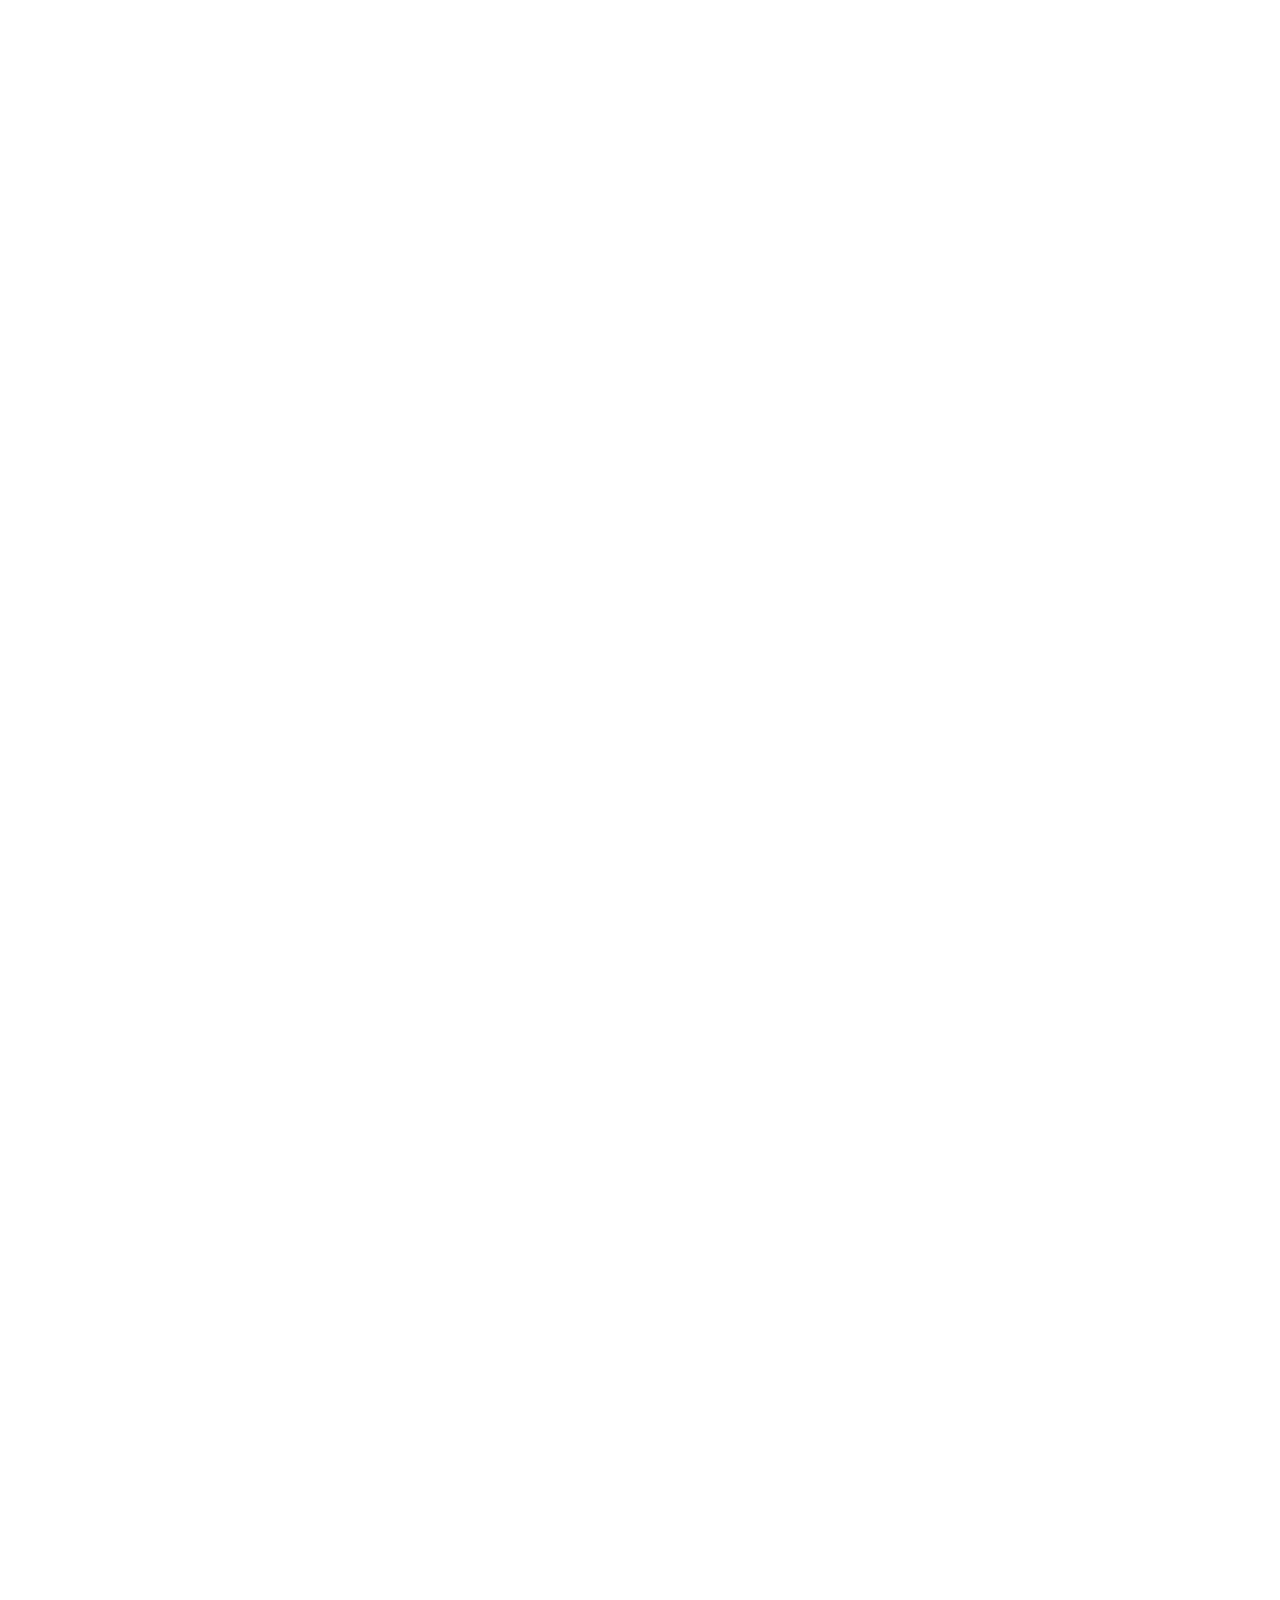
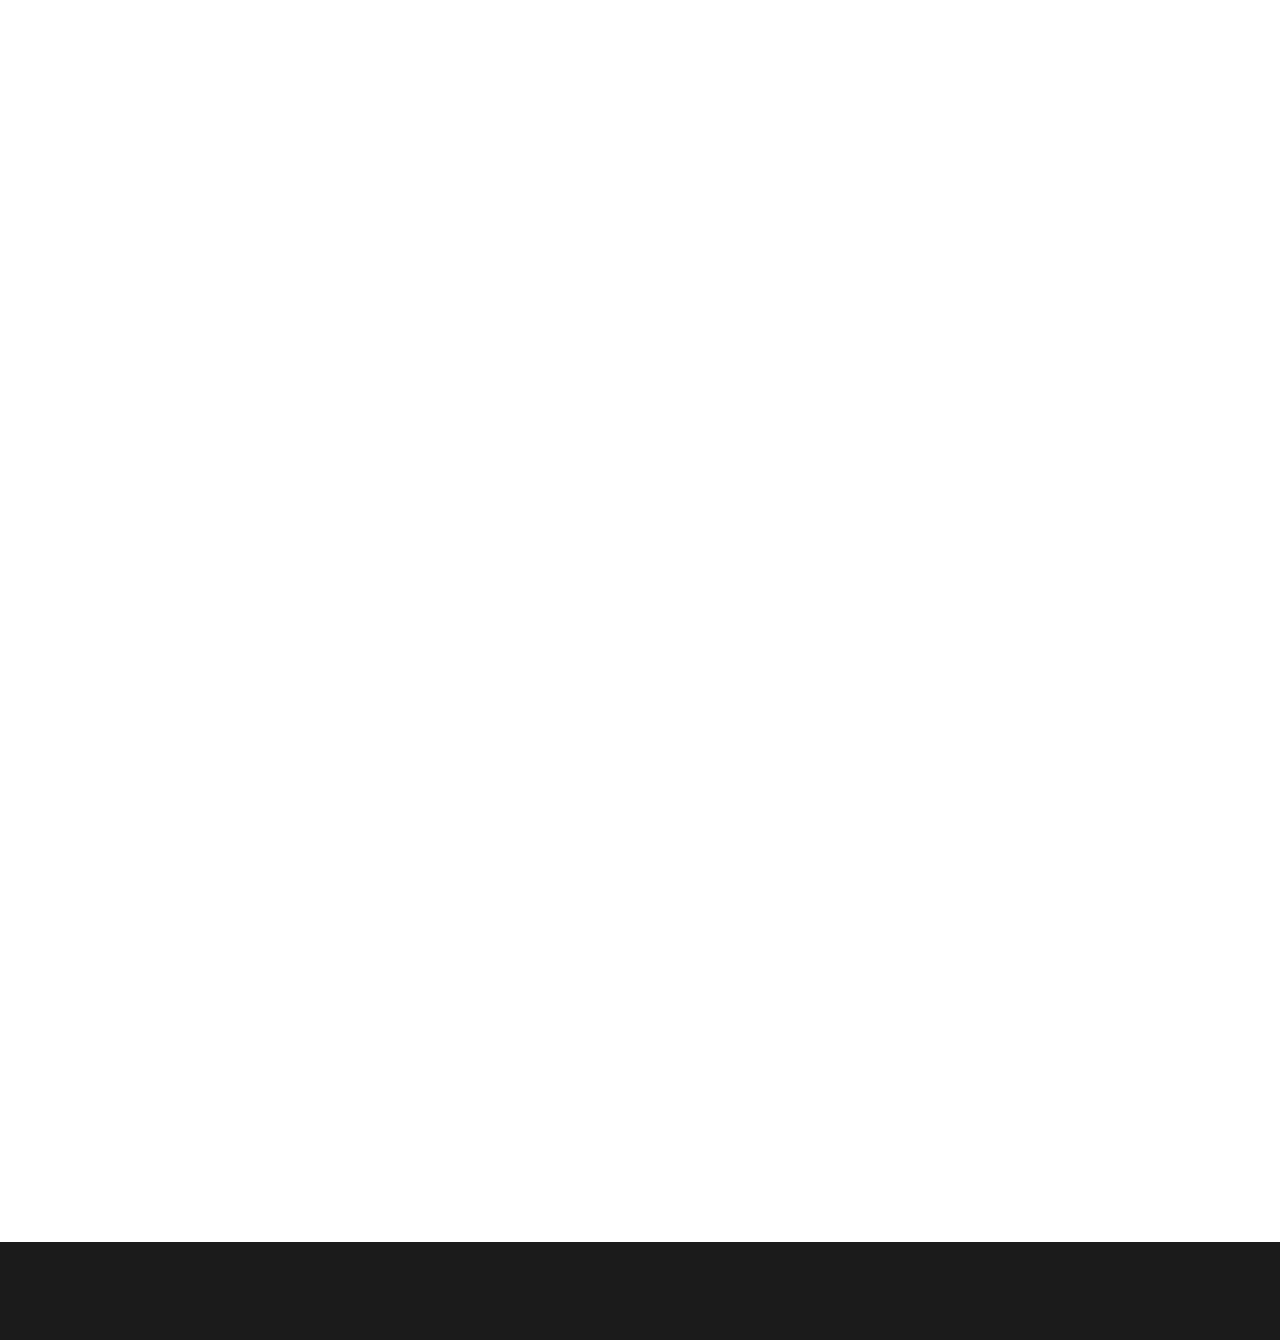
==== commit 4f5df92f: "Add files via upload" ====
--- a/index.html
+++ b/index.html
@@ -16,12 +16,6 @@
   <body>
     <div class="ie-panel"><a href="http://windows.microsoft.com/en-US/internet-explorer/"><img src="images/ie8-panel/warning_bar_0000_us.jpg" height="42" width="820" alt="You are using an outdated browser. For a faster, safer browsing experience, upgrade for free today."></a></div>
     <div class="preloader">
-      <div class="preloader-body">
-        <div class="cssload-container">
-          <div class="cssload-speeding-wheel"></div>
-        </div>
-        <p>Loading...</p>
-      </div>
     </div>
     <div class="page">
       <section class="section section-relative section-header">
